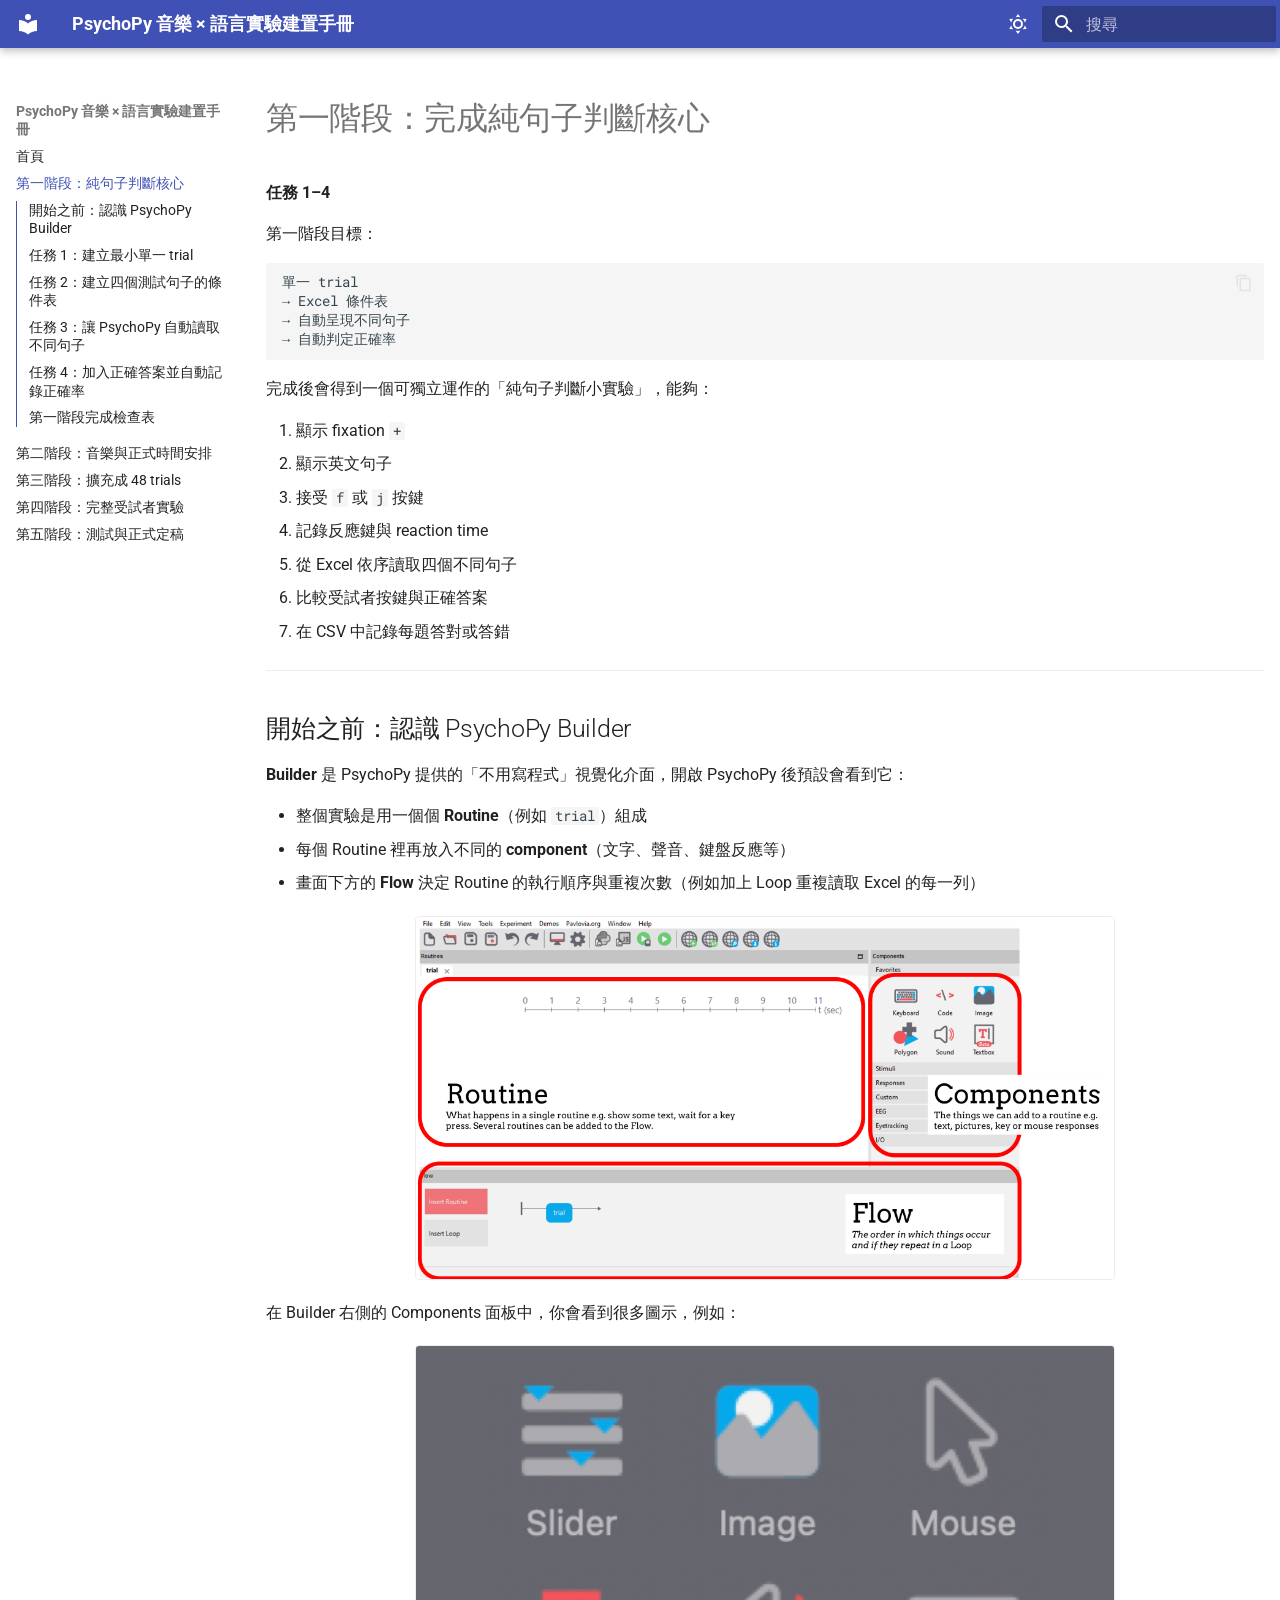
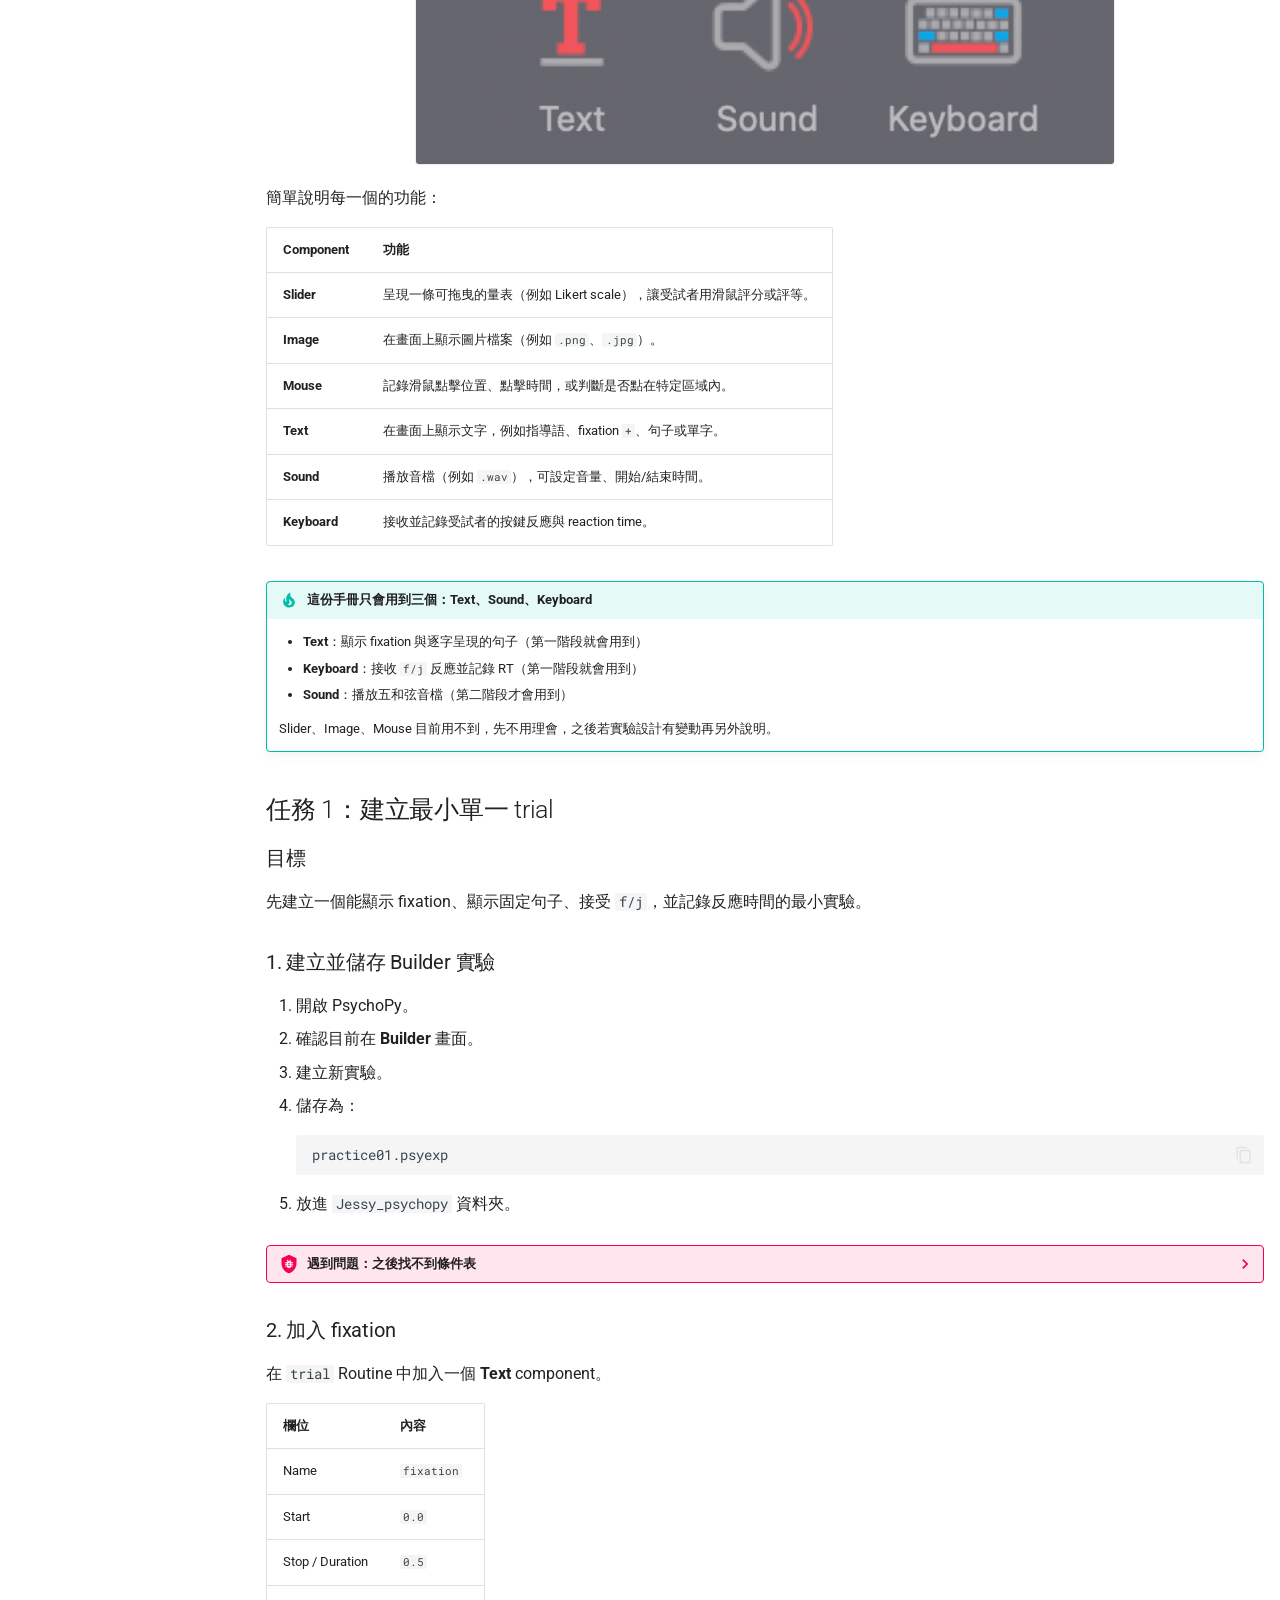
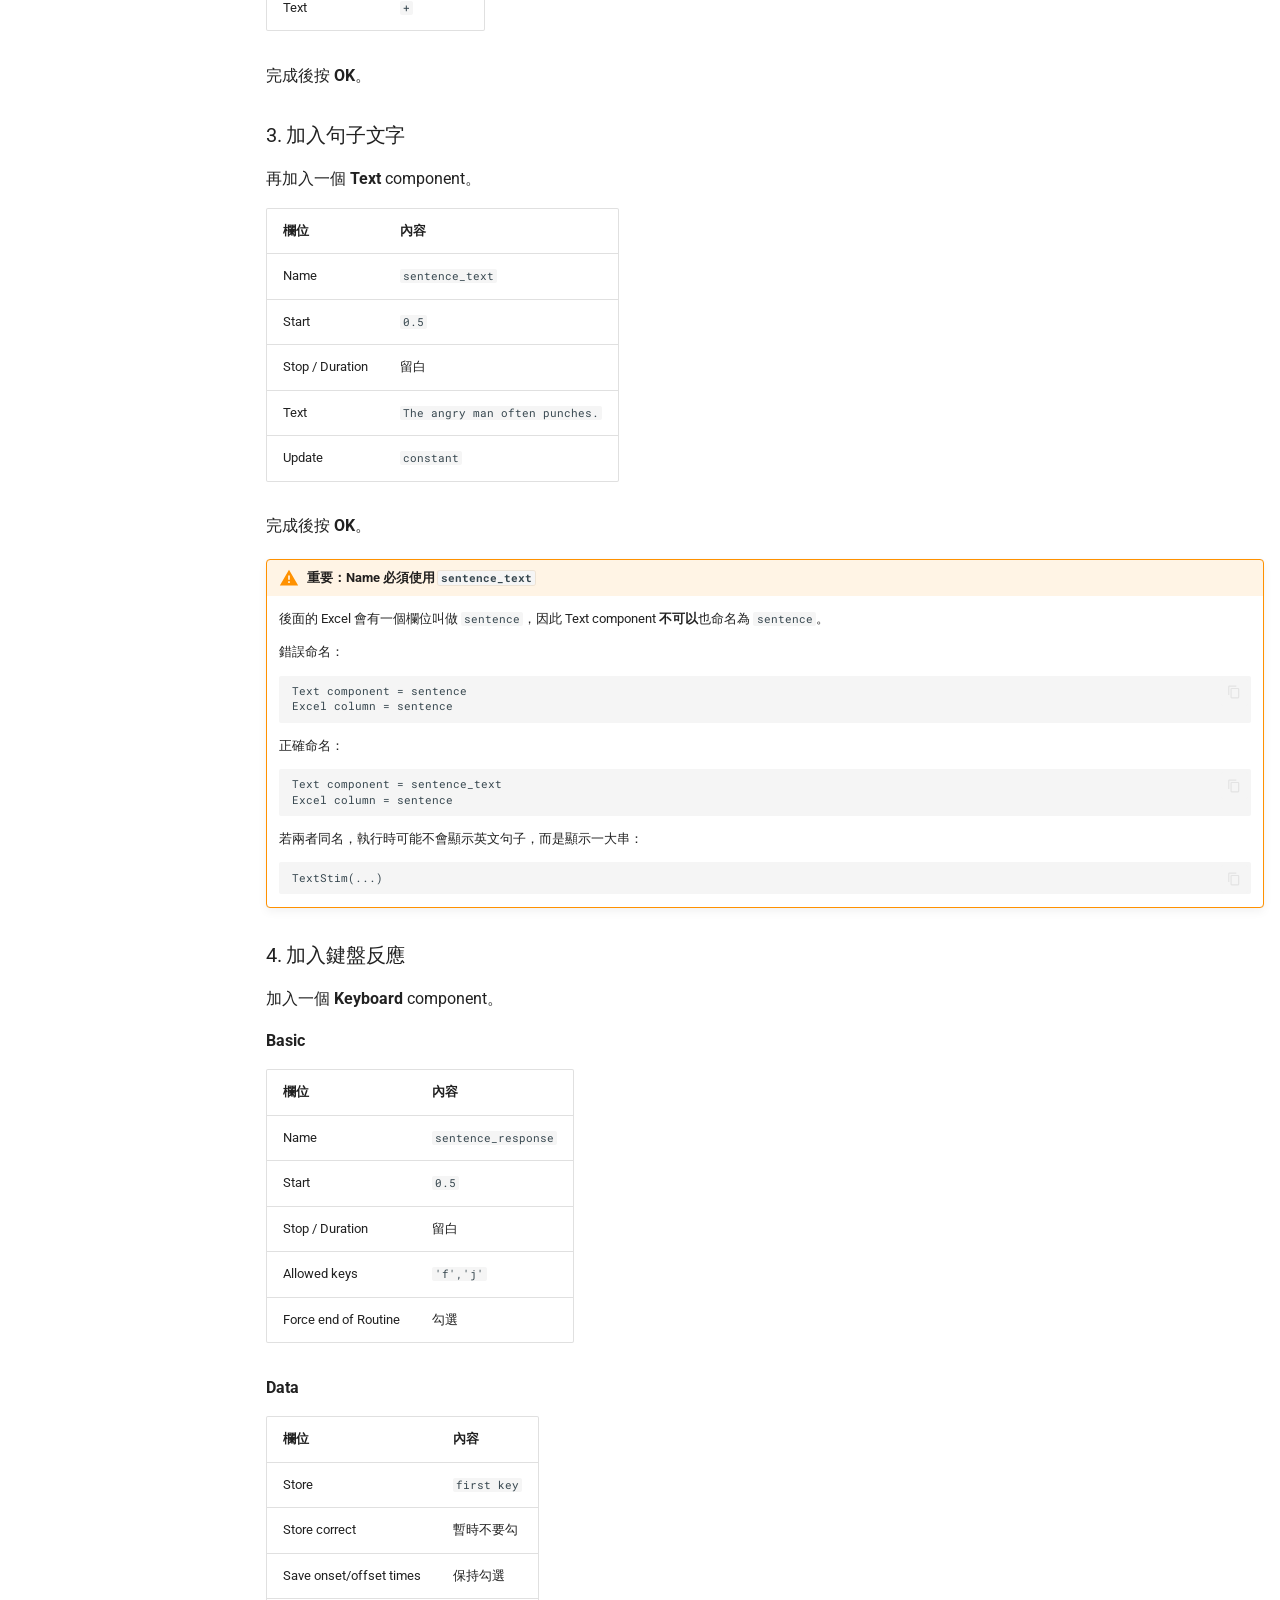
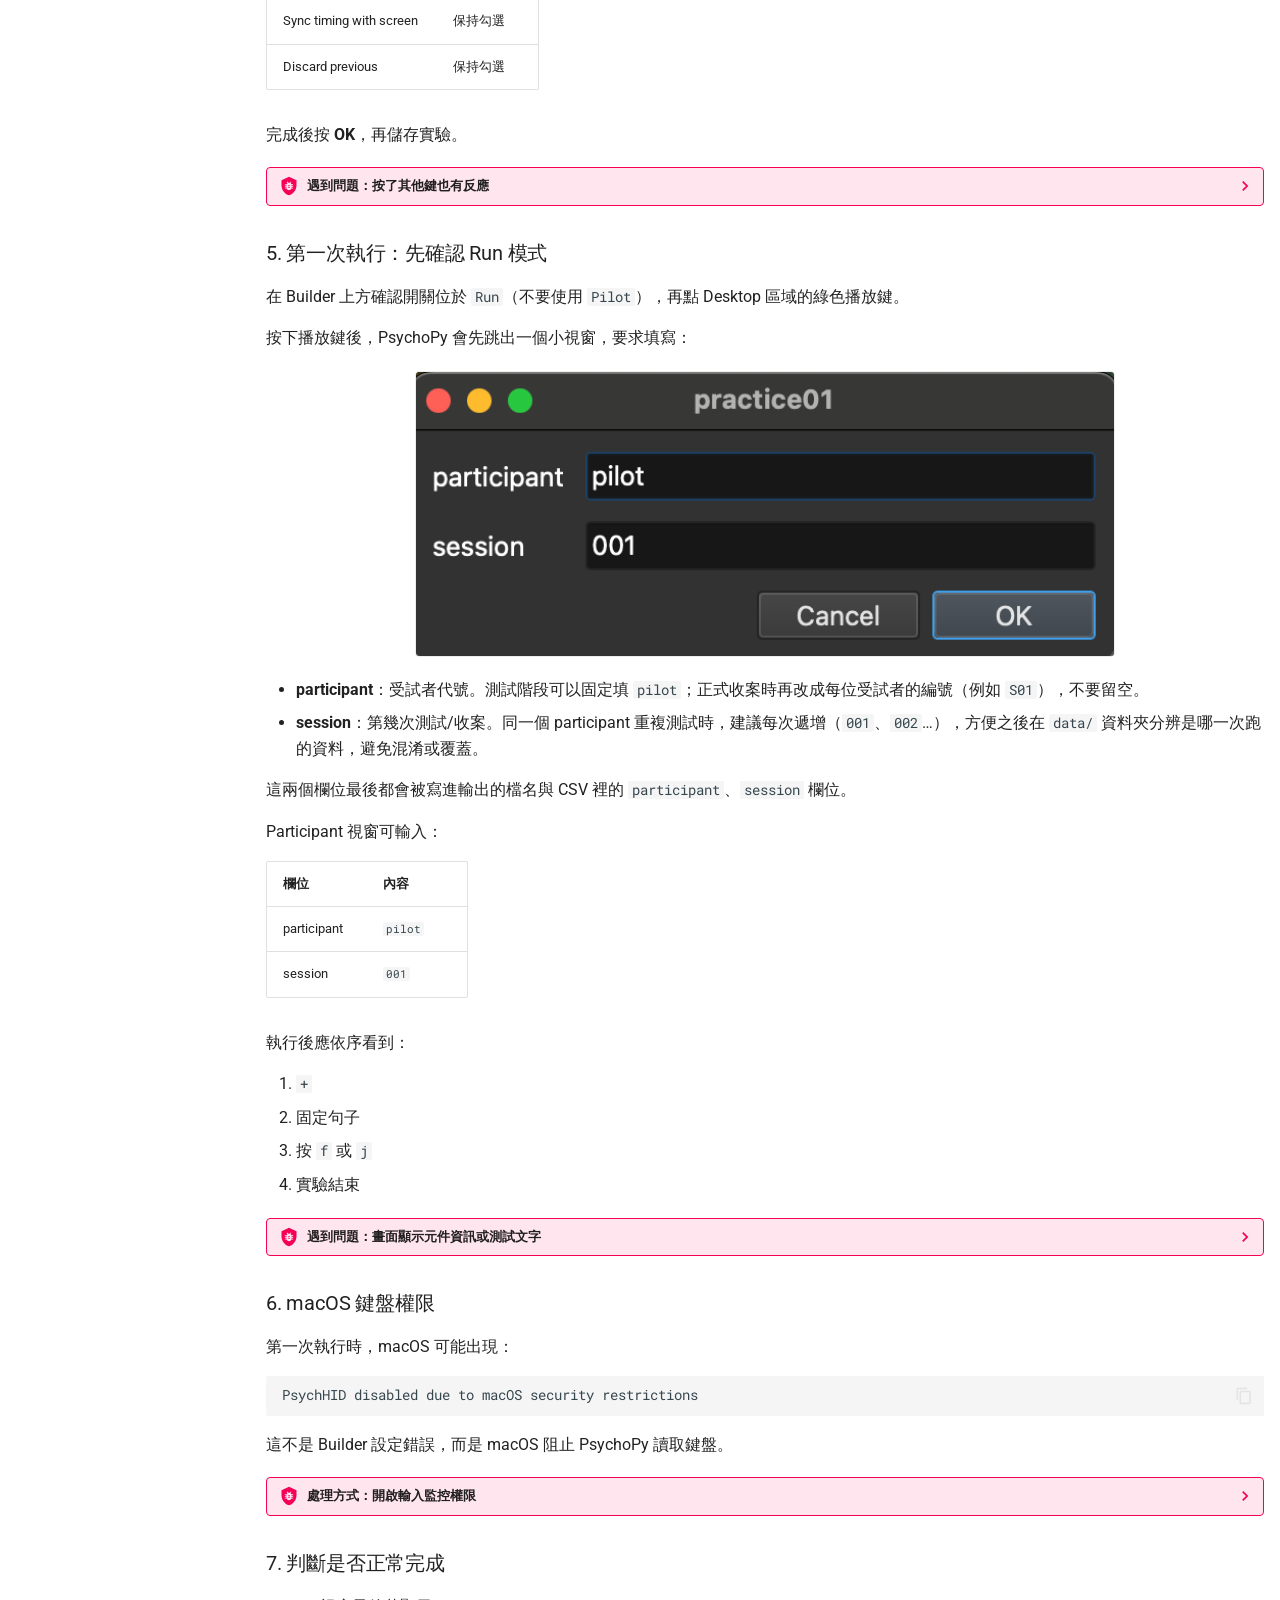
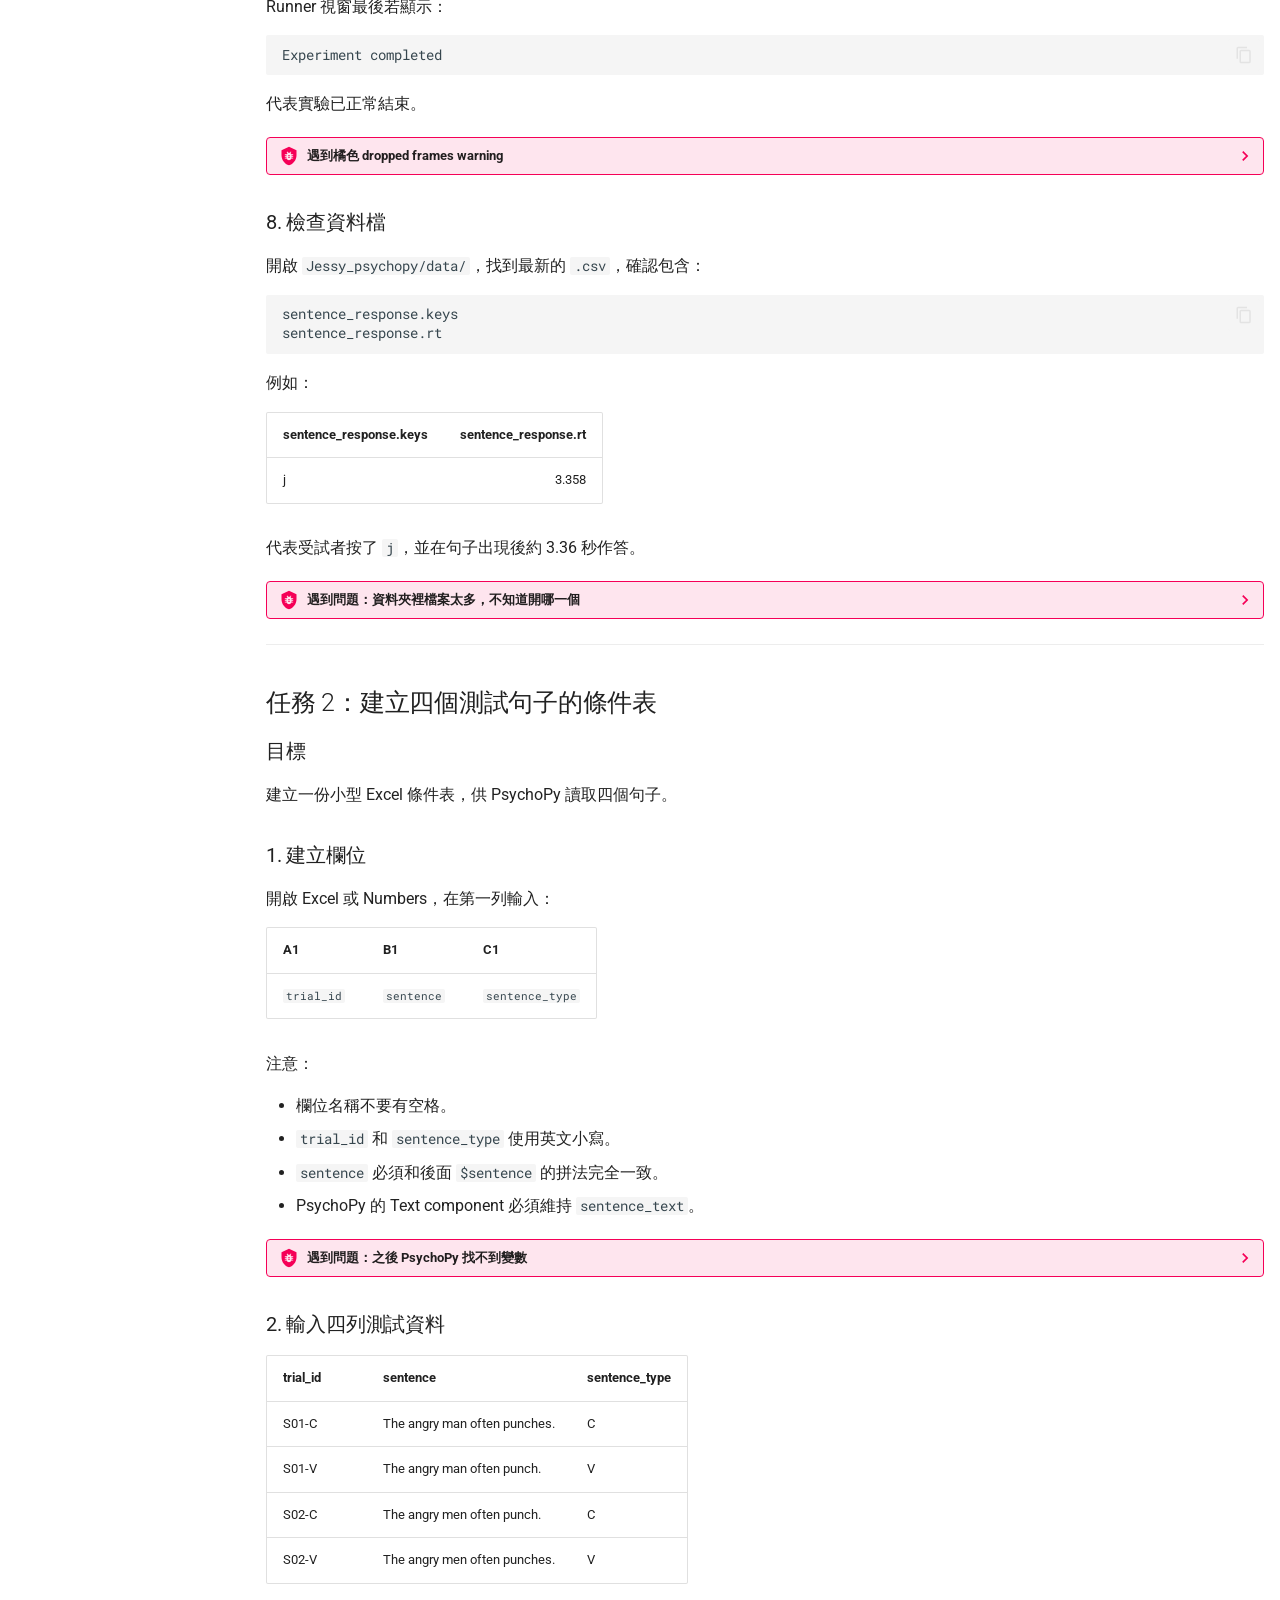
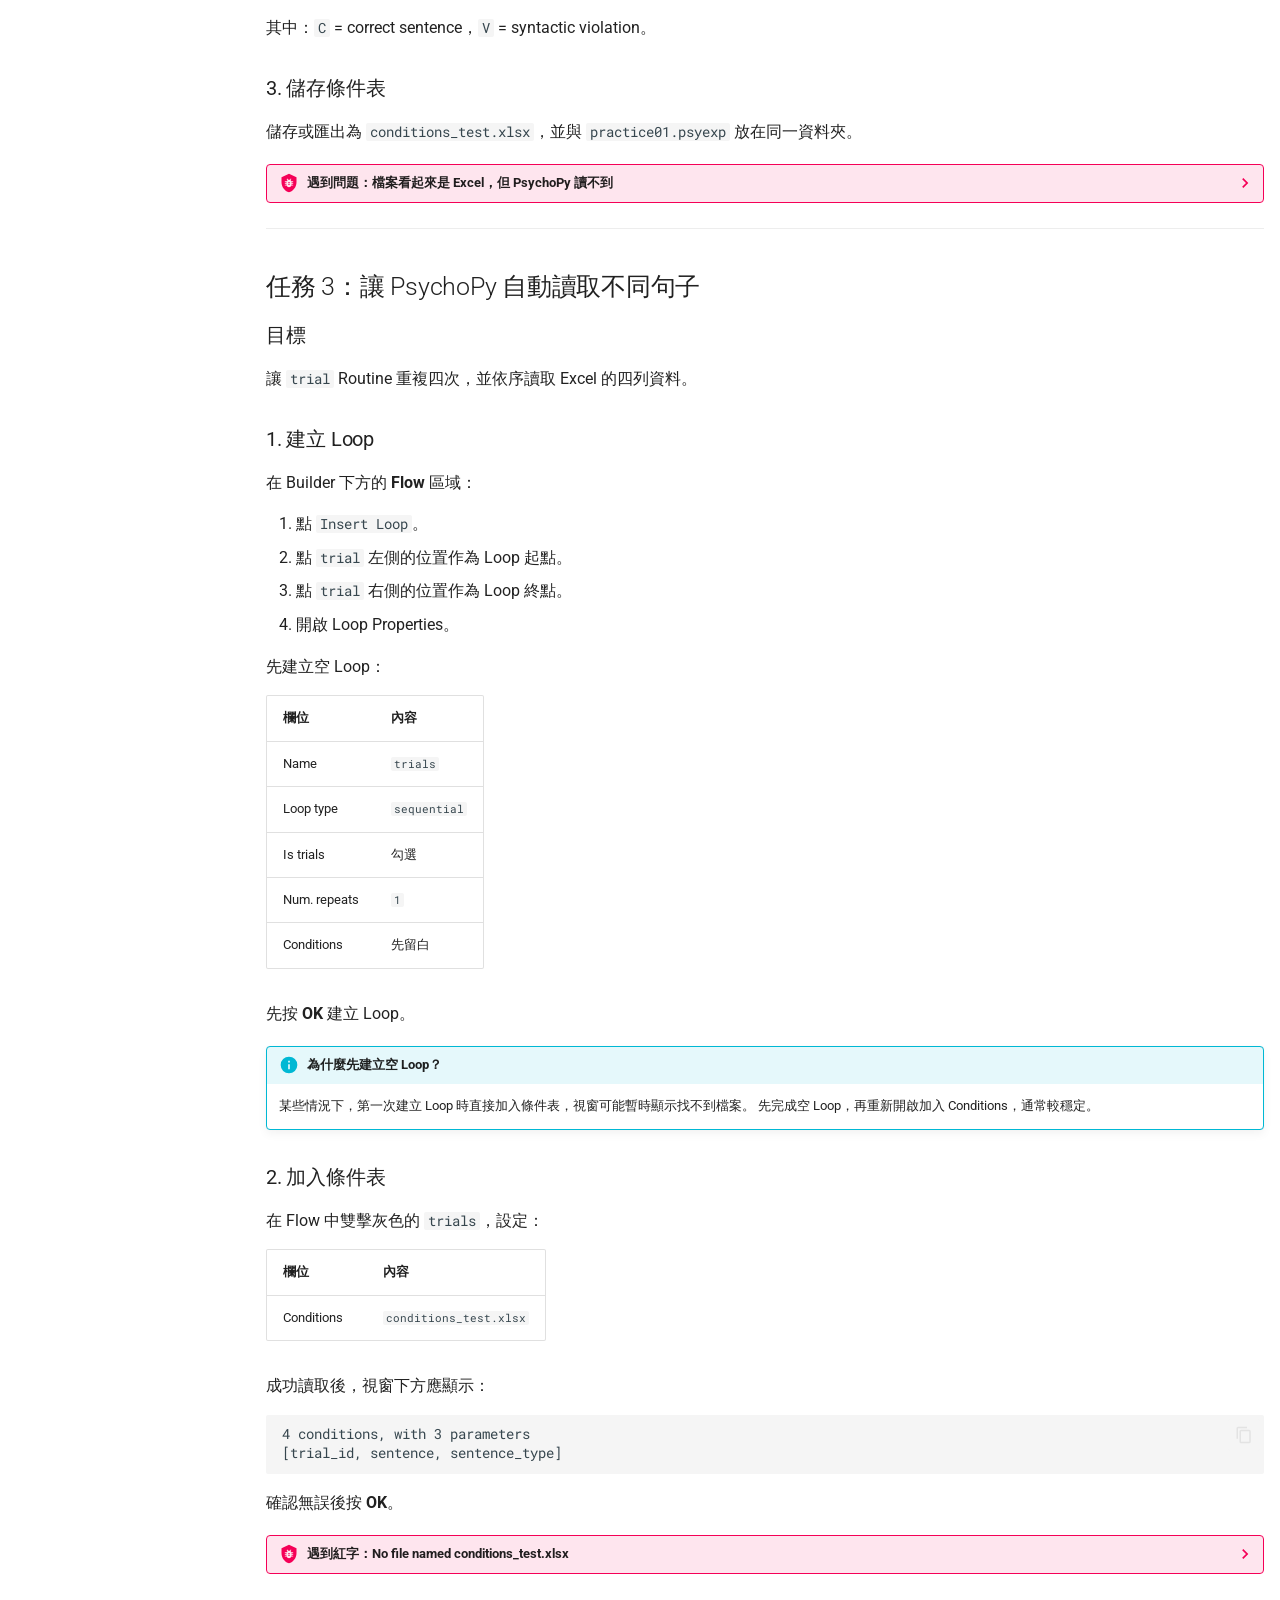
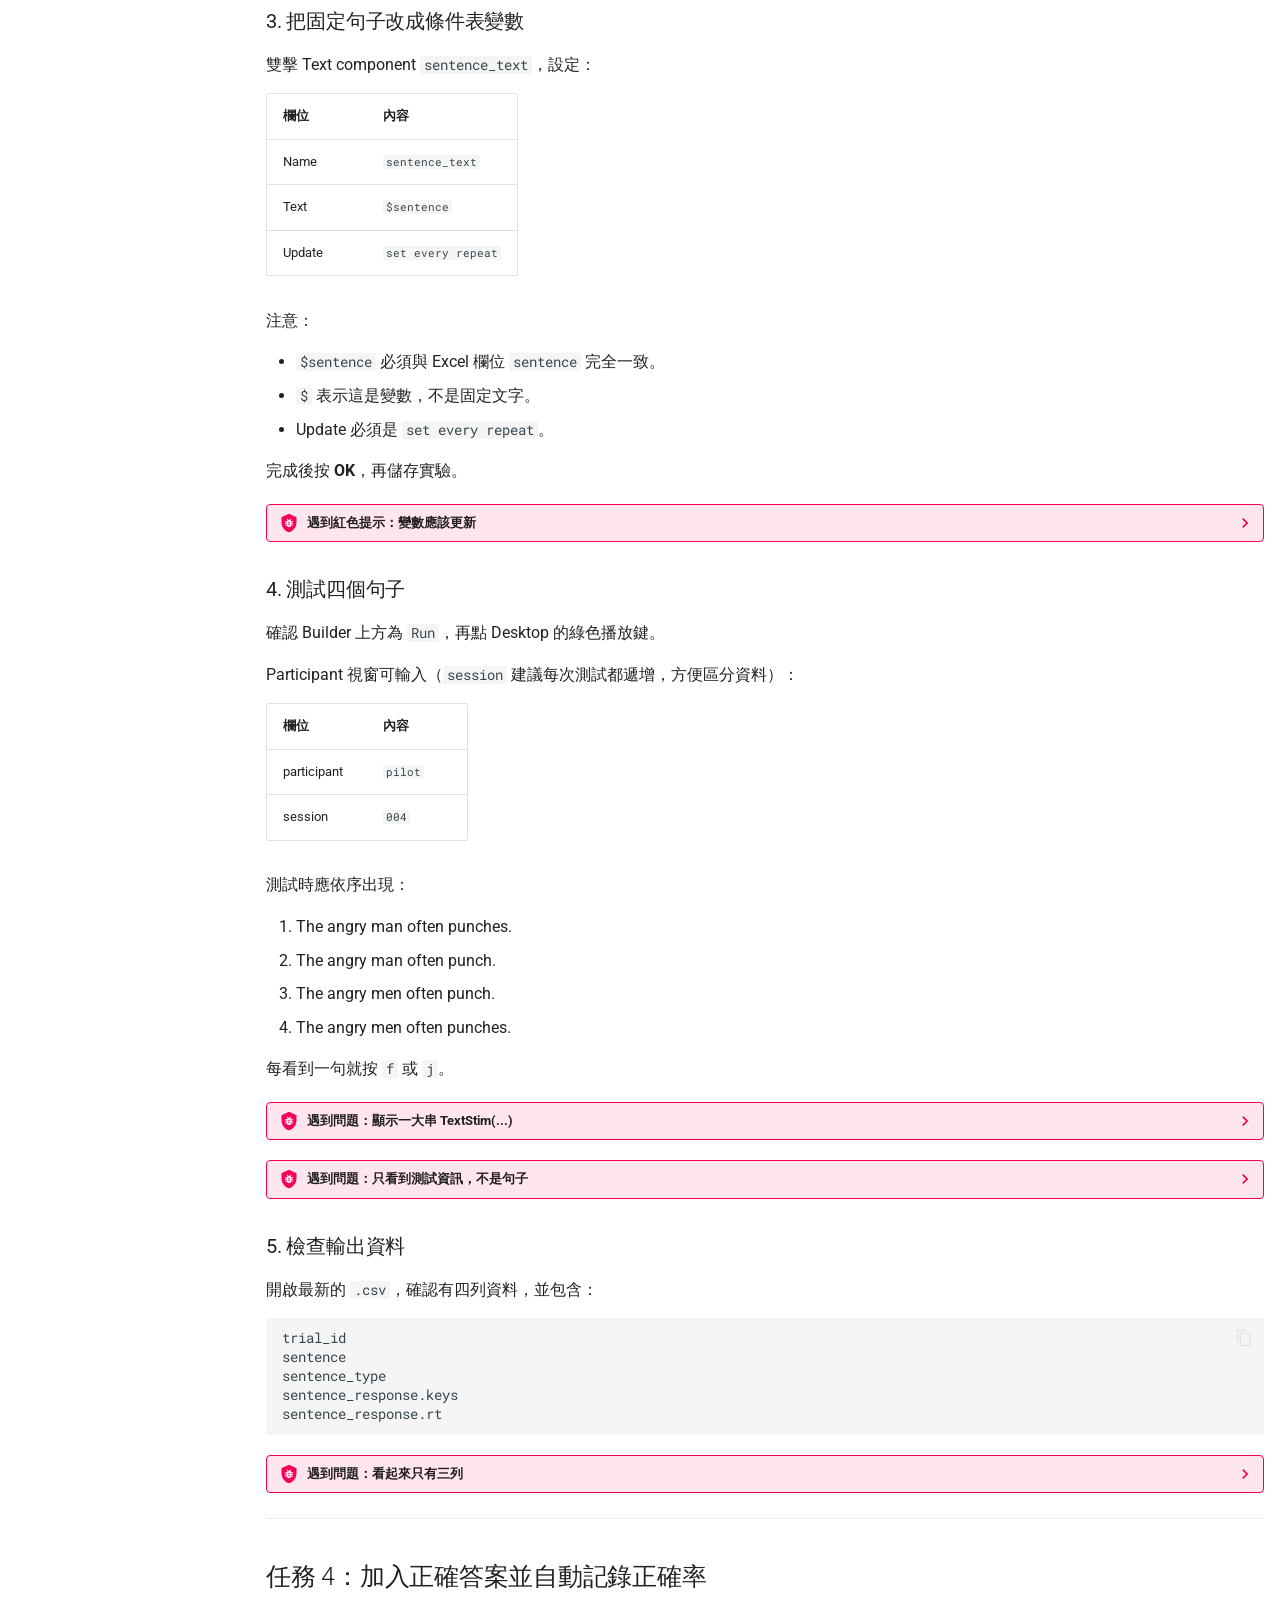
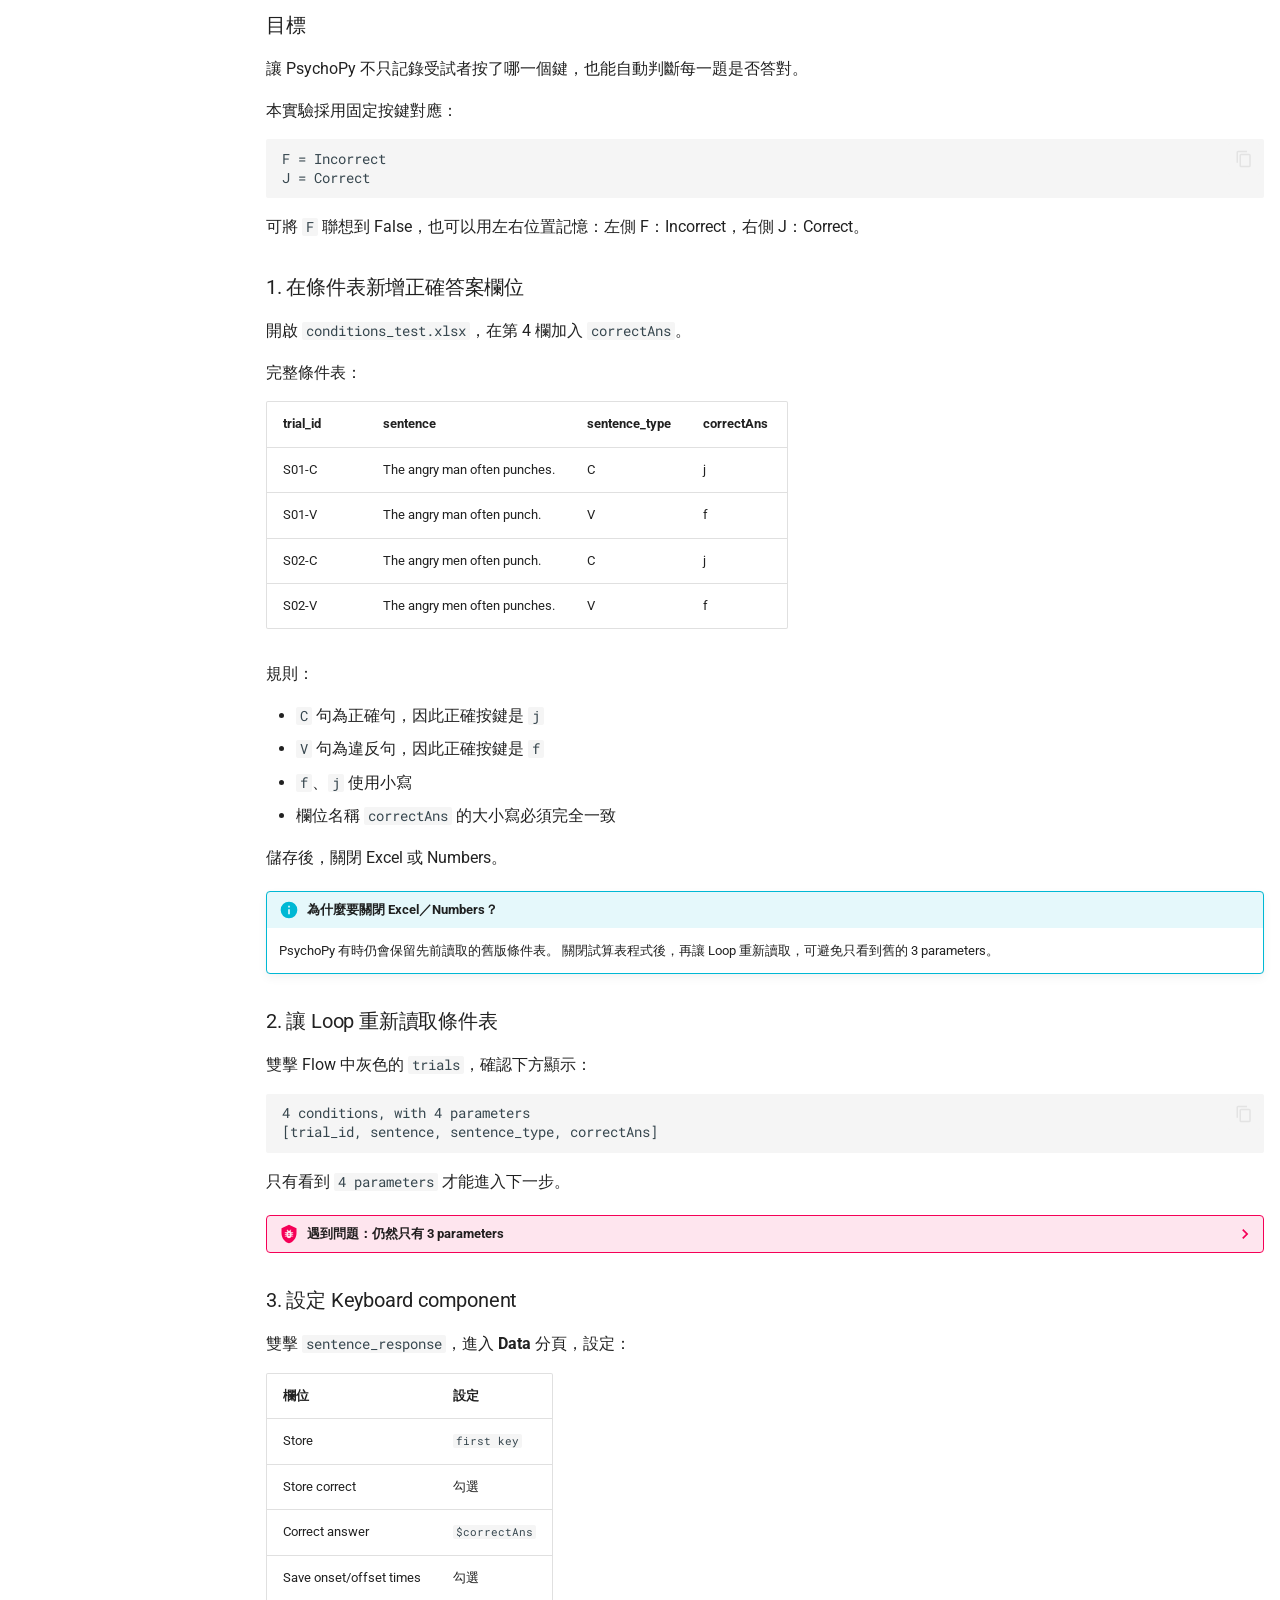
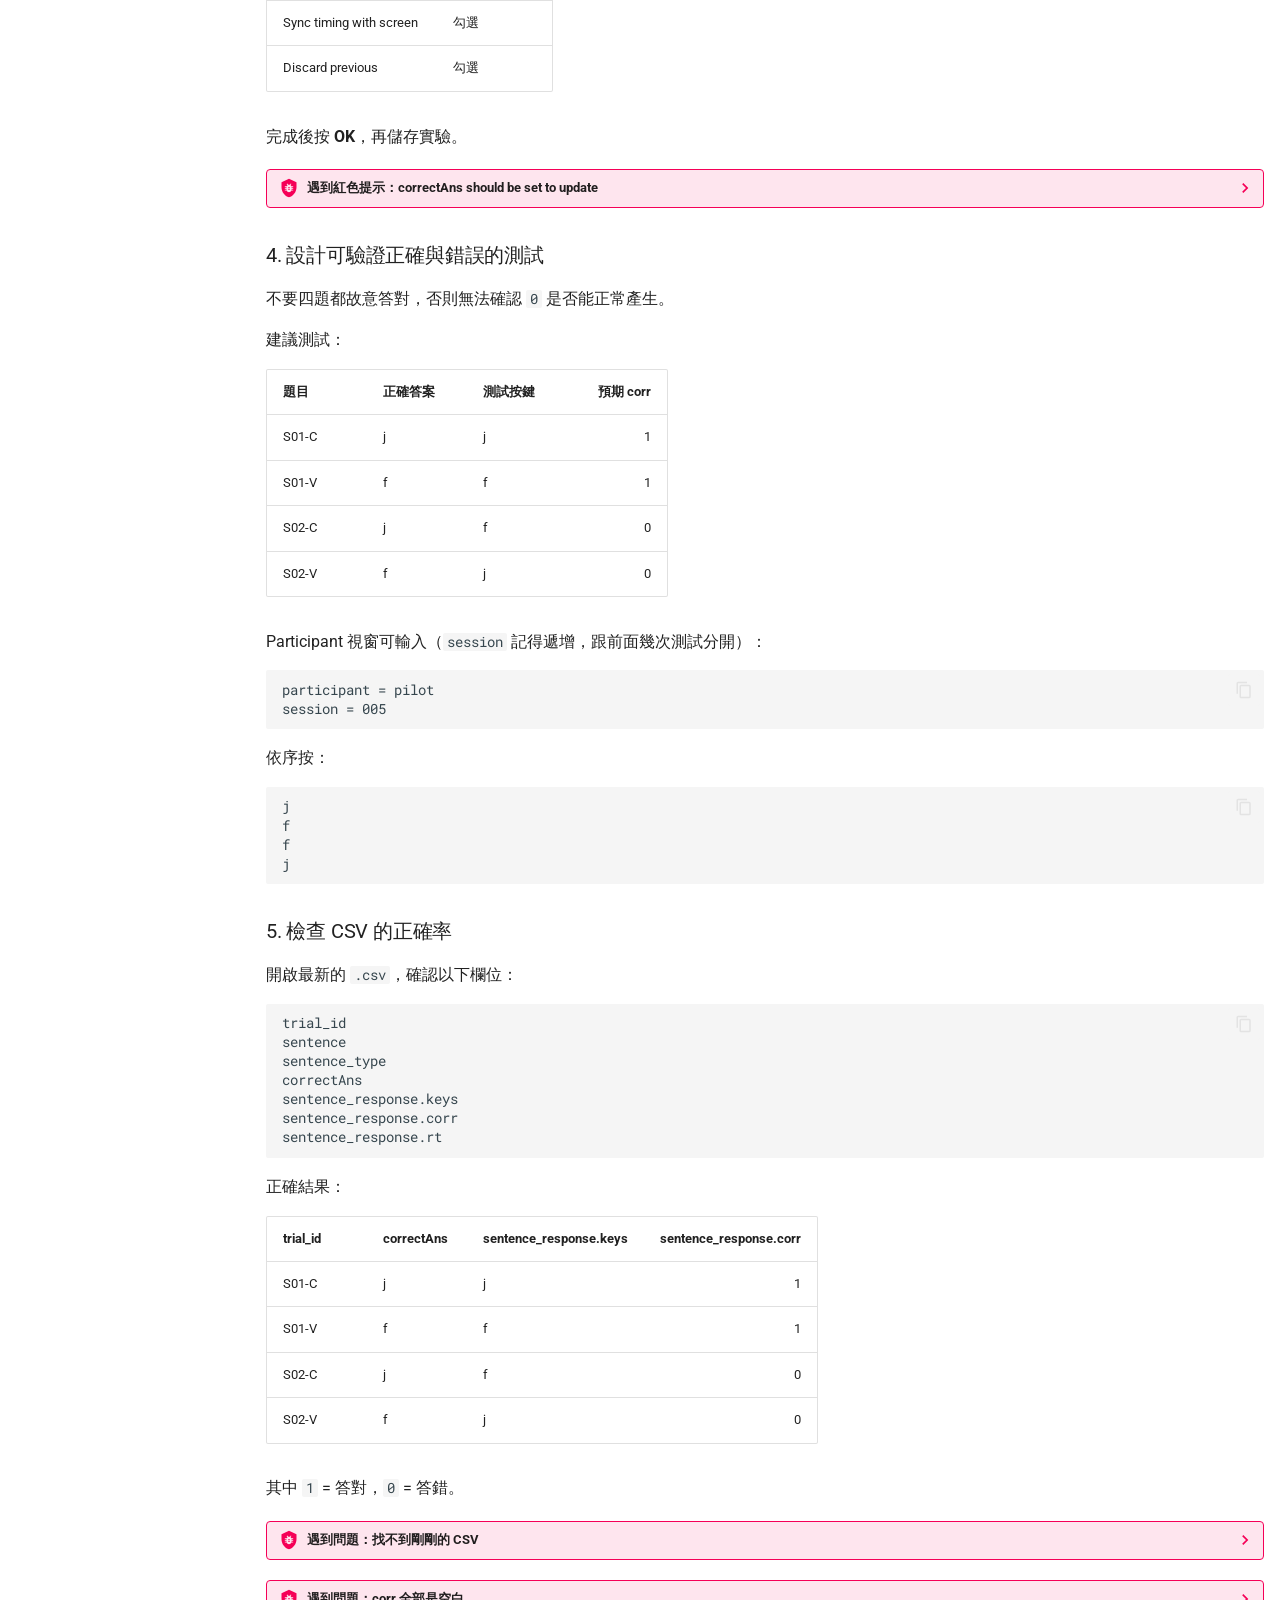
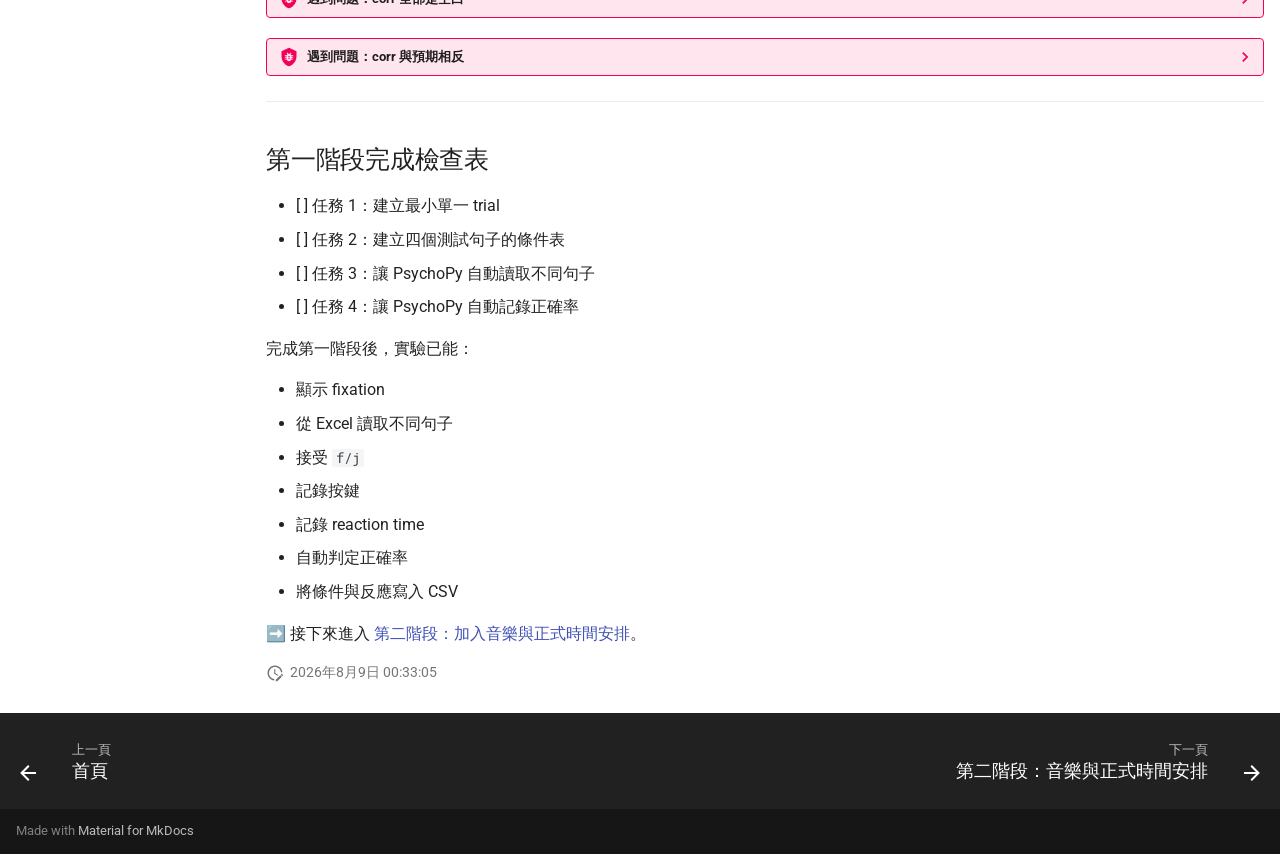
==== stage1/index.html @ caf005a7 "Deployed 27144d3 with MkDocs version: 1.6.1" ====
<!doctype html>
<html lang="zh-TW" class="no-js">
  <head>
    
      <meta charset="utf-8">
      <meta name="viewport" content="width=device-width,initial-scale=1">
      
        <meta name="description" content="PsychoPy Builder 建置音樂與語言判斷實驗的完整教學手冊">
      
      
        <meta name="author" content="Jessy">
      
      
      
        <link rel="prev" href="..">
      
      
        <link rel="next" href="../stage2/">
      
      
        
      
      
      <link rel="icon" href="../assets/images/favicon.png">
      <meta name="generator" content="mkdocs-1.6.1, mkdocs-material-9.7.7">
    
    
      
        <title>第一階段：純句子判斷核心 - PsychoPy 音樂 × 語言實驗建置手冊</title>
      
    
    
      <link rel="stylesheet" href="../assets/stylesheets/main.ec1eaa64.min.css">
      
        
        <link rel="stylesheet" href="../assets/stylesheets/palette.ab4e12ef.min.css">
      
      


    
    
      
    
    
      
        
        
        <link rel="preconnect" href="https://fonts.gstatic.com" crossorigin>
        <link rel="stylesheet" href="https://fonts.googleapis.com/css?family=Roboto:300,300i,400,400i,700,700i%7CRoboto+Mono:400,400i,700,700i&display=fallback">
        <style>:root{--md-text-font:"Roboto";--md-code-font:"Roboto Mono"}</style>
      
    
    
      <link rel="stylesheet" href="../stylesheets/extra.css">
    
    <script>__md_scope=new URL("..",location),__md_hash=e=>[...e].reduce(((e,_)=>(e<<5)-e+_.charCodeAt(0)),0),__md_get=(e,_=localStorage,t=__md_scope)=>JSON.parse(_.getItem(t.pathname+"."+e)),__md_set=(e,_,t=localStorage,a=__md_scope)=>{try{t.setItem(a.pathname+"."+e,JSON.stringify(_))}catch(e){}}</script>
    
      

    
    
  </head>
  
  
    
    
      
    
    
    
    
    <body dir="ltr" data-md-color-scheme="default" data-md-color-primary="indigo" data-md-color-accent="indigo">
  
    
    <input class="md-toggle" data-md-toggle="drawer" type="checkbox" id="__drawer" autocomplete="off">
    <input class="md-toggle" data-md-toggle="search" type="checkbox" id="__search" autocomplete="off">
    <label class="md-overlay" for="__drawer"></label>
    <div data-md-component="skip">
      
        
        <a href="#psychopy-builder" class="md-skip">
          跳轉到
        </a>
      
    </div>
    <div data-md-component="announce">
      
    </div>
    
    
      

  

<header class="md-header md-header--shadow" data-md-component="header">
  <nav class="md-header__inner md-grid" aria-label="頁首">
    <a href=".." title="PsychoPy 音樂 × 語言實驗建置手冊" class="md-header__button md-logo" aria-label="PsychoPy 音樂 × 語言實驗建置手冊" data-md-component="logo">
      
  
  <svg xmlns="http://www.w3.org/2000/svg" viewBox="0 0 24 24"><path d="M12 8a3 3 0 0 0 3-3 3 3 0 0 0-3-3 3 3 0 0 0-3 3 3 3 0 0 0 3 3m0 3.54C9.64 9.35 6.5 8 3 8v11c3.5 0 6.64 1.35 9 3.54 2.36-2.19 5.5-3.54 9-3.54V8c-3.5 0-6.64 1.35-9 3.54"/></svg>

    </a>
    <label class="md-header__button md-icon" for="__drawer">
      
      <svg xmlns="http://www.w3.org/2000/svg" viewBox="0 0 24 24"><path d="M3 6h18v2H3zm0 5h18v2H3zm0 5h18v2H3z"/></svg>
    </label>
    <div class="md-header__title" data-md-component="header-title">
      <div class="md-header__ellipsis">
        <div class="md-header__topic">
          <span class="md-ellipsis">
            PsychoPy 音樂 × 語言實驗建置手冊
          </span>
        </div>
        <div class="md-header__topic" data-md-component="header-topic">
          <span class="md-ellipsis">
            
              第一階段：純句子判斷核心
            
          </span>
        </div>
      </div>
    </div>
    
      
        <form class="md-header__option" data-md-component="palette">
  
    
    
    
    <input class="md-option" data-md-color-media="(prefers-color-scheme: light)" data-md-color-scheme="default" data-md-color-primary="indigo" data-md-color-accent="indigo"  aria-label="切換至深色模式"  type="radio" name="__palette" id="__palette_0">
    
      <label class="md-header__button md-icon" title="切換至深色模式" for="__palette_1" hidden>
        <svg xmlns="http://www.w3.org/2000/svg" viewBox="0 0 24 24"><path d="M12 7a5 5 0 0 1 5 5 5 5 0 0 1-5 5 5 5 0 0 1-5-5 5 5 0 0 1 5-5m0 2a3 3 0 0 0-3 3 3 3 0 0 0 3 3 3 3 0 0 0 3-3 3 3 0 0 0-3-3m0-7 2.39 3.42C13.65 5.15 12.84 5 12 5s-1.65.15-2.39.42zM3.34 7l4.16-.35A7.2 7.2 0 0 0 5.94 8.5c-.44.74-.69 1.5-.83 2.29zm.02 10 1.76-3.77a7.131 7.131 0 0 0 2.38 4.14zM20.65 7l-1.77 3.79a7.02 7.02 0 0 0-2.38-4.15zm-.01 10-4.14.36c.59-.51 1.12-1.14 1.54-1.86.42-.73.69-1.5.83-2.29zM12 22l-2.41-3.44c.74.27 1.55.44 2.41.44.82 0 1.63-.17 2.37-.44z"/></svg>
      </label>
    
  
    
    
    
    <input class="md-option" data-md-color-media="(prefers-color-scheme: dark)" data-md-color-scheme="slate" data-md-color-primary="indigo" data-md-color-accent="indigo"  aria-label="切換至淺色模式"  type="radio" name="__palette" id="__palette_1">
    
      <label class="md-header__button md-icon" title="切換至淺色模式" for="__palette_0" hidden>
        <svg xmlns="http://www.w3.org/2000/svg" viewBox="0 0 24 24"><path d="m17.75 4.09-2.53 1.94.91 3.06-2.63-1.81-2.63 1.81.91-3.06-2.53-1.94L12.44 4l1.06-3 1.06 3zm3.5 6.91-1.64 1.25.59 1.98-1.7-1.17-1.7 1.17.59-1.98L15.75 11l2.06-.05L18.5 9l.69 1.95zm-2.28 4.95c.83-.08 1.72 1.1 1.19 1.85-.32.45-.66.87-1.08 1.27C15.17 23 8.84 23 4.94 19.07c-3.91-3.9-3.91-10.24 0-14.14.4-.4.82-.76 1.27-1.08.75-.53 1.93.36 1.85 1.19-.27 2.86.69 5.83 2.89 8.02a9.96 9.96 0 0 0 8.02 2.89m-1.64 2.02a12.08 12.08 0 0 1-7.8-3.47c-2.17-2.19-3.33-5-3.49-7.82-2.81 3.14-2.7 7.96.31 10.98 3.02 3.01 7.84 3.12 10.98.31"/></svg>
      </label>
    
  
</form>
      
    
    
      <script>var palette=__md_get("__palette");if(palette&&palette.color){if("(prefers-color-scheme)"===palette.color.media){var media=matchMedia("(prefers-color-scheme: light)"),input=document.querySelector(media.matches?"[data-md-color-media='(prefers-color-scheme: light)']":"[data-md-color-media='(prefers-color-scheme: dark)']");palette.color.media=input.getAttribute("data-md-color-media"),palette.color.scheme=input.getAttribute("data-md-color-scheme"),palette.color.primary=input.getAttribute("data-md-color-primary"),palette.color.accent=input.getAttribute("data-md-color-accent")}for(var[key,value]of Object.entries(palette.color))document.body.setAttribute("data-md-color-"+key,value)}</script>
    
    
    
      
      
        <label class="md-header__button md-icon" for="__search">
          
          <svg xmlns="http://www.w3.org/2000/svg" viewBox="0 0 24 24"><path d="M9.5 3A6.5 6.5 0 0 1 16 9.5c0 1.61-.59 3.09-1.56 4.23l.27.27h.79l5 5-1.5 1.5-5-5v-.79l-.27-.27A6.52 6.52 0 0 1 9.5 16 6.5 6.5 0 0 1 3 9.5 6.5 6.5 0 0 1 9.5 3m0 2C7 5 5 7 5 9.5S7 14 9.5 14 14 12 14 9.5 12 5 9.5 5"/></svg>
        </label>
        <div class="md-search" data-md-component="search" role="dialog">
  <label class="md-search__overlay" for="__search"></label>
  <div class="md-search__inner" role="search">
    <form class="md-search__form" name="search">
      <input type="text" class="md-search__input" name="query" aria-label="搜尋" placeholder="搜尋" autocapitalize="off" autocorrect="off" autocomplete="off" spellcheck="false" data-md-component="search-query" required>
      <label class="md-search__icon md-icon" for="__search">
        
        <svg xmlns="http://www.w3.org/2000/svg" viewBox="0 0 24 24"><path d="M9.5 3A6.5 6.5 0 0 1 16 9.5c0 1.61-.59 3.09-1.56 4.23l.27.27h.79l5 5-1.5 1.5-5-5v-.79l-.27-.27A6.52 6.52 0 0 1 9.5 16 6.5 6.5 0 0 1 3 9.5 6.5 6.5 0 0 1 9.5 3m0 2C7 5 5 7 5 9.5S7 14 9.5 14 14 12 14 9.5 12 5 9.5 5"/></svg>
        
        <svg xmlns="http://www.w3.org/2000/svg" viewBox="0 0 24 24"><path d="M20 11v2H8l5.5 5.5-1.42 1.42L4.16 12l7.92-7.92L13.5 5.5 8 11z"/></svg>
      </label>
      <nav class="md-search__options" aria-label="搜尋">
        
        <button type="reset" class="md-search__icon md-icon" title="清除" aria-label="清除" tabindex="-1">
          
          <svg xmlns="http://www.w3.org/2000/svg" viewBox="0 0 24 24"><path d="M19 6.41 17.59 5 12 10.59 6.41 5 5 6.41 10.59 12 5 17.59 6.41 19 12 13.41 17.59 19 19 17.59 13.41 12z"/></svg>
        </button>
      </nav>
      
        <div class="md-search__suggest" data-md-component="search-suggest"></div>
      
    </form>
    <div class="md-search__output">
      <div class="md-search__scrollwrap" tabindex="0" data-md-scrollfix>
        <div class="md-search-result" data-md-component="search-result">
          <div class="md-search-result__meta">
            正在初始化搜尋引擎
          </div>
          <ol class="md-search-result__list" role="presentation"></ol>
        </div>
      </div>
    </div>
  </div>
</div>
      
    
    
  </nav>
  
</header>
    
    <div class="md-container" data-md-component="container">
      
      
        
          
        
      
      <main class="md-main" data-md-component="main">
        <div class="md-main__inner md-grid">
          
            
              
              <div class="md-sidebar md-sidebar--primary" data-md-component="sidebar" data-md-type="navigation" >
                <div class="md-sidebar__scrollwrap">
                  <div class="md-sidebar__inner">
                    



  

<nav class="md-nav md-nav--primary md-nav--integrated" aria-label="導覽列" data-md-level="0">
  <label class="md-nav__title" for="__drawer">
    <a href=".." title="PsychoPy 音樂 × 語言實驗建置手冊" class="md-nav__button md-logo" aria-label="PsychoPy 音樂 × 語言實驗建置手冊" data-md-component="logo">
      
  
  <svg xmlns="http://www.w3.org/2000/svg" viewBox="0 0 24 24"><path d="M12 8a3 3 0 0 0 3-3 3 3 0 0 0-3-3 3 3 0 0 0-3 3 3 3 0 0 0 3 3m0 3.54C9.64 9.35 6.5 8 3 8v11c3.5 0 6.64 1.35 9 3.54 2.36-2.19 5.5-3.54 9-3.54V8c-3.5 0-6.64 1.35-9 3.54"/></svg>

    </a>
    PsychoPy 音樂 × 語言實驗建置手冊
  </label>
  
  <ul class="md-nav__list" data-md-scrollfix>
    
      
      
  
  
  
  
    <li class="md-nav__item">
      <a href=".." class="md-nav__link">
        
  
  
  <span class="md-ellipsis">
    
  
    首頁
  

    
  </span>
  
  

      </a>
    </li>
  

    
      
      
  
  
    
  
  
  
    <li class="md-nav__item md-nav__item--active">
      
      <input class="md-nav__toggle md-toggle" type="checkbox" id="__toc">
      
      
      
        <label class="md-nav__link md-nav__link--active" for="__toc">
          
  
  
  <span class="md-ellipsis">
    
  
    第一階段：純句子判斷核心
  

    
  </span>
  
  

          <span class="md-nav__icon md-icon"></span>
        </label>
      
      <a href="./" class="md-nav__link md-nav__link--active">
        
  
  
  <span class="md-ellipsis">
    
  
    第一階段：純句子判斷核心
  

    
  </span>
  
  

      </a>
      
        

  

<nav class="md-nav md-nav--secondary" aria-label="本頁內容">
  
  
  
  
    <label class="md-nav__title" for="__toc">
      <span class="md-nav__icon md-icon"></span>
      本頁內容
    </label>
    <ul class="md-nav__list" data-md-component="toc" data-md-scrollfix>
      
        <li class="md-nav__item">
  <a href="#psychopy-builder" class="md-nav__link">
    <span class="md-ellipsis">
      
        開始之前：認識 PsychoPy Builder
      
    </span>
  </a>
  
</li>
      
        <li class="md-nav__item">
  <a href="#1-trial" class="md-nav__link">
    <span class="md-ellipsis">
      
        任務 1：建立最小單一 trial
      
    </span>
  </a>
  
</li>
      
        <li class="md-nav__item">
  <a href="#2" class="md-nav__link">
    <span class="md-ellipsis">
      
        任務 2：建立四個測試句子的條件表
      
    </span>
  </a>
  
</li>
      
        <li class="md-nav__item">
  <a href="#3-psychopy" class="md-nav__link">
    <span class="md-ellipsis">
      
        任務 3：讓 PsychoPy 自動讀取不同句子
      
    </span>
  </a>
  
</li>
      
        <li class="md-nav__item">
  <a href="#4_2" class="md-nav__link">
    <span class="md-ellipsis">
      
        任務 4：加入正確答案並自動記錄正確率
      
    </span>
  </a>
  
</li>
      
        <li class="md-nav__item">
  <a href="#_6" class="md-nav__link">
    <span class="md-ellipsis">
      
        第一階段完成檢查表
      
    </span>
  </a>
  
</li>
      
    </ul>
  
</nav>
      
    </li>
  

    
      
      
  
  
  
  
    <li class="md-nav__item">
      <a href="../stage2/" class="md-nav__link">
        
  
  
  <span class="md-ellipsis">
    
  
    第二階段：音樂與正式時間安排
  

    
  </span>
  
  

      </a>
    </li>
  

    
      
      
  
  
  
  
    <li class="md-nav__item">
      <a href="../stage3/" class="md-nav__link">
        
  
  
  <span class="md-ellipsis">
    
  
    第三階段：擴充成 48 trials
  

    
  </span>
  
  

      </a>
    </li>
  

    
      
      
  
  
  
  
    <li class="md-nav__item">
      <a href="../stage4/" class="md-nav__link">
        
  
  
  <span class="md-ellipsis">
    
  
    第四階段：完整受試者實驗
  

    
  </span>
  
  

      </a>
    </li>
  

    
      
      
  
  
  
  
    <li class="md-nav__item">
      <a href="../stage5/" class="md-nav__link">
        
  
  
  <span class="md-ellipsis">
    
  
    第五階段：測試與正式定稿
  

    
  </span>
  
  

      </a>
    </li>
  

    
  </ul>
</nav>
                  </div>
                </div>
              </div>
            
            
          
          
            <div class="md-content" data-md-component="content">
              
              <article class="md-content__inner md-typeset">
                
                  



<h1 id="_1">第一階段：完成純句子判斷核心<a class="headerlink" href="#_1" title="Permanent link">&para;</a></h1>
<p><strong>任務 1–4</strong></p>
<p>第一階段目標：</p>
<div class="highlight"><pre><span></span><code>單一 trial
→ Excel 條件表
→ 自動呈現不同句子
→ 自動判定正確率
</code></pre></div>
<p>完成後會得到一個可獨立運作的「純句子判斷小實驗」，能夠：</p>
<ol>
<li>顯示 fixation <code>+</code></li>
<li>顯示英文句子</li>
<li>接受 <code>f</code> 或 <code>j</code> 按鍵</li>
<li>記錄反應鍵與 reaction time</li>
<li>從 Excel 依序讀取四個不同句子</li>
<li>比較受試者按鍵與正確答案</li>
<li>在 CSV 中記錄每題答對或答錯</li>
</ol>
<hr />
<h2 id="psychopy-builder">開始之前：認識 PsychoPy Builder<a class="headerlink" href="#psychopy-builder" title="Permanent link">&para;</a></h2>
<p><strong>Builder</strong> 是 PsychoPy 提供的「不用寫程式」視覺化介面，開啟 PsychoPy 後預設會看到它：</p>
<ul>
<li>整個實驗是用一個個 <strong>Routine</strong>（例如 <code>trial</code>）組成</li>
<li>每個 Routine 裡再放入不同的 <strong>component</strong>（文字、聲音、鍵盤反應等）</li>
<li>畫面下方的 <strong>Flow</strong> 決定 Routine 的執行順序與重複次數（例如加上 Loop 重複讀取 Excel 的每一列）</li>
</ul>
<p><a class="screenshot-link" href="../assets/builder_terms.png" target="_blank"><img alt="PsychoPy Builder 畫面標示：Routine、Components、Flow 三大區塊" src="../assets/builder_terms.png" /></a></p>
<p>在 Builder 右側的 Components 面板中，你會看到很多圖示，例如：</p>
<p><a class="screenshot-link" href="../assets/comp.png" target="_blank"><img alt="PsychoPy Builder components：Slider、Image、Mouse、Text、Sound、Keyboard" src="../assets/comp.png" /></a></p>
<p>簡單說明每一個的功能：</p>
<table>
<thead>
<tr>
<th>Component</th>
<th>功能</th>
</tr>
</thead>
<tbody>
<tr>
<td><strong>Slider</strong></td>
<td>呈現一條可拖曳的量表（例如 Likert scale），讓受試者用滑鼠評分或評等。</td>
</tr>
<tr>
<td><strong>Image</strong></td>
<td>在畫面上顯示圖片檔案（例如 <code>.png</code>、<code>.jpg</code>）。</td>
</tr>
<tr>
<td><strong>Mouse</strong></td>
<td>記錄滑鼠點擊位置、點擊時間，或判斷是否點在特定區域內。</td>
</tr>
<tr>
<td><strong>Text</strong></td>
<td>在畫面上顯示文字，例如指導語、fixation <code>+</code>、句子或單字。</td>
</tr>
<tr>
<td><strong>Sound</strong></td>
<td>播放音檔（例如 <code>.wav</code>），可設定音量、開始/結束時間。</td>
</tr>
<tr>
<td><strong>Keyboard</strong></td>
<td>接收並記錄受試者的按鍵反應與 reaction time。</td>
</tr>
</tbody>
</table>
<div class="admonition tip">
<p class="admonition-title">這份手冊只會用到三個：Text、Sound、Keyboard</p>
<ul>
<li><strong>Text</strong>：顯示 fixation 與逐字呈現的句子（第一階段就會用到）</li>
<li><strong>Keyboard</strong>：接收 <code>f/j</code> 反應並記錄 RT（第一階段就會用到）</li>
<li><strong>Sound</strong>：播放五和弦音檔（第二階段才會用到）</li>
</ul>
<p>Slider、Image、Mouse 目前用不到，先不用理會，之後若實驗設計有變動再另外說明。</p>
</div>
<h2 id="1-trial">任務 1：建立最小單一 trial<a class="headerlink" href="#1-trial" title="Permanent link">&para;</a></h2>
<h3 id="_2">目標<a class="headerlink" href="#_2" title="Permanent link">&para;</a></h3>
<p>先建立一個能顯示 fixation、顯示固定句子、接受 <code>f/j</code>，並記錄反應時間的最小實驗。</p>
<h3 id="1-builder">1. 建立並儲存 Builder 實驗<a class="headerlink" href="#1-builder" title="Permanent link">&para;</a></h3>
<ol>
<li>開啟 PsychoPy。</li>
<li>確認目前在 <strong>Builder</strong> 畫面。</li>
<li>建立新實驗。</li>
<li>
<p>儲存為：</p>
<div class="highlight"><pre><span></span><code>practice01.psyexp
</code></pre></div>
</li>
<li>
<p>放進 <code>Jessy_psychopy</code> 資料夾。</p>
</li>
</ol>
<details class="bug">
<summary>遇到問題：之後找不到條件表</summary>
<p>從一開始就把 <code>.psyexp</code> 放進正式專案資料夾。
後面的 <code>conditions_test.xlsx</code> 也要放在相同位置，避免相對路徑錯誤。</p>
</details>
<h3 id="2-fixation">2. 加入 fixation<a class="headerlink" href="#2-fixation" title="Permanent link">&para;</a></h3>
<p>在 <code>trial</code> Routine 中加入一個 <strong>Text</strong> component。</p>
<table>
<thead>
<tr>
<th>欄位</th>
<th>內容</th>
</tr>
</thead>
<tbody>
<tr>
<td>Name</td>
<td><code>fixation</code></td>
</tr>
<tr>
<td>Start</td>
<td><code>0.0</code></td>
</tr>
<tr>
<td>Stop / Duration</td>
<td><code>0.5</code></td>
</tr>
<tr>
<td>Text</td>
<td><code>+</code></td>
</tr>
</tbody>
</table>
<p>完成後按 <strong>OK</strong>。</p>
<h3 id="3">3. 加入句子文字<a class="headerlink" href="#3" title="Permanent link">&para;</a></h3>
<p>再加入一個 <strong>Text</strong> component。</p>
<table>
<thead>
<tr>
<th>欄位</th>
<th>內容</th>
</tr>
</thead>
<tbody>
<tr>
<td>Name</td>
<td><code>sentence_text</code></td>
</tr>
<tr>
<td>Start</td>
<td><code>0.5</code></td>
</tr>
<tr>
<td>Stop / Duration</td>
<td>留白</td>
</tr>
<tr>
<td>Text</td>
<td><code>The angry man often punches.</code></td>
</tr>
<tr>
<td>Update</td>
<td><code>constant</code></td>
</tr>
</tbody>
</table>
<p>完成後按 <strong>OK</strong>。</p>
<div class="admonition warning">
<p class="admonition-title">重要：Name 必須使用 <code>sentence_text</code></p>
<p>後面的 Excel 會有一個欄位叫做 <code>sentence</code>，因此 Text component <strong>不可以</strong>也命名為 <code>sentence</code>。</p>
<p>錯誤命名：</p>
<div class="highlight"><pre><span></span><code>Text component = sentence
Excel column = sentence
</code></pre></div>
<p>正確命名：</p>
<div class="highlight"><pre><span></span><code>Text component = sentence_text
Excel column = sentence
</code></pre></div>
<p>若兩者同名，執行時可能不會顯示英文句子，而是顯示一大串：</p>
<div class="highlight"><pre><span></span><code>TextStim(...)
</code></pre></div>
</div>
<h3 id="4">4. 加入鍵盤反應<a class="headerlink" href="#4" title="Permanent link">&para;</a></h3>
<p>加入一個 <strong>Keyboard</strong> component。</p>
<p><strong>Basic</strong></p>
<table>
<thead>
<tr>
<th>欄位</th>
<th>內容</th>
</tr>
</thead>
<tbody>
<tr>
<td>Name</td>
<td><code>sentence_response</code></td>
</tr>
<tr>
<td>Start</td>
<td><code>0.5</code></td>
</tr>
<tr>
<td>Stop / Duration</td>
<td>留白</td>
</tr>
<tr>
<td>Allowed keys</td>
<td><code>'f','j'</code></td>
</tr>
<tr>
<td>Force end of Routine</td>
<td>勾選</td>
</tr>
</tbody>
</table>
<p><strong>Data</strong></p>
<table>
<thead>
<tr>
<th>欄位</th>
<th>內容</th>
</tr>
</thead>
<tbody>
<tr>
<td>Store</td>
<td><code>first key</code></td>
</tr>
<tr>
<td>Store correct</td>
<td>暫時不要勾</td>
</tr>
<tr>
<td>Save onset/offset times</td>
<td>保持勾選</td>
</tr>
<tr>
<td>Sync timing with screen</td>
<td>保持勾選</td>
</tr>
<tr>
<td>Discard previous</td>
<td>保持勾選</td>
</tr>
</tbody>
</table>
<p>完成後按 <strong>OK</strong>，再儲存實驗。</p>
<details class="bug">
<summary>遇到問題：按了其他鍵也有反應</summary>
<p>檢查 <code>Allowed keys</code> 是否正確輸入：</p>
<div class="highlight"><pre><span></span><code>&#39;f&#39;,&#39;j&#39;
</code></pre></div>
<p>並確認 <code>Force end of Routine</code> 已勾選。</p>
</details>
<h3 id="5-run">5. 第一次執行：先確認 Run 模式<a class="headerlink" href="#5-run" title="Permanent link">&para;</a></h3>
<p>在 Builder 上方確認開關位於 <code>Run</code>（不要使用 <code>Pilot</code>），再點 Desktop 區域的綠色播放鍵。</p>
<p>按下播放鍵後，PsychoPy 會先跳出一個小視窗，要求填寫：</p>
<p><a class="screenshot-link" href="../assets/pilot.png" target="_blank"><img alt="PsychoPy 執行前跳出的 Participant 視窗，可填寫 participant 與 session" src="../assets/pilot.png" /></a></p>
<ul>
<li><strong>participant</strong>：受試者代號。測試階段可以固定填 <code>pilot</code>；正式收案時再改成每位受試者的編號（例如 <code>S01</code>），不要留空。</li>
<li><strong>session</strong>：第幾次測試/收案。同一個 participant 重複測試時，建議每次遞增（<code>001</code>、<code>002</code>…），方便之後在 <code>data/</code> 資料夾分辨是哪一次跑的資料，避免混淆或覆蓋。</li>
</ul>
<p>這兩個欄位最後都會被寫進輸出的檔名與 CSV 裡的 <code>participant</code>、<code>session</code> 欄位。</p>
<p>Participant 視窗可輸入：</p>
<table>
<thead>
<tr>
<th>欄位</th>
<th>內容</th>
</tr>
</thead>
<tbody>
<tr>
<td>participant</td>
<td><code>pilot</code></td>
</tr>
<tr>
<td>session</td>
<td><code>001</code></td>
</tr>
</tbody>
</table>
<p>執行後應依序看到：</p>
<ol>
<li><code>+</code></li>
<li>固定句子</li>
<li>按 <code>f</code> 或 <code>j</code></li>
<li>實驗結束</li>
</ol>
<details class="bug">
<summary>遇到問題：畫面顯示元件資訊或測試文字</summary>
<p>原因通常是目前位於 <code>Pilot</code> 模式。</p>
<ol>
<li>按 <code>Esc</code> 回到 Builder。</li>
<li>將上方開關切到 <code>Run</code>。</li>
<li>再按綠色播放鍵。</li>
</ol>
</details>
<h3 id="6-macos">6. macOS 鍵盤權限<a class="headerlink" href="#6-macos" title="Permanent link">&para;</a></h3>
<p>第一次執行時，macOS 可能出現：</p>
<div class="highlight"><pre><span></span><code>PsychHID disabled due to macOS security restrictions
</code></pre></div>
<p>這不是 Builder 設定錯誤，而是 macOS 阻止 PsychoPy 讀取鍵盤。</p>
<details class="bug">
<summary>處理方式：開啟輸入監控權限</summary>
<ol>
<li>完整關閉 PsychoPy。</li>
<li>
<p>開啟：</p>
<div class="highlight"><pre><span></span><code>系統設定 → 隱私權與安全性 → 輸入監控
</code></pre></div>
</li>
<li>
<p>找到 PsychoPy。</p>
</li>
<li>將 PsychoPy 開關關掉，再重新打開。</li>
<li>若系統要求 Touch ID 或密碼，確認允許。</li>
<li>關閉系統設定。</li>
<li>重新啟動 PsychoPy。</li>
</ol>
<p><strong>注意：</strong> 修改權限後必須重新啟動 PsychoPy，否則新的權限可能尚未生效。</p>
</details>
<h3 id="7">7. 判斷是否正常完成<a class="headerlink" href="#7" title="Permanent link">&para;</a></h3>
<p>Runner 視窗最後若顯示：</p>
<div class="highlight"><pre><span></span><code>Experiment completed
</code></pre></div>
<p>代表實驗已正常結束。</p>
<details class="bug">
<summary>遇到橘色 dropped frames warning</summary>
<p>若最後仍有 <code>Experiment completed</code>，目前任務 1 可先視為成功。
dropped frames 之後在正式 timing 階段仍要檢查，但不影響現在測試鍵盤與句子功能。</p>
</details>
<h3 id="8">8. 檢查資料檔<a class="headerlink" href="#8" title="Permanent link">&para;</a></h3>
<p>開啟 <code>Jessy_psychopy/data/</code>，找到最新的 <code>.csv</code>，確認包含：</p>
<div class="highlight"><pre><span></span><code>sentence_response.keys
sentence_response.rt
</code></pre></div>
<p>例如：</p>
<table>
<thead>
<tr>
<th>sentence_response.keys</th>
<th style="text-align: right;">sentence_response.rt</th>
</tr>
</thead>
<tbody>
<tr>
<td>j</td>
<td style="text-align: right;">3.358</td>
</tr>
</tbody>
</table>
<p>代表受試者按了 <code>j</code>，並在句子出現後約 3.36 秒作答。</p>
<details class="bug">
<summary>遇到問題：資料夾裡檔案太多，不知道開哪一個</summary>
<p>PsychoPy 可能同時產生 <code>.csv</code>、<code>.log</code>、<code>.psydat</code>。</p>
<p>在 Finder 按 <code>Command + 2</code> 切換成列表顯示，再依「修改日期」找最新的 <code>.csv</code>。
不要開 <code>.log</code> 或 <code>.psydat</code> 來檢查表格資料。</p>
</details>
<hr />
<h2 id="2">任務 2：建立四個測試句子的條件表<a class="headerlink" href="#2" title="Permanent link">&para;</a></h2>
<h3 id="_3">目標<a class="headerlink" href="#_3" title="Permanent link">&para;</a></h3>
<p>建立一份小型 Excel 條件表，供 PsychoPy 讀取四個句子。</p>
<h3 id="1">1. 建立欄位<a class="headerlink" href="#1" title="Permanent link">&para;</a></h3>
<p>開啟 Excel 或 Numbers，在第一列輸入：</p>
<table>
<thead>
<tr>
<th>A1</th>
<th>B1</th>
<th>C1</th>
</tr>
</thead>
<tbody>
<tr>
<td><code>trial_id</code></td>
<td><code>sentence</code></td>
<td><code>sentence_type</code></td>
</tr>
</tbody>
</table>
<p>注意：</p>
<ul>
<li>欄位名稱不要有空格。</li>
<li><code>trial_id</code> 和 <code>sentence_type</code> 使用英文小寫。</li>
<li><code>sentence</code> 必須和後面 <code>$sentence</code> 的拼法完全一致。</li>
<li>PsychoPy 的 Text component 必須維持 <code>sentence_text</code>。</li>
</ul>
<details class="bug">
<summary>遇到問題：之後 PsychoPy 找不到變數</summary>
<p>最常見原因是欄位名稱拼法不一致，例如：</p>
<div class="highlight"><pre><span></span><code>Sentence
sentence text
sentence_type 
</code></pre></div>
<p>建議直接使用：</p>
<div class="highlight"><pre><span></span><code>trial_id
sentence
sentence_type
</code></pre></div>
</details>
<h3 id="2_1">2. 輸入四列測試資料<a class="headerlink" href="#2_1" title="Permanent link">&para;</a></h3>
<table>
<thead>
<tr>
<th>trial_id</th>
<th>sentence</th>
<th>sentence_type</th>
</tr>
</thead>
<tbody>
<tr>
<td>S01-C</td>
<td>The angry man often punches.</td>
<td>C</td>
</tr>
<tr>
<td>S01-V</td>
<td>The angry man often punch.</td>
<td>V</td>
</tr>
<tr>
<td>S02-C</td>
<td>The angry men often punch.</td>
<td>C</td>
</tr>
<tr>
<td>S02-V</td>
<td>The angry men often punches.</td>
<td>V</td>
</tr>
</tbody>
</table>
<p>其中：<code>C</code> = correct sentence，<code>V</code> = syntactic violation。</p>
<h3 id="3_1">3. 儲存條件表<a class="headerlink" href="#3_1" title="Permanent link">&para;</a></h3>
<p>儲存或匯出為 <code>conditions_test.xlsx</code>，並與 <code>practice01.psyexp</code> 放在同一資料夾。</p>
<details class="bug">
<summary>遇到問題：檔案看起來是 Excel，但 PsychoPy 讀不到</summary>
<p>檢查：</p>
<ol>
<li>副檔名確實是 <code>.xlsx</code>。</li>
<li>不是 Numbers 原生格式。</li>
<li>沒有儲存成 <code>conditions_test.xlsx.xlsx</code>。</li>
<li>檔案與 <code>practice01.psyexp</code> 位於同一資料夾。</li>
</ol>
</details>
<hr />
<h2 id="3-psychopy">任務 3：讓 PsychoPy 自動讀取不同句子<a class="headerlink" href="#3-psychopy" title="Permanent link">&para;</a></h2>
<h3 id="_4">目標<a class="headerlink" href="#_4" title="Permanent link">&para;</a></h3>
<p>讓 <code>trial</code> Routine 重複四次，並依序讀取 Excel 的四列資料。</p>
<h3 id="1-loop">1. 建立 Loop<a class="headerlink" href="#1-loop" title="Permanent link">&para;</a></h3>
<p>在 Builder 下方的 <strong>Flow</strong> 區域：</p>
<ol>
<li>點 <code>Insert Loop</code>。</li>
<li>點 <code>trial</code> 左側的位置作為 Loop 起點。</li>
<li>點 <code>trial</code> 右側的位置作為 Loop 終點。</li>
<li>開啟 Loop Properties。</li>
</ol>
<p>先建立空 Loop：</p>
<table>
<thead>
<tr>
<th>欄位</th>
<th>內容</th>
</tr>
</thead>
<tbody>
<tr>
<td>Name</td>
<td><code>trials</code></td>
</tr>
<tr>
<td>Loop type</td>
<td><code>sequential</code></td>
</tr>
<tr>
<td>Is trials</td>
<td>勾選</td>
</tr>
<tr>
<td>Num. repeats</td>
<td><code>1</code></td>
</tr>
<tr>
<td>Conditions</td>
<td>先留白</td>
</tr>
</tbody>
</table>
<p>先按 <strong>OK</strong> 建立 Loop。</p>
<div class="admonition info">
<p class="admonition-title">為什麼先建立空 Loop？</p>
<p>某些情況下，第一次建立 Loop 時直接加入條件表，視窗可能暫時顯示找不到檔案。
先完成空 Loop，再重新開啟加入 Conditions，通常較穩定。</p>
</div>
<h3 id="2_2">2. 加入條件表<a class="headerlink" href="#2_2" title="Permanent link">&para;</a></h3>
<p>在 Flow 中雙擊灰色的 <code>trials</code>，設定：</p>
<table>
<thead>
<tr>
<th>欄位</th>
<th>內容</th>
</tr>
</thead>
<tbody>
<tr>
<td>Conditions</td>
<td><code>conditions_test.xlsx</code></td>
</tr>
</tbody>
</table>
<p>成功讀取後，視窗下方應顯示：</p>
<div class="highlight"><pre><span></span><code>4 conditions, with 3 parameters
[trial_id, sentence, sentence_type]
</code></pre></div>
<p>確認無誤後按 <strong>OK</strong>。</p>
<details class="bug">
<summary>遇到紅字：No file named conditions_test.xlsx</summary>
<p>依序檢查：</p>
<ol>
<li><code>.psyexp</code> 與 <code>.xlsx</code> 是否在同一資料夾。</li>
<li>點 Conditions 右側的資料夾圖示重新選取檔案。</li>
<li>不要只手動輸入檔名。</li>
<li>確認 Excel 已儲存。</li>
</ol>
<p>若檔案內容似乎已被讀到，但紅字仍不消失：</p>
<ol>
<li>清空 Conditions。</li>
<li>按 <strong>OK</strong>。</li>
<li>重新開啟 <code>trials Properties</code>。</li>
<li>再透過資料夾圖示選取檔案。</li>
</ol>
</details>
<h3 id="3_2">3. 把固定句子改成條件表變數<a class="headerlink" href="#3_2" title="Permanent link">&para;</a></h3>
<p>雙擊 Text component <code>sentence_text</code>，設定：</p>
<table>
<thead>
<tr>
<th>欄位</th>
<th>內容</th>
</tr>
</thead>
<tbody>
<tr>
<td>Name</td>
<td><code>sentence_text</code></td>
</tr>
<tr>
<td>Text</td>
<td><code>$sentence</code></td>
</tr>
<tr>
<td>Update</td>
<td><code>set every repeat</code></td>
</tr>
</tbody>
</table>
<p>注意：</p>
<ul>
<li><code>$sentence</code> 必須與 Excel 欄位 <code>sentence</code> 完全一致。</li>
<li><code>$</code> 表示這是變數，不是固定文字。</li>
<li>Update 必須是 <code>set every repeat</code>。</li>
</ul>
<p>完成後按 <strong>OK</strong>，再儲存實驗。</p>
<details class="bug">
<summary>遇到紅色提示：變數應該更新</summary>
<p>若 Update 仍為 <code>constant</code>，請改成 <code>set every repeat</code>。
否則每一個 trial 可能不會更新為新的句子。</p>
</details>
<h3 id="4_1">4. 測試四個句子<a class="headerlink" href="#4_1" title="Permanent link">&para;</a></h3>
<p>確認 Builder 上方為 <code>Run</code>，再點 Desktop 的綠色播放鍵。</p>
<p>Participant 視窗可輸入（<code>session</code> 建議每次測試都遞增，方便區分資料）：</p>
<table>
<thead>
<tr>
<th>欄位</th>
<th>內容</th>
</tr>
</thead>
<tbody>
<tr>
<td>participant</td>
<td><code>pilot</code></td>
</tr>
<tr>
<td>session</td>
<td><code>004</code></td>
</tr>
</tbody>
</table>
<p>測試時應依序出現：</p>
<ol>
<li>The angry man often punches.</li>
<li>The angry man often punch.</li>
<li>The angry men often punch.</li>
<li>The angry men often punches.</li>
</ol>
<p>每看到一句就按 <code>f</code> 或 <code>j</code>。</p>
<details class="bug">
<summary>遇到問題：顯示一大串 TextStim(...)</summary>
<p>回到 Builder，雙擊句子的 Text component，確認：</p>
<div class="highlight"><pre><span></span><code>Name = sentence_text
Text = $sentence
</code></pre></div>
<p>不能是 <code>Name = sentence</code>，因為元件名稱 <code>sentence</code> 會與 Excel 欄位 <code>sentence</code> 衝突。</p>
</details>
<details class="bug">
<summary>遇到問題：只看到測試資訊，不是句子</summary>
<p>檢查上方是否仍在 <code>Pilot</code>，並切換成 <code>Run</code>。</p>
</details>
<h3 id="5">5. 檢查輸出資料<a class="headerlink" href="#5" title="Permanent link">&para;</a></h3>
<p>開啟最新的 <code>.csv</code>，確認有四列資料，並包含：</p>
<div class="highlight"><pre><span></span><code>trial_id
sentence
sentence_type
sentence_response.keys
sentence_response.rt
</code></pre></div>
<details class="bug">
<summary>遇到問題：看起來只有三列</summary>
<p>先確認是否只是畫面沒有向下捲到底。第四列應為 <code>S02-V</code>。
若確實只有三列，再確認實驗是否在第四題前被按 <code>Esc</code> 中止。</p>
</details>
<hr />
<h2 id="4_2">任務 4：加入正確答案並自動記錄正確率<a class="headerlink" href="#4_2" title="Permanent link">&para;</a></h2>
<h3 id="_5">目標<a class="headerlink" href="#_5" title="Permanent link">&para;</a></h3>
<p>讓 PsychoPy 不只記錄受試者按了哪一個鍵，也能自動判斷每一題是否答對。</p>
<p>本實驗採用固定按鍵對應：</p>
<div class="highlight"><pre><span></span><code>F = Incorrect
J = Correct
</code></pre></div>
<p>可將 <code>F</code> 聯想到 False，也可以用左右位置記憶：左側 F：Incorrect，右側 J：Correct。</p>
<h3 id="1_1">1. 在條件表新增正確答案欄位<a class="headerlink" href="#1_1" title="Permanent link">&para;</a></h3>
<p>開啟 <code>conditions_test.xlsx</code>，在第 4 欄加入 <code>correctAns</code>。</p>
<p>完整條件表：</p>
<table>
<thead>
<tr>
<th>trial_id</th>
<th>sentence</th>
<th>sentence_type</th>
<th>correctAns</th>
</tr>
</thead>
<tbody>
<tr>
<td>S01-C</td>
<td>The angry man often punches.</td>
<td>C</td>
<td>j</td>
</tr>
<tr>
<td>S01-V</td>
<td>The angry man often punch.</td>
<td>V</td>
<td>f</td>
</tr>
<tr>
<td>S02-C</td>
<td>The angry men often punch.</td>
<td>C</td>
<td>j</td>
</tr>
<tr>
<td>S02-V</td>
<td>The angry men often punches.</td>
<td>V</td>
<td>f</td>
</tr>
</tbody>
</table>
<p>規則：</p>
<ul>
<li><code>C</code> 句為正確句，因此正確按鍵是 <code>j</code></li>
<li><code>V</code> 句為違反句，因此正確按鍵是 <code>f</code></li>
<li><code>f</code>、<code>j</code> 使用小寫</li>
<li>欄位名稱 <code>correctAns</code> 的大小寫必須完全一致</li>
</ul>
<p>儲存後，關閉 Excel 或 Numbers。</p>
<div class="admonition info">
<p class="admonition-title">為什麼要關閉 Excel／Numbers？</p>
<p>PsychoPy 有時仍會保留先前讀取的舊版條件表。
關閉試算表程式後，再讓 Loop 重新讀取，可避免只看到舊的 3 parameters。</p>
</div>
<h3 id="2-loop">2. 讓 Loop 重新讀取條件表<a class="headerlink" href="#2-loop" title="Permanent link">&para;</a></h3>
<p>雙擊 Flow 中灰色的 <code>trials</code>，確認下方顯示：</p>
<div class="highlight"><pre><span></span><code>4 conditions, with 4 parameters
[trial_id, sentence, sentence_type, correctAns]
</code></pre></div>
<p>只有看到 <code>4 parameters</code> 才能進入下一步。</p>
<details class="bug">
<summary>遇到問題：仍然只有 3 parameters</summary>
<p>代表 PsychoPy 尚未重新載入新增的 <code>correctAns</code>。可以先試試看：</p>
<ul>
<li>點 Conditions 欄位右側的<strong>綠色箭頭</strong>（重新整理／reload 圖示），嘗試直接重新讀取一次條件表。</li>
</ul>
<p>如果綠色箭頭沒有用，再依序處理：</p>
<ol>
<li>確認 Excel／Numbers 已儲存並關閉。</li>
<li>關閉再重新開啟 <code>trials Properties</code>。</li>
<li>點 Conditions 右側的資料夾圖示。</li>
<li>重新選取 <code>conditions_test.xlsx</code>。</li>
<li>確認最後出現 <code>correctAns</code>。</li>
</ol>
</details>
<h3 id="3-keyboard-component">3. 設定 Keyboard component<a class="headerlink" href="#3-keyboard-component" title="Permanent link">&para;</a></h3>
<p>雙擊 <code>sentence_response</code>，進入 <strong>Data</strong> 分頁，設定：</p>
<table>
<thead>
<tr>
<th>欄位</th>
<th>設定</th>
</tr>
</thead>
<tbody>
<tr>
<td>Store</td>
<td><code>first key</code></td>
</tr>
<tr>
<td>Store correct</td>
<td>勾選</td>
</tr>
<tr>
<td>Correct answer</td>
<td><code>$correctAns</code></td>
</tr>
<tr>
<td>Save onset/offset times</td>
<td>勾選</td>
</tr>
<tr>
<td>Sync timing with screen</td>
<td>勾選</td>
</tr>
<tr>
<td>Discard previous</td>
<td>勾選</td>
</tr>
</tbody>
</table>
<p>完成後按 <strong>OK</strong>，再儲存實驗。</p>
<details class="bug">
<summary>遇到紅色提示：correctAns should be set to update</summary>
<p>PsychoPy 2026.1.x 中，<code>Correct answer</code> 欄位可能持續顯示：</p>
<div class="highlight"><pre><span></span><code>Looks like your variable &#39;correctAns&#39; in &#39;Correct answer&#39;
should be set to update.
</code></pre></div>
<p>這個欄位沒有另外可選的 update 選單，因此不要只用這條紅色提示判定失敗。</p>
<p>先確認 Loop 已顯示 <code>4 conditions, with 4 parameters [trial_id, sentence, sentence_type, correctAns]</code>，
最後再以 CSV 中的 <code>sentence_response.corr</code> 驗證功能。</p>
</details>
<h3 id="4_3">4. 設計可驗證正確與錯誤的測試<a class="headerlink" href="#4_3" title="Permanent link">&para;</a></h3>
<p>不要四題都故意答對，否則無法確認 <code>0</code> 是否能正常產生。</p>
<p>建議測試：</p>
<table>
<thead>
<tr>
<th>題目</th>
<th>正確答案</th>
<th>測試按鍵</th>
<th style="text-align: right;">預期 corr</th>
</tr>
</thead>
<tbody>
<tr>
<td>S01-C</td>
<td>j</td>
<td>j</td>
<td style="text-align: right;">1</td>
</tr>
<tr>
<td>S01-V</td>
<td>f</td>
<td>f</td>
<td style="text-align: right;">1</td>
</tr>
<tr>
<td>S02-C</td>
<td>j</td>
<td>f</td>
<td style="text-align: right;">0</td>
</tr>
<tr>
<td>S02-V</td>
<td>f</td>
<td>j</td>
<td style="text-align: right;">0</td>
</tr>
</tbody>
</table>
<p>Participant 視窗可輸入（<code>session</code> 記得遞增，跟前面幾次測試分開）：</p>
<div class="highlight"><pre><span></span><code>participant = pilot
session = 005
</code></pre></div>
<p>依序按：</p>
<div class="highlight"><pre><span></span><code>j
f
f
j
</code></pre></div>
<h3 id="5-csv">5. 檢查 CSV 的正確率<a class="headerlink" href="#5-csv" title="Permanent link">&para;</a></h3>
<p>開啟最新的 <code>.csv</code>，確認以下欄位：</p>
<div class="highlight"><pre><span></span><code>trial_id
sentence
sentence_type
correctAns
sentence_response.keys
sentence_response.corr
sentence_response.rt
</code></pre></div>
<p>正確結果：</p>
<table>
<thead>
<tr>
<th>trial_id</th>
<th>correctAns</th>
<th>sentence_response.keys</th>
<th style="text-align: right;">sentence_response.corr</th>
</tr>
</thead>
<tbody>
<tr>
<td>S01-C</td>
<td>j</td>
<td>j</td>
<td style="text-align: right;">1</td>
</tr>
<tr>
<td>S01-V</td>
<td>f</td>
<td>f</td>
<td style="text-align: right;">1</td>
</tr>
<tr>
<td>S02-C</td>
<td>j</td>
<td>f</td>
<td style="text-align: right;">0</td>
</tr>
<tr>
<td>S02-V</td>
<td>f</td>
<td>j</td>
<td style="text-align: right;">0</td>
</tr>
</tbody>
</table>
<p>其中 <code>1</code> = 答對，<code>0</code> = 答錯。</p>
<details class="bug">
<summary>遇到問題：找不到剛剛的 CSV</summary>
<ol>
<li>在 Finder 按 <code>Command + 2</code>，切換成列表顯示。</li>
<li>依「修改日期」排序。</li>
<li>找最接近剛才測試時間的 <code>.csv</code>。</li>
<li>不要選 <code>.log</code> 或 <code>.psydat</code>。</li>
</ol>
</details>
<details class="bug">
<summary>遇到問題：corr 全部是空白</summary>
<p>檢查：</p>
<ol>
<li><code>Store correct</code> 是否已勾選。</li>
<li><code>Correct answer</code> 是否為 <code>$correctAns</code>。</li>
<li>Loop 是否顯示 4 parameters。</li>
<li>Excel 中 <code>correctAns</code> 是否確實填入小寫 <code>f</code> 或 <code>j</code>。</li>
</ol>
</details>
<details class="bug">
<summary>遇到問題：corr 與預期相反</summary>
<p>檢查按鍵規則是否一致：</p>
<div class="highlight"><pre><span></span><code>f = Incorrect
j = Correct
</code></pre></div>
<p>因此：<code>C → j</code>，<code>V → f</code>。</p>
</details>
<hr />
<h2 id="_6">第一階段完成檢查表<a class="headerlink" href="#_6" title="Permanent link">&para;</a></h2>
<ul>
<li>[ ] 任務 1：建立最小單一 trial</li>
<li>[ ] 任務 2：建立四個測試句子的條件表</li>
<li>[ ] 任務 3：讓 PsychoPy 自動讀取不同句子</li>
<li>[ ] 任務 4：讓 PsychoPy 自動記錄正確率</li>
</ul>
<p>完成第一階段後，實驗已能：</p>
<ul>
<li>顯示 fixation</li>
<li>從 Excel 讀取不同句子</li>
<li>接受 <code>f/j</code></li>
<li>記錄按鍵</li>
<li>記錄 reaction time</li>
<li>自動判定正確率</li>
<li>將條件與反應寫入 CSV</li>
</ul>
<p>➡️ 接下來進入 <a href="../stage2/">第二階段：加入音樂與正式時間安排</a>。</p>







  
    
  
  


  <aside class="md-source-file">
    
      
  <span class="md-source-file__fact">
    <span class="md-icon" title="最後更新">
      <svg xmlns="http://www.w3.org/2000/svg" viewBox="0 0 24 24"><path d="M21 13.1c-.1 0-.3.1-.4.2l-1 1 2.1 2.1 1-1c.2-.2.2-.6 0-.8l-1.3-1.3c-.1-.1-.2-.2-.4-.2m-1.9 1.8-6.1 6V23h2.1l6.1-6.1zM12.5 7v5.2l4 2.4-1 1L11 13V7zM11 21.9c-5.1-.5-9-4.8-9-9.9C2 6.5 6.5 2 12 2c5.3 0 9.6 4.1 10 9.3-.3-.1-.6-.2-1-.2s-.7.1-1 .2C19.6 7.2 16.2 4 12 4c-4.4 0-8 3.6-8 8 0 4.1 3.1 7.5 7.1 7.9l-.1.2z"/></svg>
    </span>
    <span class="git-revision-date-localized-plugin git-revision-date-localized-plugin-datetime" title="2026年8月9日 00:33:05 CST">2026年8月9日 00:33:05</span>
  </span>

    
    
    
    
  </aside>





                
              </article>
            </div>
          
          
  <script>var tabs=__md_get("__tabs");if(Array.isArray(tabs))e:for(var set of document.querySelectorAll(".tabbed-set")){var labels=set.querySelector(".tabbed-labels");for(var tab of tabs)for(var label of labels.getElementsByTagName("label"))if(label.innerText.trim()===tab){var input=document.getElementById(label.htmlFor);input.checked=!0;continue e}}</script>

<script>var target=document.getElementById(location.hash.slice(1));target&&target.name&&(target.checked=target.name.startsWith("__tabbed_"))</script>
        </div>
        
          <button type="button" class="md-top md-icon" data-md-component="top" hidden>
  
  <svg xmlns="http://www.w3.org/2000/svg" viewBox="0 0 24 24"><path d="M13 20h-2V8l-5.5 5.5-1.42-1.42L12 4.16l7.92 7.92-1.42 1.42L13 8z"/></svg>
  回到頂端
</button>
        
      </main>
      
        <footer class="md-footer">
  
    
      
      <nav class="md-footer__inner md-grid" aria-label="頁腳" >
        
          
          <a href=".." class="md-footer__link md-footer__link--prev" aria-label="上一頁: 首頁">
            <div class="md-footer__button md-icon">
              
              <svg xmlns="http://www.w3.org/2000/svg" viewBox="0 0 24 24"><path d="M20 11v2H8l5.5 5.5-1.42 1.42L4.16 12l7.92-7.92L13.5 5.5 8 11z"/></svg>
            </div>
            <div class="md-footer__title">
              <span class="md-footer__direction">
                上一頁
              </span>
              <div class="md-ellipsis">
                首頁
              </div>
            </div>
          </a>
        
        
          
          <a href="../stage2/" class="md-footer__link md-footer__link--next" aria-label="下一頁: 第二階段：音樂與正式時間安排">
            <div class="md-footer__title">
              <span class="md-footer__direction">
                下一頁
              </span>
              <div class="md-ellipsis">
                第二階段：音樂與正式時間安排
              </div>
            </div>
            <div class="md-footer__button md-icon">
              
              <svg xmlns="http://www.w3.org/2000/svg" viewBox="0 0 24 24"><path d="M4 11v2h12l-5.5 5.5 1.42 1.42L19.84 12l-7.92-7.92L10.5 5.5 16 11z"/></svg>
            </div>
          </a>
        
      </nav>
    
  
  <div class="md-footer-meta md-typeset">
    <div class="md-footer-meta__inner md-grid">
      <div class="md-copyright">
  
  
    Made with
    <a href="https://squidfunk.github.io/mkdocs-material/" target="_blank" rel="noopener">
      Material for MkDocs
    </a>
  
</div>
      
    </div>
  </div>
</footer>
      
    </div>
    <div class="md-dialog" data-md-component="dialog">
      <div class="md-dialog__inner md-typeset"></div>
    </div>
    
    
    
      
      
      <script id="__config" type="application/json">{"annotate": null, "base": "..", "features": ["navigation.expand", "navigation.top", "navigation.footer", "navigation.indexes", "toc.integrate", "search.suggest", "search.highlight", "content.code.copy", "content.tabs.link"], "search": "../assets/javascripts/workers/search.2c215733.min.js", "tags": null, "translations": {"clipboard.copied": "\u5df2\u8907\u88fd", "clipboard.copy": "\u8907\u88fd", "search.result.more.one": "\u6b64\u9801\u5c1a\u6709 1 \u500b\u7b26\u5408\u7684\u9805\u76ee", "search.result.more.other": "\u6b64\u9801\u5c1a\u6709 # \u500b\u7b26\u5408\u7684\u9805\u76ee", "search.result.none": "\u6c92\u6709\u7b26\u5408\u7684\u9805\u76ee", "search.result.one": "\u627e\u5230 1 \u500b\u7b26\u5408\u7684\u9805\u76ee", "search.result.other": "\u627e\u5230 # \u500b\u7b26\u5408\u7684\u9805\u76ee", "search.result.placeholder": "\u6253\u5b57\u9032\u884c\u641c\u5c0b", "search.result.term.missing": "\u7f3a\u5c11\u5b57\u8a5e", "select.version": "\u9078\u64c7\u7248\u672c"}, "version": null}</script>
    
    
      <script src="../assets/javascripts/bundle.d7400e89.min.js"></script>
      
    
  </body>
</html>
---- assets/stylesheets/main.ec1eaa64.min.css ----
@charset "UTF-8";html{-webkit-text-size-adjust:none;-moz-text-size-adjust:none;text-size-adjust:none;box-sizing:border-box}*,:after,:before{box-sizing:inherit}@media (prefers-reduced-motion){*,:after,:before{transition:none!important}}body{margin:0}a,button,input,label{-webkit-tap-highlight-color:transparent}a{color:inherit;text-decoration:none}hr{border:0;box-sizing:initial;display:block;height:.05rem;overflow:visible;padding:0}small{font-size:80%}sub,sup{line-height:1em}img{border-style:none}table{border-collapse:initial;border-spacing:0}td,th{font-weight:400;vertical-align:top}button{background:#0000;border:0;font-family:inherit;font-size:inherit;margin:0;padding:0}input{border:0;outline:none}:root{--md-primary-fg-color:#4051b5;--md-primary-fg-color--light:#5d6cc0;--md-primary-fg-color--dark:#303fa1;--md-primary-bg-color:#fff;--md-primary-bg-color--light:#ffffffb3;--md-accent-fg-color:#526cfe;--md-accent-fg-color--transparent:#526cfe1a;--md-accent-bg-color:#fff;--md-accent-bg-color--light:#ffffffb3}[data-md-color-scheme=default]{color-scheme:light}[data-md-color-scheme=default] img[src$="#gh-dark-mode-only"],[data-md-color-scheme=default] img[src$="#only-dark"]{display:none}:root,[data-md-color-scheme=default]{--md-hue:225deg;--md-default-fg-color:#000000de;--md-default-fg-color--light:#0000008a;--md-default-fg-color--lighter:#00000052;--md-default-fg-color--lightest:#00000012;--md-default-bg-color:#fff;--md-default-bg-color--light:#ffffffb3;--md-default-bg-color--lighter:#ffffff4d;--md-default-bg-color--lightest:#ffffff1f;--md-code-fg-color:#36464e;--md-code-bg-color:#f5f5f5;--md-code-bg-color--light:#f5f5f5b3;--md-code-bg-color--lighter:#f5f5f54d;--md-code-hl-color:#4287ff;--md-code-hl-color--light:#4287ff1a;--md-code-hl-number-color:#d52a2a;--md-code-hl-special-color:#db1457;--md-code-hl-function-color:#a846b9;--md-code-hl-constant-color:#6e59d9;--md-code-hl-keyword-color:#3f6ec6;--md-code-hl-string-color:#1c7d4d;--md-code-hl-name-color:var(--md-code-fg-color);--md-code-hl-operator-color:var(--md-default-fg-color--light);--md-code-hl-punctuation-color:var(--md-default-fg-color--light);--md-code-hl-comment-color:var(--md-default-fg-color--light);--md-code-hl-generic-color:var(--md-default-fg-color--light);--md-code-hl-variable-color:var(--md-default-fg-color--light);--md-typeset-color:var(--md-default-fg-color);--md-typeset-a-color:var(--md-primary-fg-color);--md-typeset-del-color:#f5503d26;--md-typeset-ins-color:#0bd57026;--md-typeset-kbd-color:#fafafa;--md-typeset-kbd-accent-color:#fff;--md-typeset-kbd-border-color:#b8b8b8;--md-typeset-mark-color:#ffff0080;--md-typeset-table-color:#0000001f;--md-typeset-table-color--light:rgba(0,0,0,.035);--md-admonition-fg-color:var(--md-default-fg-color);--md-admonition-bg-color:var(--md-default-bg-color);--md-warning-fg-color:#000000de;--md-warning-bg-color:#ff9;--md-footer-fg-color:#fff;--md-footer-fg-color--light:#ffffffb3;--md-footer-fg-color--lighter:#ffffff73;--md-footer-bg-color:#000000de;--md-footer-bg-color--dark:#00000052;--md-shadow-z1:0 0.2rem 0.5rem #0000000d,0 0 0.05rem #0000001a;--md-shadow-z2:0 0.2rem 0.5rem #0000001a,0 0 0.05rem #00000040;--md-shadow-z3:0 0.2rem 0.5rem #0003,0 0 0.05rem #00000059}.md-icon svg{fill:currentcolor;display:block;height:1.2rem;width:1.2rem}body{-webkit-font-smoothing:antialiased;-moz-osx-font-smoothing:grayscale;--md-text-font-family:var(--md-text-font,_),-apple-system,BlinkMacSystemFont,Helvetica,Arial,sans-serif;--md-code-font-family:var(--md-code-font,_),SFMono-Regular,Consolas,Menlo,monospace}aside,body,input{font-feature-settings:"kern","liga";color:var(--md-typeset-color);font-family:var(--md-text-font-family)}code,kbd,pre{font-feature-settings:"kern";font-family:var(--md-code-font-family)}:root{--md-typeset-table-sort-icon:url('data:image/svg+xml;charset=utf-8,<svg xmlns="http://www.w3.org/2000/svg" viewBox="0 0 24 24"><path d="m18 21-4-4h3V7h-3l4-4 4 4h-3v10h3M2 19v-2h10v2M2 13v-2h7v2M2 7V5h4v2z"/></svg>');--md-typeset-table-sort-icon--asc:url('data:image/svg+xml;charset=utf-8,<svg xmlns="http://www.w3.org/2000/svg" viewBox="0 0 24 24"><path d="M19 17h3l-4 4-4-4h3V3h2M2 17h10v2H2M6 5v2H2V5m0 6h7v2H2z"/></svg>');--md-typeset-table-sort-icon--desc:url('data:image/svg+xml;charset=utf-8,<svg xmlns="http://www.w3.org/2000/svg" viewBox="0 0 24 24"><path d="M19 7h3l-4-4-4 4h3v14h2M2 17h10v2H2M6 5v2H2V5m0 6h7v2H2z"/></svg>')}.md-typeset{-webkit-print-color-adjust:exact;color-adjust:exact;font-size:.8rem;line-height:1.6;overflow-wrap:break-word}@media print{.md-typeset{font-size:.68rem}}.md-typeset blockquote,.md-typeset dl,.md-typeset figure,.md-typeset ol,.md-typeset pre,.md-typeset ul{margin-bottom:1em;margin-top:1em}.md-typeset h1{color:var(--md-default-fg-color--light);font-size:2em;line-height:1.3;margin:0 0 1.25em}.md-typeset h1,.md-typeset h2{font-weight:300;letter-spacing:-.01em}.md-typeset h2{font-size:1.5625em;line-height:1.4;margin:1.6em 0 .64em}.md-typeset h3{font-size:1.25em;font-weight:400;letter-spacing:-.01em;line-height:1.5;margin:1.6em 0 .8em}.md-typeset h2+h3{margin-top:.8em}.md-typeset h4{font-weight:700;letter-spacing:-.01em;margin:1em 0}.md-typeset h5,.md-typeset h6{color:var(--md-default-fg-color--light);font-size:.8em;font-weight:700;letter-spacing:-.01em;margin:1.25em 0}.md-typeset h5{text-transform:uppercase}.md-typeset h5 code{text-transform:none}.md-typeset hr{border-bottom:.05rem solid var(--md-default-fg-color--lightest);display:flow-root;margin:1.5em 0}.md-typeset a{color:var(--md-typeset-a-color);word-break:break-word}.md-typeset a,.md-typeset a:before{transition:color 125ms}.md-typeset a:focus,.md-typeset a:hover{color:var(--md-accent-fg-color)}.md-typeset a:focus code,.md-typeset a:hover code{background-color:var(--md-accent-fg-color--transparent);color:var(--md-accent-fg-color)}.md-typeset a code{color:var(--md-typeset-a-color)}.md-typeset a.focus-visible{outline-color:var(--md-accent-fg-color);outline-offset:.2rem}.md-typeset code,.md-typeset kbd,.md-typeset pre{color:var(--md-code-fg-color);direction:ltr;font-variant-ligatures:none;transition:background-color 125ms}@media print{.md-typeset code,.md-typeset kbd,.md-typeset pre{white-space:pre-wrap}}.md-typeset code{background-color:var(--md-code-bg-color);border-radius:.1rem;-webkit-box-decoration-break:clone;box-decoration-break:clone;font-size:.85em;padding:0 .2941176471em;transition:color 125ms,background-color 125ms;word-break:break-word}.md-typeset code:not(.focus-visible){-webkit-tap-highlight-color:transparent;outline:none}.md-typeset pre{display:flow-root;line-height:1.4;position:relative}.md-typeset pre>code{-webkit-box-decoration-break:slice;box-decoration-break:slice;box-shadow:none;display:block;margin:0;outline-color:var(--md-accent-fg-color);overflow:auto;padding:.7720588235em 1.1764705882em;scrollbar-color:var(--md-default-fg-color--lighter) #0000;scrollbar-width:thin;touch-action:auto;word-break:normal}.md-typeset pre>code:hover{scrollbar-color:var(--md-accent-fg-color) #0000}.md-typeset pre>code::-webkit-scrollbar{height:.2rem;width:.2rem}.md-typeset pre>code::-webkit-scrollbar-thumb{background-color:var(--md-default-fg-color--lighter)}.md-typeset pre>code::-webkit-scrollbar-thumb:hover{background-color:var(--md-accent-fg-color)}.md-typeset kbd{background-color:var(--md-typeset-kbd-color);border-radius:.1rem;box-shadow:0 .1rem 0 .05rem var(--md-typeset-kbd-border-color),0 .1rem 0 var(--md-typeset-kbd-border-color),0 -.1rem .2rem var(--md-typeset-kbd-accent-color) inset;color:var(--md-default-fg-color);display:inline-block;font-size:.75em;padding:0 .6666666667em;vertical-align:text-top;word-break:break-word}.md-typeset mark{background-color:var(--md-typeset-mark-color);-webkit-box-decoration-break:clone;box-decoration-break:clone;color:inherit;word-break:break-word}.md-typeset abbr{cursor:help;text-decoration:none}.md-typeset [data-preview],.md-typeset abbr{border-bottom:.05rem dotted var(--md-default-fg-color--light)}.md-typeset small{opacity:.75}[dir=ltr] .md-typeset sub,[dir=ltr] .md-typeset sup{margin-left:.078125em}[dir=rtl] .md-typeset sub,[dir=rtl] .md-typeset sup{margin-right:.078125em}[dir=ltr] .md-typeset blockquote{padding-left:.6rem}[dir=rtl] .md-typeset blockquote{padding-right:.6rem}[dir=ltr] .md-typeset blockquote{border-left:.2rem solid var(--md-default-fg-color--lighter)}[dir=rtl] .md-typeset blockquote{border-right:.2rem solid var(--md-default-fg-color--lighter)}.md-typeset blockquote{color:var(--md-default-fg-color--light);margin-left:0;margin-right:0}.md-typeset ul{list-style-type:disc}.md-typeset ul[type]{list-style-type:revert-layer}[dir=ltr] .md-typeset ol,[dir=ltr] .md-typeset ul{margin-left:.625em}[dir=rtl] .md-typeset ol,[dir=rtl] .md-typeset ul{margin-right:.625em}.md-typeset ol,.md-typeset ul{padding:0}.md-typeset ol:not([hidden]),.md-typeset ul:not([hidden]){display:flow-root}.md-typeset ol ol,.md-typeset ul ol{list-style-type:lower-alpha}.md-typeset ol ol ol,.md-typeset ul ol ol{list-style-type:lower-roman}.md-typeset ol ol ol ol,.md-typeset ul ol ol ol{list-style-type:upper-alpha}.md-typeset ol ol ol ol ol,.md-typeset ul ol ol ol ol{list-style-type:upper-roman}.md-typeset ol[type],.md-typeset ul[type]{list-style-type:revert-layer}[dir=ltr] .md-typeset ol li,[dir=ltr] .md-typeset ul li{margin-left:1.25em}[dir=rtl] .md-typeset ol li,[dir=rtl] .md-typeset ul li{margin-right:1.25em}.md-typeset ol li,.md-typeset ul li{margin-bottom:.5em}.md-typeset ol li blockquote,.md-typeset ol li p,.md-typeset ul li blockquote,.md-typeset ul li p{margin:.5em 0}.md-typeset ol li:last-child,.md-typeset ul li:last-child{margin-bottom:0}[dir=ltr] .md-typeset ol li ol,[dir=ltr] .md-typeset ol li ul,[dir=ltr] .md-typeset ul li ol,[dir=ltr] .md-typeset ul li ul{margin-left:.625em}[dir=rtl] .md-typeset ol li ol,[dir=rtl] .md-typeset ol li ul,[dir=rtl] .md-typeset ul li ol,[dir=rtl] .md-typeset ul li ul{margin-right:.625em}.md-typeset ol li ol,.md-typeset ol li ul,.md-typeset ul li ol,.md-typeset ul li ul{margin-bottom:.5em;margin-top:.5em}[dir=ltr] .md-typeset dd{margin-left:1.875em}[dir=rtl] .md-typeset dd{margin-right:1.875em}.md-typeset dd{margin-bottom:1.5em;margin-top:1em}.md-typeset img,.md-typeset svg,.md-typeset video{height:auto;max-width:100%}.md-typeset img[align=left]{margin:1em 1em 1em 0}.md-typeset img[align=right]{margin:1em 0 1em 1em}.md-typeset img[align]:only-child{margin-top:0}.md-typeset figure{display:flow-root;margin:1em auto;max-width:100%;text-align:center;width:fit-content}.md-typeset figure img{display:block;margin:0 auto}.md-typeset figcaption{font-style:italic;margin:1em auto;max-width:24rem}.md-typeset iframe{max-width:100%}.md-typeset table:not([class]){background-color:var(--md-default-bg-color);border:.05rem solid var(--md-typeset-table-color);border-radius:.1rem;display:inline-block;font-size:.64rem;max-width:100%;overflow:auto;touch-action:auto}@media print{.md-typeset table:not([class]){display:table}}.md-typeset table:not([class])+*{margin-top:1.5em}.md-typeset table:not([class]) td>:first-child,.md-typeset table:not([class]) th>:first-child{margin-top:0}.md-typeset table:not([class]) td>:last-child,.md-typeset table:not([class]) th>:last-child{margin-bottom:0}.md-typeset table:not([class]) td:not([align]),.md-typeset table:not([class]) th:not([align]){text-align:left}[dir=rtl] .md-typeset table:not([class]) td:not([align]),[dir=rtl] .md-typeset table:not([class]) th:not([align]){text-align:right}.md-typeset table:not([class]) th{font-weight:700;min-width:5rem;padding:.9375em 1.25em;vertical-align:top}.md-typeset table:not([class]) td{border-top:.05rem solid var(--md-typeset-table-color);padding:.9375em 1.25em;vertical-align:top}.md-typeset table:not([class]) tbody tr{transition:background-color 125ms}.md-typeset table:not([class]) tbody tr:hover{background-color:var(--md-typeset-table-color--light);box-shadow:0 .05rem 0 var(--md-default-bg-color) inset}.md-typeset table:not([class]) a{word-break:normal}.md-typeset table th[role=columnheader]{cursor:pointer}[dir=ltr] .md-typeset table th[role=columnheader]:after{margin-left:.5em}[dir=rtl] .md-typeset table th[role=columnheader]:after{margin-right:.5em}.md-typeset table th[role=columnheader]:after{content:"";display:inline-block;height:1.2em;-webkit-mask-image:var(--md-typeset-table-sort-icon);mask-image:var(--md-typeset-table-sort-icon);-webkit-mask-repeat:no-repeat;mask-repeat:no-repeat;-webkit-mask-size:contain;mask-size:contain;transition:background-color 125ms;vertical-align:text-bottom;width:1.2em}.md-typeset table th[role=columnheader]:hover:after{background-color:var(--md-default-fg-color--lighter)}.md-typeset table th[role=columnheader][aria-sort=ascending]:after{background-color:var(--md-default-fg-color--light);-webkit-mask-image:var(--md-typeset-table-sort-icon--asc);mask-image:var(--md-typeset-table-sort-icon--asc)}.md-typeset table th[role=columnheader][aria-sort=descending]:after{background-color:var(--md-default-fg-color--light);-webkit-mask-image:var(--md-typeset-table-sort-icon--desc);mask-image:var(--md-typeset-table-sort-icon--desc)}.md-typeset__scrollwrap{margin:1em -.8rem;overflow-x:auto;touch-action:auto}.md-typeset__table{display:inline-block;margin-bottom:.5em;padding:0 .8rem}@media print{.md-typeset__table{display:block}}html .md-typeset__table table{display:table;margin:0;overflow:hidden;width:100%}@media screen and (max-width:44.984375em){.md-content__inner>pre{margin:1em -.8rem}.md-content__inner>pre code{border-radius:0}}.md-typeset .md-author{border-radius:100%;display:block;flex-shrink:0;height:1.6rem;overflow:hidden;position:relative;transition:color 125ms,transform 125ms;width:1.6rem}.md-typeset .md-author img{display:block}.md-typeset .md-author--more{background:var(--md-default-fg-color--lightest);color:var(--md-default-fg-color--lighter);font-size:.6rem;font-weight:700;line-height:1.6rem;text-align:center}.md-typeset .md-author--long{height:2.4rem;width:2.4rem}.md-typeset a.md-author{transform:scale(1)}.md-typeset a.md-author img{border-radius:100%;filter:grayscale(100%) opacity(75%);transition:filter 125ms}.md-typeset a.md-author:focus,.md-typeset a.md-author:hover{transform:scale(1.1);z-index:1}.md-typeset a.md-author:focus img,.md-typeset a.md-author:hover img{filter:grayscale(0)}.md-banner{background-color:var(--md-footer-bg-color);color:var(--md-footer-fg-color);overflow:auto}@media print{.md-banner{display:none}}.md-banner--warning{background-color:var(--md-warning-bg-color);color:var(--md-warning-fg-color)}.md-banner__inner{font-size:.7rem;margin:.6rem auto;padding:0 .8rem}[dir=ltr] .md-banner__button{float:right}[dir=rtl] .md-banner__button{float:left}.md-banner__button{color:inherit;cursor:pointer;transition:opacity .25s}.no-js .md-banner__button{display:none}.md-banner__button:hover{opacity:.7}html{font-size:125%;height:100%;overflow-x:hidden}@media screen and (min-width:100em){html{font-size:137.5%}}@media screen and (min-width:125em){html{font-size:150%}}body{background-color:var(--md-default-bg-color);display:flex;flex-direction:column;font-size:.5rem;min-height:100%;position:relative;width:100%}@media print{body{display:block}}@media screen and (max-width:59.984375em){body[data-md-scrolllock]{position:fixed}}.md-grid{margin-left:auto;margin-right:auto;max-width:61rem}.md-container{display:flex;flex-direction:column;flex-grow:1}@media print{.md-container{display:block}}.md-main{flex-grow:1}.md-main__inner{display:flex;height:100%;margin-top:1.5rem}.md-ellipsis{overflow:hidden;text-overflow:ellipsis}.md-toggle{display:none}.md-option{height:0;opacity:0;position:absolute;width:0}.md-option:checked+label:not([hidden]){display:block}.md-option.focus-visible+label{outline-color:var(--md-accent-fg-color);outline-style:auto}.md-skip{background-color:var(--md-default-fg-color);border-radius:.1rem;color:var(--md-default-bg-color);font-size:.64rem;margin:.5rem;opacity:0;outline-color:var(--md-accent-fg-color);padding:.3rem .5rem;position:fixed;transform:translateY(.4rem);z-index:-1}.md-skip:focus{opacity:1;transform:translateY(0);transition:transform .25s cubic-bezier(.4,0,.2,1),opacity 175ms 75ms;z-index:10}@page{margin:25mm}:root{--md-clipboard-icon:url('data:image/svg+xml;charset=utf-8,<svg xmlns="http://www.w3.org/2000/svg" viewBox="0 0 24 24"><path d="M19 21H8V7h11m0-2H8a2 2 0 0 0-2 2v14a2 2 0 0 0 2 2h11a2 2 0 0 0 2-2V7a2 2 0 0 0-2-2m-3-4H4a2 2 0 0 0-2 2v14h2V3h12z"/></svg>')}.md-clipboard{border-radius:.1rem;color:var(--md-default-fg-color--lightest);cursor:pointer;height:1.5em;outline-color:var(--md-accent-fg-color);outline-offset:.1rem;transition:color .25s;width:1.5em;z-index:1}@media print{.md-clipboard{display:none}}.md-clipboard:not(.focus-visible){-webkit-tap-highlight-color:transparent;outline:none}:hover>.md-clipboard{color:var(--md-default-fg-color--light)}.md-clipboard:focus,.md-clipboard:hover{color:var(--md-accent-fg-color)}.md-clipboard:after{background-color:currentcolor;content:"";display:block;height:1.125em;margin:0 auto;-webkit-mask-image:var(--md-clipboard-icon);mask-image:var(--md-clipboard-icon);-webkit-mask-position:center;mask-position:center;-webkit-mask-repeat:no-repeat;mask-repeat:no-repeat;-webkit-mask-size:contain;mask-size:contain;width:1.125em}.md-clipboard--inline{cursor:pointer}.md-clipboard--inline code{transition:color .25s,background-color .25s}.md-clipboard--inline:focus code,.md-clipboard--inline:hover code{background-color:var(--md-accent-fg-color--transparent);color:var(--md-accent-fg-color)}:root{--md-code-select-icon:url('data:image/svg+xml;charset=utf-8,<svg xmlns="http://www.w3.org/2000/svg" viewBox="0 0 24 24"><path d="M19 19h-4v2h4c1.1 0 2-.9 2-2v-4h-2m0-12h-4v2h4v4h2V5c0-1.1-.9-2-2-2M5 5h4V3H5c-1.1 0-2 .9-2 2v4h2m0 6H3v4c0 1.1.9 2 2 2h4v-2H5zm2-4h2v2H7zm4 0h2v2h-2zm4 0h2v2h-2zM7 7h2v2H7zm4 0h2v2h-2zm4 0h2v2h-2zm-8 8h2v2H7zm4 0h2v2h-2zm4 0h2v2h-2z"/></svg>');--md-code-copy-icon:url('data:image/svg+xml;charset=utf-8,<svg xmlns="http://www.w3.org/2000/svg" viewBox="0 0 24 24"><path d="M19 21H8V7h11m0-2H8a2 2 0 0 0-2 2v14a2 2 0 0 0 2 2h11a2 2 0 0 0 2-2V7a2 2 0 0 0-2-2m-3-4H4a2 2 0 0 0-2 2v14h2V3h12z"/></svg>')}.md-typeset .md-code__content{display:grid}.md-code__nav{background-color:var(--md-code-bg-color--lighter);border-radius:.1rem;display:flex;gap:.2rem;padding:.2rem;position:absolute;right:.25em;top:.25em;transition:background-color .25s;z-index:1}:hover>.md-code__nav{background-color:var(--md-code-bg-color--light)}.md-code__button{color:var(--md-default-fg-color--lightest);cursor:pointer;display:block;height:1.5em;outline-color:var(--md-accent-fg-color);outline-offset:.1rem;transition:color .25s;width:1.5em}:hover>*>.md-code__button{color:var(--md-default-fg-color--light)}.md-code__button.focus-visible,.md-code__button:hover{color:var(--md-accent-fg-color)}.md-code__button--active{color:var(--md-default-fg-color)!important}.md-code__button:after{background-color:currentcolor;content:"";display:block;height:1.125em;margin:0 auto;-webkit-mask-position:center;mask-position:center;-webkit-mask-repeat:no-repeat;mask-repeat:no-repeat;-webkit-mask-size:contain;mask-size:contain;width:1.125em}.md-code__button[data-md-type=select]:after{-webkit-mask-image:var(--md-code-select-icon);mask-image:var(--md-code-select-icon)}.md-code__button[data-md-type=copy]:after{-webkit-mask-image:var(--md-code-copy-icon);mask-image:var(--md-code-copy-icon)}@keyframes consent{0%{opacity:0;transform:translateY(100%)}to{opacity:1;transform:translateY(0)}}@keyframes overlay{0%{opacity:0}to{opacity:1}}.md-consent__overlay{animation:overlay .25s both;-webkit-backdrop-filter:blur(.1rem);backdrop-filter:blur(.1rem);background-color:#0000008a;height:100%;opacity:1;position:fixed;top:0;width:100%;z-index:5}.md-consent__inner{animation:consent .5s cubic-bezier(.1,.7,.1,1) both;background-color:var(--md-default-bg-color);border:0;border-radius:.1rem;bottom:0;box-shadow:0 0 .2rem #0000001a,0 .2rem .4rem #0003;max-height:100%;overflow:auto;padding:0;position:fixed;width:100%;z-index:5}.md-consent__form{padding:.8rem}.md-consent__settings{display:none;margin:1em 0}input:checked+.md-consent__settings{display:block}.md-consent__controls{margin-bottom:.8rem}.md-typeset .md-consent__controls .md-button{display:inline}@media screen and (max-width:44.984375em){.md-typeset .md-consent__controls .md-button{display:block;margin-top:.4rem;text-align:center;width:100%}}.md-consent label{cursor:pointer}.md-content{flex-grow:1;min-width:0}.md-content__inner{margin:0 .8rem 1.2rem;padding-top:.6rem}@media screen and (min-width:76.25em){[dir=ltr] .md-sidebar--primary:not([hidden])~.md-content>.md-content__inner{margin-left:1.2rem}[dir=ltr] .md-sidebar--secondary:not([hidden])~.md-content>.md-content__inner,[dir=rtl] .md-sidebar--primary:not([hidden])~.md-content>.md-content__inner{margin-right:1.2rem}[dir=rtl] .md-sidebar--secondary:not([hidden])~.md-content>.md-content__inner{margin-left:1.2rem}}.md-content__inner:before{content:"";display:block;height:.4rem}.md-content__inner>:last-child{margin-bottom:0}[dir=ltr] .md-content__button{float:right}[dir=rtl] .md-content__button{float:left}[dir=ltr] .md-content__button{margin-left:.4rem}[dir=rtl] .md-content__button{margin-right:.4rem}.md-content__button{margin:.4rem 0;padding:0}@media print{.md-content__button{display:none}}.md-typeset .md-content__button{color:var(--md-default-fg-color--lighter)}.md-content__button svg{display:inline;vertical-align:top}[dir=rtl] .md-content__button svg{transform:scaleX(-1)}[dir=ltr] .md-dialog{right:.8rem}[dir=rtl] .md-dialog{left:.8rem}.md-dialog{background-color:var(--md-default-fg-color);border-radius:.1rem;bottom:.8rem;box-shadow:var(--md-shadow-z3);min-width:11.1rem;opacity:0;padding:.4rem .6rem;pointer-events:none;position:fixed;transform:translateY(100%);transition:transform 0ms .4s,opacity .4s;z-index:4}@media print{.md-dialog{display:none}}.md-dialog--active{opacity:1;pointer-events:auto;transform:translateY(0);transition:transform .4s cubic-bezier(.075,.85,.175,1),opacity .4s}.md-dialog__inner{color:var(--md-default-bg-color);font-size:.7rem}.md-feedback{margin:2em 0 1em;text-align:center}.md-feedback fieldset{border:none;margin:0;padding:0}.md-feedback__title{font-weight:700;margin:1em auto}.md-feedback__inner{position:relative}.md-feedback__list{display:flex;flex-wrap:wrap;place-content:baseline center;position:relative}.md-feedback__list:hover .md-icon:not(:disabled){color:var(--md-default-fg-color--lighter)}:disabled .md-feedback__list{min-height:1.8rem}.md-feedback__icon{color:var(--md-default-fg-color--light);cursor:pointer;flex-shrink:0;margin:0 .1rem;transition:color 125ms}.md-feedback__icon:not(:disabled).md-icon:hover{color:var(--md-accent-fg-color)}.md-feedback__icon:disabled{color:var(--md-default-fg-color--lightest);pointer-events:none}.md-feedback__note{opacity:0;position:relative;transform:translateY(.4rem);transition:transform .4s cubic-bezier(.1,.7,.1,1),opacity .15s}.md-feedback__note>*{margin:0 auto;max-width:16rem}:disabled .md-feedback__note{opacity:1;transform:translateY(0)}@media print{.md-feedback{display:none}}.md-footer{background-color:var(--md-footer-bg-color);color:var(--md-footer-fg-color)}@media print{.md-footer{display:none}}.md-footer__inner{justify-content:space-between;overflow:auto;padding:.2rem}.md-footer__inner:not([hidden]){display:flex}.md-footer__link{align-items:end;display:flex;flex-grow:0.01;margin-bottom:.4rem;margin-top:1rem;max-width:100%;outline-color:var(--md-accent-fg-color);overflow:hidden;transition:opacity .25s}.md-footer__link:focus,.md-footer__link:hover{opacity:.7}[dir=rtl] .md-footer__link svg{transform:scaleX(-1)}@media screen and (max-width:44.984375em){.md-footer__link--prev{flex-shrink:0}.md-footer__link--prev .md-footer__title{display:none}}[dir=ltr] .md-footer__link--next{margin-left:auto}[dir=rtl] .md-footer__link--next{margin-right:auto}.md-footer__link--next{text-align:right}[dir=rtl] .md-footer__link--next{text-align:left}.md-footer__title{flex-grow:1;font-size:.9rem;margin-bottom:.7rem;max-width:calc(100% - 2.4rem);padding:0 1rem;white-space:nowrap}.md-footer__button{margin:.2rem;padding:.4rem}.md-footer__direction{font-size:.64rem;opacity:.7}.md-footer-meta{background-color:var(--md-footer-bg-color--dark)}.md-footer-meta__inner{display:flex;flex-wrap:wrap;justify-content:space-between;padding:.2rem}html .md-footer-meta.md-typeset a{color:var(--md-footer-fg-color--light)}html .md-footer-meta.md-typeset a:focus,html .md-footer-meta.md-typeset a:hover{color:var(--md-footer-fg-color)}.md-copyright{color:var(--md-footer-fg-color--lighter);font-size:.64rem;margin:auto .6rem;padding:.4rem 0;width:100%}@media screen and (min-width:45em){.md-copyright{width:auto}}.md-copyright__highlight{color:var(--md-footer-fg-color--light)}.md-social{display:inline-flex;gap:.2rem;margin:0 .4rem;padding:.2rem 0 .6rem}@media screen and (min-width:45em){.md-social{padding:.6rem 0}}.md-social__link{display:inline-block;height:1.6rem;text-align:center;width:1.6rem}.md-social__link:before{line-height:1.9}.md-social__link svg{fill:currentcolor;max-height:.8rem;vertical-align:-25%}.md-typeset .md-button{border:.1rem solid;border-radius:.1rem;color:var(--md-primary-fg-color);cursor:pointer;display:inline-block;font-weight:700;padding:.625em 2em;transition:color 125ms,background-color 125ms,border-color 125ms}.md-typeset .md-button--primary{background-color:var(--md-primary-fg-color);border-color:var(--md-primary-fg-color);color:var(--md-primary-bg-color)}.md-typeset .md-button:focus,.md-typeset .md-button:hover{background-color:var(--md-accent-fg-color);border-color:var(--md-accent-fg-color);color:var(--md-accent-bg-color)}[dir=ltr] .md-typeset .md-input{border-top-left-radius:.1rem}[dir=ltr] .md-typeset .md-input,[dir=rtl] .md-typeset .md-input{border-top-right-radius:.1rem}[dir=rtl] .md-typeset .md-input{border-top-left-radius:.1rem}.md-typeset .md-input{border-bottom:.1rem solid var(--md-default-fg-color--lighter);box-shadow:var(--md-shadow-z1);font-size:.8rem;height:1.8rem;padding:0 .6rem;transition:border .25s,box-shadow .25s}.md-typeset .md-input:focus,.md-typeset .md-input:hover{border-bottom-color:var(--md-accent-fg-color);box-shadow:var(--md-shadow-z2)}.md-typeset .md-input--stretch{width:100%}.md-header{background-color:var(--md-primary-fg-color);box-shadow:0 0 .2rem #0000,0 .2rem .4rem #0000;color:var(--md-primary-bg-color);display:block;left:0;position:sticky;right:0;top:0;z-index:4}@media print{.md-header{display:none}}.md-header[hidden]{transform:translateY(-100%);transition:transform .25s cubic-bezier(.8,0,.6,1),box-shadow .25s}.md-header--shadow{box-shadow:0 0 .2rem #0000001a,0 .2rem .4rem #0003;transition:transform .25s cubic-bezier(.1,.7,.1,1),box-shadow .25s}.md-header__inner{align-items:center;display:flex;padding:0 .2rem}.md-header__button{color:currentcolor;cursor:pointer;margin:.2rem;outline-color:var(--md-accent-fg-color);padding:.4rem;position:relative;transition:opacity .25s;vertical-align:middle;z-index:1}.md-header__button:hover{opacity:.7}.md-header__button:not([hidden]){display:inline-block}.md-header__button:not(.focus-visible){-webkit-tap-highlight-color:transparent;outline:none}.md-header__button.md-logo{margin:.2rem;padding:.4rem}@media screen and (max-width:76.234375em){.md-header__button.md-logo{display:none}}.md-header__button.md-logo img,.md-header__button.md-logo svg{fill:currentcolor;display:block;height:1.2rem;width:auto}@media screen and (min-width:60em){.md-header__button[for=__search]{display:none}}.no-js .md-header__button[for=__search]{display:none}[dir=rtl] .md-header__button[for=__search] svg{transform:scaleX(-1)}@media screen and (min-width:76.25em){.md-header__button[for=__drawer]{display:none}}.md-header__topic{display:flex;max-width:100%;position:absolute;transition:transform .4s cubic-bezier(.1,.7,.1,1),opacity .15s;white-space:nowrap}.md-header__topic+.md-header__topic{opacity:0;pointer-events:none;transform:translateX(1.25rem);transition:transform .4s cubic-bezier(1,.7,.1,.1),opacity .15s;z-index:-1}[dir=rtl] .md-header__topic+.md-header__topic{transform:translateX(-1.25rem)}.md-header__topic:first-child{font-weight:700}[dir=ltr] .md-header__title{margin-left:1rem;margin-right:.4rem}[dir=rtl] .md-header__title{margin-left:.4rem;margin-right:1rem}.md-header__title{flex-grow:1;font-size:.9rem;height:2.4rem;line-height:2.4rem}.md-header__title--active .md-header__topic{opacity:0;pointer-events:none;transform:translateX(-1.25rem);transition:transform .4s cubic-bezier(1,.7,.1,.1),opacity .15s;z-index:-1}[dir=rtl] .md-header__title--active .md-header__topic{transform:translateX(1.25rem)}.md-header__title--active .md-header__topic+.md-header__topic{opacity:1;pointer-events:auto;transform:translateX(0);transition:transform .4s cubic-bezier(.1,.7,.1,1),opacity .15s;z-index:0}.md-header__title>.md-header__ellipsis{height:100%;position:relative;width:100%}.md-header__option{display:flex;flex-shrink:0;max-width:100%;transition:max-width 0ms .25s,opacity .25s .25s;white-space:nowrap}[data-md-toggle=search]:checked~.md-header .md-header__option{max-width:0;opacity:0;transition:max-width 0ms,opacity 0ms}.md-header__option>input{bottom:0}.md-header__source{display:none}@media screen and (min-width:60em){[dir=ltr] .md-header__source{margin-left:1rem}[dir=rtl] .md-header__source{margin-right:1rem}.md-header__source{display:block;max-width:11.7rem;width:11.7rem}}@media screen and (min-width:76.25em){[dir=ltr] .md-header__source{margin-left:1.4rem}[dir=rtl] .md-header__source{margin-right:1.4rem}}.md-meta{color:var(--md-default-fg-color--light);font-size:.7rem;line-height:1.3}.md-meta__list{display:inline-flex;flex-wrap:wrap;list-style:none;margin:0;padding:0}.md-meta__item:not(:last-child):after{content:"·";margin-left:.2rem;margin-right:.2rem}.md-meta__link{color:var(--md-typeset-a-color)}.md-meta__link:focus,.md-meta__link:hover{color:var(--md-accent-fg-color)}.md-draft{background-color:#ff1744;border-radius:.125em;color:#fff;display:inline-block;font-weight:700;padding-left:.5714285714em;padding-right:.5714285714em}:root{--md-nav-icon--prev:url('data:image/svg+xml;charset=utf-8,<svg xmlns="http://www.w3.org/2000/svg" viewBox="0 0 24 24"><path d="M20 11v2H8l5.5 5.5-1.42 1.42L4.16 12l7.92-7.92L13.5 5.5 8 11z"/></svg>');--md-nav-icon--next:url('data:image/svg+xml;charset=utf-8,<svg xmlns="http://www.w3.org/2000/svg" viewBox="0 0 24 24"><path d="M8.59 16.58 13.17 12 8.59 7.41 10 6l6 6-6 6z"/></svg>');--md-toc-icon:url('data:image/svg+xml;charset=utf-8,<svg xmlns="http://www.w3.org/2000/svg" viewBox="0 0 24 24"><path d="M3 9h14V7H3zm0 4h14v-2H3zm0 4h14v-2H3zm16 0h2v-2h-2zm0-10v2h2V7zm0 6h2v-2h-2z"/></svg>')}.md-nav{font-size:.7rem;line-height:1.3}.md-nav__title{color:var(--md-default-fg-color--light);display:block;font-weight:700;overflow:hidden;padding:0 .6rem;text-overflow:ellipsis}.md-nav__title .md-nav__button{display:none}.md-nav__title .md-nav__button img{height:100%;width:auto}.md-nav__title .md-nav__button.md-logo img,.md-nav__title .md-nav__button.md-logo svg{fill:currentcolor;display:block;height:2.4rem;max-width:100%;object-fit:contain;width:auto}.md-nav__list{list-style:none;margin:0;padding:0}.md-nav__link{align-items:flex-start;display:flex;gap:.4rem;margin-top:.625em;scroll-snap-align:start;transition:color 125ms}.md-nav__link--passed,.md-nav__link--passed code{color:var(--md-default-fg-color--light)}.md-nav__item .md-nav__link--active,.md-nav__item .md-nav__link--active code{color:var(--md-typeset-a-color)}.md-nav__link .md-ellipsis{position:relative}.md-nav__link .md-ellipsis code{word-break:normal}[dir=ltr] .md-nav__link .md-icon:last-child{margin-left:auto}[dir=rtl] .md-nav__link .md-icon:last-child{margin-right:auto}.md-nav__link .md-typeset{font-size:.7rem;line-height:1.3}.md-nav__link svg{fill:currentcolor;flex-shrink:0;height:1.3em;position:relative}.md-nav__link[for]:focus,.md-nav__link[for]:hover,.md-nav__link[href]:focus,.md-nav__link[href]:hover{color:var(--md-accent-fg-color);cursor:pointer}.md-nav__link[for]:focus code,.md-nav__link[for]:hover code,.md-nav__link[href]:focus code,.md-nav__link[href]:hover code{background-color:var(--md-accent-fg-color--transparent);color:var(--md-accent-fg-color)}.md-nav__link.focus-visible{outline-color:var(--md-accent-fg-color);outline-offset:.2rem}.md-nav--primary .md-nav__link[for=__toc]{display:none}.md-nav--primary .md-nav__link[for=__toc] .md-icon:after{background-color:currentcolor;display:block;height:100%;-webkit-mask-image:var(--md-toc-icon);mask-image:var(--md-toc-icon);width:100%}.md-nav--primary .md-nav__link[for=__toc]~.md-nav{display:none}.md-nav__container>.md-nav__link{margin-top:0}.md-nav__container>.md-nav__link:first-child{flex-grow:1;min-width:0}.md-nav__icon{flex-shrink:0}.md-nav__source{display:none}@media screen and (max-width:76.234375em){.md-nav--primary,.md-nav--primary .md-nav{background-color:var(--md-default-bg-color);display:flex;flex-direction:column;height:100%;left:0;position:absolute;right:0;top:0;z-index:1}.md-nav--primary .md-nav__item,.md-nav--primary .md-nav__title{font-size:.8rem;line-height:1.5}.md-nav--primary .md-nav__title{background-color:var(--md-default-fg-color--lightest);color:var(--md-default-fg-color--light);cursor:pointer;height:5.6rem;line-height:2.4rem;padding:3rem .8rem .2rem;position:relative;white-space:nowrap}[dir=ltr] .md-nav--primary .md-nav__title .md-nav__icon{left:.4rem}[dir=rtl] .md-nav--primary .md-nav__title .md-nav__icon{right:.4rem}.md-nav--primary .md-nav__title .md-nav__icon{display:block;height:1.2rem;margin:.2rem;position:absolute;top:.4rem;width:1.2rem}.md-nav--primary .md-nav__title .md-nav__icon:after{background-color:currentcolor;content:"";display:block;height:100%;-webkit-mask-image:var(--md-nav-icon--prev);mask-image:var(--md-nav-icon--prev);-webkit-mask-position:center;mask-position:center;-webkit-mask-repeat:no-repeat;mask-repeat:no-repeat;-webkit-mask-size:contain;mask-size:contain;width:100%}.md-nav--primary .md-nav__title~.md-nav__list{background-color:var(--md-default-bg-color);box-shadow:0 .05rem 0 var(--md-default-fg-color--lightest) inset;overflow-y:auto;scroll-snap-type:y mandatory;touch-action:pan-y}.md-nav--primary .md-nav__title~.md-nav__list>:first-child{border-top:0}.md-nav--primary .md-nav__title[for=__drawer]{background-color:var(--md-primary-fg-color);color:var(--md-primary-bg-color);font-weight:700}.md-nav--primary .md-nav__title .md-logo{display:block;left:.2rem;margin:.2rem;padding:.4rem;position:absolute;right:.2rem;top:.2rem}.md-nav--primary .md-nav__list{flex:1}.md-nav--primary .md-nav__item{border-top:.05rem solid var(--md-default-fg-color--lightest)}.md-nav--primary .md-nav__item--active>.md-nav__link{color:var(--md-typeset-a-color)}.md-nav--primary .md-nav__item--active>.md-nav__link:focus,.md-nav--primary .md-nav__item--active>.md-nav__link:hover{color:var(--md-accent-fg-color)}.md-nav--primary .md-nav__link{margin-top:0;padding:.6rem .8rem}.md-nav--primary .md-nav__link svg{margin-top:.1em}.md-nav--primary .md-nav__link>.md-nav__link{padding:0}[dir=ltr] .md-nav--primary .md-nav__link .md-nav__icon{margin-right:-.2rem}[dir=rtl] .md-nav--primary .md-nav__link .md-nav__icon{margin-left:-.2rem}.md-nav--primary .md-nav__link .md-nav__icon{font-size:1.2rem;height:1.2rem;width:1.2rem}.md-nav--primary .md-nav__link .md-nav__icon:after{background-color:currentcolor;content:"";display:block;height:100%;-webkit-mask-image:var(--md-nav-icon--next);mask-image:var(--md-nav-icon--next);-webkit-mask-position:center;mask-position:center;-webkit-mask-repeat:no-repeat;mask-repeat:no-repeat;-webkit-mask-size:contain;mask-size:contain;width:100%}[dir=rtl] .md-nav--primary .md-nav__icon:after{transform:scale(-1)}.md-nav--primary .md-nav--secondary .md-nav{background-color:initial;position:static}[dir=ltr] .md-nav--primary .md-nav--secondary .md-nav .md-nav__link{padding-left:1.4rem}[dir=rtl] .md-nav--primary .md-nav--secondary .md-nav .md-nav__link{padding-right:1.4rem}[dir=ltr] .md-nav--primary .md-nav--secondary .md-nav .md-nav .md-nav__link{padding-left:2rem}[dir=rtl] .md-nav--primary .md-nav--secondary .md-nav .md-nav .md-nav__link{padding-right:2rem}[dir=ltr] .md-nav--primary .md-nav--secondary .md-nav .md-nav .md-nav .md-nav__link{padding-left:2.6rem}[dir=rtl] .md-nav--primary .md-nav--secondary .md-nav .md-nav .md-nav .md-nav__link{padding-right:2.6rem}[dir=ltr] .md-nav--primary .md-nav--secondary .md-nav .md-nav .md-nav .md-nav .md-nav__link{padding-left:3.2rem}[dir=rtl] .md-nav--primary .md-nav--secondary .md-nav .md-nav .md-nav .md-nav .md-nav__link{padding-right:3.2rem}.md-nav--secondary{background-color:initial}.md-nav__toggle~.md-nav{display:flex;opacity:0;transform:translateX(100%);transition:transform .25s cubic-bezier(.8,0,.6,1),opacity 125ms 50ms}[dir=rtl] .md-nav__toggle~.md-nav{transform:translateX(-100%)}.md-nav__toggle:checked~.md-nav{opacity:1;transform:translateX(0);transition:transform .25s cubic-bezier(.4,0,.2,1),opacity 125ms 125ms}.md-nav__toggle:checked~.md-nav>.md-nav__list{backface-visibility:hidden}}@media screen and (max-width:59.984375em){.md-nav--primary .md-nav__link[for=__toc]{display:flex}.md-nav--primary .md-nav__link[for=__toc] .md-icon:after{content:""}.md-nav--primary .md-nav__link[for=__toc]+.md-nav__link{display:none}.md-nav--primary .md-nav__link[for=__toc]~.md-nav{display:flex}.md-nav__source{background-color:var(--md-primary-fg-color--dark);color:var(--md-primary-bg-color);display:block;padding:0 .2rem}}@media screen and (min-width:60em) and (max-width:76.234375em){.md-nav--integrated .md-nav__link[for=__toc]{display:flex}.md-nav--integrated .md-nav__link[for=__toc] .md-icon:after{content:""}.md-nav--integrated .md-nav__link[for=__toc]+.md-nav__link{display:none}.md-nav--integrated .md-nav__link[for=__toc]~.md-nav{display:flex}}@media screen and (min-width:60em){.md-nav{margin-bottom:-.4rem}.md-nav--secondary .md-nav__title{background:var(--md-default-bg-color);box-shadow:0 0 .4rem .4rem var(--md-default-bg-color);position:sticky;top:0;z-index:1}.md-nav--secondary .md-nav__title[for=__toc]{scroll-snap-align:start}.md-nav--secondary .md-nav__title .md-nav__icon{display:none}[dir=ltr] .md-nav--secondary .md-nav__list{padding-left:.6rem}[dir=rtl] .md-nav--secondary .md-nav__list{padding-right:.6rem}.md-nav--secondary .md-nav__list{padding-bottom:.4rem}[dir=ltr] .md-nav--secondary .md-nav__item>.md-nav__link{margin-right:.4rem}[dir=rtl] .md-nav--secondary .md-nav__item>.md-nav__link{margin-left:.4rem}}@media screen and (min-width:76.25em){.md-nav{margin-bottom:-.4rem;transition:max-height .25s cubic-bezier(.86,0,.07,1)}.md-nav--primary .md-nav__title{background:var(--md-default-bg-color);box-shadow:0 0 .4rem .4rem var(--md-default-bg-color);position:sticky;top:0;z-index:1}.md-nav--primary .md-nav__title[for=__drawer]{scroll-snap-align:start}.md-nav--primary .md-nav__title .md-nav__icon{display:none}[dir=ltr] .md-nav--primary .md-nav__list{padding-left:.6rem}[dir=rtl] .md-nav--primary .md-nav__list{padding-right:.6rem}.md-nav--primary .md-nav__list{padding-bottom:.4rem}[dir=ltr] .md-nav--primary .md-nav__item>.md-nav__link{margin-right:.4rem}[dir=rtl] .md-nav--primary .md-nav__item>.md-nav__link{margin-left:.4rem}.md-nav__toggle~.md-nav{display:grid;grid-template-rows:minmax(.4rem,0fr);opacity:0;transition:grid-template-rows .25s cubic-bezier(.86,0,.07,1),opacity .25s,visibility 0ms .25s;visibility:collapse}.md-nav__toggle~.md-nav>.md-nav__list{overflow:hidden}.md-nav__toggle.md-toggle--indeterminate~.md-nav,.md-nav__toggle:checked~.md-nav{grid-template-rows:minmax(.4rem,1fr);opacity:1;transition:grid-template-rows .25s cubic-bezier(.86,0,.07,1),opacity .15s .1s,visibility 0ms;visibility:visible}.md-nav__toggle.md-toggle--indeterminate~.md-nav{transition:none}.md-nav__item--nested>.md-nav>.md-nav__title{display:none}.md-nav__item--section{display:block;margin:1.25em 0}.md-nav__item--section:last-child{margin-bottom:0}.md-nav__item--section>.md-nav__link{font-weight:700}.md-nav__item--section>.md-nav__link[for]{color:var(--md-default-fg-color--light)}.md-nav__item--section>.md-nav__link:not(.md-nav__container){pointer-events:none}.md-nav__item--section>.md-nav__link .md-icon,.md-nav__item--section>.md-nav__link>[for]{display:none}[dir=ltr] .md-nav__item--section>.md-nav{margin-left:-.6rem}[dir=rtl] .md-nav__item--section>.md-nav{margin-right:-.6rem}.md-nav__item--section>.md-nav{display:block;opacity:1;visibility:visible}.md-nav__item--section>.md-nav>.md-nav__list>.md-nav__item{padding:0}.md-nav__icon{border-radius:100%;height:.9rem;transition:background-color .25s;width:.9rem}.md-nav__icon:hover{background-color:var(--md-accent-fg-color--transparent)}.md-nav__icon:after{background-color:currentcolor;border-radius:100%;content:"";display:inline-block;height:100%;-webkit-mask-image:var(--md-nav-icon--next);mask-image:var(--md-nav-icon--next);-webkit-mask-position:center;mask-position:center;-webkit-mask-repeat:no-repeat;mask-repeat:no-repeat;-webkit-mask-size:contain;mask-size:contain;transition:transform .25s;vertical-align:-.1rem;width:100%}[dir=rtl] .md-nav__icon:after{transform:rotate(180deg)}.md-nav__item--nested .md-nav__toggle:checked~.md-nav__link .md-nav__icon:after,.md-nav__item--nested .md-toggle--indeterminate~.md-nav__link .md-nav__icon:after{transform:rotate(90deg)}.md-nav--lifted>.md-nav__list>.md-nav__item,.md-nav--lifted>.md-nav__title{display:none}.md-nav--lifted>.md-nav__list>.md-nav__item--active{display:block}.md-nav--lifted>.md-nav__list>.md-nav__item--active>.md-nav__link{background:var(--md-default-bg-color);box-shadow:0 0 .4rem .4rem var(--md-default-bg-color);margin-top:0;position:sticky;top:0;z-index:1}.md-nav--lifted>.md-nav__list>.md-nav__item--active>.md-nav__link:not(.md-nav__container){pointer-events:none}.md-nav--lifted>.md-nav__list>.md-nav__item--active.md-nav__item--section{margin:0}[dir=ltr] .md-nav--lifted>.md-nav__list>.md-nav__item>.md-nav:not(.md-nav--secondary){margin-left:-.6rem}[dir=rtl] .md-nav--lifted>.md-nav__list>.md-nav__item>.md-nav:not(.md-nav--secondary){margin-right:-.6rem}.md-nav--lifted>.md-nav__list>.md-nav__item>[for]{color:var(--md-default-fg-color--light)}.md-nav--lifted .md-nav[data-md-level="1"]{grid-template-rows:minmax(.4rem,1fr);opacity:1;visibility:visible}[dir=ltr] .md-nav--integrated>.md-nav__list>.md-nav__item--active .md-nav--secondary{border-left:.05rem solid var(--md-primary-fg-color)}[dir=rtl] .md-nav--integrated>.md-nav__list>.md-nav__item--active .md-nav--secondary{border-right:.05rem solid var(--md-primary-fg-color)}.md-nav--integrated>.md-nav__list>.md-nav__item--active .md-nav--secondary{display:block;margin-bottom:1.25em;opacity:1;visibility:visible}.md-nav--integrated>.md-nav__list>.md-nav__item--active .md-nav--secondary>.md-nav__list{overflow:visible;padding-bottom:0}.md-nav--integrated>.md-nav__list>.md-nav__item--active .md-nav--secondary>.md-nav__title{display:none}}.md-pagination{font-size:.8rem;font-weight:700;gap:.4rem}.md-pagination,.md-pagination>*{align-items:center;display:flex;justify-content:center}.md-pagination>*{border-radius:.2rem;height:1.8rem;min-width:1.8rem;text-align:center}.md-pagination__current{background-color:var(--md-default-fg-color--lightest);color:var(--md-default-fg-color--light)}.md-pagination__link{transition:color 125ms,background-color 125ms}.md-pagination__link:focus,.md-pagination__link:hover{background-color:var(--md-accent-fg-color--transparent);color:var(--md-accent-fg-color)}.md-pagination__link:focus svg,.md-pagination__link:hover svg{color:var(--md-accent-fg-color)}.md-pagination__link.focus-visible{outline-color:var(--md-accent-fg-color);outline-offset:.2rem}.md-pagination__link svg{fill:currentcolor;color:var(--md-default-fg-color--lighter);display:block;max-height:100%;width:1.2rem}:root{--md-path-icon:url('data:image/svg+xml;charset=utf-8,<svg xmlns="http://www.w3.org/2000/svg" viewBox="0 0 24 24"><path d="M8.59 16.58 13.17 12 8.59 7.41 10 6l6 6-6 6z"/></svg>')}.md-path{font-size:.7rem;margin:0 .8rem;overflow:auto;padding-top:1.2rem}.md-path:not([hidden]){display:block}@media screen and (min-width:76.25em){.md-path{margin:0 1.2rem}}.md-path__list{align-items:center;display:flex;gap:.2rem;list-style:none;margin:0;padding:0}.md-path__item:not(:first-child){display:inline-flex;gap:.2rem;white-space:nowrap}.md-path__item:not(:first-child):before{background-color:var(--md-default-fg-color--lighter);content:"";display:inline;height:.8rem;-webkit-mask-image:var(--md-path-icon);mask-image:var(--md-path-icon);width:.8rem}.md-path__link{align-items:center;color:var(--md-default-fg-color--light);display:flex}.md-path__link:focus,.md-path__link:hover{color:var(--md-accent-fg-color)}:root{--md-post-pin-icon:url('data:image/svg+xml;charset=utf-8,<svg xmlns="http://www.w3.org/2000/svg" viewBox="0 0 24 24"><path d="M16 12V4h1V2H7v2h1v8l-2 2v2h5.2v6h1.6v-6H18v-2z"/></svg>')}.md-post__back{border-bottom:.05rem solid var(--md-default-fg-color--lightest);margin-bottom:1.2rem;padding-bottom:1.2rem}@media screen and (max-width:76.234375em){.md-post__back{display:none}}[dir=rtl] .md-post__back svg{transform:scaleX(-1)}.md-post__authors{display:flex;flex-direction:column;gap:.6rem;margin:0 .6rem 1.2rem}.md-post .md-post__meta a{transition:color 125ms}.md-post .md-post__meta a:focus,.md-post .md-post__meta a:hover{color:var(--md-accent-fg-color)}.md-post__title{color:var(--md-default-fg-color--light);font-weight:700}.md-post--excerpt{margin-bottom:3.2rem}.md-post--excerpt .md-post__header{align-items:center;display:flex;gap:.6rem;min-height:1.6rem}.md-post--excerpt .md-post__authors{align-items:center;display:inline-flex;flex-direction:row;gap:.2rem;margin:0;min-height:2.4rem}[dir=ltr] .md-post--excerpt .md-post__meta .md-meta__list{margin-right:.4rem}[dir=rtl] .md-post--excerpt .md-post__meta .md-meta__list{margin-left:.4rem}.md-post--excerpt .md-post__content>:first-child{--md-scroll-margin:6rem;margin-top:0}.md-post>.md-nav--secondary{margin:1em 0}.md-pin{background:var(--md-default-fg-color--lightest);border-radius:1rem;margin-top:-.05rem;padding:.2rem}.md-pin:after{background-color:currentcolor;content:"";display:block;height:.6rem;margin:0 auto;-webkit-mask-image:var(--md-post-pin-icon);mask-image:var(--md-post-pin-icon);-webkit-mask-position:center;mask-position:center;-webkit-mask-repeat:no-repeat;mask-repeat:no-repeat;-webkit-mask-size:contain;mask-size:contain;width:.6rem}.md-profile{align-items:center;display:flex;font-size:.7rem;gap:.6rem;line-height:1.4;width:100%}.md-profile__description{flex-grow:1}.md-content--post{display:flex}@media screen and (max-width:76.234375em){.md-content--post{flex-flow:column-reverse}}.md-content--post>.md-content__inner{flex-grow:1;min-width:0}@media screen and (min-width:76.25em){[dir=ltr] .md-content--post>.md-content__inner{margin-left:1.2rem}[dir=rtl] .md-content--post>.md-content__inner{margin-right:1.2rem}}@media screen and (max-width:76.234375em){.md-sidebar.md-sidebar--post{padding:0;position:static;width:100%}.md-sidebar.md-sidebar--post .md-sidebar__scrollwrap{overflow:visible}.md-sidebar.md-sidebar--post .md-sidebar__inner{padding:0}.md-sidebar.md-sidebar--post .md-post__meta{margin-left:.6rem;margin-right:.6rem}.md-sidebar.md-sidebar--post .md-nav__item{border:none;display:inline}.md-sidebar.md-sidebar--post .md-nav__list{display:inline-flex;flex-wrap:wrap;gap:.6rem;padding-bottom:.6rem;padding-top:.6rem}.md-sidebar.md-sidebar--post .md-nav__link{padding:0}.md-sidebar.md-sidebar--post .md-nav{height:auto;margin-bottom:0;position:static}}:root{--md-progress-value:0;--md-progress-delay:400ms}.md-progress{background:var(--md-primary-bg-color);height:.075rem;opacity:min(clamp(0,var(--md-progress-value),1),clamp(0,100 - var(--md-progress-value),1));position:fixed;top:0;transform:scaleX(calc(var(--md-progress-value)*1%));transform-origin:left;transition:transform .5s cubic-bezier(.19,1,.22,1),opacity .25s var(--md-progress-delay);width:100%;z-index:4}:root{--md-search-result-icon:url('data:image/svg+xml;charset=utf-8,<svg xmlns="http://www.w3.org/2000/svg" viewBox="0 0 24 24"><path d="M14 2H6a2 2 0 0 0-2 2v16a2 2 0 0 0 2 2h7c-.41-.25-.8-.56-1.14-.9-.33-.33-.61-.7-.86-1.1H6V4h7v5h5v1.18c.71.16 1.39.43 2 .82V8zm6.31 16.9c1.33-2.11.69-4.9-1.4-6.22-2.11-1.33-4.91-.68-6.22 1.4-1.34 2.11-.69 4.89 1.4 6.22 1.46.93 3.32.93 4.79.02L22 23.39 23.39 22zm-3.81.1a2.5 2.5 0 0 1-2.5-2.5 2.5 2.5 0 0 1 2.5-2.5 2.5 2.5 0 0 1 2.5 2.5 2.5 2.5 0 0 1-2.5 2.5"/></svg>')}.md-search{position:relative}@media screen and (min-width:60em){.md-search{padding:.2rem 0}}.no-js .md-search{display:none}.md-search__overlay{opacity:0;z-index:1}@media screen and (max-width:59.984375em){[dir=ltr] .md-search__overlay{left:-2.2rem}[dir=rtl] .md-search__overlay{right:-2.2rem}.md-search__overlay{background-color:var(--md-default-bg-color);border-radius:1rem;height:2rem;overflow:hidden;pointer-events:none;position:absolute;top:-1rem;transform-origin:center;transition:transform .3s .1s,opacity .2s .2s;width:2rem}[data-md-toggle=search]:checked~.md-header .md-search__overlay{opacity:1;transition:transform .4s,opacity .1s}}@media screen and (min-width:60em){[dir=ltr] .md-search__overlay{left:0}[dir=rtl] .md-search__overlay{right:0}.md-search__overlay{background-color:#0000008a;cursor:pointer;height:0;position:fixed;top:0;transition:width 0ms .25s,height 0ms .25s,opacity .25s;width:0}[data-md-toggle=search]:checked~.md-header .md-search__overlay{height:200vh;opacity:1;transition:width 0ms,height 0ms,opacity .25s;width:100%}}@media screen and (max-width:29.984375em){[data-md-toggle=search]:checked~.md-header .md-search__overlay{transform:scale(45)}}@media screen and (min-width:30em) and (max-width:44.984375em){[data-md-toggle=search]:checked~.md-header .md-search__overlay{transform:scale(60)}}@media screen and (min-width:45em) and (max-width:59.984375em){[data-md-toggle=search]:checked~.md-header .md-search__overlay{transform:scale(75)}}.md-search__inner{backface-visibility:hidden}@media screen and (max-width:59.984375em){[dir=ltr] .md-search__inner{left:0}[dir=rtl] .md-search__inner{right:0}.md-search__inner{height:0;opacity:0;overflow:hidden;position:fixed;top:0;transform:translateX(5%);transition:width 0ms .3s,height 0ms .3s,transform .15s cubic-bezier(.4,0,.2,1) .15s,opacity .15s .15s;width:0;z-index:2}[dir=rtl] .md-search__inner{transform:translateX(-5%)}[data-md-toggle=search]:checked~.md-header .md-search__inner{height:100%;opacity:1;transform:translateX(0);transition:width 0ms 0ms,height 0ms 0ms,transform .15s cubic-bezier(.1,.7,.1,1) .15s,opacity .15s .15s;width:100%}}@media screen and (min-width:60em){[dir=ltr] .md-search__inner{float:right}[dir=rtl] .md-search__inner{float:left}.md-search__inner{padding:.1rem 0;position:relative;transition:width .25s cubic-bezier(.1,.7,.1,1);width:11.7rem}}@media screen and (min-width:60em) and (max-width:76.234375em){[data-md-toggle=search]:checked~.md-header .md-search__inner{width:23.4rem}}@media screen and (min-width:76.25em){[data-md-toggle=search]:checked~.md-header .md-search__inner{width:34.4rem}}.md-search__form{background-color:var(--md-default-bg-color);box-shadow:0 0 .6rem #0000;height:2.4rem;position:relative;transition:color .25s,background-color .25s;z-index:2}@media screen and (min-width:60em){.md-search__form{background-color:#00000042;border-radius:.1rem;height:1.8rem}.md-search__form:hover{background-color:#ffffff1f}}[data-md-toggle=search]:checked~.md-header .md-search__form{background-color:var(--md-default-bg-color);border-radius:.1rem .1rem 0 0;box-shadow:0 0 .6rem #00000012;color:var(--md-default-fg-color)}[dir=ltr] .md-search__input{padding-left:3.6rem;padding-right:2.2rem}[dir=rtl] .md-search__input{padding-left:2.2rem;padding-right:3.6rem}.md-search__input{background:#0000;font-size:.9rem;height:100%;position:relative;text-overflow:ellipsis;width:100%;z-index:2}.md-search__input::placeholder{transition:color .25s}.md-search__input::placeholder,.md-search__input~.md-search__icon{color:var(--md-default-fg-color--light)}.md-search__input::-ms-clear{display:none}@media screen and (max-width:59.984375em){.md-search__input{font-size:.9rem;height:2.4rem;width:100%}}@media screen and (min-width:60em){[dir=ltr] .md-search__input{padding-left:2.2rem}[dir=rtl] .md-search__input{padding-right:2.2rem}.md-search__input{color:inherit;font-size:.8rem}.md-search__input::placeholder{color:var(--md-primary-bg-color--light)}.md-search__input+.md-search__icon{color:var(--md-primary-bg-color)}[data-md-toggle=search]:checked~.md-header .md-search__input{text-overflow:clip}[data-md-toggle=search]:checked~.md-header .md-search__input+.md-search__icon{color:var(--md-default-fg-color--light)}[data-md-toggle=search]:checked~.md-header .md-search__input::placeholder{color:#0000}}.md-search__icon{cursor:pointer;display:inline-block;height:1.2rem;transition:color .25s,opacity .25s;width:1.2rem}.md-search__icon:hover{opacity:.7}[dir=ltr] .md-search__icon[for=__search]{left:.5rem}[dir=rtl] .md-search__icon[for=__search]{right:.5rem}.md-search__icon[for=__search]{position:absolute;top:.3rem;z-index:2}[dir=rtl] .md-search__icon[for=__search] svg{transform:scaleX(-1)}@media screen and (max-width:59.984375em){[dir=ltr] .md-search__icon[for=__search]{left:.8rem}[dir=rtl] .md-search__icon[for=__search]{right:.8rem}.md-search__icon[for=__search]{top:.6rem}.md-search__icon[for=__search] svg:first-child{display:none}}@media screen and (min-width:60em){.md-search__icon[for=__search]{pointer-events:none}.md-search__icon[for=__search] svg:last-child{display:none}}[dir=ltr] .md-search__options{right:.5rem}[dir=rtl] .md-search__options{left:.5rem}.md-search__options{pointer-events:none;position:absolute;top:.3rem;z-index:2}@media screen and (max-width:59.984375em){[dir=ltr] .md-search__options{right:.8rem}[dir=rtl] .md-search__options{left:.8rem}.md-search__options{top:.6rem}}[dir=ltr] .md-search__options>.md-icon{margin-left:.2rem}[dir=rtl] .md-search__options>.md-icon{margin-right:.2rem}.md-search__options>.md-icon{color:var(--md-default-fg-color--light);opacity:0;transform:scale(.75);transition:transform .15s cubic-bezier(.1,.7,.1,1),opacity .15s}.md-search__options>.md-icon:not(.focus-visible){-webkit-tap-highlight-color:transparent;outline:none}[data-md-toggle=search]:checked~.md-header .md-search__input:valid~.md-search__options>.md-icon{opacity:1;pointer-events:auto;transform:scale(1)}[data-md-toggle=search]:checked~.md-header .md-search__input:valid~.md-search__options>.md-icon:hover{opacity:.7}[dir=ltr] .md-search__suggest{padding-left:3.6rem;padding-right:2.2rem}[dir=rtl] .md-search__suggest{padding-left:2.2rem;padding-right:3.6rem}.md-search__suggest{align-items:center;color:var(--md-default-fg-color--lighter);display:flex;font-size:.9rem;height:100%;opacity:0;position:absolute;top:0;transition:opacity 50ms;white-space:pre;width:100%}@media screen and (min-width:60em){[dir=ltr] .md-search__suggest{padding-left:2.2rem}[dir=rtl] .md-search__suggest{padding-right:2.2rem}.md-search__suggest{font-size:.8rem}}[data-md-toggle=search]:checked~.md-header .md-search__suggest{opacity:1;transition:opacity .3s .1s}[dir=ltr] .md-search__output{border-bottom-left-radius:.1rem}[dir=ltr] .md-search__output,[dir=rtl] .md-search__output{border-bottom-right-radius:.1rem}[dir=rtl] .md-search__output{border-bottom-left-radius:.1rem}.md-search__output{overflow:hidden;position:absolute;width:100%;z-index:1}@media screen and (max-width:59.984375em){.md-search__output{bottom:0;top:2.4rem}}@media screen and (min-width:60em){.md-search__output{opacity:0;top:1.9rem;transition:opacity .4s}[data-md-toggle=search]:checked~.md-header .md-search__output{box-shadow:var(--md-shadow-z3);opacity:1}}.md-search__scrollwrap{backface-visibility:hidden;background-color:var(--md-default-bg-color);height:100%;overflow-y:auto;touch-action:pan-y}@media (-webkit-max-device-pixel-ratio:1),(max-resolution:1dppx){.md-search__scrollwrap{transform:translateZ(0)}}@media screen and (min-width:60em) and (max-width:76.234375em){.md-search__scrollwrap{width:23.4rem}}@media screen and (min-width:76.25em){.md-search__scrollwrap{width:34.4rem}}@media screen and (min-width:60em){.md-search__scrollwrap{max-height:0;scrollbar-color:var(--md-default-fg-color--lighter) #0000;scrollbar-width:thin}[data-md-toggle=search]:checked~.md-header .md-search__scrollwrap{max-height:75vh}.md-search__scrollwrap:hover{scrollbar-color:var(--md-accent-fg-color) #0000}.md-search__scrollwrap::-webkit-scrollbar{height:.2rem;width:.2rem}.md-search__scrollwrap::-webkit-scrollbar-thumb{background-color:var(--md-default-fg-color--lighter)}.md-search__scrollwrap::-webkit-scrollbar-thumb:hover{background-color:var(--md-accent-fg-color)}}.md-search-result{color:var(--md-default-fg-color);word-break:break-word}.md-search-result__meta{background-color:var(--md-default-fg-color--lightest);color:var(--md-default-fg-color--light);font-size:.64rem;line-height:1.8rem;padding:0 .8rem;scroll-snap-align:start}@media screen and (min-width:60em){[dir=ltr] .md-search-result__meta{padding-left:2.2rem}[dir=rtl] .md-search-result__meta{padding-right:2.2rem}}.md-search-result__list{list-style:none;margin:0;padding:0;-webkit-user-select:none;user-select:none}.md-search-result__item{box-shadow:0 -.05rem var(--md-default-fg-color--lightest)}.md-search-result__item:first-child{box-shadow:none}.md-search-result__link{display:block;outline:none;scroll-snap-align:start;transition:background-color .25s}.md-search-result__link:focus,.md-search-result__link:hover{background-color:var(--md-accent-fg-color--transparent)}.md-search-result__link:last-child p:last-child{margin-bottom:.6rem}.md-search-result__more>summary{cursor:pointer;display:block;outline:none;position:sticky;scroll-snap-align:start;top:0;z-index:1}.md-search-result__more>summary::marker{display:none}.md-search-result__more>summary::-webkit-details-marker{display:none}.md-search-result__more>summary>div{color:var(--md-typeset-a-color);font-size:.64rem;padding:.75em .8rem;transition:color .25s,background-color .25s}@media screen and (min-width:60em){[dir=ltr] .md-search-result__more>summary>div{padding-left:2.2rem}[dir=rtl] .md-search-result__more>summary>div{padding-right:2.2rem}}.md-search-result__more>summary:focus>div,.md-search-result__more>summary:hover>div{background-color:var(--md-accent-fg-color--transparent);color:var(--md-accent-fg-color)}.md-search-result__more[open]>summary{background-color:var(--md-default-bg-color)}.md-search-result__article{overflow:hidden;padding:0 .8rem;position:relative}@media screen and (min-width:60em){[dir=ltr] .md-search-result__article{padding-left:2.2rem}[dir=rtl] .md-search-result__article{padding-right:2.2rem}}[dir=ltr] .md-search-result__icon{left:0}[dir=rtl] .md-search-result__icon{right:0}.md-search-result__icon{color:var(--md-default-fg-color--light);height:1.2rem;margin:.5rem;position:absolute;width:1.2rem}@media screen and (max-width:59.984375em){.md-search-result__icon{display:none}}.md-search-result__icon:after{background-color:currentcolor;content:"";display:inline-block;height:100%;-webkit-mask-image:var(--md-search-result-icon);mask-image:var(--md-search-result-icon);-webkit-mask-position:center;mask-position:center;-webkit-mask-repeat:no-repeat;mask-repeat:no-repeat;-webkit-mask-size:contain;mask-size:contain;width:100%}[dir=rtl] .md-search-result__icon:after{transform:scaleX(-1)}.md-search-result .md-typeset{color:var(--md-default-fg-color--light);font-size:.64rem;line-height:1.6}.md-search-result .md-typeset h1{color:var(--md-default-fg-color);font-size:.8rem;font-weight:400;line-height:1.4;margin:.55rem 0}.md-search-result .md-typeset h1 mark{text-decoration:none}.md-search-result .md-typeset h2{color:var(--md-default-fg-color);font-size:.64rem;font-weight:700;line-height:1.6;margin:.5em 0}.md-search-result .md-typeset h2 mark{text-decoration:none}.md-search-result__terms{color:var(--md-default-fg-color);display:block;font-size:.64rem;font-style:italic;margin:.5em 0}.md-search-result mark{background-color:initial;color:var(--md-accent-fg-color);text-decoration:underline}.md-select{position:relative;z-index:1}.md-select__inner{background-color:var(--md-default-bg-color);border-radius:.1rem;box-shadow:var(--md-shadow-z2);color:var(--md-default-fg-color);left:50%;margin-top:.2rem;max-height:0;opacity:0;position:absolute;top:calc(100% - .2rem);transform:translate3d(-50%,.3rem,0);transition:transform .25s 375ms,opacity .25s .25s,max-height 0ms .5s}.md-select:focus-within .md-select__inner,.md-select:hover .md-select__inner{max-height:10rem;opacity:1;transform:translate3d(-50%,0,0);transition:transform .25s cubic-bezier(.1,.7,.1,1),opacity .25s,max-height 0ms}.md-select__inner:after{border-bottom:.2rem solid #0000;border-bottom-color:var(--md-default-bg-color);border-left:.2rem solid #0000;border-right:.2rem solid #0000;border-top:0;content:"";height:0;left:50%;margin-left:-.2rem;margin-top:-.2rem;position:absolute;top:0;width:0}.md-select__list{border-radius:.1rem;font-size:.8rem;list-style-type:none;margin:0;max-height:inherit;overflow:auto;padding:0}.md-select__item{line-height:1.8rem}[dir=ltr] .md-select__link{padding-left:.6rem;padding-right:1.2rem}[dir=rtl] .md-select__link{padding-left:1.2rem;padding-right:.6rem}.md-select__link{cursor:pointer;display:block;outline:none;scroll-snap-align:start;transition:background-color .25s,color .25s;width:100%}.md-select__link:focus,.md-select__link:hover{color:var(--md-accent-fg-color)}.md-select__link:focus{background-color:var(--md-default-fg-color--lightest)}.md-sidebar{align-self:flex-start;flex-shrink:0;padding:1.2rem 0;position:sticky;top:2.4rem;width:12.1rem}@media print{.md-sidebar{display:none}}@media screen and (max-width:76.234375em){[dir=ltr] .md-sidebar--primary{left:-12.1rem}[dir=rtl] .md-sidebar--primary{right:-12.1rem}.md-sidebar--primary{background-color:var(--md-default-bg-color);display:block;height:100%;position:fixed;top:0;transform:translateX(0);transition:transform .25s cubic-bezier(.4,0,.2,1),box-shadow .25s;width:12.1rem;z-index:5}[data-md-toggle=drawer]:checked~.md-container .md-sidebar--primary{box-shadow:var(--md-shadow-z3);transform:translateX(12.1rem)}[dir=rtl] [data-md-toggle=drawer]:checked~.md-container .md-sidebar--primary{transform:translateX(-12.1rem)}.md-sidebar--primary .md-sidebar__scrollwrap{bottom:0;left:0;margin:0;overflow:hidden;position:absolute;right:0;scroll-snap-type:none;top:0}}@media screen and (min-width:76.25em){.md-sidebar{height:0}.no-js .md-sidebar{height:auto}.md-header--lifted~.md-container .md-sidebar{top:4.8rem}}.md-sidebar--secondary{display:none;order:2}@media screen and (min-width:60em){.md-sidebar--secondary{height:0}.no-js .md-sidebar--secondary{height:auto}.md-sidebar--secondary:not([hidden]){display:block}.md-sidebar--secondary .md-sidebar__scrollwrap{touch-action:pan-y}}.md-sidebar__scrollwrap{backface-visibility:hidden;margin:0 .2rem;overflow-y:auto;scrollbar-color:var(--md-default-fg-color--lighter) #0000}@media screen and (min-width:60em){.md-sidebar__scrollwrap{scrollbar-gutter:stable;scrollbar-width:thin}}.md-sidebar__scrollwrap::-webkit-scrollbar{height:.2rem;width:.2rem}.md-sidebar__scrollwrap:focus-within,.md-sidebar__scrollwrap:hover{scrollbar-color:var(--md-accent-fg-color) #0000}.md-sidebar__scrollwrap:focus-within::-webkit-scrollbar-thumb,.md-sidebar__scrollwrap:hover::-webkit-scrollbar-thumb{background-color:var(--md-default-fg-color--lighter)}.md-sidebar__scrollwrap:focus-within::-webkit-scrollbar-thumb:hover,.md-sidebar__scrollwrap:hover::-webkit-scrollbar-thumb:hover{background-color:var(--md-accent-fg-color)}@supports selector(::-webkit-scrollbar){.md-sidebar__scrollwrap{scrollbar-gutter:auto}[dir=ltr] .md-sidebar__inner{padding-right:calc(100% - 11.5rem)}[dir=rtl] .md-sidebar__inner{padding-left:calc(100% - 11.5rem)}}@media screen and (max-width:76.234375em){.md-overlay{background-color:#0000008a;height:0;opacity:0;position:fixed;top:0;transition:width 0ms .25s,height 0ms .25s,opacity .25s;width:0;z-index:5}[data-md-toggle=drawer]:checked~.md-overlay{height:100%;opacity:1;transition:width 0ms,height 0ms,opacity .25s;width:100%}}@keyframes facts{0%{height:0}to{height:.65rem}}@keyframes fact{0%{opacity:0;transform:translateY(100%)}50%{opacity:0}to{opacity:1;transform:translateY(0)}}:root{--md-source-forks-icon:url('data:image/svg+xml;charset=utf-8,<svg xmlns="http://www.w3.org/2000/svg" viewBox="0 0 16 16"><path d="M5 5.372v.878c0 .414.336.75.75.75h4.5a.75.75 0 0 0 .75-.75v-.878a2.25 2.25 0 1 1 1.5 0v.878a2.25 2.25 0 0 1-2.25 2.25h-1.5v2.128a2.251 2.251 0 1 1-1.5 0V8.5h-1.5A2.25 2.25 0 0 1 3.5 6.25v-.878a2.25 2.25 0 1 1 1.5 0M5 3.25a.75.75 0 1 0-1.5 0 .75.75 0 0 0 1.5 0m6.75.75a.75.75 0 1 0 0-1.5.75.75 0 0 0 0 1.5m-3 8.75a.75.75 0 1 0-1.5 0 .75.75 0 0 0 1.5 0"/></svg>');--md-source-repositories-icon:url('data:image/svg+xml;charset=utf-8,<svg xmlns="http://www.w3.org/2000/svg" viewBox="0 0 16 16"><path d="M2 2.5A2.5 2.5 0 0 1 4.5 0h8.75a.75.75 0 0 1 .75.75v12.5a.75.75 0 0 1-.75.75h-2.5a.75.75 0 0 1 0-1.5h1.75v-2h-8a1 1 0 0 0-.714 1.7.75.75 0 1 1-1.072 1.05A2.5 2.5 0 0 1 2 11.5Zm10.5-1h-8a1 1 0 0 0-1 1v6.708A2.5 2.5 0 0 1 4.5 9h8ZM5 12.25a.25.25 0 0 1 .25-.25h3.5a.25.25 0 0 1 .25.25v3.25a.25.25 0 0 1-.4.2l-1.45-1.087a.25.25 0 0 0-.3 0L5.4 15.7a.25.25 0 0 1-.4-.2Z"/></svg>');--md-source-stars-icon:url('data:image/svg+xml;charset=utf-8,<svg xmlns="http://www.w3.org/2000/svg" viewBox="0 0 16 16"><path d="M8 .25a.75.75 0 0 1 .673.418l1.882 3.815 4.21.612a.75.75 0 0 1 .416 1.279l-3.046 2.97.719 4.192a.751.751 0 0 1-1.088.791L8 12.347l-3.766 1.98a.75.75 0 0 1-1.088-.79l.72-4.194L.818 6.374a.75.75 0 0 1 .416-1.28l4.21-.611L7.327.668A.75.75 0 0 1 8 .25m0 2.445L6.615 5.5a.75.75 0 0 1-.564.41l-3.097.45 2.24 2.184a.75.75 0 0 1 .216.664l-.528 3.084 2.769-1.456a.75.75 0 0 1 .698 0l2.77 1.456-.53-3.084a.75.75 0 0 1 .216-.664l2.24-2.183-3.096-.45a.75.75 0 0 1-.564-.41z"/></svg>');--md-source-version-icon:url('data:image/svg+xml;charset=utf-8,<svg xmlns="http://www.w3.org/2000/svg" viewBox="0 0 16 16"><path d="M1 7.775V2.75C1 1.784 1.784 1 2.75 1h5.025c.464 0 .91.184 1.238.513l6.25 6.25a1.75 1.75 0 0 1 0 2.474l-5.026 5.026a1.75 1.75 0 0 1-2.474 0l-6.25-6.25A1.75 1.75 0 0 1 1 7.775m1.5 0c0 .066.026.13.073.177l6.25 6.25a.25.25 0 0 0 .354 0l5.025-5.025a.25.25 0 0 0 0-.354l-6.25-6.25a.25.25 0 0 0-.177-.073H2.75a.25.25 0 0 0-.25.25ZM6 5a1 1 0 1 1 0 2 1 1 0 0 1 0-2"/></svg>')}.md-source{backface-visibility:hidden;display:block;font-size:.65rem;line-height:1.2;outline-color:var(--md-accent-fg-color);transition:opacity .25s;white-space:nowrap}.md-source:hover{opacity:.7}.md-source__icon{display:inline-block;height:2.4rem;vertical-align:middle;width:2rem}[dir=ltr] .md-source__icon svg{margin-left:.6rem}[dir=rtl] .md-source__icon svg{margin-right:.6rem}.md-source__icon svg{margin-top:.6rem}[dir=ltr] .md-source__icon+.md-source__repository{padding-left:2rem}[dir=rtl] .md-source__icon+.md-source__repository{padding-right:2rem}[dir=ltr] .md-source__icon+.md-source__repository{margin-left:-2rem}[dir=rtl] .md-source__icon+.md-source__repository{margin-right:-2rem}[dir=ltr] .md-source__repository{margin-left:.6rem}[dir=rtl] .md-source__repository{margin-right:.6rem}.md-source__repository{display:inline-block;max-width:calc(100% - 1.2rem);overflow:hidden;text-overflow:ellipsis;vertical-align:middle}.md-source__facts{display:flex;font-size:.55rem;gap:.4rem;list-style-type:none;margin:.1rem 0 0;opacity:.75;overflow:hidden;padding:0;width:100%}.md-source__repository--active .md-source__facts{animation:facts .25s ease-in}.md-source__fact{overflow:hidden;text-overflow:ellipsis}.md-source__repository--active .md-source__fact{animation:fact .4s ease-out}[dir=ltr] .md-source__fact:before{margin-right:.1rem}[dir=rtl] .md-source__fact:before{margin-left:.1rem}.md-source__fact:before{background-color:currentcolor;content:"";display:inline-block;height:.6rem;-webkit-mask-position:center;mask-position:center;-webkit-mask-repeat:no-repeat;mask-repeat:no-repeat;-webkit-mask-size:contain;mask-size:contain;vertical-align:text-top;width:.6rem}.md-source__fact:nth-child(1n+2){flex-shrink:0}.md-source__fact--version:before{-webkit-mask-image:var(--md-source-version-icon);mask-image:var(--md-source-version-icon)}.md-source__fact--stars:before{-webkit-mask-image:var(--md-source-stars-icon);mask-image:var(--md-source-stars-icon)}.md-source__fact--forks:before{-webkit-mask-image:var(--md-source-forks-icon);mask-image:var(--md-source-forks-icon)}.md-source__fact--repositories:before{-webkit-mask-image:var(--md-source-repositories-icon);mask-image:var(--md-source-repositories-icon)}.md-source-file{margin:1em 0}[dir=ltr] .md-source-file__fact{margin-right:.6rem}[dir=rtl] .md-source-file__fact{margin-left:.6rem}.md-source-file__fact{align-items:center;color:var(--md-default-fg-color--light);display:inline-flex;font-size:.68rem;gap:.3rem}.md-source-file__fact .md-icon{flex-shrink:0;margin-bottom:.05rem}[dir=ltr] .md-source-file__fact .md-author{float:left}[dir=rtl] .md-source-file__fact .md-author{float:right}.md-source-file__fact .md-author{margin-right:.2rem}.md-source-file__fact svg{width:.9rem}:root{--md-status:url('data:image/svg+xml;charset=utf-8,<svg xmlns="http://www.w3.org/2000/svg" viewBox="0 0 24 24"><path d="M11 9h2V7h-2m1 13c-4.41 0-8-3.59-8-8s3.59-8 8-8 8 3.59 8 8-3.59 8-8 8m0-18A10 10 0 0 0 2 12a10 10 0 0 0 10 10 10 10 0 0 0 10-10A10 10 0 0 0 12 2m-1 15h2v-6h-2z"/></svg>');--md-status--new:url('data:image/svg+xml;charset=utf-8,<svg xmlns="http://www.w3.org/2000/svg" viewBox="0 0 24 24"><path d="m23 12-2.44-2.78.34-3.68-3.61-.82-1.89-3.18L12 3 8.6 1.54 6.71 4.72l-3.61.81.34 3.68L1 12l2.44 2.78-.34 3.69 3.61.82 1.89 3.18L12 21l3.4 1.46 1.89-3.18 3.61-.82-.34-3.68zm-10 5h-2v-2h2zm0-4h-2V7h2z"/></svg>');--md-status--deprecated:url('data:image/svg+xml;charset=utf-8,<svg xmlns="http://www.w3.org/2000/svg" viewBox="0 0 24 24"><path d="M9 3v1H4v2h1v13a2 2 0 0 0 2 2h10a2 2 0 0 0 2-2V6h1V4h-5V3zm0 5h2v9H9zm4 0h2v9h-2z"/></svg>');--md-status--encrypted:url('data:image/svg+xml;charset=utf-8,<svg xmlns="http://www.w3.org/2000/svg" viewBox="0 0 24 24"><path d="M12 1 3 5v6c0 5.55 3.84 10.74 9 12 5.16-1.26 9-6.45 9-12V5zm0 6c1.4 0 2.8 1.1 2.8 2.5V11c.6 0 1.2.6 1.2 1.3v3.5c0 .6-.6 1.2-1.3 1.2H9.2c-.6 0-1.2-.6-1.2-1.3v-3.5c0-.6.6-1.2 1.2-1.2V9.5C9.2 8.1 10.6 7 12 7m0 1.2c-.8 0-1.5.5-1.5 1.3V11h3V9.5c0-.8-.7-1.3-1.5-1.3"/></svg>')}.md-status:after{background-color:var(--md-default-fg-color--light);content:"";display:inline-block;height:1.125em;-webkit-mask-image:var(--md-status);mask-image:var(--md-status);-webkit-mask-position:center;mask-position:center;-webkit-mask-repeat:no-repeat;mask-repeat:no-repeat;-webkit-mask-size:contain;mask-size:contain;vertical-align:text-bottom;width:1.125em}.md-status:hover:after{background-color:currentcolor}.md-status--new:after{-webkit-mask-image:var(--md-status--new);mask-image:var(--md-status--new)}.md-status--deprecated:after{-webkit-mask-image:var(--md-status--deprecated);mask-image:var(--md-status--deprecated)}.md-status--encrypted:after{-webkit-mask-image:var(--md-status--encrypted);mask-image:var(--md-status--encrypted)}.md-tabs{background-color:var(--md-primary-fg-color);color:var(--md-primary-bg-color);display:block;line-height:1.3;overflow:auto;width:100%;z-index:3}@media print{.md-tabs{display:none}}@media screen and (max-width:76.234375em){.md-tabs{display:none}}.md-tabs[hidden]{pointer-events:none}[dir=ltr] .md-tabs__list{margin-left:.2rem}[dir=rtl] .md-tabs__list{margin-right:.2rem}.md-tabs__list{contain:content;display:flex;list-style:none;margin:0;overflow:auto;padding:0;scrollbar-width:none;white-space:nowrap}.md-tabs__list::-webkit-scrollbar{display:none}.md-tabs__item{height:2.4rem;padding-left:.6rem;padding-right:.6rem}.md-tabs__item--active .md-tabs__link{color:inherit;opacity:1}.md-tabs__link{backface-visibility:hidden;display:flex;font-size:.7rem;margin-top:.8rem;opacity:.7;outline-color:var(--md-accent-fg-color);outline-offset:.2rem;transition:transform .4s cubic-bezier(.1,.7,.1,1),opacity .25s}.md-tabs__link:focus,.md-tabs__link:hover{color:inherit;opacity:1}[dir=ltr] .md-tabs__link svg{margin-right:.4rem}[dir=rtl] .md-tabs__link svg{margin-left:.4rem}.md-tabs__link svg{fill:currentcolor;height:1.3em}.md-tabs__item:nth-child(2) .md-tabs__link{transition-delay:20ms}.md-tabs__item:nth-child(3) .md-tabs__link{transition-delay:40ms}.md-tabs__item:nth-child(4) .md-tabs__link{transition-delay:60ms}.md-tabs__item:nth-child(5) .md-tabs__link{transition-delay:80ms}.md-tabs__item:nth-child(6) .md-tabs__link{transition-delay:.1s}.md-tabs__item:nth-child(7) .md-tabs__link{transition-delay:.12s}.md-tabs__item:nth-child(8) .md-tabs__link{transition-delay:.14s}.md-tabs__item:nth-child(9) .md-tabs__link{transition-delay:.16s}.md-tabs__item:nth-child(10) .md-tabs__link{transition-delay:.18s}.md-tabs__item:nth-child(11) .md-tabs__link{transition-delay:.2s}.md-tabs__item:nth-child(12) .md-tabs__link{transition-delay:.22s}.md-tabs__item:nth-child(13) .md-tabs__link{transition-delay:.24s}.md-tabs__item:nth-child(14) .md-tabs__link{transition-delay:.26s}.md-tabs__item:nth-child(15) .md-tabs__link{transition-delay:.28s}.md-tabs__item:nth-child(16) .md-tabs__link{transition-delay:.3s}.md-tabs[hidden] .md-tabs__link{opacity:0;transform:translateY(50%);transition:transform 0ms .1s,opacity .1s}:root{--md-tag-icon:url('data:image/svg+xml;charset=utf-8,<svg xmlns="http://www.w3.org/2000/svg" viewBox="0 0 24 24"><path d="m5.41 21 .71-4h-4l.35-2h4l1.06-6h-4l.35-2h4l.71-4h2l-.71 4h6l.71-4h2l-.71 4h4l-.35 2h-4l-1.06 6h4l-.35 2h-4l-.71 4h-2l.71-4h-6l-.71 4zM9.53 9l-1.06 6h6l1.06-6z"/></svg>')}.md-typeset .md-tags:not([hidden]){display:inline-flex;flex-wrap:wrap;gap:.5em;margin-bottom:.75em;margin-top:-.125em}.md-typeset .md-tag{align-items:center;background:var(--md-default-fg-color--lightest);border-radius:2.4rem;display:inline-flex;font-size:.64rem;font-size:min(.8em,.64rem);font-weight:700;gap:.5em;letter-spacing:normal;line-height:1.6;padding:.3125em .78125em}.md-typeset .md-tag[href]{-webkit-tap-highlight-color:transparent;color:inherit;outline:none;transition:color 125ms,background-color 125ms}.md-typeset .md-tag[href]:focus,.md-typeset .md-tag[href]:hover{background-color:var(--md-accent-fg-color);color:var(--md-accent-bg-color)}[id]>.md-typeset .md-tag{vertical-align:text-top}.md-typeset .md-tag-shadow{opacity:.5}.md-typeset .md-tag-icon:before{background-color:var(--md-default-fg-color--lighter);content:"";display:inline-block;height:1.2em;-webkit-mask-image:var(--md-tag-icon);mask-image:var(--md-tag-icon);-webkit-mask-position:center;mask-position:center;-webkit-mask-repeat:no-repeat;mask-repeat:no-repeat;-webkit-mask-size:contain;mask-size:contain;transition:background-color 125ms;vertical-align:text-bottom;width:1.2em}.md-typeset .md-tag-icon[href]:focus:before,.md-typeset .md-tag-icon[href]:hover:before{background-color:var(--md-accent-bg-color)}@keyframes pulse{0%{transform:scale(.95)}75%{transform:scale(1)}to{transform:scale(.95)}}:root{--md-annotation-bg-icon:url('data:image/svg+xml;charset=utf-8,<svg xmlns="http://www.w3.org/2000/svg" viewBox="0 0 24 24"><path d="M12 2A10 10 0 0 0 2 12a10 10 0 0 0 10 10 10 10 0 0 0 10-10A10 10 0 0 0 12 2"/></svg>');--md-annotation-icon:url('data:image/svg+xml;charset=utf-8,<svg xmlns="http://www.w3.org/2000/svg" viewBox="0 0 24 24"><path d="M17 13h-4v4h-2v-4H7v-2h4V7h2v4h4m-5-9A10 10 0 0 0 2 12a10 10 0 0 0 10 10 10 10 0 0 0 10-10A10 10 0 0 0 12 2"/></svg>')}.md-tooltip{backface-visibility:hidden;background-color:var(--md-default-bg-color);border-radius:.1rem;box-shadow:var(--md-shadow-z2);color:var(--md-default-fg-color);font-family:var(--md-text-font-family);left:clamp(var(--md-tooltip-0,0rem) + .8rem,var(--md-tooltip-x),100vw + var(--md-tooltip-0,0rem) + .8rem - var(--md-tooltip-width) - 2 * .8rem);max-width:calc(100vw - 1.6rem);opacity:0;position:absolute;top:var(--md-tooltip-y);transform:translateY(-.4rem);transition:transform 0ms .25s,opacity .25s,z-index .25s;width:var(--md-tooltip-width);z-index:0}.md-tooltip--active{opacity:1;transform:translateY(0);transition:transform .25s cubic-bezier(.1,.7,.1,1),opacity .25s,z-index 0ms;z-index:2}.md-tooltip--inline{font-weight:700;-webkit-user-select:none;user-select:none;width:auto}.md-tooltip--inline:not(.md-tooltip--active){transform:translateY(.2rem) scale(.9)}.md-tooltip--inline .md-tooltip__inner{font-size:.5rem;padding:.2rem .4rem}[hidden]+.md-tooltip--inline{display:none}.focus-visible>.md-tooltip,.md-tooltip:target{outline:var(--md-accent-fg-color) auto}.md-tooltip__inner{font-size:.64rem;padding:.8rem}.md-tooltip__inner.md-typeset>:first-child{margin-top:0}.md-tooltip__inner.md-typeset>:last-child{margin-bottom:0}.md-annotation{font-style:normal;font-weight:400;outline:none;text-align:initial;vertical-align:text-bottom;white-space:normal}[dir=rtl] .md-annotation{direction:rtl}code .md-annotation{font-family:var(--md-code-font-family);font-size:inherit}.md-annotation:not([hidden]){display:inline-block;line-height:1.25}.md-annotation__index{border-radius:.01px;cursor:pointer;display:inline-block;margin-left:.4ch;margin-right:.4ch;outline:none;overflow:hidden;position:relative;-webkit-user-select:none;user-select:none;vertical-align:text-top;z-index:0}.md-annotation .md-annotation__index{transition:z-index .25s}@media screen{.md-annotation__index{width:2.2ch}[data-md-visible]>.md-annotation__index{animation:pulse 2s infinite}.md-annotation__index:before{background:var(--md-default-bg-color);-webkit-mask-image:var(--md-annotation-bg-icon);mask-image:var(--md-annotation-bg-icon)}.md-annotation__index:after,.md-annotation__index:before{content:"";height:2.2ch;-webkit-mask-position:center;mask-position:center;-webkit-mask-repeat:no-repeat;mask-repeat:no-repeat;-webkit-mask-size:contain;mask-size:contain;position:absolute;top:-.1ch;width:2.2ch;z-index:-1}.md-annotation__index:after{background-color:var(--md-default-fg-color--lighter);-webkit-mask-image:var(--md-annotation-icon);mask-image:var(--md-annotation-icon);transform:scale(1.0001);transition:background-color .25s,transform .25s}.md-tooltip--active+.md-annotation__index:after{transform:rotate(45deg)}.md-tooltip--active+.md-annotation__index:after,:hover>.md-annotation__index:after{background-color:var(--md-accent-fg-color)}}.md-tooltip--active+.md-annotation__index{animation-play-state:paused;transition-duration:0ms;z-index:2}.md-annotation__index [data-md-annotation-id]{display:inline-block}@media print{.md-annotation__index [data-md-annotation-id]{background:var(--md-default-fg-color--lighter);border-radius:2ch;color:var(--md-default-bg-color);font-weight:700;padding:0 .6ch;white-space:nowrap}.md-annotation__index [data-md-annotation-id]:after{content:attr(data-md-annotation-id)}}.md-typeset .md-annotation-list{counter-reset:annotation;list-style:none!important}.md-typeset .md-annotation-list li{position:relative}[dir=ltr] .md-typeset .md-annotation-list li:before{left:-2.125em}[dir=rtl] .md-typeset .md-annotation-list li:before{right:-2.125em}.md-typeset .md-annotation-list li:before{background:var(--md-default-fg-color--lighter);border-radius:2ch;color:var(--md-default-bg-color);content:counter(annotation);counter-increment:annotation;font-size:.8875em;font-weight:700;height:2ch;line-height:1.25;min-width:2ch;padding:0 .6ch;position:absolute;text-align:center;top:.25em}:root{--md-tooltip-width:20rem;--md-tooltip-tail:0.3rem}.md-tooltip2{backface-visibility:hidden;color:var(--md-default-fg-color);font-family:var(--md-text-font-family);opacity:0;pointer-events:none;position:absolute;top:calc(var(--md-tooltip-host-y) + var(--md-tooltip-y));transform:translateY(-.4rem);transform-origin:calc(var(--md-tooltip-host-x) + var(--md-tooltip-x)) 0;transition:transform 0ms .25s,opacity .25s,z-index .25s;width:100%;z-index:0}.md-tooltip2:before{border-left:var(--md-tooltip-tail) solid #0000;border-right:var(--md-tooltip-tail) solid #0000;content:"";display:block;left:clamp(1.5 * .8rem,var(--md-tooltip-host-x) + var(--md-tooltip-x) - var(--md-tooltip-tail),100vw - 2 * var(--md-tooltip-tail) - 1.5 * .8rem);position:absolute;z-index:1}.md-tooltip2--top:before{border-top:var(--md-tooltip-tail) solid var(--md-default-bg-color);bottom:calc(var(--md-tooltip-tail)*-1 + .025rem);filter:drop-shadow(0 1px 0 hsla(0,0%,0%,.05))}.md-tooltip2--bottom:before{border-bottom:var(--md-tooltip-tail) solid var(--md-default-bg-color);filter:drop-shadow(0 -1px 0 hsla(0,0%,0%,.05));top:calc(var(--md-tooltip-tail)*-1 + .025rem)}.md-tooltip2--active{opacity:1;transform:translateY(0);transition:transform .4s cubic-bezier(0,1,.5,1),opacity .25s,z-index 0ms;z-index:2}.md-tooltip2__inner{scrollbar-gutter:stable;background-color:var(--md-default-bg-color);border-radius:.1rem;box-shadow:var(--md-shadow-z2);left:clamp(.8rem,var(--md-tooltip-host-x) - .8rem,100vw - var(--md-tooltip-width) - .8rem);max-height:40vh;max-width:calc(100vw - 1.6rem);position:relative;scrollbar-width:thin}.md-tooltip2__inner::-webkit-scrollbar{height:.2rem;width:.2rem}.md-tooltip2__inner::-webkit-scrollbar-thumb{background-color:var(--md-default-fg-color--lighter)}.md-tooltip2__inner::-webkit-scrollbar-thumb:hover{background-color:var(--md-accent-fg-color)}[role=dialog]>.md-tooltip2__inner{font-size:.64rem;overflow:auto;padding:0 .8rem;pointer-events:auto;width:var(--md-tooltip-width)}[role=dialog]>.md-tooltip2__inner:after,[role=dialog]>.md-tooltip2__inner:before{content:"";display:block;height:.8rem;position:sticky;width:100%;z-index:10}[role=dialog]>.md-tooltip2__inner:before{background:linear-gradient(var(--md-default-bg-color),#0000 75%);top:0}[role=dialog]>.md-tooltip2__inner:after{background:linear-gradient(#0000,var(--md-default-bg-color) 75%);bottom:0}[role=tooltip]>.md-tooltip2__inner{font-size:.5rem;font-weight:700;left:clamp(.8rem,var(--md-tooltip-host-x) + var(--md-tooltip-x) - var(--md-tooltip-width)/2,100vw - var(--md-tooltip-width) - .8rem);max-width:min(100vw - 2 * .8rem,400px);padding:.2rem .4rem;-webkit-user-select:none;user-select:none;width:fit-content}.md-tooltip2__inner.md-typeset>:first-child{margin-top:0}.md-tooltip2__inner.md-typeset>:last-child{margin-bottom:0}[dir=ltr] .md-top{margin-left:50%}[dir=rtl] .md-top{margin-right:50%}.md-top{background-color:var(--md-default-bg-color);border-radius:1.6rem;box-shadow:var(--md-shadow-z2);color:var(--md-default-fg-color--light);cursor:pointer;display:block;font-size:.7rem;outline:none;padding:.4rem .8rem;position:fixed;top:3.2rem;transform:translate(-50%);transition:color 125ms,background-color 125ms,transform 125ms cubic-bezier(.4,0,.2,1),opacity 125ms;z-index:2}@media print{.md-top{display:none}}[dir=rtl] .md-top{transform:translate(50%)}.md-top[hidden]{opacity:0;pointer-events:none;transform:translate(-50%,.2rem);transition-duration:0ms}[dir=rtl] .md-top[hidden]{transform:translate(50%,.2rem)}.md-top:focus,.md-top:hover{background-color:var(--md-accent-fg-color);color:var(--md-accent-bg-color)}.md-top svg{display:inline-block;vertical-align:-.5em}@keyframes hoverfix{0%{pointer-events:none}}:root{--md-version-icon:url('data:image/svg+xml;charset=utf-8,<svg xmlns="http://www.w3.org/2000/svg" viewBox="0 0 320 512"><!--! Font Awesome Free 7.1.0 by @fontawesome - https://fontawesome.com License - https://fontawesome.com/license/free (Icons: CC BY 4.0, Fonts: SIL OFL 1.1, Code: MIT License) Copyright 2025 Fonticons, Inc.--><path d="M140.3 376.8c12.6 10.2 31.1 9.5 42.8-2.2l128-128c9.2-9.2 11.9-22.9 6.9-34.9S301.4 192 288.5 192h-256c-12.9 0-24.6 7.8-29.6 19.8s-2.2 25.7 7 34.8l128 128z"/></svg>')}.md-version{flex-shrink:0;font-size:.8rem;height:2.4rem}[dir=ltr] .md-version__current{margin-left:1.4rem;margin-right:.4rem}[dir=rtl] .md-version__current{margin-left:.4rem;margin-right:1.4rem}.md-version__current{color:inherit;cursor:pointer;outline:none;position:relative;top:.05rem}[dir=ltr] .md-version__current:after{margin-left:.4rem}[dir=rtl] .md-version__current:after{margin-right:.4rem}.md-version__current:after{background-color:currentcolor;content:"";display:inline-block;height:.6rem;-webkit-mask-image:var(--md-version-icon);mask-image:var(--md-version-icon);-webkit-mask-position:center;mask-position:center;-webkit-mask-repeat:no-repeat;mask-repeat:no-repeat;-webkit-mask-size:contain;mask-size:contain;width:.4rem}.md-version__alias{margin-left:.3rem;opacity:.7}.md-version__list{background-color:var(--md-default-bg-color);border-radius:.1rem;box-shadow:var(--md-shadow-z2);color:var(--md-default-fg-color);list-style-type:none;margin:.2rem .8rem;max-height:0;opacity:0;overflow:auto;padding:0;position:absolute;scroll-snap-type:y mandatory;top:.15rem;transition:max-height 0ms .5s,opacity .25s .25s;z-index:3}.md-version:focus-within .md-version__list,.md-version:hover .md-version__list{max-height:10rem;opacity:1;transition:max-height 0ms,opacity .25s}@media (hover:none),(pointer:coarse){.md-version:hover .md-version__list{animation:hoverfix .25s forwards}.md-version:focus-within .md-version__list{animation:none}}.md-version__item{line-height:1.8rem}[dir=ltr] .md-version__link{padding-left:.6rem;padding-right:1.2rem}[dir=rtl] .md-version__link{padding-left:1.2rem;padding-right:.6rem}.md-version__link{cursor:pointer;display:block;outline:none;scroll-snap-align:start;transition:color .25s,background-color .25s;white-space:nowrap;width:100%}.md-version__link:focus,.md-version__link:hover{color:var(--md-accent-fg-color)}.md-version__link:focus{background-color:var(--md-default-fg-color--lightest)}:root{--md-admonition-icon--note:url('data:image/svg+xml;charset=utf-8,<svg xmlns="http://www.w3.org/2000/svg" viewBox="0 0 24 24"><path d="M12 2C6.47 2 2 6.47 2 12s4.47 10 10 10 10-4.47 10-10S17.53 2 12 2m3.1 5.07c.14 0 .28.05.4.16l1.27 1.27c.23.22.23.57 0 .78l-1 1-2.05-2.05 1-1c.1-.11.24-.16.38-.16m-1.97 1.74 2.06 2.06-6.06 6.06H7.07v-2.06z"/></svg>');--md-admonition-icon--abstract:url('data:image/svg+xml;charset=utf-8,<svg xmlns="http://www.w3.org/2000/svg" viewBox="0 0 24 24"><path d="M17 9H7V7h10m0 6H7v-2h10m-3 6H7v-2h7M12 3a1 1 0 0 1 1 1 1 1 0 0 1-1 1 1 1 0 0 1-1-1 1 1 0 0 1 1-1m7 0h-4.18C14.4 1.84 13.3 1 12 1s-2.4.84-2.82 2H5a2 2 0 0 0-2 2v14a2 2 0 0 0 2 2h14a2 2 0 0 0 2-2V5a2 2 0 0 0-2-2"/></svg>');--md-admonition-icon--info:url('data:image/svg+xml;charset=utf-8,<svg xmlns="http://www.w3.org/2000/svg" viewBox="0 0 24 24"><path d="M13 9h-2V7h2m0 10h-2v-6h2m-1-9A10 10 0 0 0 2 12a10 10 0 0 0 10 10 10 10 0 0 0 10-10A10 10 0 0 0 12 2"/></svg>');--md-admonition-icon--tip:url('data:image/svg+xml;charset=utf-8,<svg xmlns="http://www.w3.org/2000/svg" viewBox="0 0 24 24"><path d="M17.66 11.2c-.23-.3-.51-.56-.77-.82-.67-.6-1.43-1.03-2.07-1.66C13.33 7.26 13 4.85 13.95 3c-.95.23-1.78.75-2.49 1.32-2.59 2.08-3.61 5.75-2.39 8.9.04.1.08.2.08.33 0 .22-.15.42-.35.5-.23.1-.47.04-.66-.12a.6.6 0 0 1-.14-.17c-1.13-1.43-1.31-3.48-.55-5.12C5.78 10 4.87 12.3 5 14.47c.06.5.12 1 .29 1.5.14.6.41 1.2.71 1.73 1.08 1.73 2.95 2.97 4.96 3.22 2.14.27 4.43-.12 6.07-1.6 1.83-1.66 2.47-4.32 1.53-6.6l-.13-.26c-.21-.46-.77-1.26-.77-1.26m-3.16 6.3c-.28.24-.74.5-1.1.6-1.12.4-2.24-.16-2.9-.82 1.19-.28 1.9-1.16 2.11-2.05.17-.8-.15-1.46-.28-2.23-.12-.74-.1-1.37.17-2.06.19.38.39.76.63 1.06.77 1 1.98 1.44 2.24 2.8.04.14.06.28.06.43.03.82-.33 1.72-.93 2.27"/></svg>');--md-admonition-icon--success:url('data:image/svg+xml;charset=utf-8,<svg xmlns="http://www.w3.org/2000/svg" viewBox="0 0 24 24"><path d="M21 7 9 19l-5.5-5.5 1.41-1.41L9 16.17 19.59 5.59z"/></svg>');--md-admonition-icon--question:url('data:image/svg+xml;charset=utf-8,<svg xmlns="http://www.w3.org/2000/svg" viewBox="0 0 24 24"><path d="m15.07 11.25-.9.92C13.45 12.89 13 13.5 13 15h-2v-.5c0-1.11.45-2.11 1.17-2.83l1.24-1.26c.37-.36.59-.86.59-1.41a2 2 0 0 0-2-2 2 2 0 0 0-2 2H8a4 4 0 0 1 4-4 4 4 0 0 1 4 4 3.2 3.2 0 0 1-.93 2.25M13 19h-2v-2h2M12 2A10 10 0 0 0 2 12a10 10 0 0 0 10 10 10 10 0 0 0 10-10c0-5.53-4.5-10-10-10"/></svg>');--md-admonition-icon--warning:url('data:image/svg+xml;charset=utf-8,<svg xmlns="http://www.w3.org/2000/svg" viewBox="0 0 24 24"><path d="M13 14h-2V9h2m0 9h-2v-2h2M1 21h22L12 2z"/></svg>');--md-admonition-icon--failure:url('data:image/svg+xml;charset=utf-8,<svg xmlns="http://www.w3.org/2000/svg" viewBox="0 0 24 24"><path d="M19 6.41 17.59 5 12 10.59 6.41 5 5 6.41 10.59 12 5 17.59 6.41 19 12 13.41 17.59 19 19 17.59 13.41 12z"/></svg>');--md-admonition-icon--danger:url('data:image/svg+xml;charset=utf-8,<svg xmlns="http://www.w3.org/2000/svg" viewBox="0 0 24 24"><path d="m11.5 20 4.86-9.73H13V4l-5 9.73h3.5zM12 2c2.75 0 5.1 1 7.05 2.95S22 9.25 22 12s-1 5.1-2.95 7.05S14.75 22 12 22s-5.1-1-7.05-2.95S2 14.75 2 12s1-5.1 2.95-7.05S9.25 2 12 2"/></svg>');--md-admonition-icon--bug:url('data:image/svg+xml;charset=utf-8,<svg xmlns="http://www.w3.org/2000/svg" viewBox="0 0 24 24"><path d="M11 13h2v1h-2zm10-8v6c0 5.5-3.8 10.7-9 12-5.2-1.3-9-6.5-9-12V5l9-4zm-4 5h-2.2c-.2-.6-.6-1.1-1.1-1.5l1.2-1.2-.7-.7L12.8 8H12c-.2 0-.5 0-.7.1L9.9 6.6l-.8.8 1.2 1.2c-.5.3-.9.8-1.1 1.4H7v1h2v1H7v1h2v1H7v1h2.2c.4 1.2 1.5 2 2.8 2s2.4-.8 2.8-2H17v-1h-2v-1h2v-1h-2v-1h2zm-6 2h2v-1h-2z"/></svg>');--md-admonition-icon--example:url('data:image/svg+xml;charset=utf-8,<svg xmlns="http://www.w3.org/2000/svg" viewBox="0 0 24 24"><path d="M7 2v2h1v14a4 4 0 0 0 4 4 4 4 0 0 0 4-4V4h1V2zm4 14c-.6 0-1-.4-1-1s.4-1 1-1 1 .4 1 1-.4 1-1 1m2-4c-.6 0-1-.4-1-1s.4-1 1-1 1 .4 1 1-.4 1-1 1m1-5h-4V4h4z"/></svg>');--md-admonition-icon--quote:url('data:image/svg+xml;charset=utf-8,<svg xmlns="http://www.w3.org/2000/svg" viewBox="0 0 24 24"><path d="M14 17h3l2-4V7h-6v6h3M6 17h3l2-4V7H5v6h3z"/></svg>')}.md-typeset .admonition,.md-typeset details{background-color:var(--md-admonition-bg-color);border:.075rem solid #448aff;border-radius:.2rem;box-shadow:var(--md-shadow-z1);color:var(--md-admonition-fg-color);display:flow-root;font-size:.64rem;margin:1.5625em 0;padding:0 .6rem;page-break-inside:avoid;transition:box-shadow 125ms}@media print{.md-typeset .admonition,.md-typeset details{box-shadow:none}}.md-typeset .admonition:focus-within,.md-typeset details:focus-within{box-shadow:0 0 0 .2rem #448aff1a}.md-typeset .admonition>*,.md-typeset details>*{box-sizing:border-box}.md-typeset .admonition .admonition,.md-typeset .admonition details,.md-typeset details .admonition,.md-typeset details details{margin-bottom:1em;margin-top:1em}.md-typeset .admonition .md-typeset__scrollwrap,.md-typeset details .md-typeset__scrollwrap{margin:1em -.6rem}.md-typeset .admonition .md-typeset__table,.md-typeset details .md-typeset__table{padding:0 .6rem}.md-typeset .admonition>.tabbed-set:only-child,.md-typeset details>.tabbed-set:only-child{margin-top:0}html .md-typeset .admonition>:last-child,html .md-typeset details>:last-child{margin-bottom:.6rem}[dir=ltr] .md-typeset .admonition-title,[dir=ltr] .md-typeset summary{padding-left:2rem;padding-right:.6rem}[dir=rtl] .md-typeset .admonition-title,[dir=rtl] .md-typeset summary{padding-left:.6rem;padding-right:2rem}[dir=ltr] .md-typeset .admonition-title,[dir=ltr] .md-typeset summary{border-left-width:.2rem}[dir=rtl] .md-typeset .admonition-title,[dir=rtl] .md-typeset summary{border-right-width:.2rem}[dir=ltr] .md-typeset .admonition-title,[dir=ltr] .md-typeset summary{border-top-left-radius:.1rem}[dir=ltr] .md-typeset .admonition-title,[dir=ltr] .md-typeset summary,[dir=rtl] .md-typeset .admonition-title,[dir=rtl] .md-typeset summary{border-top-right-radius:.1rem}[dir=rtl] .md-typeset .admonition-title,[dir=rtl] .md-typeset summary{border-top-left-radius:.1rem}.md-typeset .admonition-title,.md-typeset summary{background-color:#448aff1a;border:none;font-weight:700;margin:0 -.6rem;padding-bottom:.4rem;padding-top:.4rem;position:relative}html .md-typeset .admonition-title:last-child,html .md-typeset summary:last-child{margin-bottom:0}[dir=ltr] .md-typeset .admonition-title:before,[dir=ltr] .md-typeset summary:before{left:.6rem}[dir=rtl] .md-typeset .admonition-title:before,[dir=rtl] .md-typeset summary:before{right:.6rem}.md-typeset .admonition-title:before,.md-typeset summary:before{background-color:#448aff;content:"";height:1rem;-webkit-mask-image:var(--md-admonition-icon--note);mask-image:var(--md-admonition-icon--note);-webkit-mask-position:center;mask-position:center;-webkit-mask-repeat:no-repeat;mask-repeat:no-repeat;-webkit-mask-size:contain;mask-size:contain;position:absolute;top:.625em;width:1rem}.md-typeset .admonition-title code,.md-typeset summary code{box-shadow:0 0 0 .05rem var(--md-default-fg-color--lightest)}.md-typeset .admonition.note,.md-typeset details.note{border-color:#448aff}.md-typeset .admonition.note:focus-within,.md-typeset details.note:focus-within{box-shadow:0 0 0 .2rem #448aff1a}.md-typeset .note>.admonition-title,.md-typeset .note>summary{background-color:#448aff1a}.md-typeset .note>.admonition-title:before,.md-typeset .note>summary:before{background-color:#448aff;-webkit-mask-image:var(--md-admonition-icon--note);mask-image:var(--md-admonition-icon--note)}.md-typeset .note>.admonition-title:after,.md-typeset .note>summary:after{color:#448aff}.md-typeset .admonition.abstract,.md-typeset details.abstract{border-color:#00b0ff}.md-typeset .admonition.abstract:focus-within,.md-typeset details.abstract:focus-within{box-shadow:0 0 0 .2rem #00b0ff1a}.md-typeset .abstract>.admonition-title,.md-typeset .abstract>summary{background-color:#00b0ff1a}.md-typeset .abstract>.admonition-title:before,.md-typeset .abstract>summary:before{background-color:#00b0ff;-webkit-mask-image:var(--md-admonition-icon--abstract);mask-image:var(--md-admonition-icon--abstract)}.md-typeset .abstract>.admonition-title:after,.md-typeset .abstract>summary:after{color:#00b0ff}.md-typeset .admonition.info,.md-typeset details.info{border-color:#00b8d4}.md-typeset .admonition.info:focus-within,.md-typeset details.info:focus-within{box-shadow:0 0 0 .2rem #00b8d41a}.md-typeset .info>.admonition-title,.md-typeset .info>summary{background-color:#00b8d41a}.md-typeset .info>.admonition-title:before,.md-typeset .info>summary:before{background-color:#00b8d4;-webkit-mask-image:var(--md-admonition-icon--info);mask-image:var(--md-admonition-icon--info)}.md-typeset .info>.admonition-title:after,.md-typeset .info>summary:after{color:#00b8d4}.md-typeset .admonition.tip,.md-typeset details.tip{border-color:#00bfa5}.md-typeset .admonition.tip:focus-within,.md-typeset details.tip:focus-within{box-shadow:0 0 0 .2rem #00bfa51a}.md-typeset .tip>.admonition-title,.md-typeset .tip>summary{background-color:#00bfa51a}.md-typeset .tip>.admonition-title:before,.md-typeset .tip>summary:before{background-color:#00bfa5;-webkit-mask-image:var(--md-admonition-icon--tip);mask-image:var(--md-admonition-icon--tip)}.md-typeset .tip>.admonition-title:after,.md-typeset .tip>summary:after{color:#00bfa5}.md-typeset .admonition.success,.md-typeset details.success{border-color:#00c853}.md-typeset .admonition.success:focus-within,.md-typeset details.success:focus-within{box-shadow:0 0 0 .2rem #00c8531a}.md-typeset .success>.admonition-title,.md-typeset .success>summary{background-color:#00c8531a}.md-typeset .success>.admonition-title:before,.md-typeset .success>summary:before{background-color:#00c853;-webkit-mask-image:var(--md-admonition-icon--success);mask-image:var(--md-admonition-icon--success)}.md-typeset .success>.admonition-title:after,.md-typeset .success>summary:after{color:#00c853}.md-typeset .admonition.question,.md-typeset details.question{border-color:#64dd17}.md-typeset .admonition.question:focus-within,.md-typeset details.question:focus-within{box-shadow:0 0 0 .2rem #64dd171a}.md-typeset .question>.admonition-title,.md-typeset .question>summary{background-color:#64dd171a}.md-typeset .question>.admonition-title:before,.md-typeset .question>summary:before{background-color:#64dd17;-webkit-mask-image:var(--md-admonition-icon--question);mask-image:var(--md-admonition-icon--question)}.md-typeset .question>.admonition-title:after,.md-typeset .question>summary:after{color:#64dd17}.md-typeset .admonition.warning,.md-typeset details.warning{border-color:#ff9100}.md-typeset .admonition.warning:focus-within,.md-typeset details.warning:focus-within{box-shadow:0 0 0 .2rem #ff91001a}.md-typeset .warning>.admonition-title,.md-typeset .warning>summary{background-color:#ff91001a}.md-typeset .warning>.admonition-title:before,.md-typeset .warning>summary:before{background-color:#ff9100;-webkit-mask-image:var(--md-admonition-icon--warning);mask-image:var(--md-admonition-icon--warning)}.md-typeset .warning>.admonition-title:after,.md-typeset .warning>summary:after{color:#ff9100}.md-typeset .admonition.failure,.md-typeset details.failure{border-color:#ff5252}.md-typeset .admonition.failure:focus-within,.md-typeset details.failure:focus-within{box-shadow:0 0 0 .2rem #ff52521a}.md-typeset .failure>.admonition-title,.md-typeset .failure>summary{background-color:#ff52521a}.md-typeset .failure>.admonition-title:before,.md-typeset .failure>summary:before{background-color:#ff5252;-webkit-mask-image:var(--md-admonition-icon--failure);mask-image:var(--md-admonition-icon--failure)}.md-typeset .failure>.admonition-title:after,.md-typeset .failure>summary:after{color:#ff5252}.md-typeset .admonition.danger,.md-typeset details.danger{border-color:#ff1744}.md-typeset .admonition.danger:focus-within,.md-typeset details.danger:focus-within{box-shadow:0 0 0 .2rem #ff17441a}.md-typeset .danger>.admonition-title,.md-typeset .danger>summary{background-color:#ff17441a}.md-typeset .danger>.admonition-title:before,.md-typeset .danger>summary:before{background-color:#ff1744;-webkit-mask-image:var(--md-admonition-icon--danger);mask-image:var(--md-admonition-icon--danger)}.md-typeset .danger>.admonition-title:after,.md-typeset .danger>summary:after{color:#ff1744}.md-typeset .admonition.bug,.md-typeset details.bug{border-color:#f50057}.md-typeset .admonition.bug:focus-within,.md-typeset details.bug:focus-within{box-shadow:0 0 0 .2rem #f500571a}.md-typeset .bug>.admonition-title,.md-typeset .bug>summary{background-color:#f500571a}.md-typeset .bug>.admonition-title:before,.md-typeset .bug>summary:before{background-color:#f50057;-webkit-mask-image:var(--md-admonition-icon--bug);mask-image:var(--md-admonition-icon--bug)}.md-typeset .bug>.admonition-title:after,.md-typeset .bug>summary:after{color:#f50057}.md-typeset .admonition.example,.md-typeset details.example{border-color:#7c4dff}.md-typeset .admonition.example:focus-within,.md-typeset details.example:focus-within{box-shadow:0 0 0 .2rem #7c4dff1a}.md-typeset .example>.admonition-title,.md-typeset .example>summary{background-color:#7c4dff1a}.md-typeset .example>.admonition-title:before,.md-typeset .example>summary:before{background-color:#7c4dff;-webkit-mask-image:var(--md-admonition-icon--example);mask-image:var(--md-admonition-icon--example)}.md-typeset .example>.admonition-title:after,.md-typeset .example>summary:after{color:#7c4dff}.md-typeset .admonition.quote,.md-typeset details.quote{border-color:#9e9e9e}.md-typeset .admonition.quote:focus-within,.md-typeset details.quote:focus-within{box-shadow:0 0 0 .2rem #9e9e9e1a}.md-typeset .quote>.admonition-title,.md-typeset .quote>summary{background-color:#9e9e9e1a}.md-typeset .quote>.admonition-title:before,.md-typeset .quote>summary:before{background-color:#9e9e9e;-webkit-mask-image:var(--md-admonition-icon--quote);mask-image:var(--md-admonition-icon--quote)}.md-typeset .quote>.admonition-title:after,.md-typeset .quote>summary:after{color:#9e9e9e}:root{--md-footnotes-icon:url('data:image/svg+xml;charset=utf-8,<svg xmlns="http://www.w3.org/2000/svg" viewBox="0 0 24 24"><path d="M19 7v4H5.83l3.58-3.59L8 6l-6 6 6 6 1.41-1.42L5.83 13H21V7z"/></svg>')}.md-typeset .footnote{color:var(--md-default-fg-color--light);font-size:.64rem}[dir=ltr] .md-typeset .footnote>ol{margin-left:0}[dir=rtl] .md-typeset .footnote>ol{margin-right:0}.md-typeset .footnote>ol>li{transition:color 125ms}.md-typeset .footnote>ol>li:target{color:var(--md-default-fg-color)}.md-typeset .footnote>ol>li:focus-within .footnote-backref{opacity:1;transform:translateX(0);transition:none}.md-typeset .footnote>ol>li:hover .footnote-backref,.md-typeset .footnote>ol>li:target .footnote-backref{opacity:1;transform:translateX(0)}.md-typeset .footnote>ol>li>:first-child{margin-top:0}.md-typeset .footnote-ref{font-size:.75em;font-weight:700}html .md-typeset .footnote-ref{outline-offset:.1rem}.md-typeset [id^="fnref:"]:target>.footnote-ref{outline:auto}.md-typeset .footnote-backref{color:var(--md-typeset-a-color);display:inline-block;font-size:0;opacity:0;transform:translateX(.25rem);transition:color .25s,transform .25s .25s,opacity 125ms .25s;vertical-align:text-bottom}@media print{.md-typeset .footnote-backref{color:var(--md-typeset-a-color);opacity:1;transform:translateX(0)}}[dir=rtl] .md-typeset .footnote-backref{transform:translateX(-.25rem)}.md-typeset .footnote-backref:hover{color:var(--md-accent-fg-color)}.md-typeset .footnote-backref:before{background-color:currentcolor;content:"";display:inline-block;height:.8rem;-webkit-mask-image:var(--md-footnotes-icon);mask-image:var(--md-footnotes-icon);-webkit-mask-position:center;mask-position:center;-webkit-mask-repeat:no-repeat;mask-repeat:no-repeat;-webkit-mask-size:contain;mask-size:contain;width:.8rem}[dir=rtl] .md-typeset .footnote-backref:before{transform:scaleX(-1)}[dir=ltr] .md-typeset .headerlink{margin-left:.5rem}[dir=rtl] .md-typeset .headerlink{margin-right:.5rem}.md-typeset .headerlink{color:var(--md-default-fg-color--lighter);display:inline-block;opacity:0;transition:color .25s,opacity 125ms}@media print{.md-typeset .headerlink{display:none}}.md-typeset .headerlink:focus,.md-typeset :hover>.headerlink,.md-typeset :target>.headerlink{opacity:1;transition:color .25s,opacity 125ms}.md-typeset .headerlink:focus,.md-typeset .headerlink:hover,.md-typeset :target>.headerlink{color:var(--md-accent-fg-color)}.md-typeset :target{--md-scroll-margin:3.6rem;--md-scroll-offset:0rem;scroll-margin-top:calc(var(--md-scroll-margin) - var(--md-scroll-offset))}@media screen and (min-width:76.25em){.md-header--lifted~.md-container .md-typeset :target{--md-scroll-margin:6rem}}.md-typeset h1:target,.md-typeset h2:target,.md-typeset h3:target{--md-scroll-offset:0.2rem}.md-typeset h4:target{--md-scroll-offset:0.15rem}.md-typeset div.arithmatex{overflow:auto}@media screen and (max-width:44.984375em){.md-typeset div.arithmatex{margin:0 -.8rem}.md-typeset div.arithmatex>*{width:min-content}}.md-typeset div.arithmatex>*{margin-left:auto!important;margin-right:auto!important;padding:0 .8rem;touch-action:auto}.md-typeset div.arithmatex>* mjx-container{margin:0!important}.md-typeset div.arithmatex mjx-assistive-mml{height:0}.md-typeset .katex-html svg{max-width:revert}.md-typeset del.critic{background-color:var(--md-typeset-del-color)}.md-typeset del.critic,.md-typeset ins.critic{-webkit-box-decoration-break:clone;box-decoration-break:clone}.md-typeset ins.critic{background-color:var(--md-typeset-ins-color)}.md-typeset .critic.comment{-webkit-box-decoration-break:clone;box-decoration-break:clone;color:var(--md-code-hl-comment-color)}.md-typeset .critic.comment:before{content:"/* "}.md-typeset .critic.comment:after{content:" */"}.md-typeset .critic.block{box-shadow:none;display:block;margin:1em 0;overflow:auto;padding-left:.8rem;padding-right:.8rem}.md-typeset .critic.block>:first-child{margin-top:.5em}.md-typeset .critic.block>:last-child{margin-bottom:.5em}:root{--md-details-icon:url('data:image/svg+xml;charset=utf-8,<svg xmlns="http://www.w3.org/2000/svg" viewBox="0 0 24 24"><path d="M8.59 16.58 13.17 12 8.59 7.41 10 6l6 6-6 6z"/></svg>')}.md-typeset details{display:flow-root;overflow:visible;padding-top:0}.md-typeset details[open]>summary:after{transform:rotate(90deg)}.md-typeset details:not([open]){box-shadow:none;padding-bottom:0}.md-typeset details:not([open])>summary{border-radius:.1rem}[dir=ltr] .md-typeset summary{padding-right:1.8rem}[dir=rtl] .md-typeset summary{padding-left:1.8rem}[dir=ltr] .md-typeset summary{border-top-left-radius:.1rem}[dir=ltr] .md-typeset summary,[dir=rtl] .md-typeset summary{border-top-right-radius:.1rem}[dir=rtl] .md-typeset summary{border-top-left-radius:.1rem}.md-typeset summary{cursor:pointer;display:block;min-height:1rem;overflow:hidden}.md-typeset summary.focus-visible{outline-color:var(--md-accent-fg-color);outline-offset:.2rem}.md-typeset summary:not(.focus-visible){-webkit-tap-highlight-color:transparent;outline:none}[dir=ltr] .md-typeset summary:after{right:.4rem}[dir=rtl] .md-typeset summary:after{left:.4rem}.md-typeset summary:after{background-color:currentcolor;content:"";height:1rem;-webkit-mask-image:var(--md-details-icon);mask-image:var(--md-details-icon);-webkit-mask-position:center;mask-position:center;-webkit-mask-repeat:no-repeat;mask-repeat:no-repeat;-webkit-mask-size:contain;mask-size:contain;position:absolute;top:.625em;transform:rotate(0deg);transition:transform .25s;width:1rem}[dir=rtl] .md-typeset summary:after{transform:rotate(180deg)}.md-typeset summary::marker{display:none}.md-typeset summary::-webkit-details-marker{display:none}.md-typeset .emojione,.md-typeset .gemoji,.md-typeset .twemoji{--md-icon-size:1.125em;display:inline-flex;height:var(--md-icon-size);vertical-align:text-top}.md-typeset .emojione svg,.md-typeset .gemoji svg,.md-typeset .twemoji svg{fill:currentcolor;max-height:100%;width:var(--md-icon-size)}.md-typeset .lg,.md-typeset .xl,.md-typeset .xxl,.md-typeset .xxxl{vertical-align:text-bottom}.md-typeset .middle{vertical-align:middle}.md-typeset .lg{--md-icon-size:1.5em}.md-typeset .xl{--md-icon-size:2.25em}.md-typeset .xxl{--md-icon-size:3em}.md-typeset .xxxl{--md-icon-size:4em}.highlight .o,.highlight .ow{color:var(--md-code-hl-operator-color)}.highlight .p{color:var(--md-code-hl-punctuation-color)}.highlight .cpf,.highlight .l,.highlight .s,.highlight .s1,.highlight .s2,.highlight .sb,.highlight .sc,.highlight .si,.highlight .ss{color:var(--md-code-hl-string-color)}.highlight .cp,.highlight .se,.highlight .sh,.highlight .sr,.highlight .sx{color:var(--md-code-hl-special-color)}.highlight .il,.highlight .m,.highlight .mb,.highlight .mf,.highlight .mh,.highlight .mi,.highlight .mo{color:var(--md-code-hl-number-color)}.highlight .k,.highlight .kd,.highlight .kn,.highlight .kp,.highlight .kr,.highlight .kt{color:var(--md-code-hl-keyword-color)}.highlight .kc,.highlight .n{color:var(--md-code-hl-name-color)}.highlight .bp,.highlight .nb,.highlight .no{color:var(--md-code-hl-constant-color)}.highlight .nc,.highlight .ne,.highlight .nf,.highlight .nn{color:var(--md-code-hl-function-color)}.highlight .nd,.highlight .ni,.highlight .nl,.highlight .nt{color:var(--md-code-hl-keyword-color)}.highlight .c,.highlight .c1,.highlight .ch,.highlight .cm,.highlight .cs,.highlight .sd{color:var(--md-code-hl-comment-color)}.highlight .na,.highlight .nv,.highlight .vc,.highlight .vg,.highlight .vi{color:var(--md-code-hl-variable-color)}.highlight .ge,.highlight .gh,.highlight .go,.highlight .gp,.highlight .gr,.highlight .gs,.highlight .gt,.highlight .gu{color:var(--md-code-hl-generic-color)}.highlight .gd,.highlight .gi{border-radius:.1rem;margin:0 -.125em;padding:0 .125em}.highlight .gd{background-color:var(--md-typeset-del-color)}.highlight .gi{background-color:var(--md-typeset-ins-color)}.highlight .hll{background-color:var(--md-code-hl-color--light);box-shadow:2px 0 0 0 var(--md-code-hl-color) inset;display:block;margin:0 -1.1764705882em;padding:0 1.1764705882em}.highlight span.filename{background-color:var(--md-code-bg-color);border-bottom:.05rem solid var(--md-default-fg-color--lightest);border-top-left-radius:.1rem;border-top-right-radius:.1rem;display:flow-root;font-size:.85em;font-weight:700;margin-top:1em;padding:.6617647059em 1.1764705882em;position:relative}.highlight span.filename+pre{margin-top:0}.highlight span.filename+pre>code{border-top-left-radius:0;border-top-right-radius:0}.highlight [data-linenos]:before{background-color:var(--md-code-bg-color);box-shadow:-.05rem 0 var(--md-default-fg-color--lightest) inset;color:var(--md-default-fg-color--light);content:attr(data-linenos);float:left;left:-1.1764705882em;margin-left:-1.1764705882em;margin-right:1.1764705882em;padding-left:1.1764705882em;position:sticky;-webkit-user-select:none;user-select:none;z-index:3}.highlight code a[id]{position:absolute;visibility:hidden}.highlight code[data-md-copying]{display:initial}.highlight code[data-md-copying] .hll{display:contents}.highlight code[data-md-copying] .md-annotation{display:none}.highlighttable{display:flow-root}.highlighttable tbody,.highlighttable td{display:block;padding:0}.highlighttable tr{display:flex}.highlighttable pre{margin:0}.highlighttable th.filename{flex-grow:1;padding:0;text-align:left}.highlighttable th.filename span.filename{margin-top:0}.highlighttable .linenos{background-color:var(--md-code-bg-color);border-bottom-left-radius:.1rem;border-top-left-radius:.1rem;font-size:.85em;padding:.7720588235em 0 .7720588235em 1.1764705882em;-webkit-user-select:none;user-select:none}.highlighttable .linenodiv{box-shadow:-.05rem 0 var(--md-default-fg-color--lightest) inset}.highlighttable .linenodiv pre{color:var(--md-default-fg-color--light);text-align:right}.highlighttable .linenodiv span[class]{padding-right:.5882352941em}.highlighttable .code{flex:1;min-width:0}.linenodiv a{color:inherit}.md-typeset .highlighttable{direction:ltr;margin:1em 0}.md-typeset .highlighttable>tbody>tr>.code>div>pre>code{border-bottom-left-radius:0;border-top-left-radius:0}.md-typeset .highlight+.result{border:.05rem solid var(--md-code-bg-color);border-bottom-left-radius:.1rem;border-bottom-right-radius:.1rem;border-top-width:.1rem;margin-top:-1.125em;overflow:visible;padding:0 1em}.md-typeset .highlight+.result:after{clear:both;content:"";display:block}@media screen and (max-width:44.984375em){.md-content__inner>.highlight{margin:1em -.8rem}.md-content__inner>.highlight>.filename,.md-content__inner>.highlight>.highlighttable>tbody>tr>.code>div>pre>code,.md-content__inner>.highlight>.highlighttable>tbody>tr>.filename span.filename,.md-content__inner>.highlight>.highlighttable>tbody>tr>.linenos,.md-content__inner>.highlight>pre>code{border-radius:0}.md-content__inner>.highlight+.result{border-left-width:0;border-radius:0;border-right-width:0;margin-left:-.8rem;margin-right:-.8rem}}.md-typeset .keys kbd:after,.md-typeset .keys kbd:before{-moz-osx-font-smoothing:initial;-webkit-font-smoothing:initial;color:inherit;margin:0;position:relative}.md-typeset .keys span{color:var(--md-default-fg-color--light);padding:0 .2em}.md-typeset .keys .key-alt:before,.md-typeset .keys .key-left-alt:before,.md-typeset .keys .key-right-alt:before{content:"⎇";padding-right:.4em}.md-typeset .keys .key-command:before,.md-typeset .keys .key-left-command:before,.md-typeset .keys .key-right-command:before{content:"⌘";padding-right:.4em}.md-typeset .keys .key-control:before,.md-typeset .keys .key-left-control:before,.md-typeset .keys .key-right-control:before{content:"⌃";padding-right:.4em}.md-typeset .keys .key-left-meta:before,.md-typeset .keys .key-meta:before,.md-typeset .keys .key-right-meta:before{content:"◆";padding-right:.4em}.md-typeset .keys .key-left-option:before,.md-typeset .keys .key-option:before,.md-typeset .keys .key-right-option:before{content:"⌥";padding-right:.4em}.md-typeset .keys .key-left-shift:before,.md-typeset .keys .key-right-shift:before,.md-typeset .keys .key-shift:before{content:"⇧";padding-right:.4em}.md-typeset .keys .key-left-super:before,.md-typeset .keys .key-right-super:before,.md-typeset .keys .key-super:before{content:"❖";padding-right:.4em}.md-typeset .keys .key-left-windows:before,.md-typeset .keys .key-right-windows:before,.md-typeset .keys .key-windows:before{content:"⊞";padding-right:.4em}.md-typeset .keys .key-arrow-down:before{content:"↓";padding-right:.4em}.md-typeset .keys .key-arrow-left:before{content:"←";padding-right:.4em}.md-typeset .keys .key-arrow-right:before{content:"→";padding-right:.4em}.md-typeset .keys .key-arrow-up:before{content:"↑";padding-right:.4em}.md-typeset .keys .key-backspace:before{content:"⌫";padding-right:.4em}.md-typeset .keys .key-backtab:before{content:"⇤";padding-right:.4em}.md-typeset .keys .key-caps-lock:before{content:"⇪";padding-right:.4em}.md-typeset .keys .key-clear:before{content:"⌧";padding-right:.4em}.md-typeset .keys .key-context-menu:before{content:"☰";padding-right:.4em}.md-typeset .keys .key-delete:before{content:"⌦";padding-right:.4em}.md-typeset .keys .key-eject:before{content:"⏏";padding-right:.4em}.md-typeset .keys .key-end:before{content:"⤓";padding-right:.4em}.md-typeset .keys .key-escape:before{content:"⎋";padding-right:.4em}.md-typeset .keys .key-home:before{content:"⤒";padding-right:.4em}.md-typeset .keys .key-insert:before{content:"⎀";padding-right:.4em}.md-typeset .keys .key-page-down:before{content:"⇟";padding-right:.4em}.md-typeset .keys .key-page-up:before{content:"⇞";padding-right:.4em}.md-typeset .keys .key-print-screen:before{content:"⎙";padding-right:.4em}.md-typeset .keys .key-tab:after{content:"⇥";padding-left:.4em}.md-typeset .keys .key-num-enter:after{content:"⌤";padding-left:.4em}.md-typeset .keys .key-enter:after{content:"⏎";padding-left:.4em}:root{--md-tabbed-icon--prev:url('data:image/svg+xml;charset=utf-8,<svg xmlns="http://www.w3.org/2000/svg" viewBox="0 0 24 24"><path d="M15.41 16.58 10.83 12l4.58-4.59L14 6l-6 6 6 6z"/></svg>');--md-tabbed-icon--next:url('data:image/svg+xml;charset=utf-8,<svg xmlns="http://www.w3.org/2000/svg" viewBox="0 0 24 24"><path d="M8.59 16.58 13.17 12 8.59 7.41 10 6l6 6-6 6z"/></svg>')}.md-typeset .tabbed-set{border-radius:.1rem;display:flex;flex-flow:column wrap;margin:1em 0;position:relative}.md-typeset .tabbed-set>input{height:0;opacity:0;position:absolute;width:0}.md-typeset .tabbed-set>input:target{--md-scroll-offset:0.625em}.md-typeset .tabbed-set>input.focus-visible~.tabbed-labels:before{background-color:var(--md-accent-fg-color)}.md-typeset .tabbed-labels{-ms-overflow-style:none;box-shadow:0 -.05rem var(--md-default-fg-color--lightest) inset;display:flex;max-width:100%;overflow:auto;scrollbar-width:none}@media print{.md-typeset .tabbed-labels{display:contents}}@media screen{.js .md-typeset .tabbed-labels{position:relative}.js .md-typeset .tabbed-labels:before{background:var(--md-default-fg-color);bottom:0;content:"";display:block;height:2px;left:0;position:absolute;transform:translateX(var(--md-indicator-x));transition:width 225ms,background-color .25s,transform .25s;transition-timing-function:cubic-bezier(.4,0,.2,1);width:var(--md-indicator-width)}}.md-typeset .tabbed-labels::-webkit-scrollbar{display:none}.md-typeset .tabbed-labels>label{border-bottom:.1rem solid #0000;border-radius:.1rem .1rem 0 0;color:var(--md-default-fg-color--light);cursor:pointer;flex-shrink:0;font-size:.64rem;font-weight:700;padding:.78125em 1.25em .625em;scroll-margin-inline-start:1rem;transition:background-color .25s,color .25s;white-space:nowrap;width:auto}@media print{.md-typeset .tabbed-labels>label:first-child{order:1}.md-typeset .tabbed-labels>label:nth-child(2){order:2}.md-typeset .tabbed-labels>label:nth-child(3){order:3}.md-typeset .tabbed-labels>label:nth-child(4){order:4}.md-typeset .tabbed-labels>label:nth-child(5){order:5}.md-typeset .tabbed-labels>label:nth-child(6){order:6}.md-typeset .tabbed-labels>label:nth-child(7){order:7}.md-typeset .tabbed-labels>label:nth-child(8){order:8}.md-typeset .tabbed-labels>label:nth-child(9){order:9}.md-typeset .tabbed-labels>label:nth-child(10){order:10}.md-typeset .tabbed-labels>label:nth-child(11){order:11}.md-typeset .tabbed-labels>label:nth-child(12){order:12}.md-typeset .tabbed-labels>label:nth-child(13){order:13}.md-typeset .tabbed-labels>label:nth-child(14){order:14}.md-typeset .tabbed-labels>label:nth-child(15){order:15}.md-typeset .tabbed-labels>label:nth-child(16){order:16}.md-typeset .tabbed-labels>label:nth-child(17){order:17}.md-typeset .tabbed-labels>label:nth-child(18){order:18}.md-typeset .tabbed-labels>label:nth-child(19){order:19}.md-typeset .tabbed-labels>label:nth-child(20){order:20}}.md-typeset .tabbed-labels>label:hover{color:var(--md-default-fg-color)}.md-typeset .tabbed-labels>label>[href]:first-child{color:inherit}.md-typeset .tabbed-labels--linked>label{padding:0}.md-typeset .tabbed-labels--linked>label>a{display:block;padding:.78125em 1.25em .625em}.md-typeset .tabbed-content{width:100%}@media print{.md-typeset .tabbed-content{display:contents}}.md-typeset .tabbed-block{display:none}@media print{.md-typeset .tabbed-block{display:block}.md-typeset .tabbed-block:first-child{order:1}.md-typeset .tabbed-block:nth-child(2){order:2}.md-typeset .tabbed-block:nth-child(3){order:3}.md-typeset .tabbed-block:nth-child(4){order:4}.md-typeset .tabbed-block:nth-child(5){order:5}.md-typeset .tabbed-block:nth-child(6){order:6}.md-typeset .tabbed-block:nth-child(7){order:7}.md-typeset .tabbed-block:nth-child(8){order:8}.md-typeset .tabbed-block:nth-child(9){order:9}.md-typeset .tabbed-block:nth-child(10){order:10}.md-typeset .tabbed-block:nth-child(11){order:11}.md-typeset .tabbed-block:nth-child(12){order:12}.md-typeset .tabbed-block:nth-child(13){order:13}.md-typeset .tabbed-block:nth-child(14){order:14}.md-typeset .tabbed-block:nth-child(15){order:15}.md-typeset .tabbed-block:nth-child(16){order:16}.md-typeset .tabbed-block:nth-child(17){order:17}.md-typeset .tabbed-block:nth-child(18){order:18}.md-typeset .tabbed-block:nth-child(19){order:19}.md-typeset .tabbed-block:nth-child(20){order:20}}.md-typeset .tabbed-block>.highlight:first-child>pre,.md-typeset .tabbed-block>pre:first-child{margin:0}.md-typeset .tabbed-block>.highlight:first-child>pre>code,.md-typeset .tabbed-block>pre:first-child>code{border-top-left-radius:0;border-top-right-radius:0}.md-typeset .tabbed-block>.highlight:first-child>.filename{border-top-left-radius:0;border-top-right-radius:0;margin:0}.md-typeset .tabbed-block>.highlight:first-child>.highlighttable{margin:0}.md-typeset .tabbed-block>.highlight:first-child>.highlighttable>tbody>tr>.filename span.filename,.md-typeset .tabbed-block>.highlight:first-child>.highlighttable>tbody>tr>.linenos{border-top-left-radius:0;border-top-right-radius:0;margin:0}.md-typeset .tabbed-block>.highlight:first-child>.highlighttable>tbody>tr>.code>div>pre>code{border-top-left-radius:0;border-top-right-radius:0}.md-typeset .tabbed-block>.highlight:first-child+.result{margin-top:-.125em}.md-typeset .tabbed-block>.tabbed-set{margin:0}.md-typeset .tabbed-button{align-self:center;border-radius:100%;color:var(--md-default-fg-color--light);cursor:pointer;display:block;height:.9rem;margin-top:.1rem;pointer-events:auto;transition:background-color .25s;width:.9rem}.md-typeset .tabbed-button:hover{background-color:var(--md-accent-fg-color--transparent);color:var(--md-accent-fg-color)}.md-typeset .tabbed-button:after{background-color:currentcolor;content:"";display:block;height:100%;-webkit-mask-image:var(--md-tabbed-icon--prev);mask-image:var(--md-tabbed-icon--prev);-webkit-mask-position:center;mask-position:center;-webkit-mask-repeat:no-repeat;mask-repeat:no-repeat;-webkit-mask-size:contain;mask-size:contain;transition:background-color .25s,transform .25s;width:100%}.md-typeset .tabbed-control{background:linear-gradient(to right,var(--md-default-bg-color) 60%,#0000);display:flex;height:1.9rem;justify-content:start;pointer-events:none;position:absolute;transition:opacity 125ms;width:1.2rem}[dir=rtl] .md-typeset .tabbed-control{transform:rotate(180deg)}.md-typeset .tabbed-control[hidden]{opacity:0}.md-typeset .tabbed-control--next{background:linear-gradient(to left,var(--md-default-bg-color) 60%,#0000);justify-content:end;right:0}.md-typeset .tabbed-control--next .tabbed-button:after{-webkit-mask-image:var(--md-tabbed-icon--next);mask-image:var(--md-tabbed-icon--next)}@media screen and (max-width:44.984375em){[dir=ltr] .md-content__inner>.tabbed-set .tabbed-labels{padding-left:.8rem}[dir=rtl] .md-content__inner>.tabbed-set .tabbed-labels{padding-right:.8rem}.md-content__inner>.tabbed-set .tabbed-labels{margin:0 -.8rem;max-width:100vw;scroll-padding-inline-start:.8rem}[dir=ltr] .md-content__inner>.tabbed-set .tabbed-labels:after{padding-right:.8rem}[dir=rtl] .md-content__inner>.tabbed-set .tabbed-labels:after{padding-left:.8rem}.md-content__inner>.tabbed-set .tabbed-labels:after{content:""}[dir=ltr] .md-content__inner>.tabbed-set .tabbed-labels~.tabbed-control--prev{padding-left:.8rem}[dir=rtl] .md-content__inner>.tabbed-set .tabbed-labels~.tabbed-control--prev{padding-right:.8rem}[dir=ltr] .md-content__inner>.tabbed-set .tabbed-labels~.tabbed-control--prev{margin-left:-.8rem}[dir=rtl] .md-content__inner>.tabbed-set .tabbed-labels~.tabbed-control--prev{margin-right:-.8rem}.md-content__inner>.tabbed-set .tabbed-labels~.tabbed-control--prev{width:2rem}[dir=ltr] .md-content__inner>.tabbed-set .tabbed-labels~.tabbed-control--next{padding-right:.8rem}[dir=rtl] .md-content__inner>.tabbed-set .tabbed-labels~.tabbed-control--next{padding-left:.8rem}[dir=ltr] .md-content__inner>.tabbed-set .tabbed-labels~.tabbed-control--next{margin-right:-.8rem}[dir=rtl] .md-content__inner>.tabbed-set .tabbed-labels~.tabbed-control--next{margin-left:-.8rem}.md-content__inner>.tabbed-set .tabbed-labels~.tabbed-control--next{width:2rem}}@media screen{.md-typeset .tabbed-set>input:first-child:checked~.tabbed-labels>:first-child,.md-typeset .tabbed-set>input:nth-child(10):checked~.tabbed-labels>:nth-child(10),.md-typeset .tabbed-set>input:nth-child(11):checked~.tabbed-labels>:nth-child(11),.md-typeset .tabbed-set>input:nth-child(12):checked~.tabbed-labels>:nth-child(12),.md-typeset .tabbed-set>input:nth-child(13):checked~.tabbed-labels>:nth-child(13),.md-typeset .tabbed-set>input:nth-child(14):checked~.tabbed-labels>:nth-child(14),.md-typeset .tabbed-set>input:nth-child(15):checked~.tabbed-labels>:nth-child(15),.md-typeset .tabbed-set>input:nth-child(16):checked~.tabbed-labels>:nth-child(16),.md-typeset .tabbed-set>input:nth-child(17):checked~.tabbed-labels>:nth-child(17),.md-typeset .tabbed-set>input:nth-child(18):checked~.tabbed-labels>:nth-child(18),.md-typeset .tabbed-set>input:nth-child(19):checked~.tabbed-labels>:nth-child(19),.md-typeset .tabbed-set>input:nth-child(2):checked~.tabbed-labels>:nth-child(2),.md-typeset .tabbed-set>input:nth-child(20):checked~.tabbed-labels>:nth-child(20),.md-typeset .tabbed-set>input:nth-child(3):checked~.tabbed-labels>:nth-child(3),.md-typeset .tabbed-set>input:nth-child(4):checked~.tabbed-labels>:nth-child(4),.md-typeset .tabbed-set>input:nth-child(5):checked~.tabbed-labels>:nth-child(5),.md-typeset .tabbed-set>input:nth-child(6):checked~.tabbed-labels>:nth-child(6),.md-typeset .tabbed-set>input:nth-child(7):checked~.tabbed-labels>:nth-child(7),.md-typeset .tabbed-set>input:nth-child(8):checked~.tabbed-labels>:nth-child(8),.md-typeset .tabbed-set>input:nth-child(9):checked~.tabbed-labels>:nth-child(9){color:var(--md-default-fg-color)}.md-typeset .no-js .tabbed-set>input:first-child:checked~.tabbed-labels>:first-child,.md-typeset .no-js .tabbed-set>input:nth-child(10):checked~.tabbed-labels>:nth-child(10),.md-typeset .no-js .tabbed-set>input:nth-child(11):checked~.tabbed-labels>:nth-child(11),.md-typeset .no-js .tabbed-set>input:nth-child(12):checked~.tabbed-labels>:nth-child(12),.md-typeset .no-js .tabbed-set>input:nth-child(13):checked~.tabbed-labels>:nth-child(13),.md-typeset .no-js .tabbed-set>input:nth-child(14):checked~.tabbed-labels>:nth-child(14),.md-typeset .no-js .tabbed-set>input:nth-child(15):checked~.tabbed-labels>:nth-child(15),.md-typeset .no-js .tabbed-set>input:nth-child(16):checked~.tabbed-labels>:nth-child(16),.md-typeset .no-js .tabbed-set>input:nth-child(17):checked~.tabbed-labels>:nth-child(17),.md-typeset .no-js .tabbed-set>input:nth-child(18):checked~.tabbed-labels>:nth-child(18),.md-typeset .no-js .tabbed-set>input:nth-child(19):checked~.tabbed-labels>:nth-child(19),.md-typeset .no-js .tabbed-set>input:nth-child(2):checked~.tabbed-labels>:nth-child(2),.md-typeset .no-js .tabbed-set>input:nth-child(20):checked~.tabbed-labels>:nth-child(20),.md-typeset .no-js .tabbed-set>input:nth-child(3):checked~.tabbed-labels>:nth-child(3),.md-typeset .no-js .tabbed-set>input:nth-child(4):checked~.tabbed-labels>:nth-child(4),.md-typeset .no-js .tabbed-set>input:nth-child(5):checked~.tabbed-labels>:nth-child(5),.md-typeset .no-js .tabbed-set>input:nth-child(6):checked~.tabbed-labels>:nth-child(6),.md-typeset .no-js .tabbed-set>input:nth-child(7):checked~.tabbed-labels>:nth-child(7),.md-typeset .no-js .tabbed-set>input:nth-child(8):checked~.tabbed-labels>:nth-child(8),.md-typeset .no-js .tabbed-set>input:nth-child(9):checked~.tabbed-labels>:nth-child(9),.md-typeset [role=dialog] .tabbed-set>input:first-child:checked~.tabbed-labels>:first-child,.md-typeset [role=dialog] .tabbed-set>input:nth-child(10):checked~.tabbed-labels>:nth-child(10),.md-typeset [role=dialog] .tabbed-set>input:nth-child(11):checked~.tabbed-labels>:nth-child(11),.md-typeset [role=dialog] .tabbed-set>input:nth-child(12):checked~.tabbed-labels>:nth-child(12),.md-typeset [role=dialog] .tabbed-set>input:nth-child(13):checked~.tabbed-labels>:nth-child(13),.md-typeset [role=dialog] .tabbed-set>input:nth-child(14):checked~.tabbed-labels>:nth-child(14),.md-typeset [role=dialog] .tabbed-set>input:nth-child(15):checked~.tabbed-labels>:nth-child(15),.md-typeset [role=dialog] .tabbed-set>input:nth-child(16):checked~.tabbed-labels>:nth-child(16),.md-typeset [role=dialog] .tabbed-set>input:nth-child(17):checked~.tabbed-labels>:nth-child(17),.md-typeset [role=dialog] .tabbed-set>input:nth-child(18):checked~.tabbed-labels>:nth-child(18),.md-typeset [role=dialog] .tabbed-set>input:nth-child(19):checked~.tabbed-labels>:nth-child(19),.md-typeset [role=dialog] .tabbed-set>input:nth-child(2):checked~.tabbed-labels>:nth-child(2),.md-typeset [role=dialog] .tabbed-set>input:nth-child(20):checked~.tabbed-labels>:nth-child(20),.md-typeset [role=dialog] .tabbed-set>input:nth-child(3):checked~.tabbed-labels>:nth-child(3),.md-typeset [role=dialog] .tabbed-set>input:nth-child(4):checked~.tabbed-labels>:nth-child(4),.md-typeset [role=dialog] .tabbed-set>input:nth-child(5):checked~.tabbed-labels>:nth-child(5),.md-typeset [role=dialog] .tabbed-set>input:nth-child(6):checked~.tabbed-labels>:nth-child(6),.md-typeset [role=dialog] .tabbed-set>input:nth-child(7):checked~.tabbed-labels>:nth-child(7),.md-typeset [role=dialog] .tabbed-set>input:nth-child(8):checked~.tabbed-labels>:nth-child(8),.md-typeset [role=dialog] .tabbed-set>input:nth-child(9):checked~.tabbed-labels>:nth-child(9),.no-js .md-typeset .tabbed-set>input:first-child:checked~.tabbed-labels>:first-child,.no-js .md-typeset .tabbed-set>input:nth-child(10):checked~.tabbed-labels>:nth-child(10),.no-js .md-typeset .tabbed-set>input:nth-child(11):checked~.tabbed-labels>:nth-child(11),.no-js .md-typeset .tabbed-set>input:nth-child(12):checked~.tabbed-labels>:nth-child(12),.no-js .md-typeset .tabbed-set>input:nth-child(13):checked~.tabbed-labels>:nth-child(13),.no-js .md-typeset .tabbed-set>input:nth-child(14):checked~.tabbed-labels>:nth-child(14),.no-js .md-typeset .tabbed-set>input:nth-child(15):checked~.tabbed-labels>:nth-child(15),.no-js .md-typeset .tabbed-set>input:nth-child(16):checked~.tabbed-labels>:nth-child(16),.no-js .md-typeset .tabbed-set>input:nth-child(17):checked~.tabbed-labels>:nth-child(17),.no-js .md-typeset .tabbed-set>input:nth-child(18):checked~.tabbed-labels>:nth-child(18),.no-js .md-typeset .tabbed-set>input:nth-child(19):checked~.tabbed-labels>:nth-child(19),.no-js .md-typeset .tabbed-set>input:nth-child(2):checked~.tabbed-labels>:nth-child(2),.no-js .md-typeset .tabbed-set>input:nth-child(20):checked~.tabbed-labels>:nth-child(20),.no-js .md-typeset .tabbed-set>input:nth-child(3):checked~.tabbed-labels>:nth-child(3),.no-js .md-typeset .tabbed-set>input:nth-child(4):checked~.tabbed-labels>:nth-child(4),.no-js .md-typeset .tabbed-set>input:nth-child(5):checked~.tabbed-labels>:nth-child(5),.no-js .md-typeset .tabbed-set>input:nth-child(6):checked~.tabbed-labels>:nth-child(6),.no-js .md-typeset .tabbed-set>input:nth-child(7):checked~.tabbed-labels>:nth-child(7),.no-js .md-typeset .tabbed-set>input:nth-child(8):checked~.tabbed-labels>:nth-child(8),.no-js .md-typeset .tabbed-set>input:nth-child(9):checked~.tabbed-labels>:nth-child(9),[role=dialog] .md-typeset .tabbed-set>input:first-child:checked~.tabbed-labels>:first-child,[role=dialog] .md-typeset .tabbed-set>input:nth-child(10):checked~.tabbed-labels>:nth-child(10),[role=dialog] .md-typeset .tabbed-set>input:nth-child(11):checked~.tabbed-labels>:nth-child(11),[role=dialog] .md-typeset .tabbed-set>input:nth-child(12):checked~.tabbed-labels>:nth-child(12),[role=dialog] .md-typeset .tabbed-set>input:nth-child(13):checked~.tabbed-labels>:nth-child(13),[role=dialog] .md-typeset .tabbed-set>input:nth-child(14):checked~.tabbed-labels>:nth-child(14),[role=dialog] .md-typeset .tabbed-set>input:nth-child(15):checked~.tabbed-labels>:nth-child(15),[role=dialog] .md-typeset .tabbed-set>input:nth-child(16):checked~.tabbed-labels>:nth-child(16),[role=dialog] .md-typeset .tabbed-set>input:nth-child(17):checked~.tabbed-labels>:nth-child(17),[role=dialog] .md-typeset .tabbed-set>input:nth-child(18):checked~.tabbed-labels>:nth-child(18),[role=dialog] .md-typeset .tabbed-set>input:nth-child(19):checked~.tabbed-labels>:nth-child(19),[role=dialog] .md-typeset .tabbed-set>input:nth-child(2):checked~.tabbed-labels>:nth-child(2),[role=dialog] .md-typeset .tabbed-set>input:nth-child(20):checked~.tabbed-labels>:nth-child(20),[role=dialog] .md-typeset .tabbed-set>input:nth-child(3):checked~.tabbed-labels>:nth-child(3),[role=dialog] .md-typeset .tabbed-set>input:nth-child(4):checked~.tabbed-labels>:nth-child(4),[role=dialog] .md-typeset .tabbed-set>input:nth-child(5):checked~.tabbed-labels>:nth-child(5),[role=dialog] .md-typeset .tabbed-set>input:nth-child(6):checked~.tabbed-labels>:nth-child(6),[role=dialog] .md-typeset .tabbed-set>input:nth-child(7):checked~.tabbed-labels>:nth-child(7),[role=dialog] .md-typeset .tabbed-set>input:nth-child(8):checked~.tabbed-labels>:nth-child(8),[role=dialog] .md-typeset .tabbed-set>input:nth-child(9):checked~.tabbed-labels>:nth-child(9){border-color:var(--md-default-fg-color)}}.md-typeset .tabbed-set>input:first-child.focus-visible~.tabbed-labels>:first-child,.md-typeset .tabbed-set>input:nth-child(10).focus-visible~.tabbed-labels>:nth-child(10),.md-typeset .tabbed-set>input:nth-child(11).focus-visible~.tabbed-labels>:nth-child(11),.md-typeset .tabbed-set>input:nth-child(12).focus-visible~.tabbed-labels>:nth-child(12),.md-typeset .tabbed-set>input:nth-child(13).focus-visible~.tabbed-labels>:nth-child(13),.md-typeset .tabbed-set>input:nth-child(14).focus-visible~.tabbed-labels>:nth-child(14),.md-typeset .tabbed-set>input:nth-child(15).focus-visible~.tabbed-labels>:nth-child(15),.md-typeset .tabbed-set>input:nth-child(16).focus-visible~.tabbed-labels>:nth-child(16),.md-typeset .tabbed-set>input:nth-child(17).focus-visible~.tabbed-labels>:nth-child(17),.md-typeset .tabbed-set>input:nth-child(18).focus-visible~.tabbed-labels>:nth-child(18),.md-typeset .tabbed-set>input:nth-child(19).focus-visible~.tabbed-labels>:nth-child(19),.md-typeset .tabbed-set>input:nth-child(2).focus-visible~.tabbed-labels>:nth-child(2),.md-typeset .tabbed-set>input:nth-child(20).focus-visible~.tabbed-labels>:nth-child(20),.md-typeset .tabbed-set>input:nth-child(3).focus-visible~.tabbed-labels>:nth-child(3),.md-typeset .tabbed-set>input:nth-child(4).focus-visible~.tabbed-labels>:nth-child(4),.md-typeset .tabbed-set>input:nth-child(5).focus-visible~.tabbed-labels>:nth-child(5),.md-typeset .tabbed-set>input:nth-child(6).focus-visible~.tabbed-labels>:nth-child(6),.md-typeset .tabbed-set>input:nth-child(7).focus-visible~.tabbed-labels>:nth-child(7),.md-typeset .tabbed-set>input:nth-child(8).focus-visible~.tabbed-labels>:nth-child(8),.md-typeset .tabbed-set>input:nth-child(9).focus-visible~.tabbed-labels>:nth-child(9){color:var(--md-accent-fg-color)}.md-typeset .tabbed-set>input:first-child:checked~.tabbed-content>:first-child,.md-typeset .tabbed-set>input:nth-child(10):checked~.tabbed-content>:nth-child(10),.md-typeset .tabbed-set>input:nth-child(11):checked~.tabbed-content>:nth-child(11),.md-typeset .tabbed-set>input:nth-child(12):checked~.tabbed-content>:nth-child(12),.md-typeset .tabbed-set>input:nth-child(13):checked~.tabbed-content>:nth-child(13),.md-typeset .tabbed-set>input:nth-child(14):checked~.tabbed-content>:nth-child(14),.md-typeset .tabbed-set>input:nth-child(15):checked~.tabbed-content>:nth-child(15),.md-typeset .tabbed-set>input:nth-child(16):checked~.tabbed-content>:nth-child(16),.md-typeset .tabbed-set>input:nth-child(17):checked~.tabbed-content>:nth-child(17),.md-typeset .tabbed-set>input:nth-child(18):checked~.tabbed-content>:nth-child(18),.md-typeset .tabbed-set>input:nth-child(19):checked~.tabbed-content>:nth-child(19),.md-typeset .tabbed-set>input:nth-child(2):checked~.tabbed-content>:nth-child(2),.md-typeset .tabbed-set>input:nth-child(20):checked~.tabbed-content>:nth-child(20),.md-typeset .tabbed-set>input:nth-child(3):checked~.tabbed-content>:nth-child(3),.md-typeset .tabbed-set>input:nth-child(4):checked~.tabbed-content>:nth-child(4),.md-typeset .tabbed-set>input:nth-child(5):checked~.tabbed-content>:nth-child(5),.md-typeset .tabbed-set>input:nth-child(6):checked~.tabbed-content>:nth-child(6),.md-typeset .tabbed-set>input:nth-child(7):checked~.tabbed-content>:nth-child(7),.md-typeset .tabbed-set>input:nth-child(8):checked~.tabbed-content>:nth-child(8),.md-typeset .tabbed-set>input:nth-child(9):checked~.tabbed-content>:nth-child(9){display:block}:root{--md-tasklist-icon:url('data:image/svg+xml;charset=utf-8,<svg xmlns="http://www.w3.org/2000/svg" viewBox="0 0 24 24"><path d="M1 12C1 5.925 5.925 1 12 1s11 4.925 11 11-4.925 11-11 11S1 18.075 1 12m16.28-2.72a.75.75 0 0 0-.018-1.042.75.75 0 0 0-1.042-.018l-5.97 5.97-2.47-2.47a.75.75 0 0 0-1.042.018.75.75 0 0 0-.018 1.042l3 3a.75.75 0 0 0 1.06 0Z"/></svg>');--md-tasklist-icon--checked:url('data:image/svg+xml;charset=utf-8,<svg xmlns="http://www.w3.org/2000/svg" viewBox="0 0 24 24"><path d="M1 12C1 5.925 5.925 1 12 1s11 4.925 11 11-4.925 11-11 11S1 18.075 1 12m16.28-2.72a.75.75 0 0 0-.018-1.042.75.75 0 0 0-1.042-.018l-5.97 5.97-2.47-2.47a.75.75 0 0 0-1.042.018.75.75 0 0 0-.018 1.042l3 3a.75.75 0 0 0 1.06 0Z"/></svg>')}.md-typeset .task-list-item{list-style-type:none;position:relative}[dir=ltr] .md-typeset .task-list-item [type=checkbox]{left:-2em}[dir=rtl] .md-typeset .task-list-item [type=checkbox]{right:-2em}.md-typeset .task-list-item [type=checkbox]{position:absolute;top:.45em}.md-typeset .task-list-control [type=checkbox]{opacity:0;z-index:-1}[dir=ltr] .md-typeset .task-list-indicator:before{left:-1.5em}[dir=rtl] .md-typeset .task-list-indicator:before{right:-1.5em}.md-typeset .task-list-indicator:before{background-color:var(--md-default-fg-color--lightest);content:"";height:1.25em;-webkit-mask-image:var(--md-tasklist-icon);mask-image:var(--md-tasklist-icon);-webkit-mask-position:center;mask-position:center;-webkit-mask-repeat:no-repeat;mask-repeat:no-repeat;-webkit-mask-size:contain;mask-size:contain;position:absolute;top:.15em;width:1.25em}.md-typeset [type=checkbox]:checked+.task-list-indicator:before{background-color:#00e676;-webkit-mask-image:var(--md-tasklist-icon--checked);mask-image:var(--md-tasklist-icon--checked)}@media print{.giscus,[id=__comments]{display:none}}:root>*{--md-mermaid-font-family:var(--md-text-font-family),sans-serif;--md-mermaid-edge-color:var(--md-code-fg-color);--md-mermaid-node-bg-color:var(--md-accent-fg-color--transparent);--md-mermaid-node-fg-color:var(--md-accent-fg-color);--md-mermaid-label-bg-color:var(--md-default-bg-color);--md-mermaid-label-fg-color:var(--md-code-fg-color);--md-mermaid-sequence-actor-bg-color:var(--md-mermaid-label-bg-color);--md-mermaid-sequence-actor-fg-color:var(--md-mermaid-label-fg-color);--md-mermaid-sequence-actor-border-color:var(--md-mermaid-node-fg-color);--md-mermaid-sequence-actor-line-color:var(--md-default-fg-color--lighter);--md-mermaid-sequence-actorman-bg-color:var(--md-mermaid-label-bg-color);--md-mermaid-sequence-actorman-line-color:var(--md-mermaid-node-fg-color);--md-mermaid-sequence-box-bg-color:var(--md-mermaid-node-bg-color);--md-mermaid-sequence-box-fg-color:var(--md-mermaid-edge-color);--md-mermaid-sequence-label-bg-color:var(--md-mermaid-node-bg-color);--md-mermaid-sequence-label-fg-color:var(--md-mermaid-node-fg-color);--md-mermaid-sequence-loop-bg-color:var(--md-mermaid-node-bg-color);--md-mermaid-sequence-loop-fg-color:var(--md-mermaid-edge-color);--md-mermaid-sequence-loop-border-color:var(--md-mermaid-node-fg-color);--md-mermaid-sequence-message-fg-color:var(--md-mermaid-edge-color);--md-mermaid-sequence-message-line-color:var(--md-mermaid-edge-color);--md-mermaid-sequence-note-bg-color:var(--md-mermaid-label-bg-color);--md-mermaid-sequence-note-fg-color:var(--md-mermaid-edge-color);--md-mermaid-sequence-note-border-color:var(--md-mermaid-label-fg-color);--md-mermaid-sequence-number-bg-color:var(--md-mermaid-node-fg-color);--md-mermaid-sequence-number-fg-color:var(--md-accent-bg-color)}.mermaid{line-height:normal;margin:1em 0}.md-typeset .grid{grid-gap:.4rem;display:grid;grid-template-columns:repeat(auto-fit,minmax(min(100%,16rem),1fr));margin:1em 0}.md-typeset .grid.cards>ol,.md-typeset .grid.cards>ul{display:contents}.md-typeset .grid.cards>ol>li,.md-typeset .grid.cards>ul>li,.md-typeset .grid>.card{border:.05rem solid var(--md-default-fg-color--lightest);border-radius:.1rem;display:block;margin:0;padding:.8rem;transition:border .25s,box-shadow .25s}.md-typeset .grid.cards>ol>li:focus-within,.md-typeset .grid.cards>ol>li:hover,.md-typeset .grid.cards>ul>li:focus-within,.md-typeset .grid.cards>ul>li:hover,.md-typeset .grid>.card:focus-within,.md-typeset .grid>.card:hover{border-color:#0000;box-shadow:var(--md-shadow-z2)}.md-typeset .grid.cards>ol>li>hr,.md-typeset .grid.cards>ul>li>hr,.md-typeset .grid>.card>hr{margin-bottom:1em;margin-top:1em}.md-typeset .grid.cards>ol>li>:first-child,.md-typeset .grid.cards>ul>li>:first-child,.md-typeset .grid>.card>:first-child{margin-top:0}.md-typeset .grid.cards>ol>li>:last-child,.md-typeset .grid.cards>ul>li>:last-child,.md-typeset .grid>.card>:last-child{margin-bottom:0}.md-typeset .grid>*,.md-typeset .grid>.admonition,.md-typeset .grid>.highlight>*,.md-typeset .grid>.highlighttable,.md-typeset .grid>.md-typeset details,.md-typeset .grid>details,.md-typeset .grid>pre{margin-bottom:0;margin-top:0}.md-typeset .grid>.highlight>pre:only-child,.md-typeset .grid>.highlight>pre>code,.md-typeset .grid>.highlighttable,.md-typeset .grid>.highlighttable>tbody,.md-typeset .grid>.highlighttable>tbody>tr,.md-typeset .grid>.highlighttable>tbody>tr>.code,.md-typeset .grid>.highlighttable>tbody>tr>.code>.highlight,.md-typeset .grid>.highlighttable>tbody>tr>.code>.highlight>pre,.md-typeset .grid>.highlighttable>tbody>tr>.code>.highlight>pre>code{height:100%}.md-typeset .grid>.tabbed-set{margin-bottom:0;margin-top:0}@media screen and (min-width:45em){[dir=ltr] .md-typeset .inline{float:left}[dir=rtl] .md-typeset .inline{float:right}[dir=ltr] .md-typeset .inline{margin-right:.8rem}[dir=rtl] .md-typeset .inline{margin-left:.8rem}.md-typeset .inline{margin-bottom:.8rem;margin-top:0;width:11.7rem}[dir=ltr] .md-typeset .inline.end{float:right}[dir=rtl] .md-typeset .inline.end{float:left}[dir=ltr] .md-typeset .inline.end{margin-left:.8rem;margin-right:0}[dir=rtl] .md-typeset .inline.end{margin-left:0;margin-right:.8rem}}
---- assets/stylesheets/palette.ab4e12ef.min.css ----
@media screen{[data-md-color-scheme=slate]{--md-default-fg-color:hsla(var(--md-hue),15%,90%,0.82);--md-default-fg-color--light:hsla(var(--md-hue),15%,90%,0.56);--md-default-fg-color--lighter:hsla(var(--md-hue),15%,90%,0.32);--md-default-fg-color--lightest:hsla(var(--md-hue),15%,90%,0.12);--md-default-bg-color:hsla(var(--md-hue),15%,14%,1);--md-default-bg-color--light:hsla(var(--md-hue),15%,14%,0.54);--md-default-bg-color--lighter:hsla(var(--md-hue),15%,14%,0.26);--md-default-bg-color--lightest:hsla(var(--md-hue),15%,14%,0.07);--md-code-fg-color:hsla(var(--md-hue),18%,86%,0.82);--md-code-bg-color:hsla(var(--md-hue),15%,18%,1);--md-code-bg-color--light:hsla(var(--md-hue),15%,18%,0.9);--md-code-bg-color--lighter:hsla(var(--md-hue),15%,18%,0.54);--md-code-hl-color:#2977ff;--md-code-hl-color--light:#2977ff1a;--md-code-hl-number-color:#e6695b;--md-code-hl-special-color:#f06090;--md-code-hl-function-color:#c973d9;--md-code-hl-constant-color:#9383e2;--md-code-hl-keyword-color:#6791e0;--md-code-hl-string-color:#2fb170;--md-code-hl-name-color:var(--md-code-fg-color);--md-code-hl-operator-color:var(--md-default-fg-color--light);--md-code-hl-punctuation-color:var(--md-default-fg-color--light);--md-code-hl-comment-color:var(--md-default-fg-color--light);--md-code-hl-generic-color:var(--md-default-fg-color--light);--md-code-hl-variable-color:var(--md-default-fg-color--light);--md-typeset-color:var(--md-default-fg-color);--md-typeset-a-color:var(--md-primary-fg-color);--md-typeset-kbd-color:hsla(var(--md-hue),15%,90%,0.12);--md-typeset-kbd-accent-color:hsla(var(--md-hue),15%,90%,0.2);--md-typeset-kbd-border-color:hsla(var(--md-hue),15%,14%,1);--md-typeset-mark-color:#4287ff4d;--md-typeset-table-color:hsla(var(--md-hue),15%,95%,0.12);--md-typeset-table-color--light:hsla(var(--md-hue),15%,95%,0.035);--md-admonition-fg-color:var(--md-default-fg-color);--md-admonition-bg-color:var(--md-default-bg-color);--md-footer-bg-color:hsla(var(--md-hue),15%,10%,0.87);--md-footer-bg-color--dark:hsla(var(--md-hue),15%,8%,1);--md-shadow-z1:0 0.2rem 0.5rem #0000000d,0 0 0.05rem #0000001a;--md-shadow-z2:0 0.2rem 0.5rem #00000040,0 0 0.05rem #00000040;--md-shadow-z3:0 0.2rem 0.5rem #0006,0 0 0.05rem #00000059;color-scheme:dark}[data-md-color-scheme=slate] img[src$="#gh-light-mode-only"],[data-md-color-scheme=slate] img[src$="#only-light"]{display:none}[data-md-color-scheme=slate][data-md-color-primary=pink]{--md-typeset-a-color:#ed5487}[data-md-color-scheme=slate][data-md-color-primary=purple]{--md-typeset-a-color:#c46fd3}[data-md-color-scheme=slate][data-md-color-primary=deep-purple]{--md-typeset-a-color:#a47bea}[data-md-color-scheme=slate][data-md-color-primary=indigo]{--md-typeset-a-color:#5488e8}[data-md-color-scheme=slate][data-md-color-primary=teal]{--md-typeset-a-color:#00ccb8}[data-md-color-scheme=slate][data-md-color-primary=green]{--md-typeset-a-color:#71c174}[data-md-color-scheme=slate][data-md-color-primary=deep-orange]{--md-typeset-a-color:#ff764d}[data-md-color-scheme=slate][data-md-color-primary=brown]{--md-typeset-a-color:#c1775c}[data-md-color-scheme=slate][data-md-color-primary=black],[data-md-color-scheme=slate][data-md-color-primary=blue-grey],[data-md-color-scheme=slate][data-md-color-primary=grey],[data-md-color-scheme=slate][data-md-color-primary=white]{--md-typeset-a-color:#5e8bde}[data-md-color-switching] *,[data-md-color-switching] :after,[data-md-color-switching] :before{transition-duration:0ms!important}}[data-md-color-accent=red]{--md-accent-fg-color:#ff1947;--md-accent-fg-color--transparent:#ff19471a;--md-accent-bg-color:#fff;--md-accent-bg-color--light:#ffffffb3}[data-md-color-accent=pink]{--md-accent-fg-color:#f50056;--md-accent-fg-color--transparent:#f500561a;--md-accent-bg-color:#fff;--md-accent-bg-color--light:#ffffffb3}[data-md-color-accent=purple]{--md-accent-fg-color:#df41fb;--md-accent-fg-color--transparent:#df41fb1a;--md-accent-bg-color:#fff;--md-accent-bg-color--light:#ffffffb3}[data-md-color-accent=deep-purple]{--md-accent-fg-color:#7c4dff;--md-accent-fg-color--transparent:#7c4dff1a;--md-accent-bg-color:#fff;--md-accent-bg-color--light:#ffffffb3}[data-md-color-accent=indigo]{--md-accent-fg-color:#526cfe;--md-accent-fg-color--transparent:#526cfe1a;--md-accent-bg-color:#fff;--md-accent-bg-color--light:#ffffffb3}[data-md-color-accent=blue]{--md-accent-fg-color:#4287ff;--md-accent-fg-color--transparent:#4287ff1a;--md-accent-bg-color:#fff;--md-accent-bg-color--light:#ffffffb3}[data-md-color-accent=light-blue]{--md-accent-fg-color:#0091eb;--md-accent-fg-color--transparent:#0091eb1a;--md-accent-bg-color:#fff;--md-accent-bg-color--light:#ffffffb3}[data-md-color-accent=cyan]{--md-accent-fg-color:#00bad6;--md-accent-fg-color--transparent:#00bad61a;--md-accent-bg-color:#fff;--md-accent-bg-color--light:#ffffffb3}[data-md-color-accent=teal]{--md-accent-fg-color:#00bda4;--md-accent-fg-color--transparent:#00bda41a;--md-accent-bg-color:#fff;--md-accent-bg-color--light:#ffffffb3}[data-md-color-accent=green]{--md-accent-fg-color:#00c753;--md-accent-fg-color--transparent:#00c7531a;--md-accent-bg-color:#fff;--md-accent-bg-color--light:#ffffffb3}[data-md-color-accent=light-green]{--md-accent-fg-color:#63de17;--md-accent-fg-color--transparent:#63de171a;--md-accent-bg-color:#fff;--md-accent-bg-color--light:#ffffffb3}[data-md-color-accent=lime]{--md-accent-fg-color:#b0eb00;--md-accent-fg-color--transparent:#b0eb001a;--md-accent-bg-color:#000000de;--md-accent-bg-color--light:#0000008a}[data-md-color-accent=yellow]{--md-accent-fg-color:#ffd500;--md-accent-fg-color--transparent:#ffd5001a;--md-accent-bg-color:#000000de;--md-accent-bg-color--light:#0000008a}[data-md-color-accent=amber]{--md-accent-fg-color:#fa0;--md-accent-fg-color--transparent:#ffaa001a;--md-accent-bg-color:#000000de;--md-accent-bg-color--light:#0000008a}[data-md-color-accent=orange]{--md-accent-fg-color:#ff9100;--md-accent-fg-color--transparent:#ff91001a;--md-accent-bg-color:#000000de;--md-accent-bg-color--light:#0000008a}[data-md-color-accent=deep-orange]{--md-accent-fg-color:#ff6e42;--md-accent-fg-color--transparent:#ff6e421a;--md-accent-bg-color:#fff;--md-accent-bg-color--light:#ffffffb3}[data-md-color-primary=red]{--md-primary-fg-color:#ef5552;--md-primary-fg-color--light:#e57171;--md-primary-fg-color--dark:#e53734;--md-primary-bg-color:#fff;--md-primary-bg-color--light:#ffffffb3}[data-md-color-primary=pink]{--md-primary-fg-color:#e92063;--md-primary-fg-color--light:#ec417a;--md-primary-fg-color--dark:#c3185d;--md-primary-bg-color:#fff;--md-primary-bg-color--light:#ffffffb3}[data-md-color-primary=purple]{--md-primary-fg-color:#ab47bd;--md-primary-fg-color--light:#bb69c9;--md-primary-fg-color--dark:#8c24a8;--md-primary-bg-color:#fff;--md-primary-bg-color--light:#ffffffb3}[data-md-color-primary=deep-purple]{--md-primary-fg-color:#7e56c2;--md-primary-fg-color--light:#9574cd;--md-primary-fg-color--dark:#673ab6;--md-primary-bg-color:#fff;--md-primary-bg-color--light:#ffffffb3}[data-md-color-primary=indigo]{--md-primary-fg-color:#4051b5;--md-primary-fg-color--light:#5d6cc0;--md-primary-fg-color--dark:#303fa1;--md-primary-bg-color:#fff;--md-primary-bg-color--light:#ffffffb3}[data-md-color-primary=blue]{--md-primary-fg-color:#2094f3;--md-primary-fg-color--light:#42a5f5;--md-primary-fg-color--dark:#1975d2;--md-primary-bg-color:#fff;--md-primary-bg-color--light:#ffffffb3}[data-md-color-primary=light-blue]{--md-primary-fg-color:#02a6f2;--md-primary-fg-color--light:#28b5f6;--md-primary-fg-color--dark:#0287cf;--md-primary-bg-color:#fff;--md-primary-bg-color--light:#ffffffb3}[data-md-color-primary=cyan]{--md-primary-fg-color:#00bdd6;--md-primary-fg-color--light:#25c5da;--md-primary-fg-color--dark:#0097a8;--md-primary-bg-color:#fff;--md-primary-bg-color--light:#ffffffb3}[data-md-color-primary=teal]{--md-primary-fg-color:#009485;--md-primary-fg-color--light:#26a699;--md-primary-fg-color--dark:#007a6c;--md-primary-bg-color:#fff;--md-primary-bg-color--light:#ffffffb3}[data-md-color-primary=green]{--md-primary-fg-color:#4cae4f;--md-primary-fg-color--light:#68bb6c;--md-primary-fg-color--dark:#398e3d;--md-primary-bg-color:#fff;--md-primary-bg-color--light:#ffffffb3}[data-md-color-primary=light-green]{--md-primary-fg-color:#8bc34b;--md-primary-fg-color--light:#9ccc66;--md-primary-fg-color--dark:#689f38;--md-primary-bg-color:#fff;--md-primary-bg-color--light:#ffffffb3}[data-md-color-primary=lime]{--md-primary-fg-color:#cbdc38;--md-primary-fg-color--light:#d3e156;--md-primary-fg-color--dark:#b0b52c;--md-primary-bg-color:#000000de;--md-primary-bg-color--light:#0000008a}[data-md-color-primary=yellow]{--md-primary-fg-color:#ffec3d;--md-primary-fg-color--light:#ffee57;--md-primary-fg-color--dark:#fbc02d;--md-primary-bg-color:#000000de;--md-primary-bg-color--light:#0000008a}[data-md-color-primary=amber]{--md-primary-fg-color:#ffc105;--md-primary-fg-color--light:#ffc929;--md-primary-fg-color--dark:#ffa200;--md-primary-bg-color:#000000de;--md-primary-bg-color--light:#0000008a}[data-md-color-primary=orange]{--md-primary-fg-color:#ffa724;--md-primary-fg-color--light:#ffa724;--md-primary-fg-color--dark:#fa8900;--md-primary-bg-color:#000000de;--md-primary-bg-color--light:#0000008a}[data-md-color-primary=deep-orange]{--md-primary-fg-color:#ff6e42;--md-primary-fg-color--light:#ff8a66;--md-primary-fg-color--dark:#f4511f;--md-primary-bg-color:#fff;--md-primary-bg-color--light:#ffffffb3}[data-md-color-primary=brown]{--md-primary-fg-color:#795649;--md-primary-fg-color--light:#8d6e62;--md-primary-fg-color--dark:#5d4037;--md-primary-bg-color:#fff;--md-primary-bg-color--light:#ffffffb3}[data-md-color-primary=grey]{--md-primary-fg-color:#757575;--md-primary-fg-color--light:#9e9e9e;--md-primary-fg-color--dark:#616161;--md-primary-bg-color:#fff;--md-primary-bg-color--light:#ffffffb3;--md-typeset-a-color:#4051b5}[data-md-color-primary=blue-grey]{--md-primary-fg-color:#546d78;--md-primary-fg-color--light:#607c8a;--md-primary-fg-color--dark:#455a63;--md-primary-bg-color:#fff;--md-primary-bg-color--light:#ffffffb3;--md-typeset-a-color:#4051b5}[data-md-color-primary=light-green]:not([data-md-color-scheme=slate]){--md-typeset-a-color:#72ad2e}[data-md-color-primary=lime]:not([data-md-color-scheme=slate]){--md-typeset-a-color:#8b990a}[data-md-color-primary=yellow]:not([data-md-color-scheme=slate]){--md-typeset-a-color:#b8a500}[data-md-color-primary=amber]:not([data-md-color-scheme=slate]){--md-typeset-a-color:#d19d00}[data-md-color-primary=orange]:not([data-md-color-scheme=slate]){--md-typeset-a-color:#e68a00}[data-md-color-primary=white]{--md-primary-fg-color:hsla(var(--md-hue),0%,100%,1);--md-primary-fg-color--light:hsla(var(--md-hue),0%,100%,0.7);--md-primary-fg-color--dark:hsla(var(--md-hue),0%,0%,0.07);--md-primary-bg-color:hsla(var(--md-hue),0%,0%,0.87);--md-primary-bg-color--light:hsla(var(--md-hue),0%,0%,0.54);--md-typeset-a-color:#4051b5}[data-md-color-primary=white] .md-button{color:var(--md-typeset-a-color)}[data-md-color-primary=white] .md-button--primary{background-color:var(--md-typeset-a-color);border-color:var(--md-typeset-a-color);color:hsla(var(--md-hue),0%,100%,1)}@media screen and (min-width:60em){[data-md-color-primary=white] .md-search__form{background-color:hsla(var(--md-hue),0%,0%,.07)}[data-md-color-primary=white] .md-search__form:hover{background-color:hsla(var(--md-hue),0%,0%,.32)}[data-md-color-primary=white] .md-search__input+.md-search__icon{color:hsla(var(--md-hue),0%,0%,.87)}}@media screen and (min-width:76.25em){[data-md-color-primary=white] .md-tabs{border-bottom:.05rem solid #00000012}}[data-md-color-primary=black]{--md-primary-fg-color:hsla(var(--md-hue),15%,9%,1);--md-primary-fg-color--light:hsla(var(--md-hue),15%,9%,0.54);--md-primary-fg-color--dark:hsla(var(--md-hue),15%,9%,1);--md-primary-bg-color:hsla(var(--md-hue),15%,100%,1);--md-primary-bg-color--light:hsla(var(--md-hue),15%,100%,0.7);--md-typeset-a-color:#4051b5}[data-md-color-primary=black] .md-button{color:var(--md-typeset-a-color)}[data-md-color-primary=black] .md-button--primary{background-color:var(--md-typeset-a-color);border-color:var(--md-typeset-a-color);color:hsla(var(--md-hue),0%,100%,1)}[data-md-color-primary=black] .md-header{background-color:hsla(var(--md-hue),15%,9%,1)}@media screen and (max-width:59.984375em){[data-md-color-primary=black] .md-nav__source{background-color:hsla(var(--md-hue),15%,11%,.87)}}@media screen and (max-width:76.234375em){html [data-md-color-primary=black] .md-nav--primary .md-nav__title[for=__drawer]{background-color:hsla(var(--md-hue),15%,9%,1)}}@media screen and (min-width:76.25em){[data-md-color-primary=black] .md-tabs{background-color:hsla(var(--md-hue),15%,9%,1)}}
---- stylesheets/extra.css ----
/* 加寬內文閱讀欄位，讓截圖、表格有更多空間顯示 */
.md-grid {
  max-width: 1440px;
}

/* 左側選單保留每個任務（H2），但不顯示任務內的小步驟（H3），
   由 mkdocs.yml 的 toc_depth: "2-2" 控制只收錄 H2 標題；
   theme.features 的 toc.integrate 讓「本頁內容」直接併入左側選單，
   不再有獨立的右側欄。 */

/* 截圖統一顯示寬度、置中，並提示可點擊放大（不受原始解析度影響） */
.md-typeset .screenshot-link {
  display: block;
  margin: 1rem auto;
}

.md-typeset .screenshot-link img {
  display: block;
  width: 100%;
  max-width: 700px;
  margin: 0 auto;
  border-radius: 0.2rem;
  border: 1px solid var(--md-default-fg-color--lightest);
  cursor: zoom-in;
}
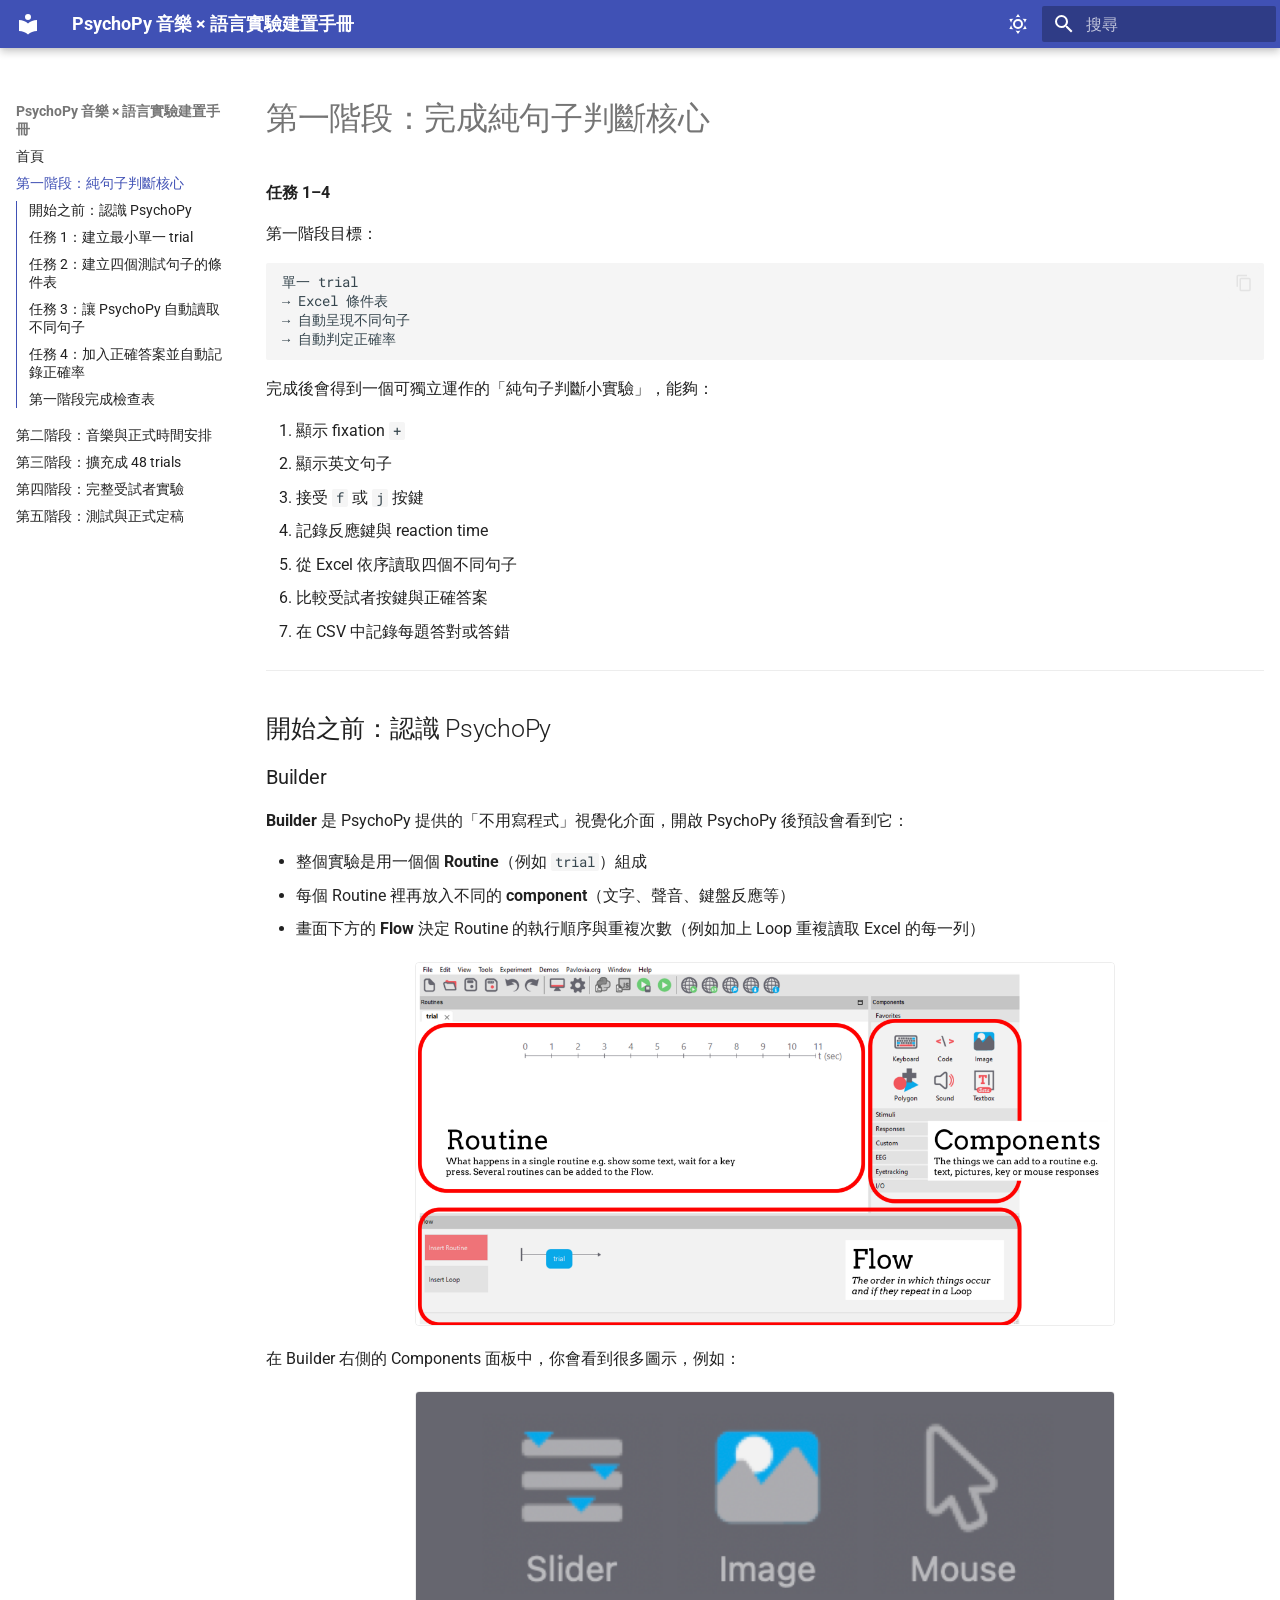
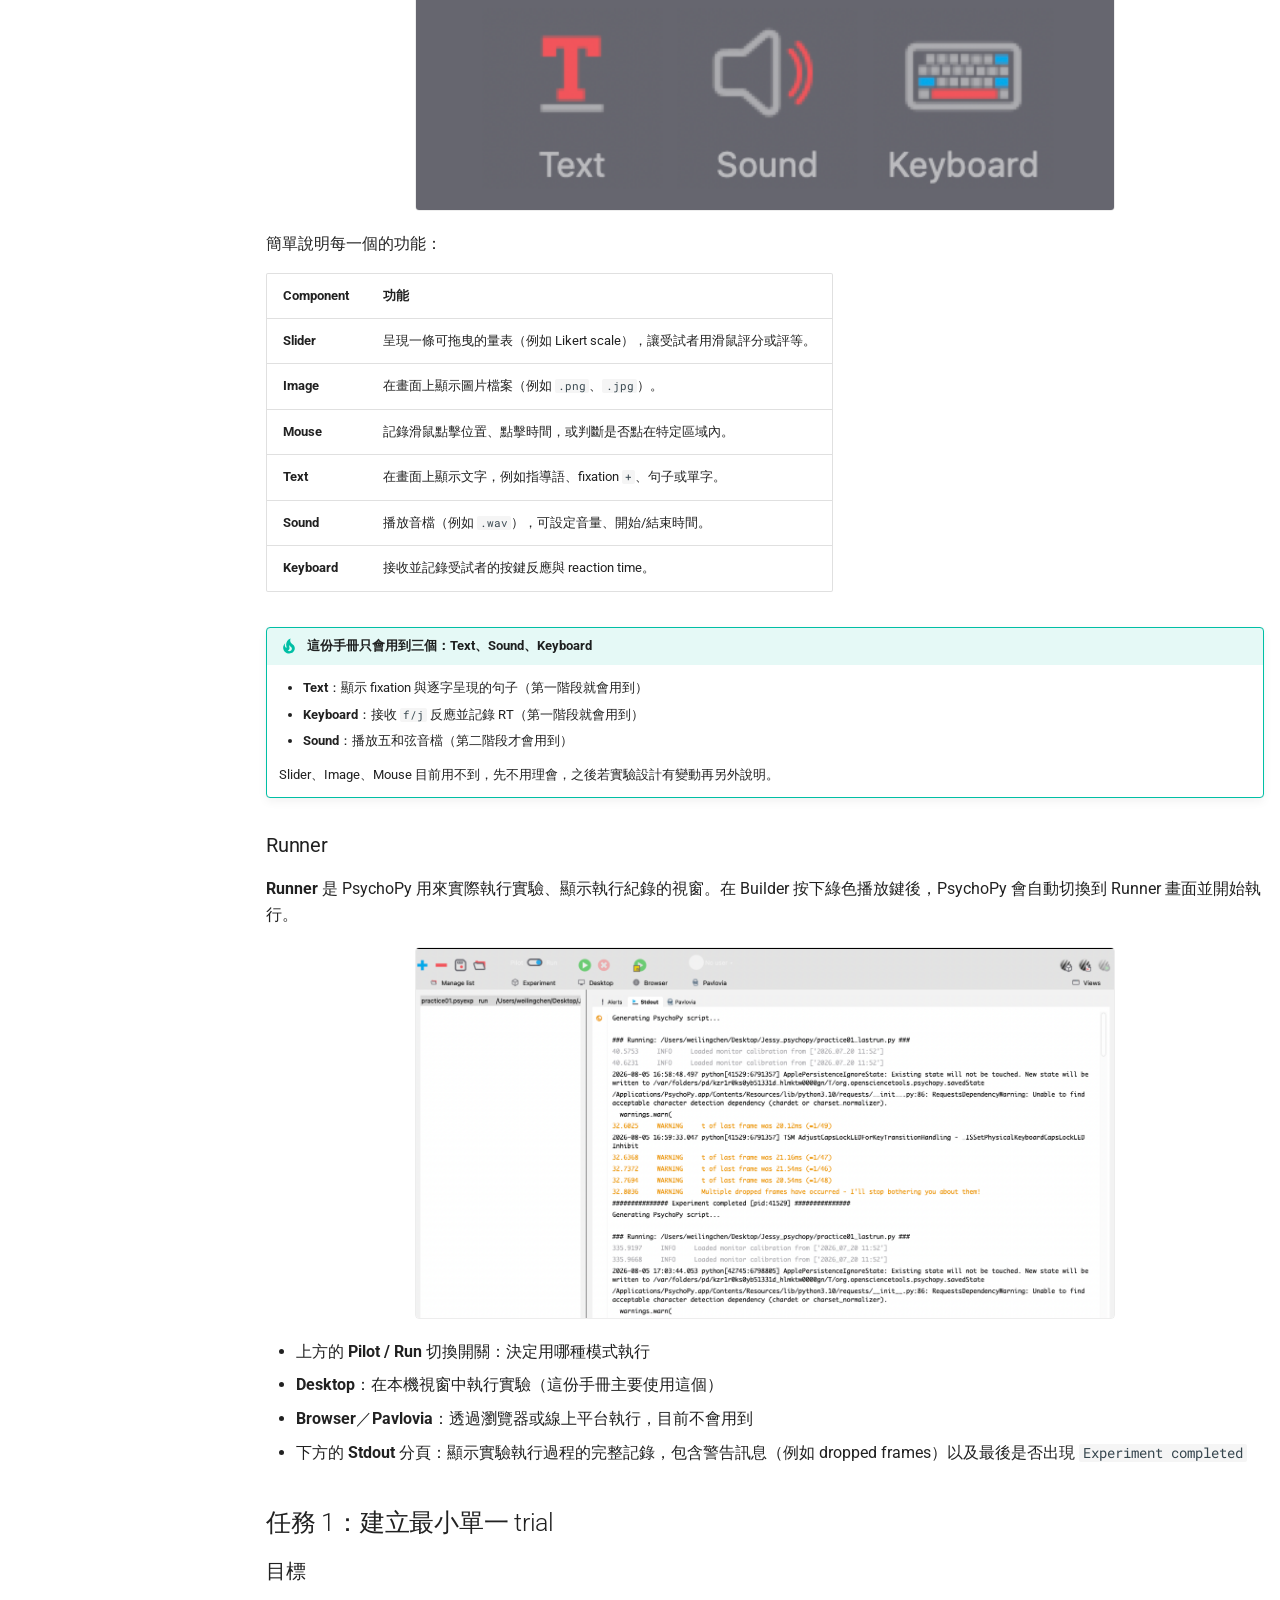
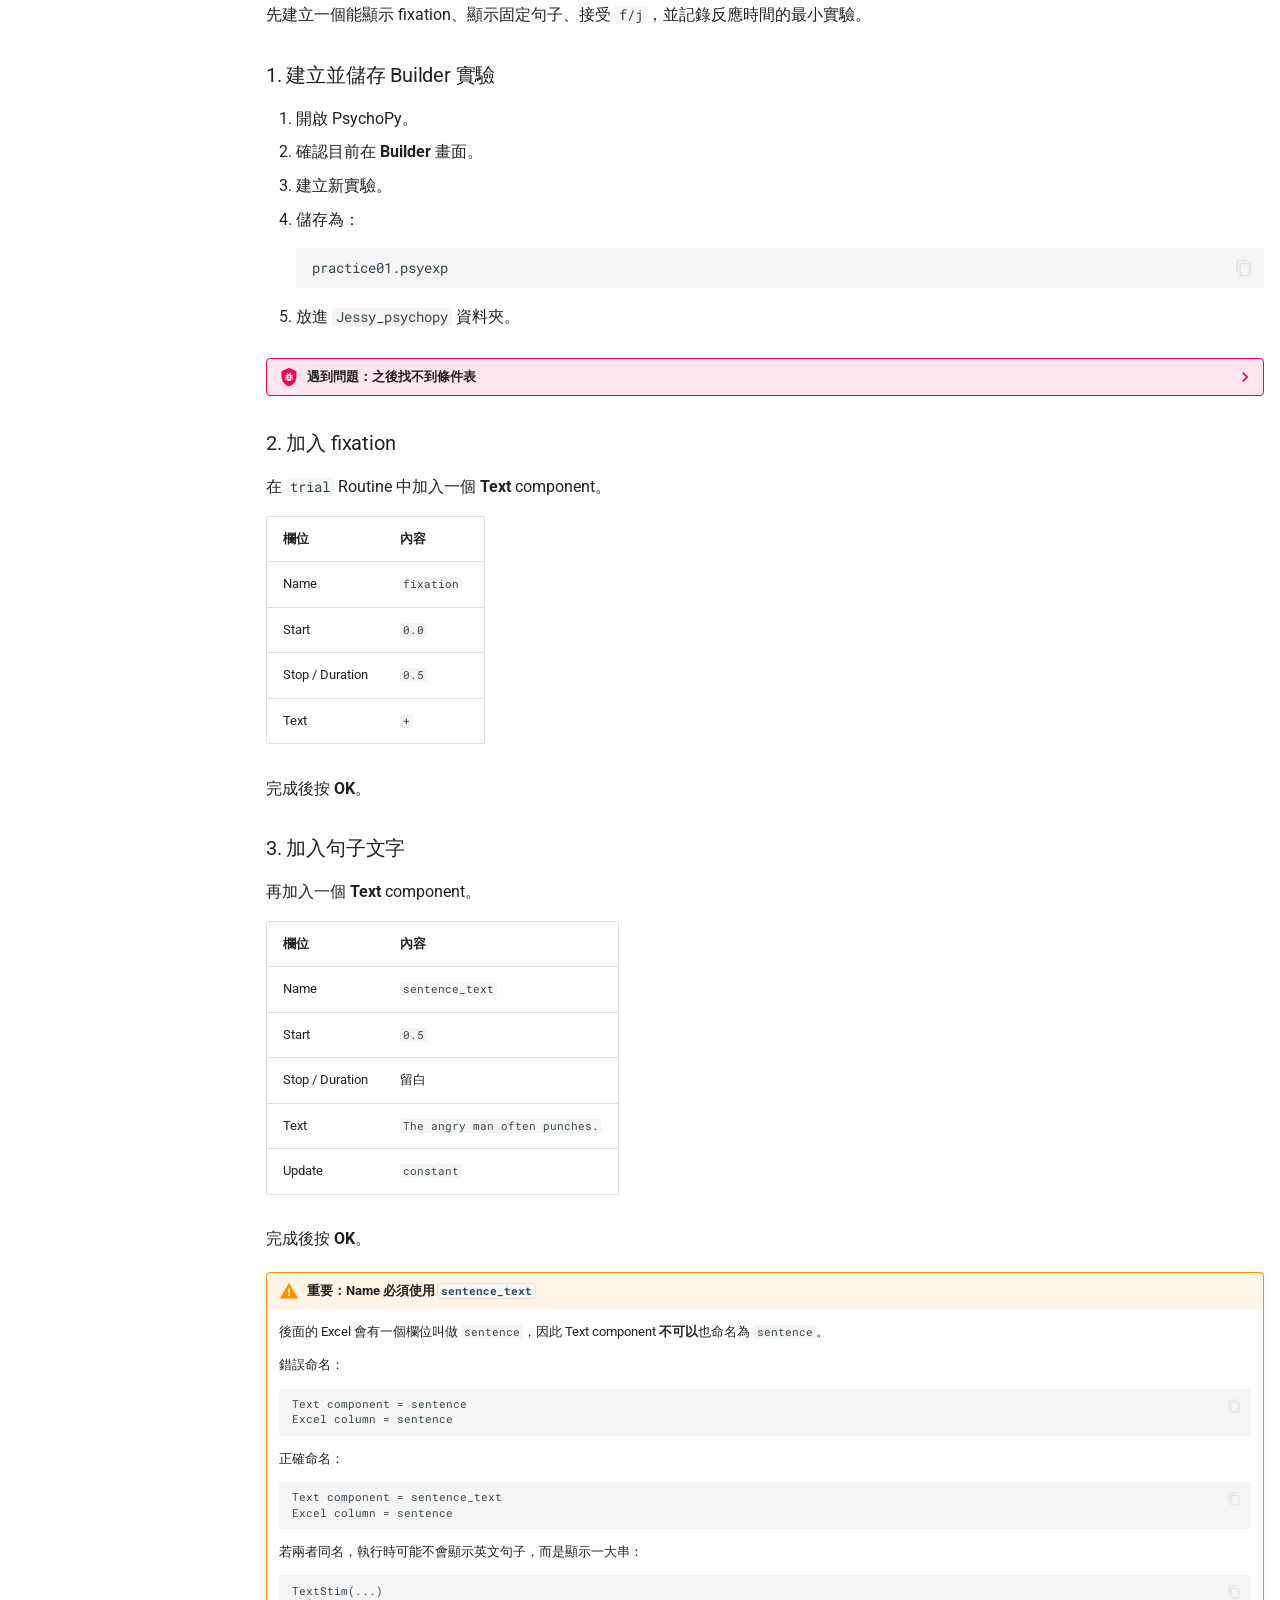
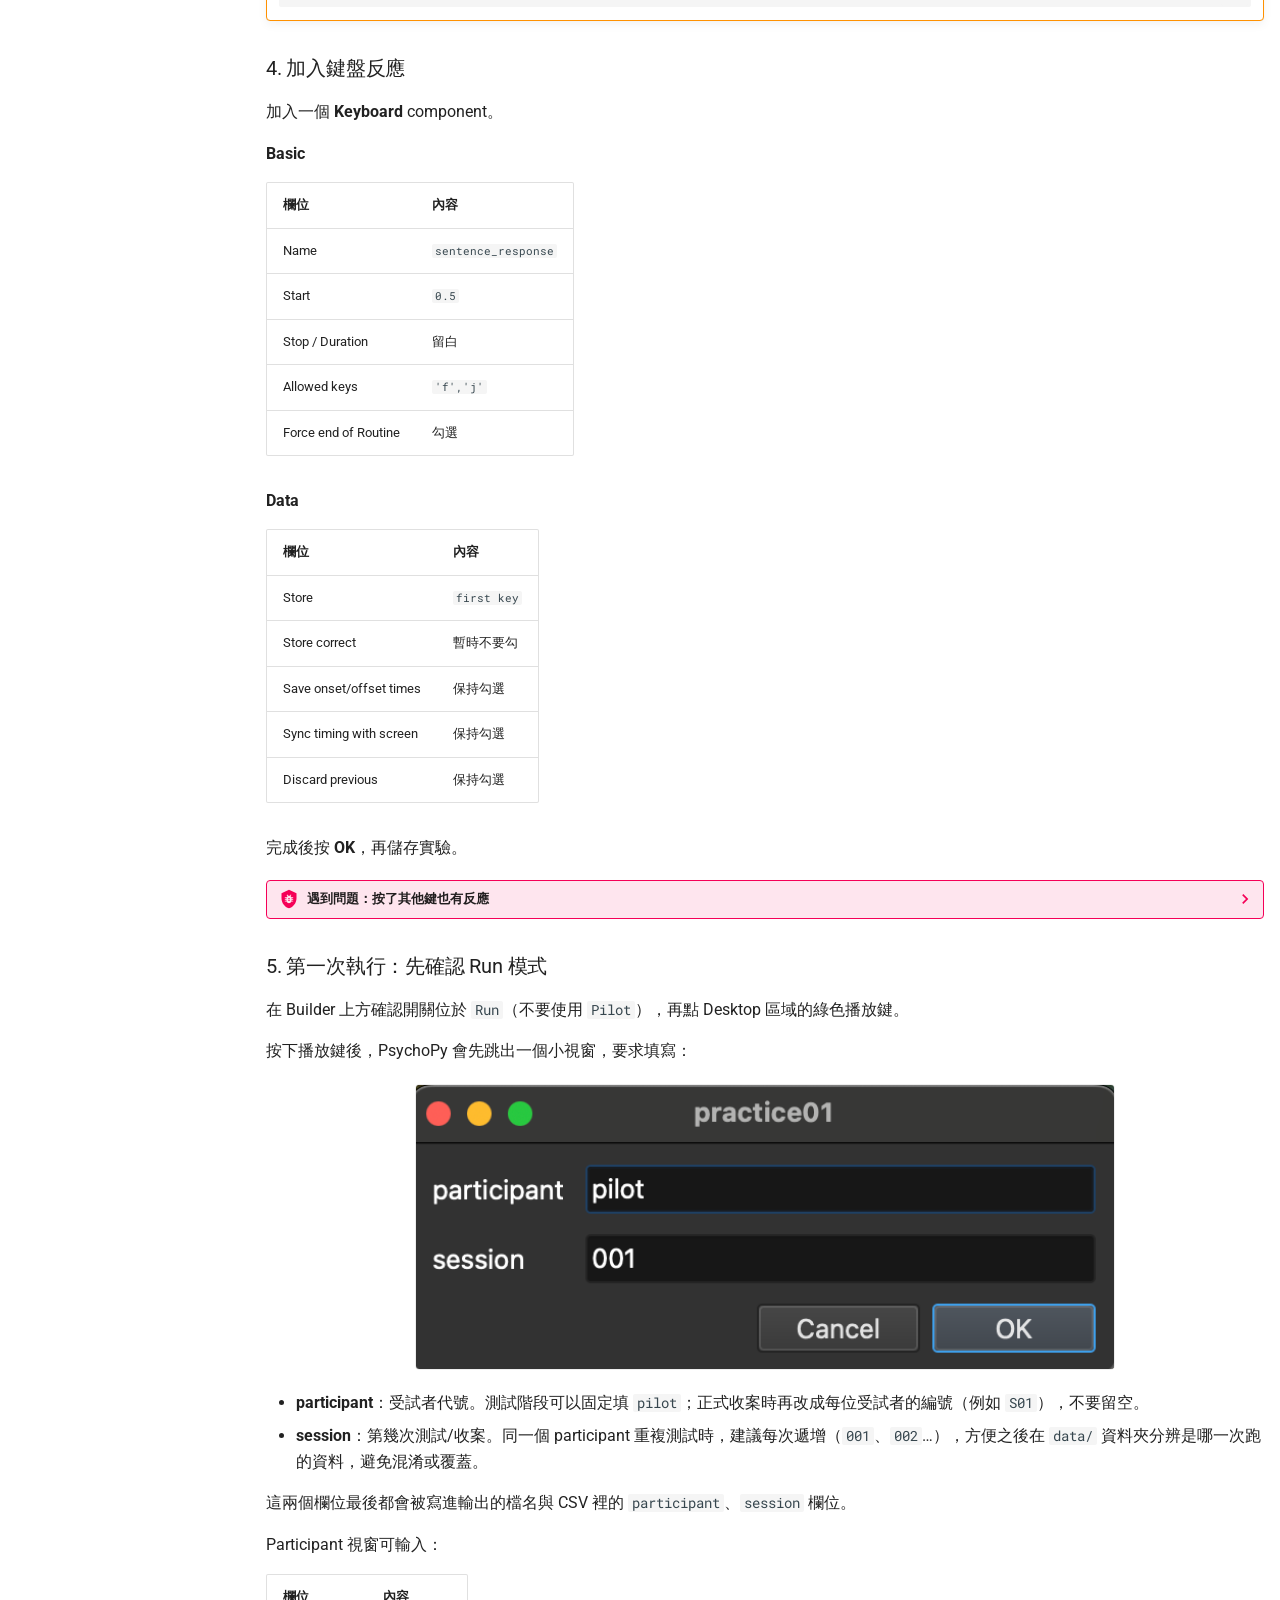
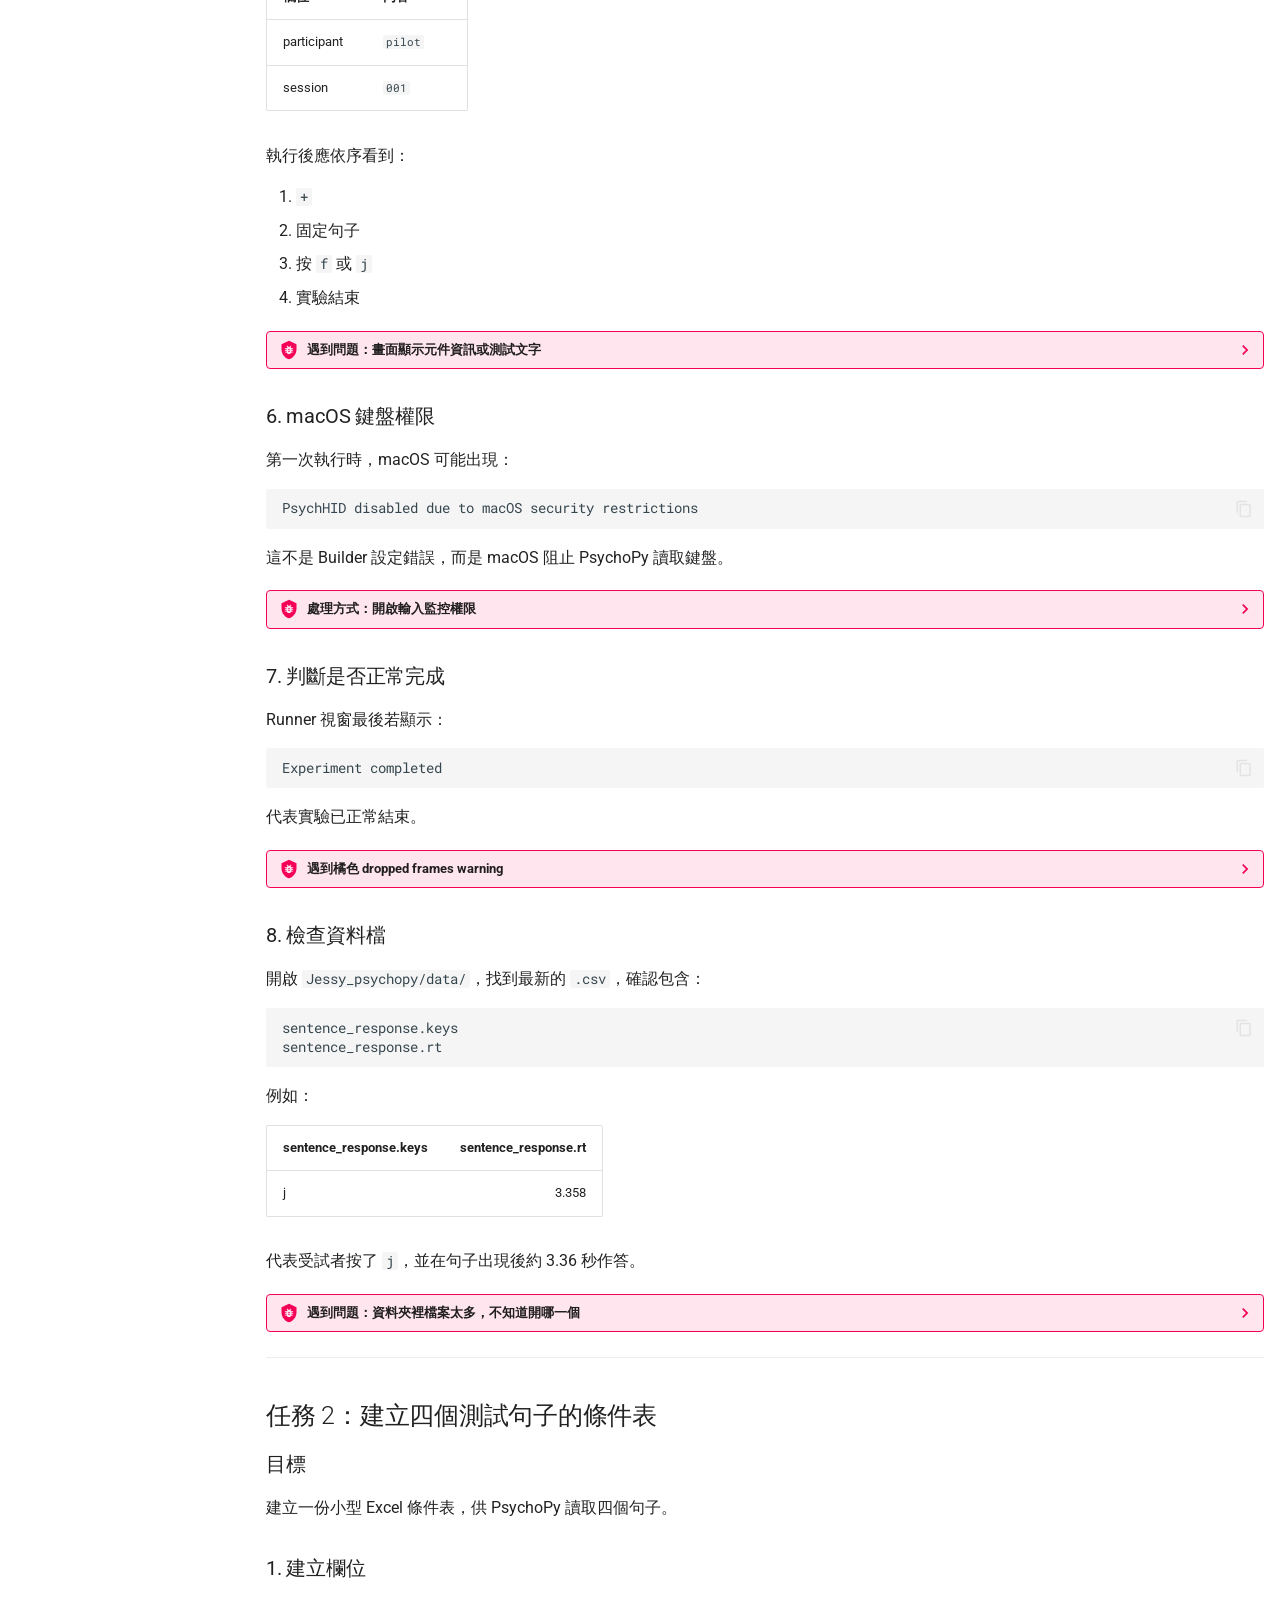
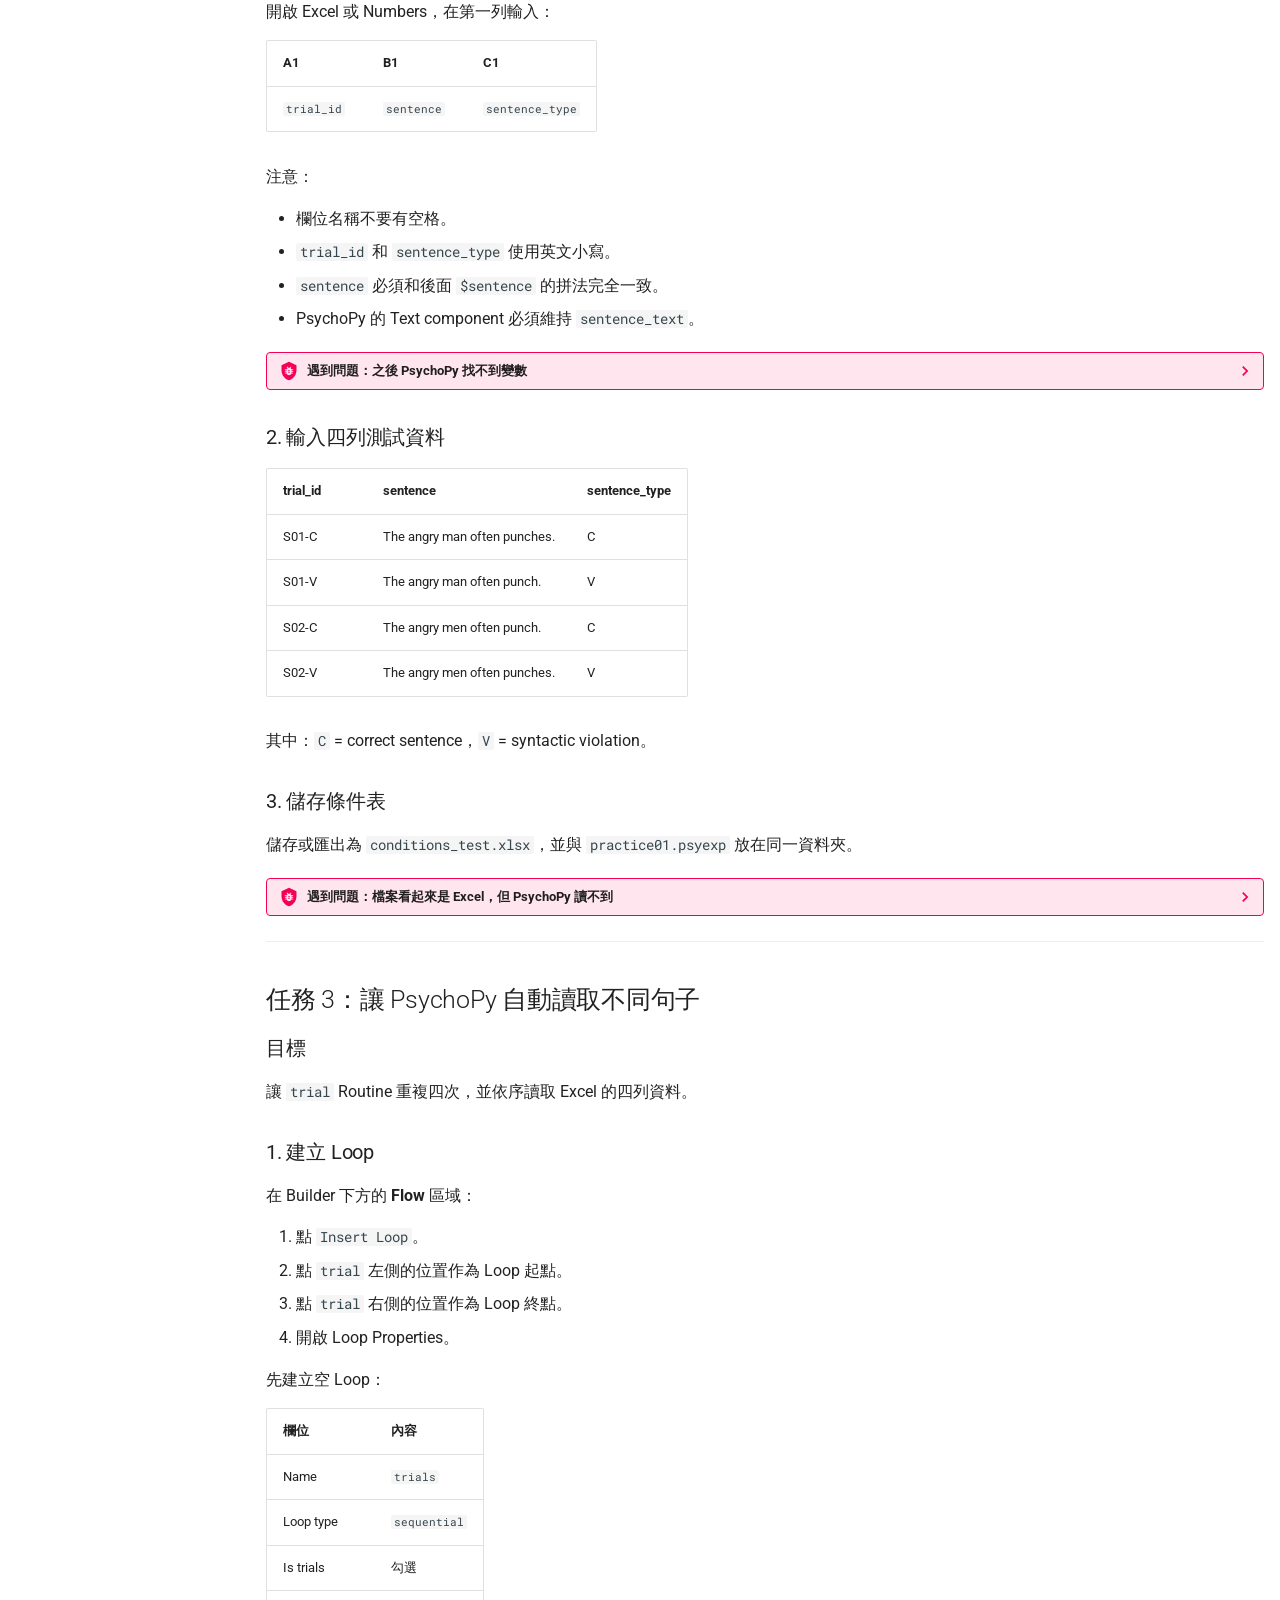
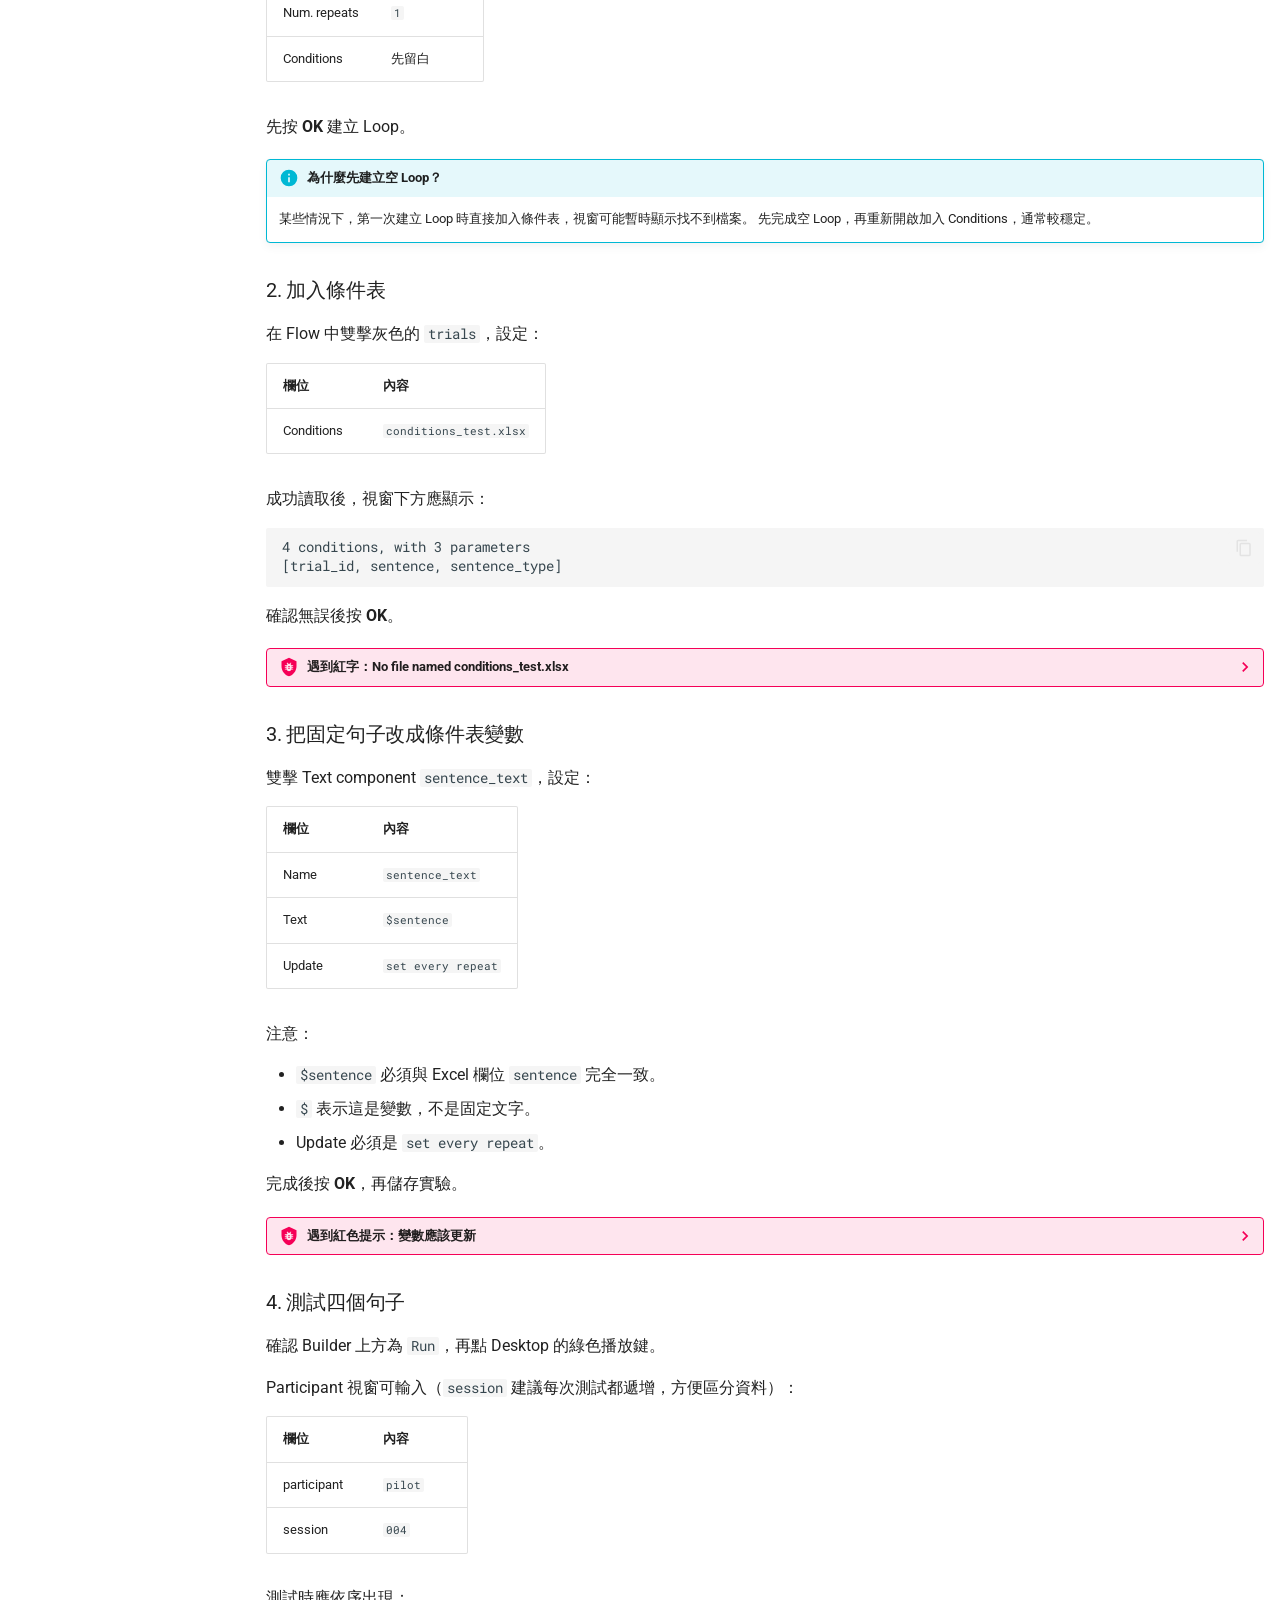
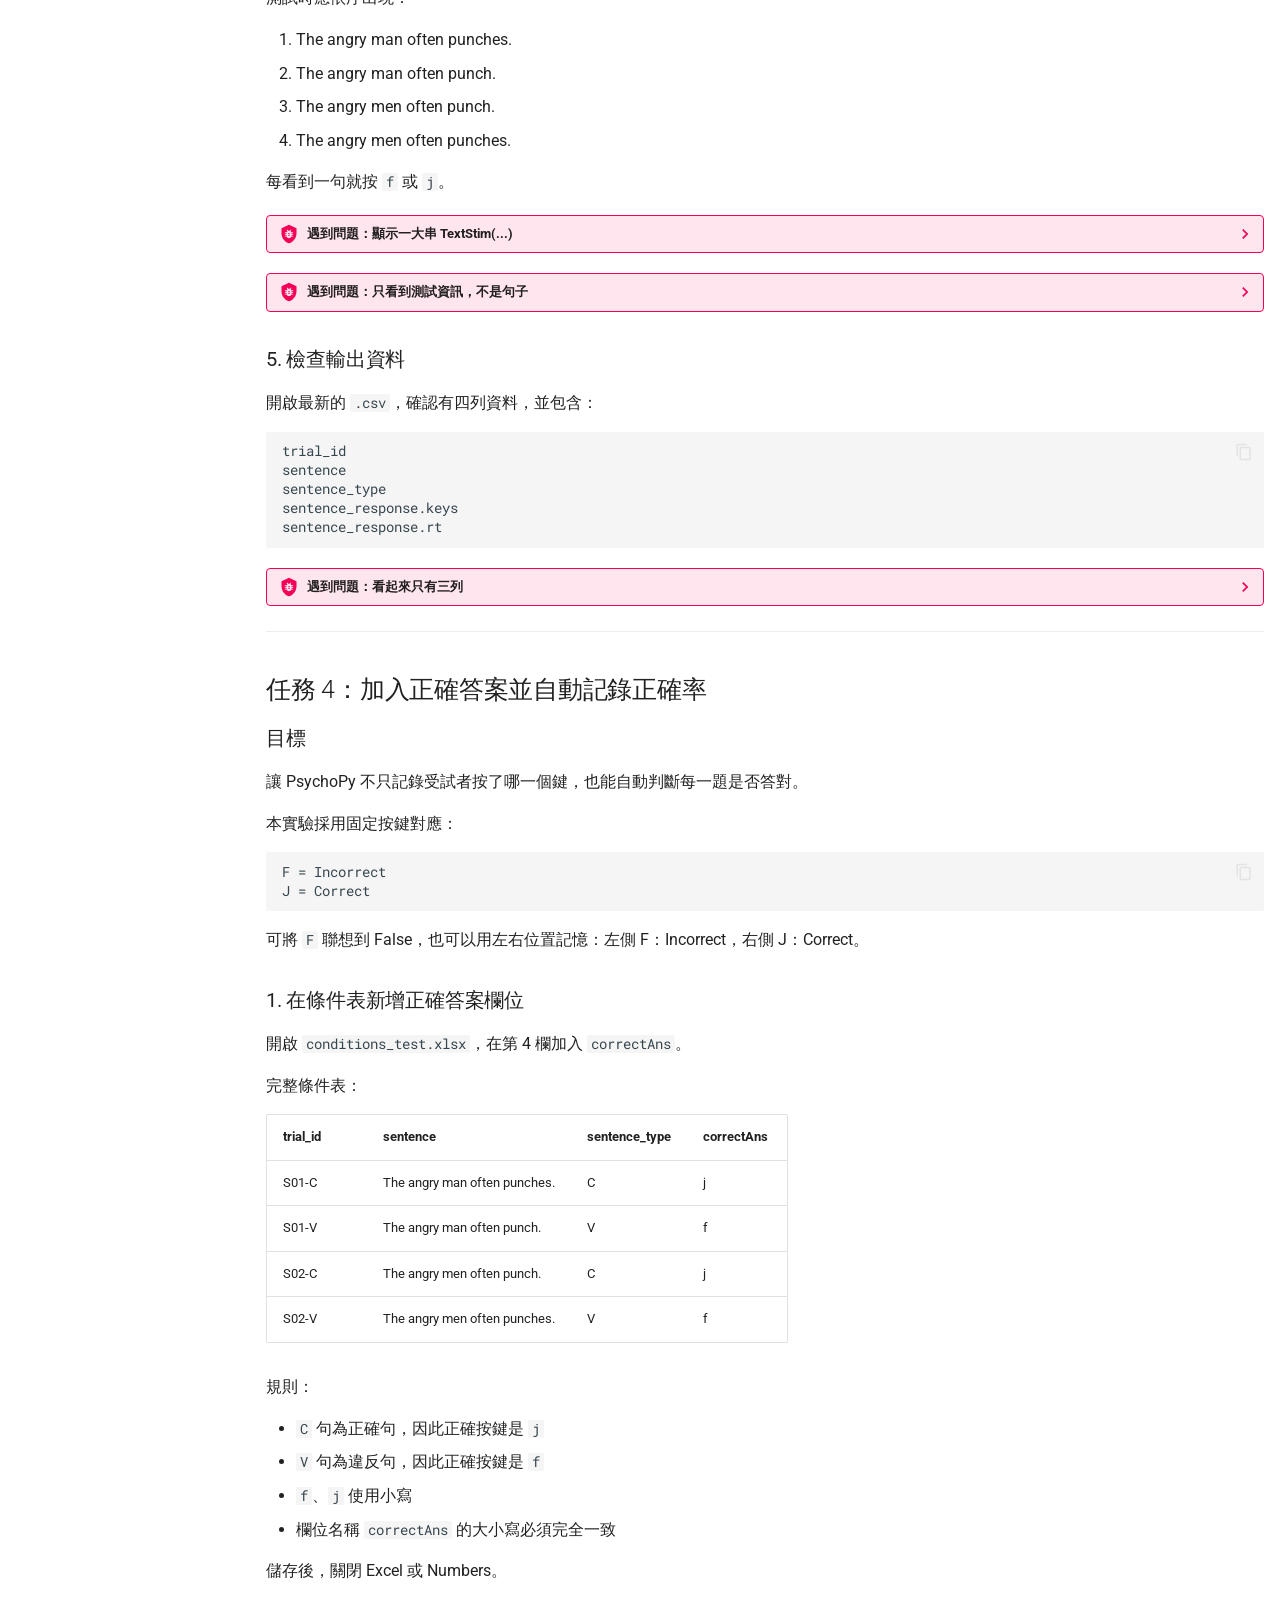
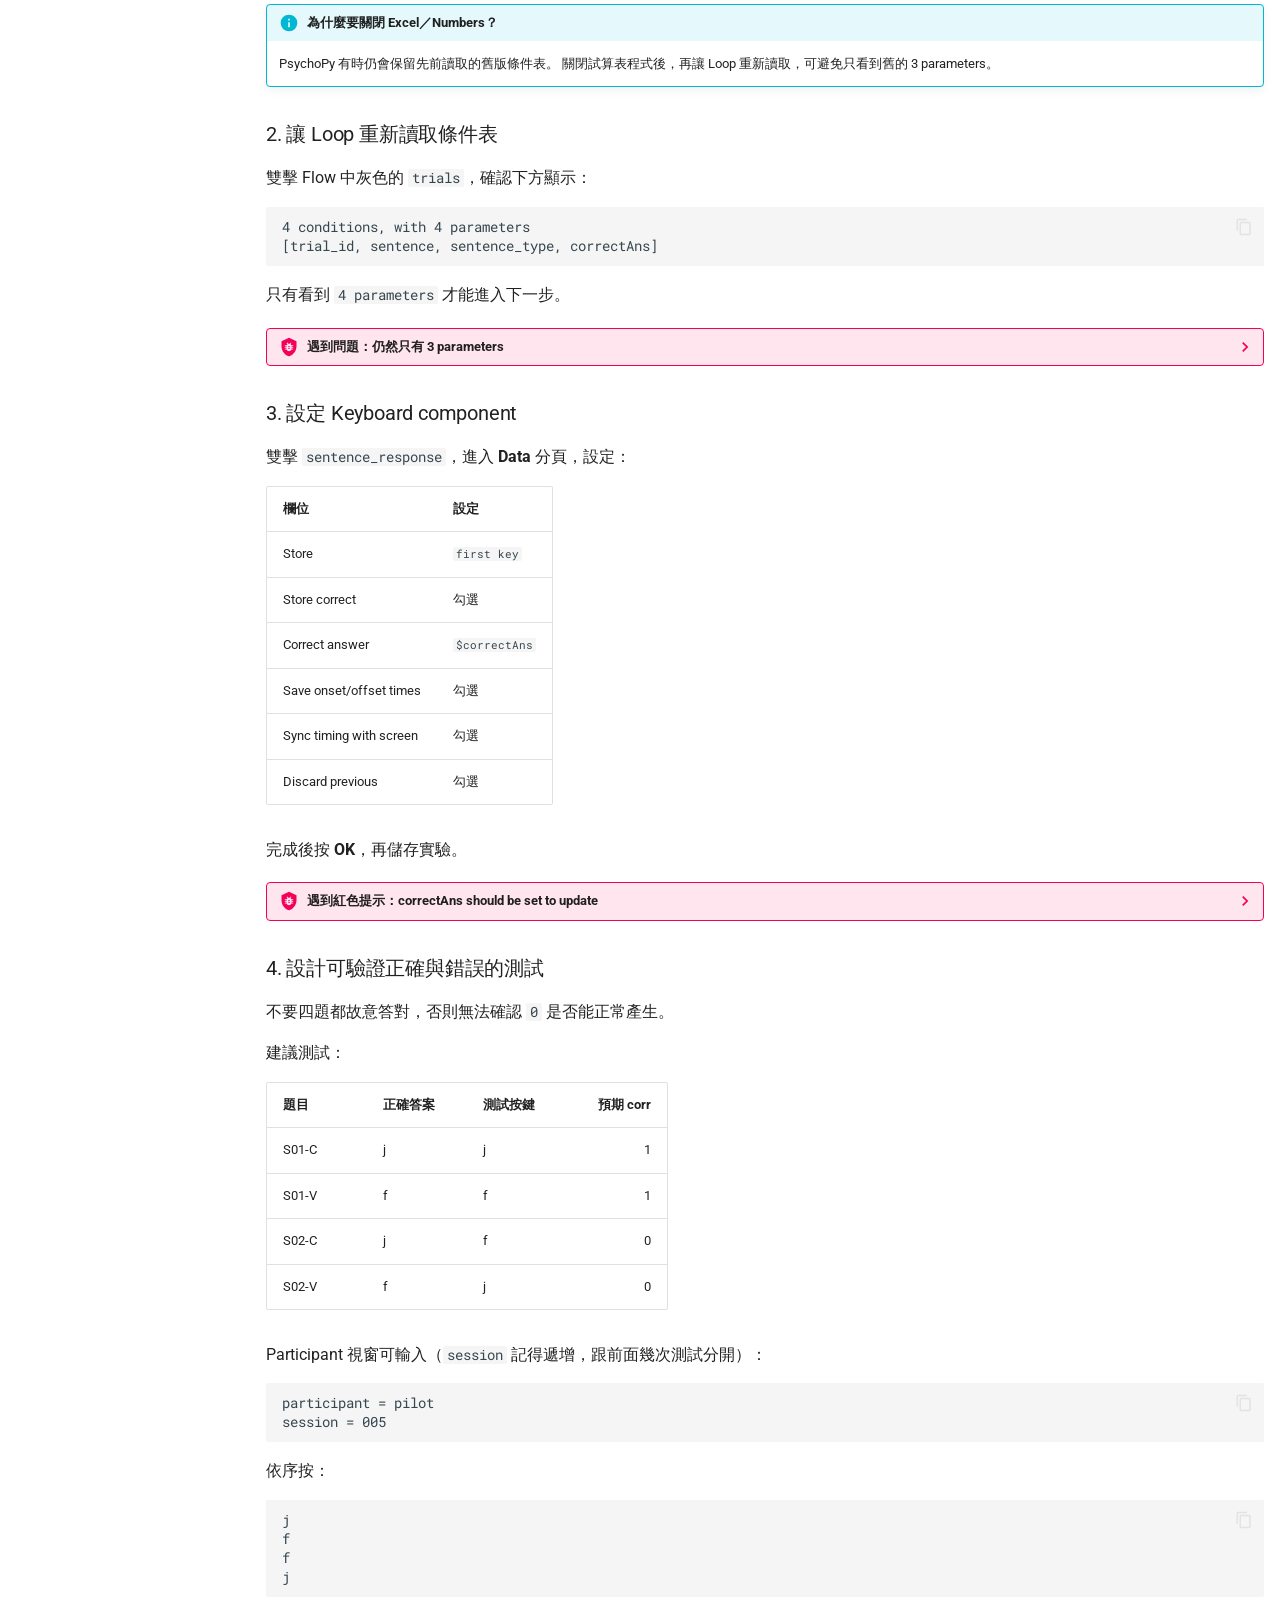
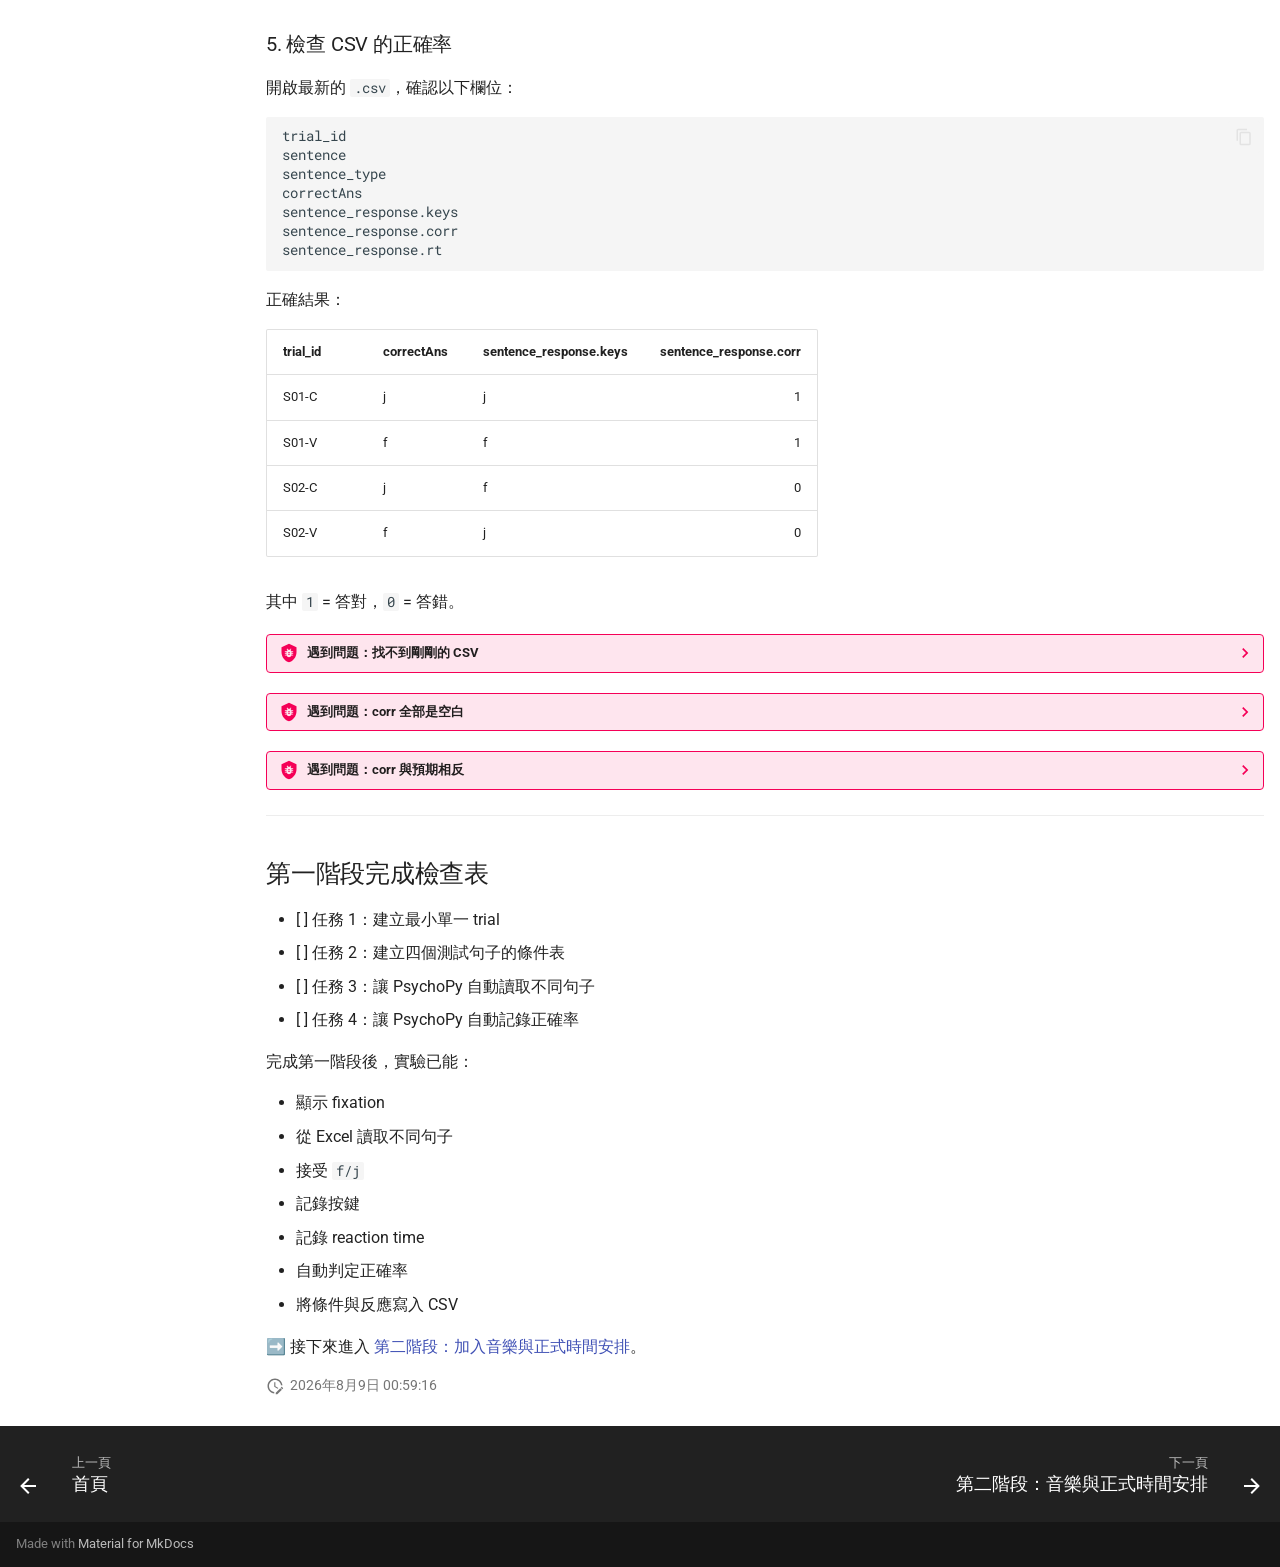
==== commit 4ee2fb1b: "Deployed a8f6b5b with MkDocs version: 1.6.1" ====
--- a/stage1/index.html
+++ b/stage1/index.html
@@ -80,7 +80,7 @@
     <div data-md-component="skip">
       
         
-        <a href="#psychopy-builder" class="md-skip">
+        <a href="#psychopy" class="md-skip">
           跳轉到
         </a>
       
@@ -327,10 +327,10 @@
     <ul class="md-nav__list" data-md-component="toc" data-md-scrollfix>
       
         <li class="md-nav__item">
-  <a href="#psychopy-builder" class="md-nav__link">
+  <a href="#psychopy" class="md-nav__link">
     <span class="md-ellipsis">
       
-        開始之前：認識 PsychoPy Builder
+        開始之前：認識 PsychoPy
       
     </span>
   </a>
@@ -544,7 +544,8 @@
 <li>在 CSV 中記錄每題答對或答錯</li>
 </ol>
 <hr />
-<h2 id="psychopy-builder">開始之前：認識 PsychoPy Builder<a class="headerlink" href="#psychopy-builder" title="Permanent link">&para;</a></h2>
+<h2 id="psychopy">開始之前：認識 PsychoPy<a class="headerlink" href="#psychopy" title="Permanent link">&para;</a></h2>
+<h3 id="builder">Builder<a class="headerlink" href="#builder" title="Permanent link">&para;</a></h3>
 <p><strong>Builder</strong> 是 PsychoPy 提供的「不用寫程式」視覺化介面，開啟 PsychoPy 後預設會看到它：</p>
 <ul>
 <li>整個實驗是用一個個 <strong>Routine</strong>（例如 <code>trial</code>）組成</li>
@@ -598,6 +599,15 @@
 </ul>
 <p>Slider、Image、Mouse 目前用不到，先不用理會，之後若實驗設計有變動再另外說明。</p>
 </div>
+<h3 id="runner">Runner<a class="headerlink" href="#runner" title="Permanent link">&para;</a></h3>
+<p><strong>Runner</strong> 是 PsychoPy 用來實際執行實驗、顯示執行紀錄的視窗。在 Builder 按下綠色播放鍵後，PsychoPy 會自動切換到 Runner 畫面並開始執行。</p>
+<p><a class="screenshot-link" href="../assets/runner.png" target="_blank"><img alt="PsychoPy Runner 視窗，顯示 Desktop/Browser/Pavlovia 執行選項與 Stdout 執行紀錄" src="../assets/runner.png" /></a></p>
+<ul>
+<li>上方的 <strong>Pilot / Run</strong> 切換開關：決定用哪種模式執行</li>
+<li><strong>Desktop</strong>：在本機視窗中執行實驗（這份手冊主要使用這個）</li>
+<li><strong>Browser</strong>／<strong>Pavlovia</strong>：透過瀏覽器或線上平台執行，目前不會用到</li>
+<li>下方的 <strong>Stdout</strong> 分頁：顯示實驗執行過程的完整記錄，包含警告訊息（例如 dropped frames）以及最後是否出現 <code>Experiment completed</code></li>
+</ul>
 <h2 id="1-trial">任務 1：建立最小單一 trial<a class="headerlink" href="#1-trial" title="Permanent link">&para;</a></h2>
 <h3 id="_2">目標<a class="headerlink" href="#_2" title="Permanent link">&para;</a></h3>
 <p>先建立一個能顯示 fixation、顯示固定句子、接受 <code>f/j</code>，並記錄反應時間的最小實驗。</p>
@@ -1430,7 +1440,7 @@
     <span class="md-icon" title="最後更新">
       <svg xmlns="http://www.w3.org/2000/svg" viewBox="0 0 24 24"><path d="M21 13.1c-.1 0-.3.1-.4.2l-1 1 2.1 2.1 1-1c.2-.2.2-.6 0-.8l-1.3-1.3c-.1-.1-.2-.2-.4-.2m-1.9 1.8-6.1 6V23h2.1l6.1-6.1zM12.5 7v5.2l4 2.4-1 1L11 13V7zM11 21.9c-5.1-.5-9-4.8-9-9.9C2 6.5 6.5 2 12 2c5.3 0 9.6 4.1 10 9.3-.3-.1-.6-.2-1-.2s-.7.1-1 .2C19.6 7.2 16.2 4 12 4c-4.4 0-8 3.6-8 8 0 4.1 3.1 7.5 7.1 7.9l-.1.2z"/></svg>
     </span>
-    <span class="git-revision-date-localized-plugin git-revision-date-localized-plugin-datetime" title="2026年8月9日 00:33:05 CST">2026年8月9日 00:33:05</span>
+    <span class="git-revision-date-localized-plugin git-revision-date-localized-plugin-datetime" title="2026年8月9日 00:59:16 CST">2026年8月9日 00:59:16</span>
   </span>
 
     
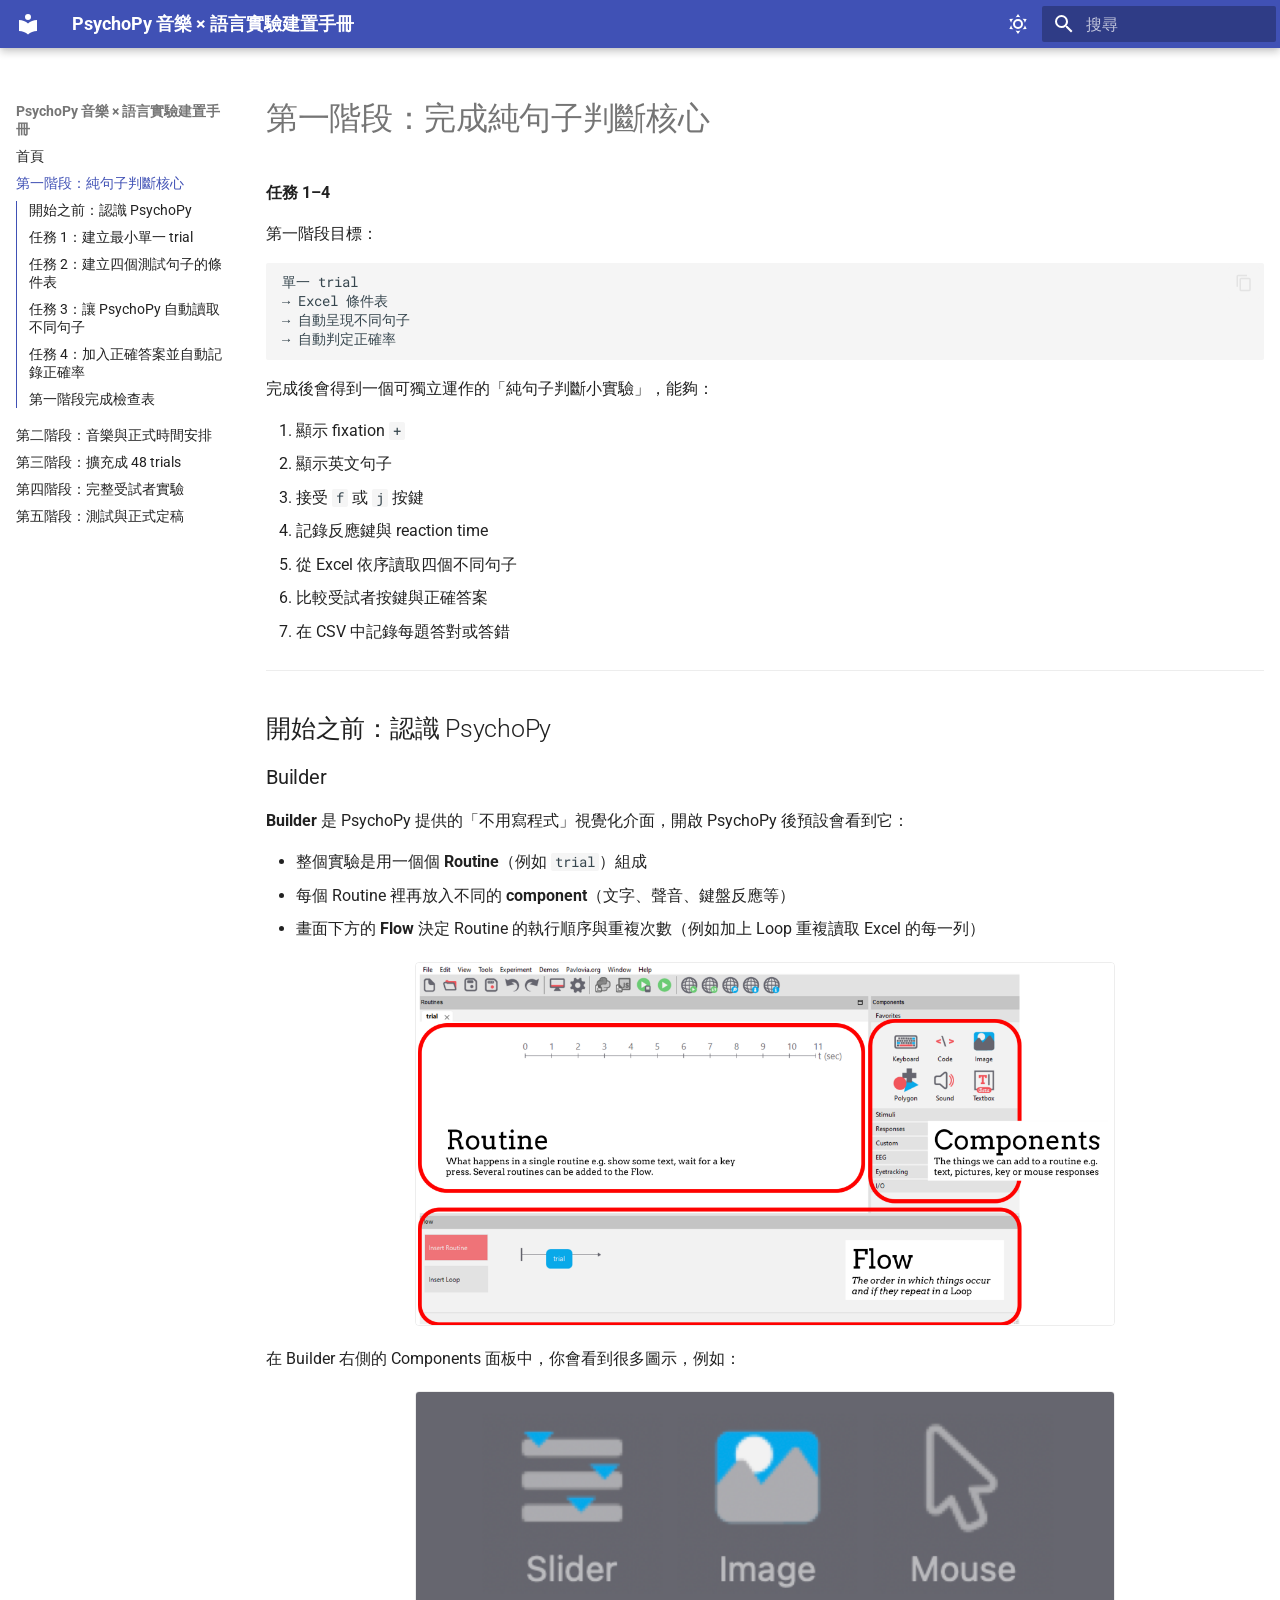
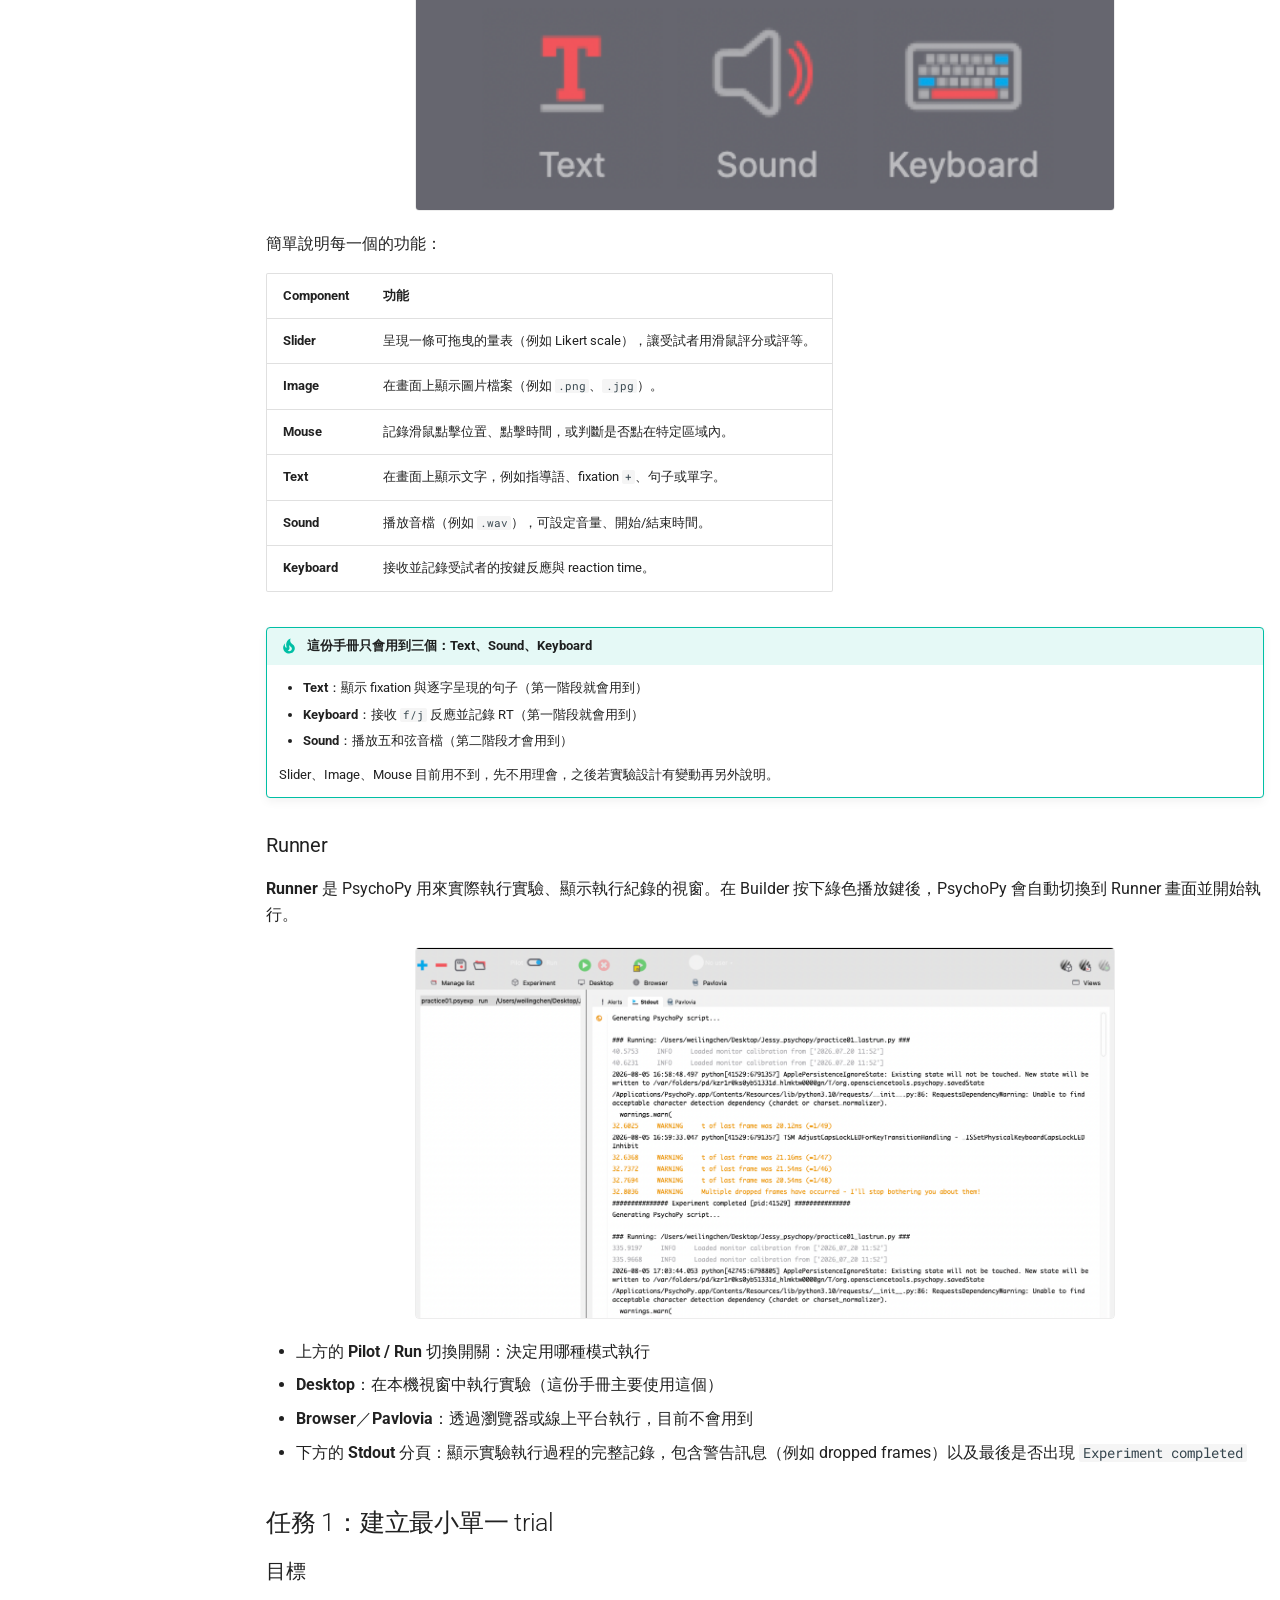
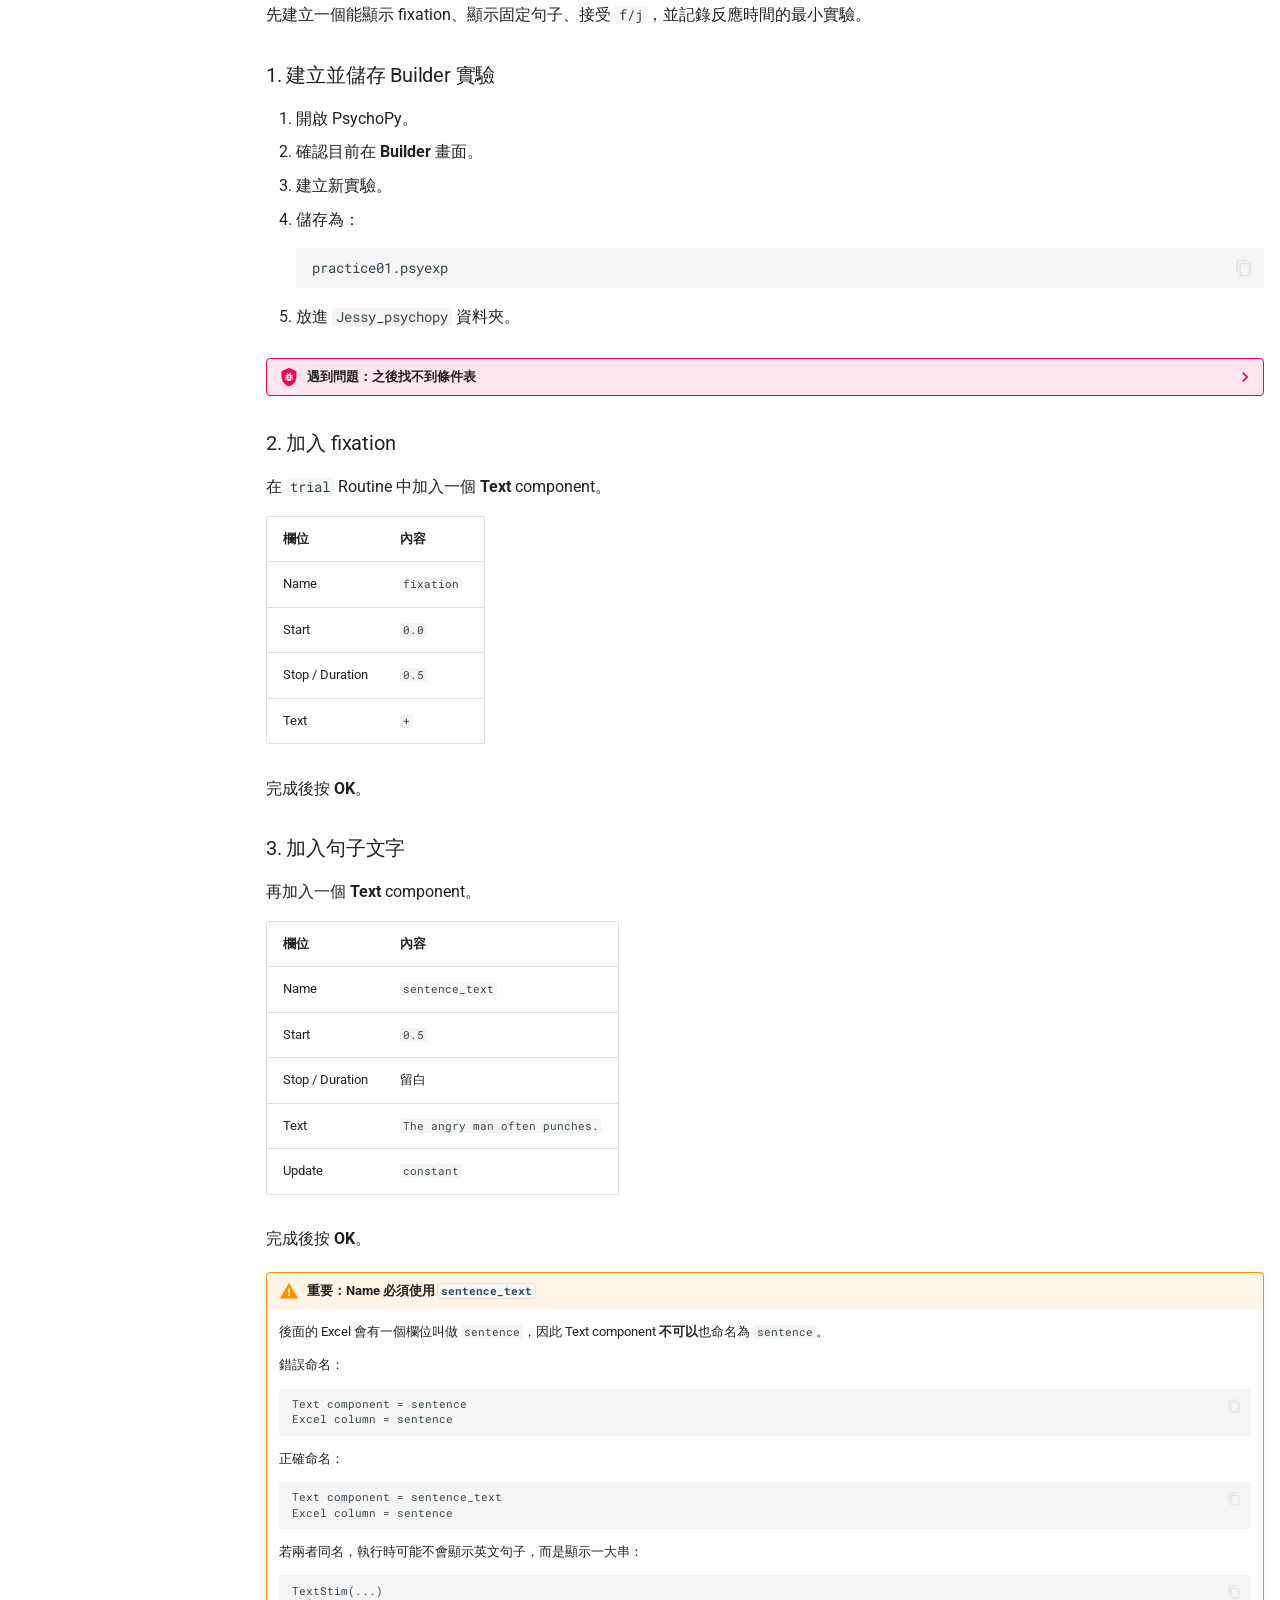
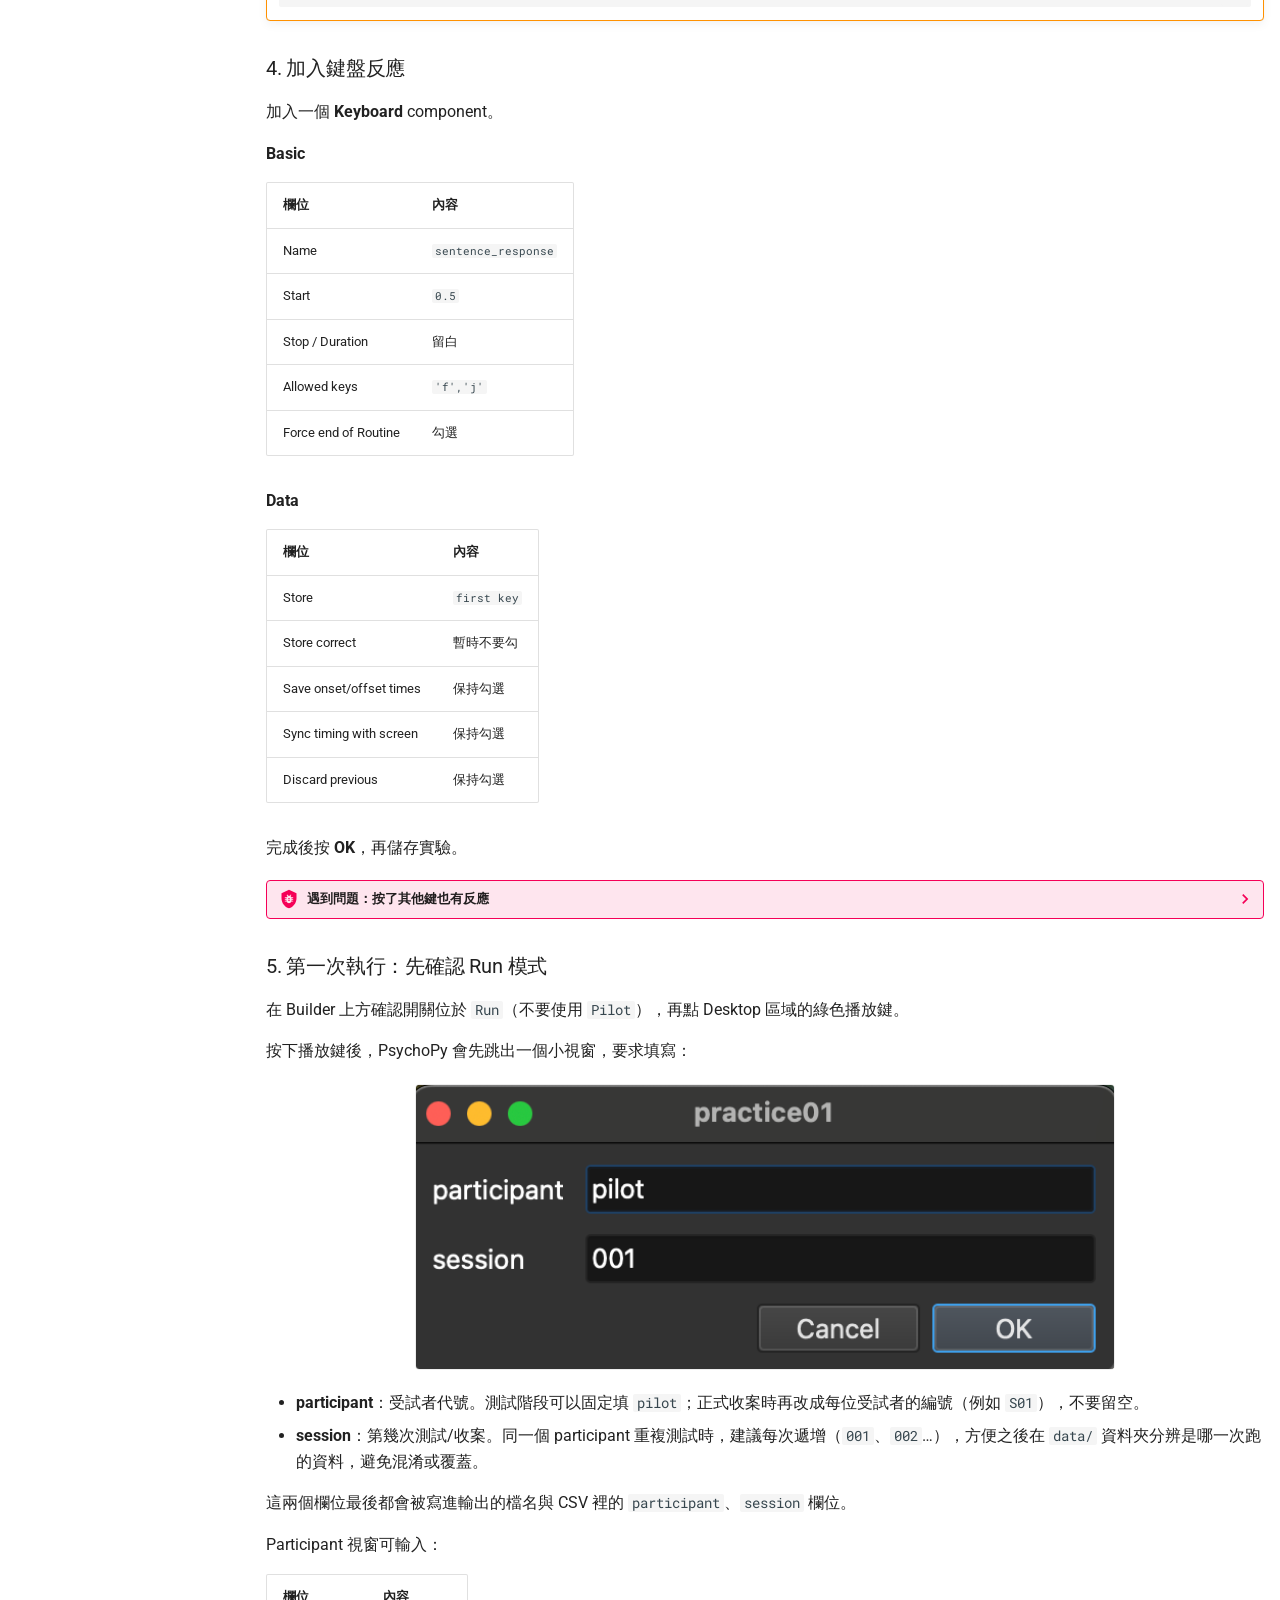
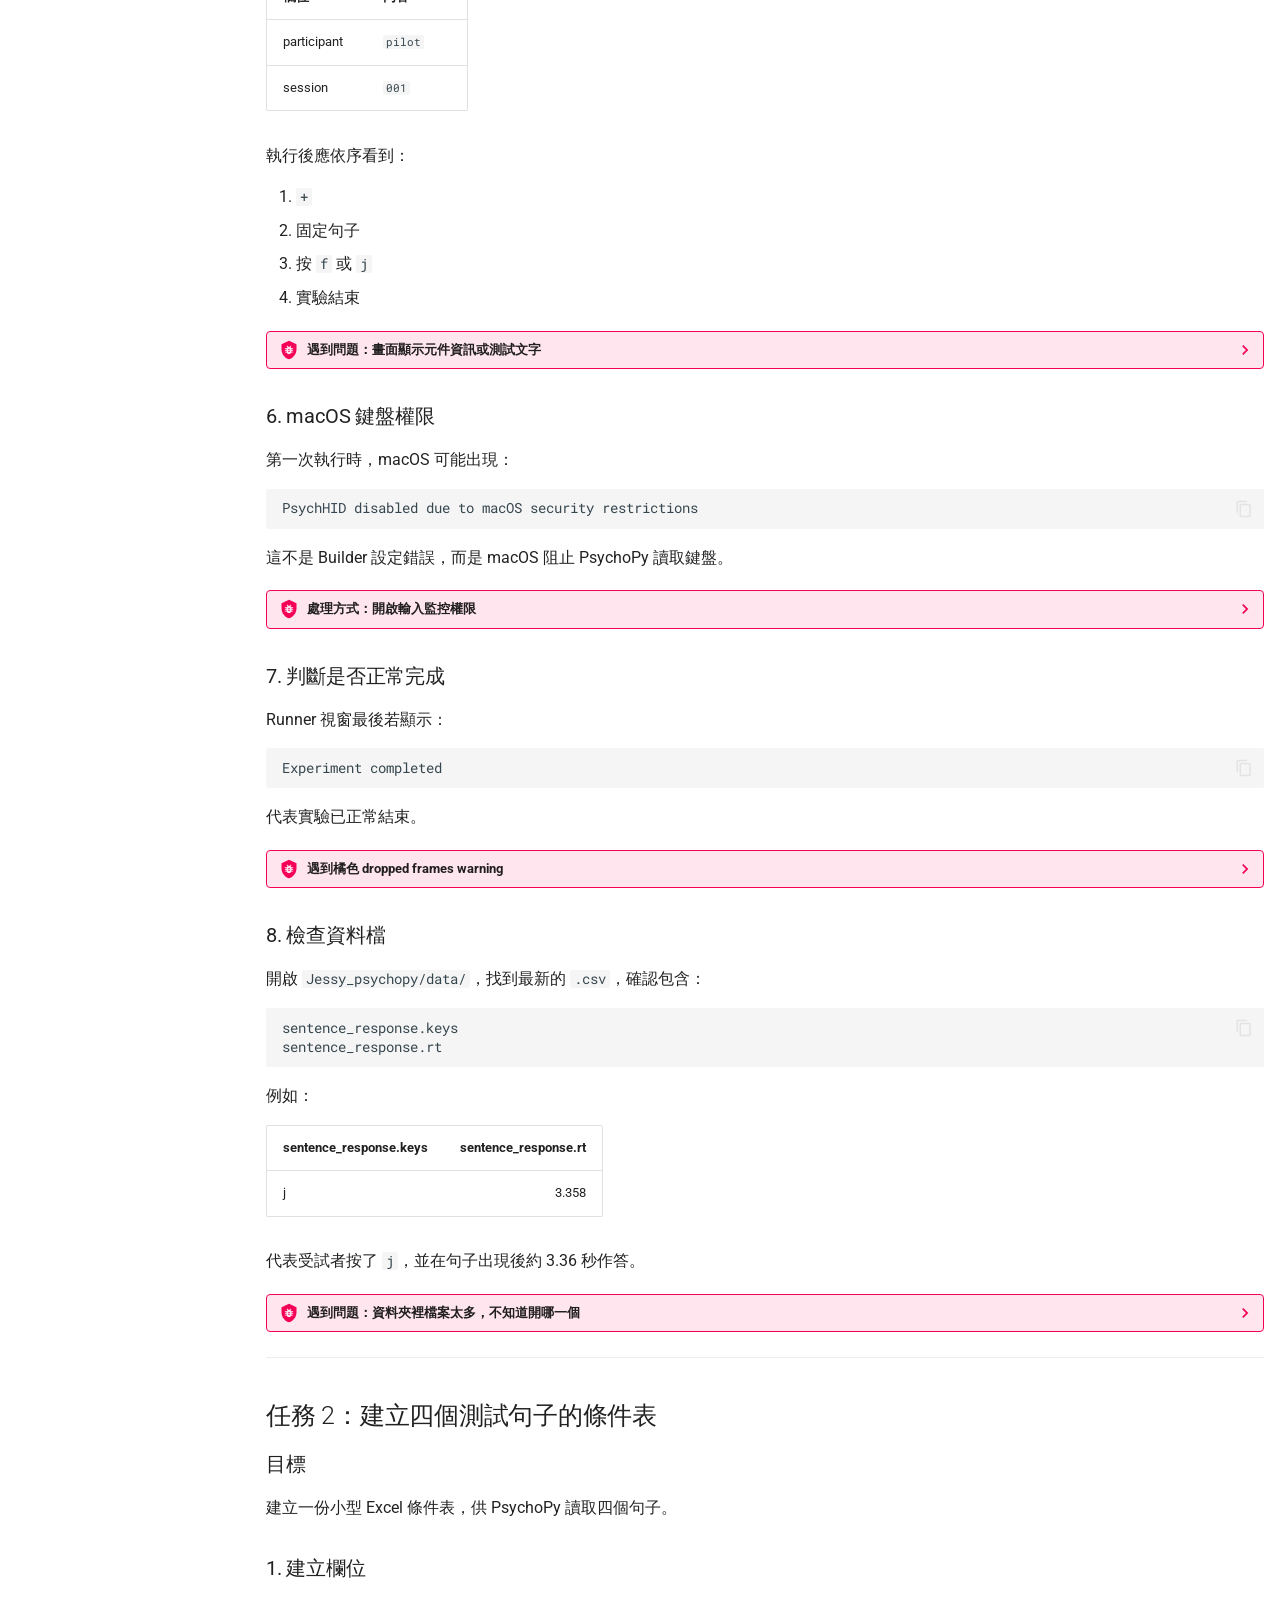
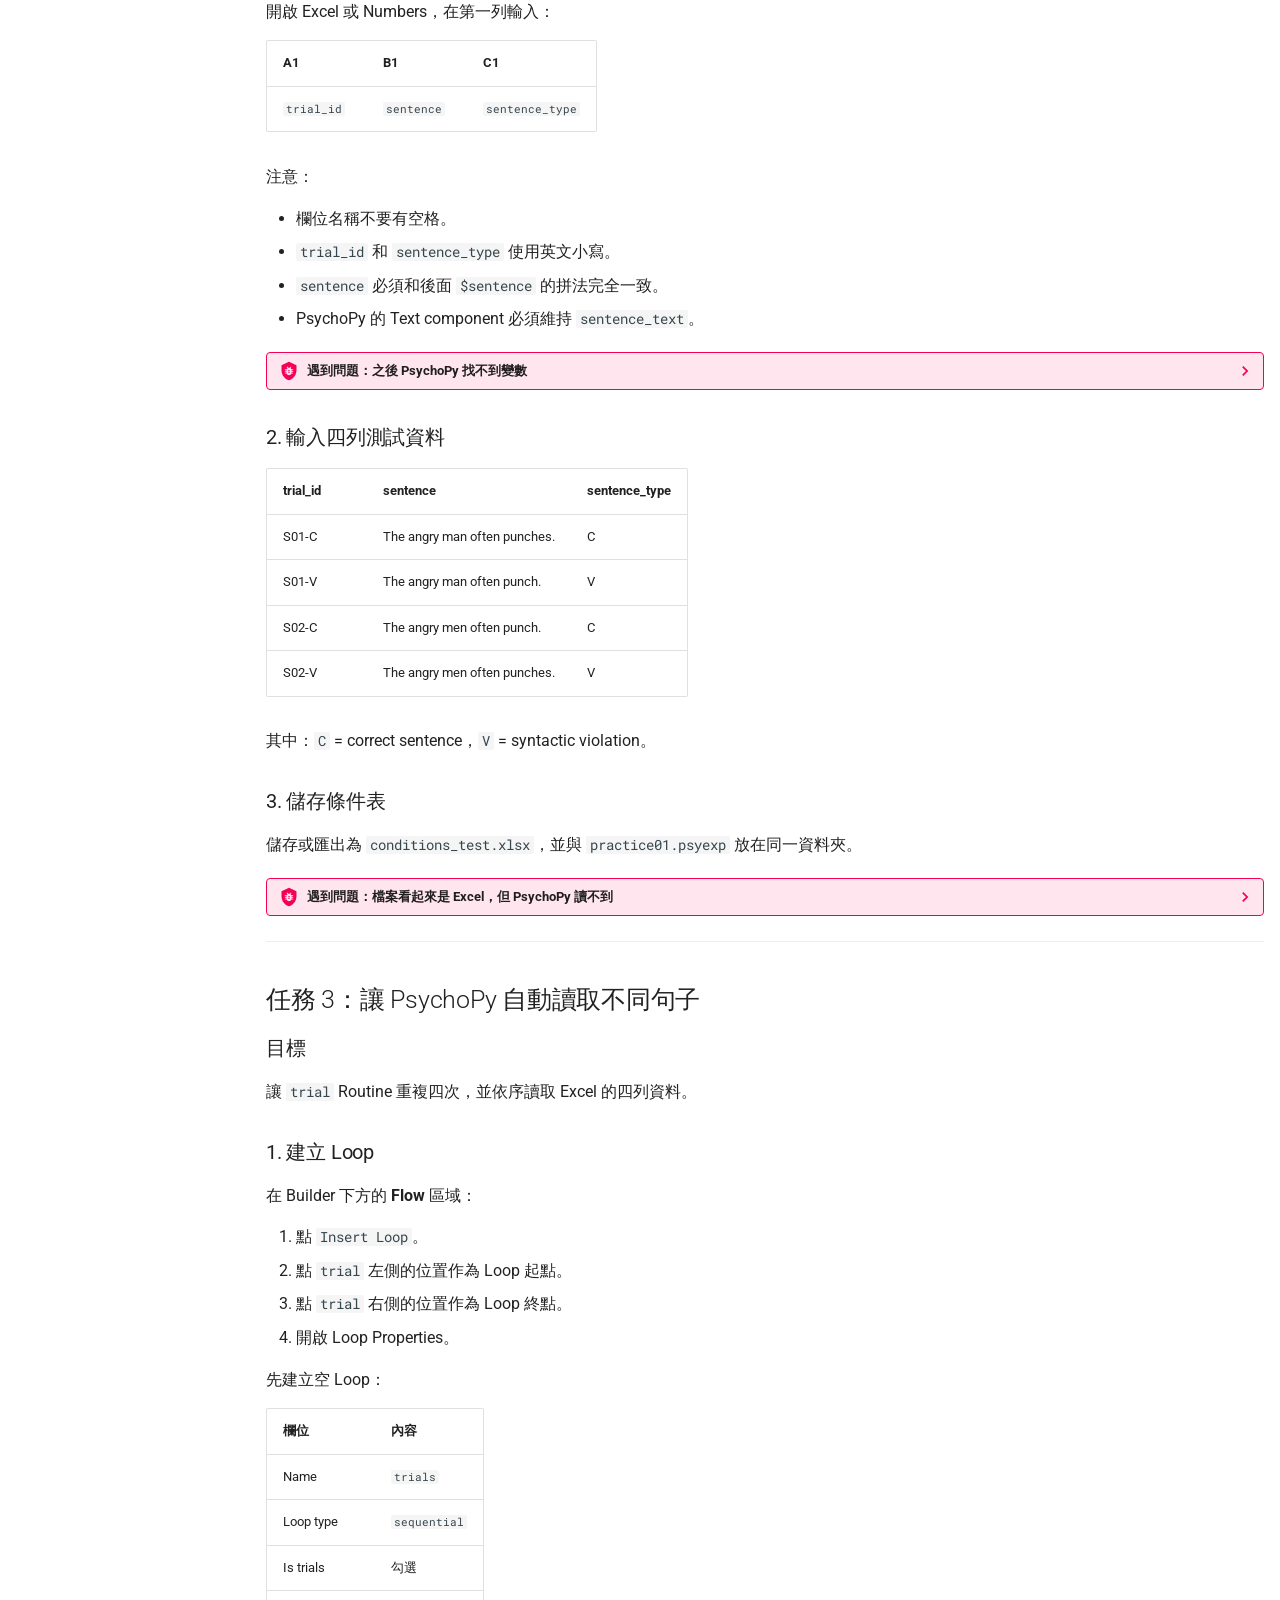
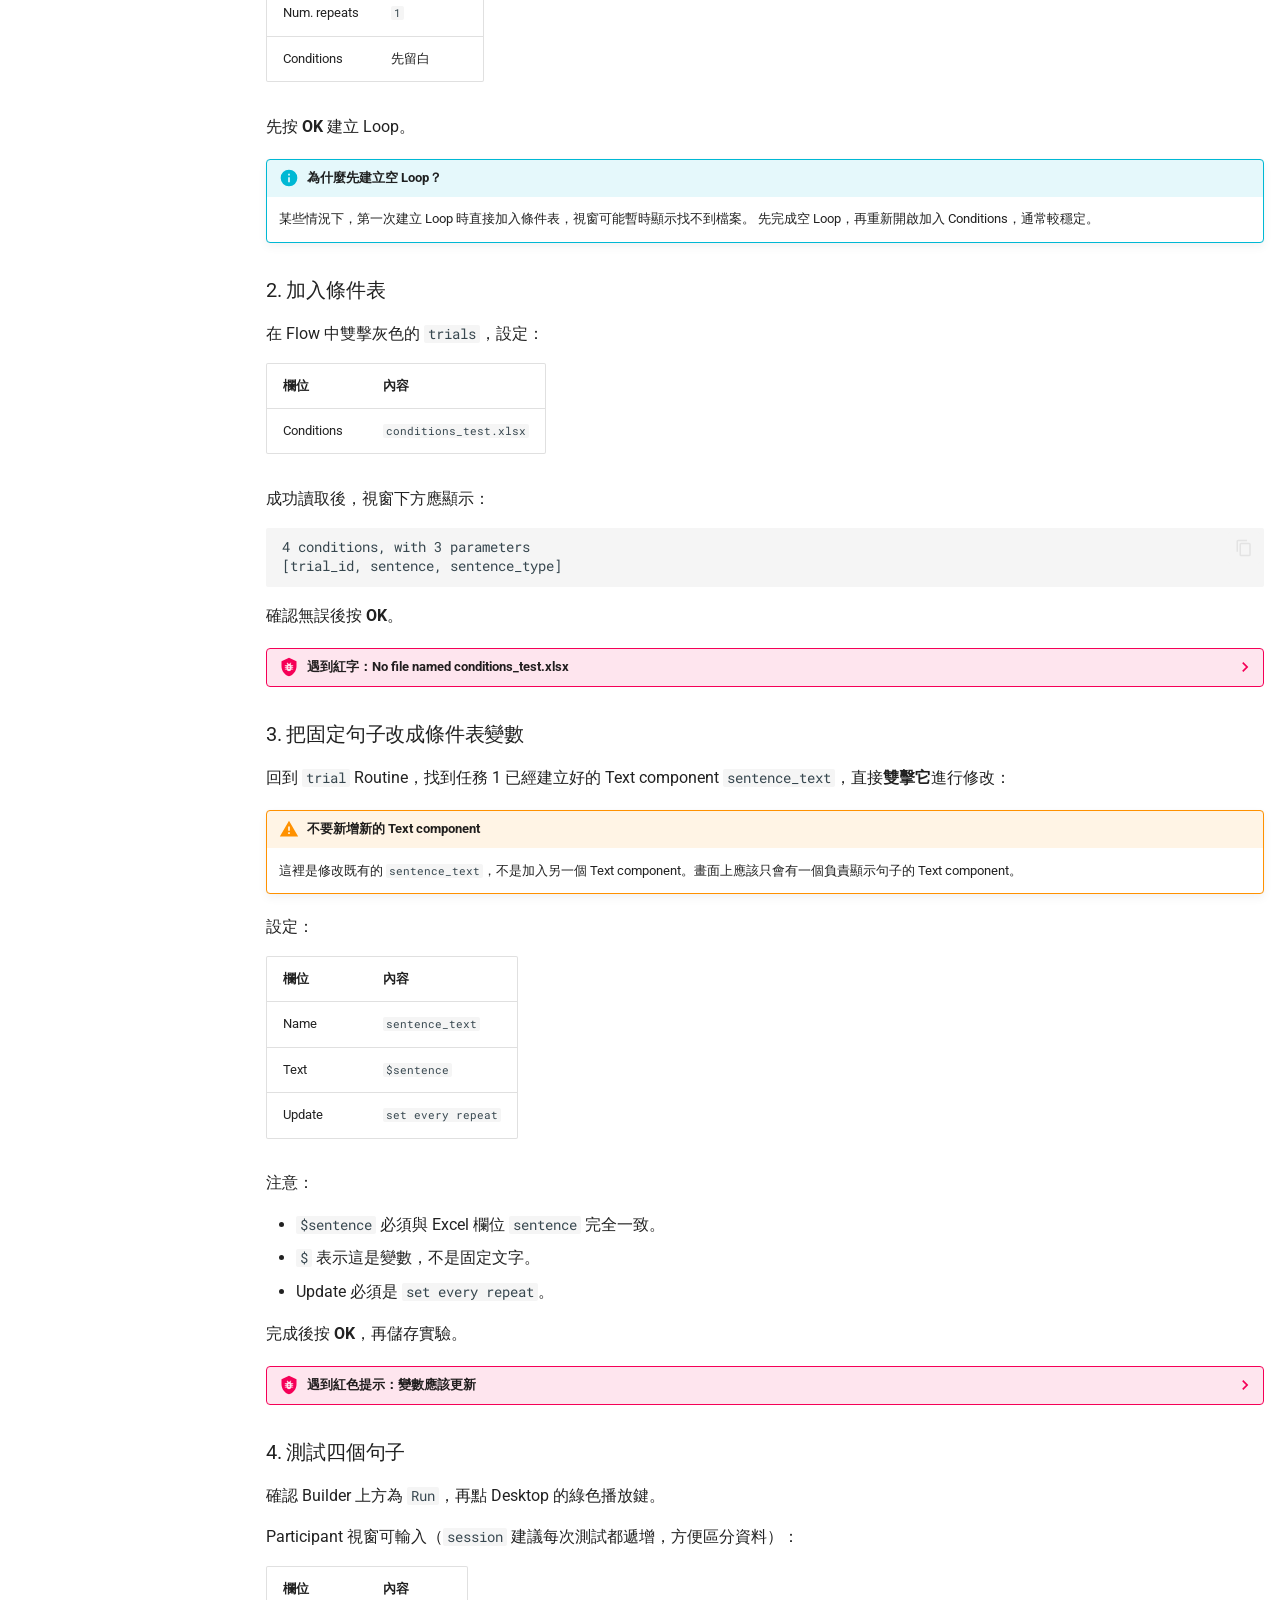
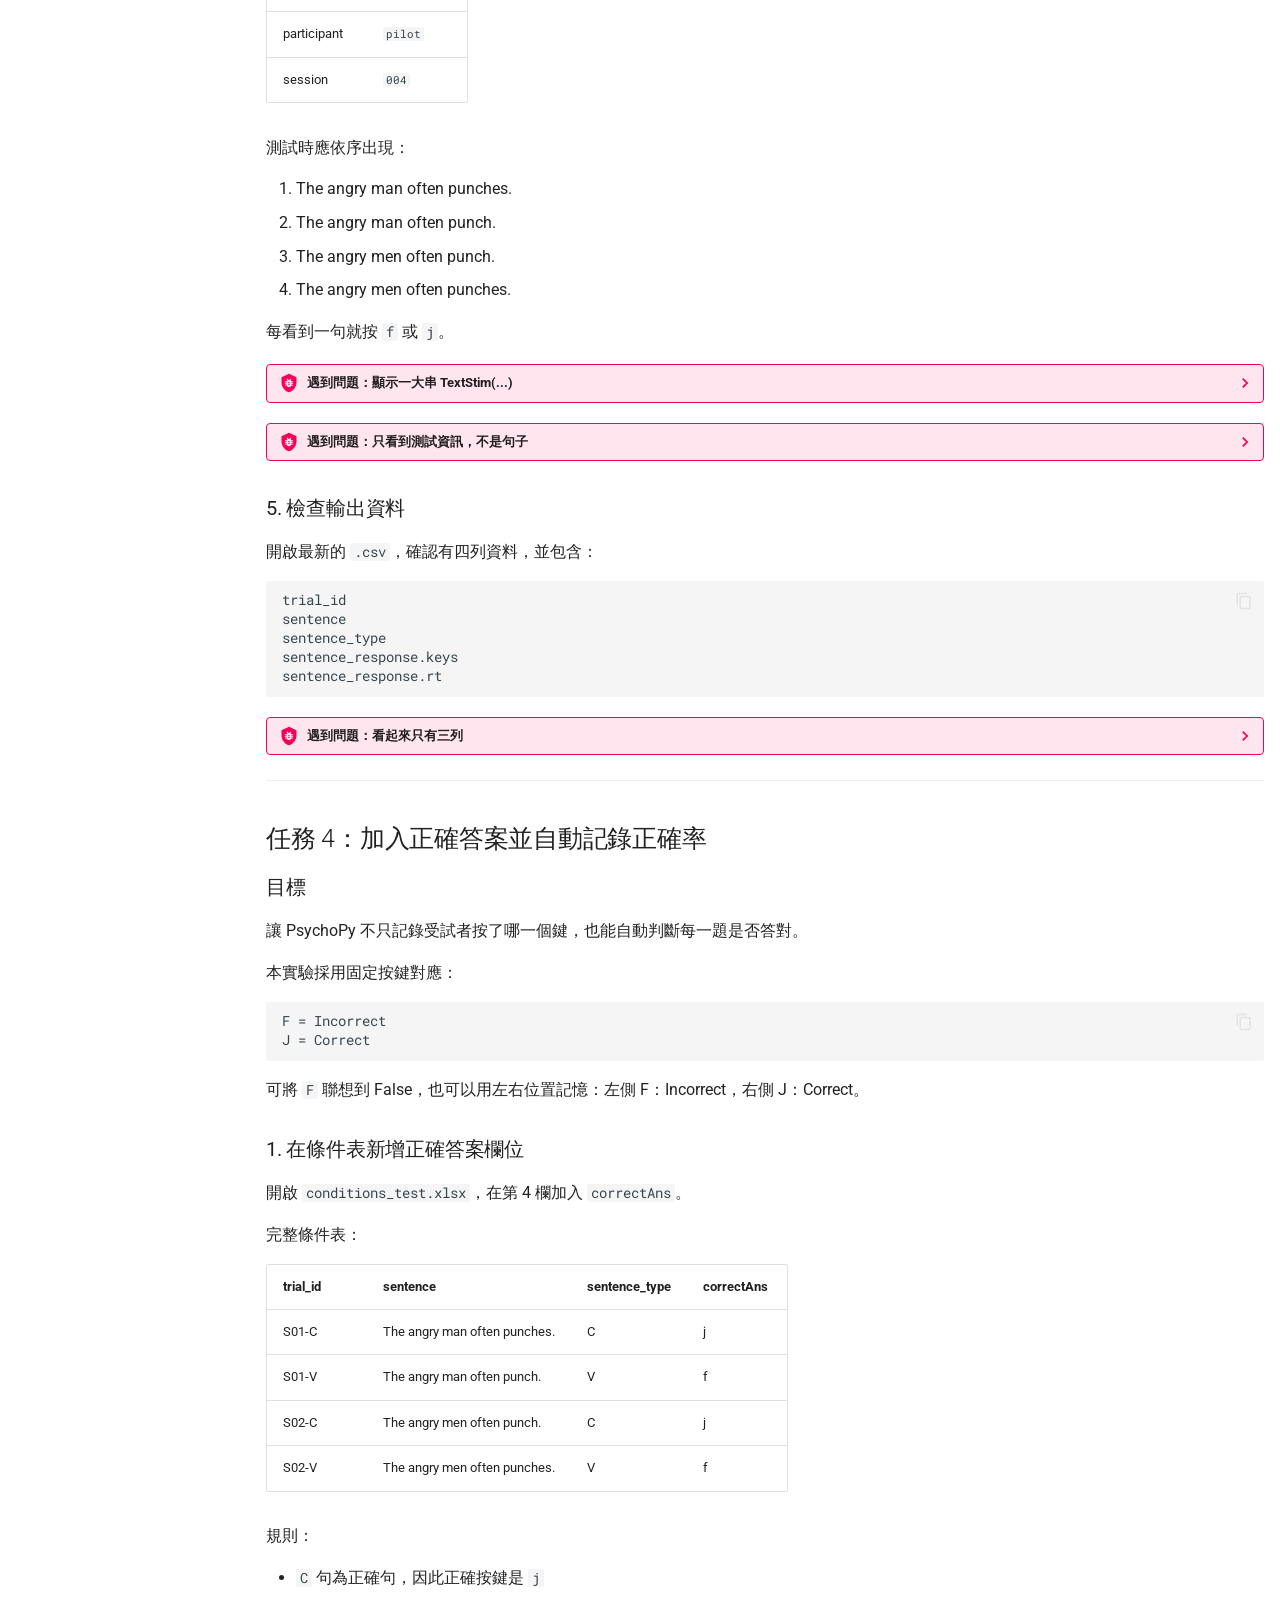
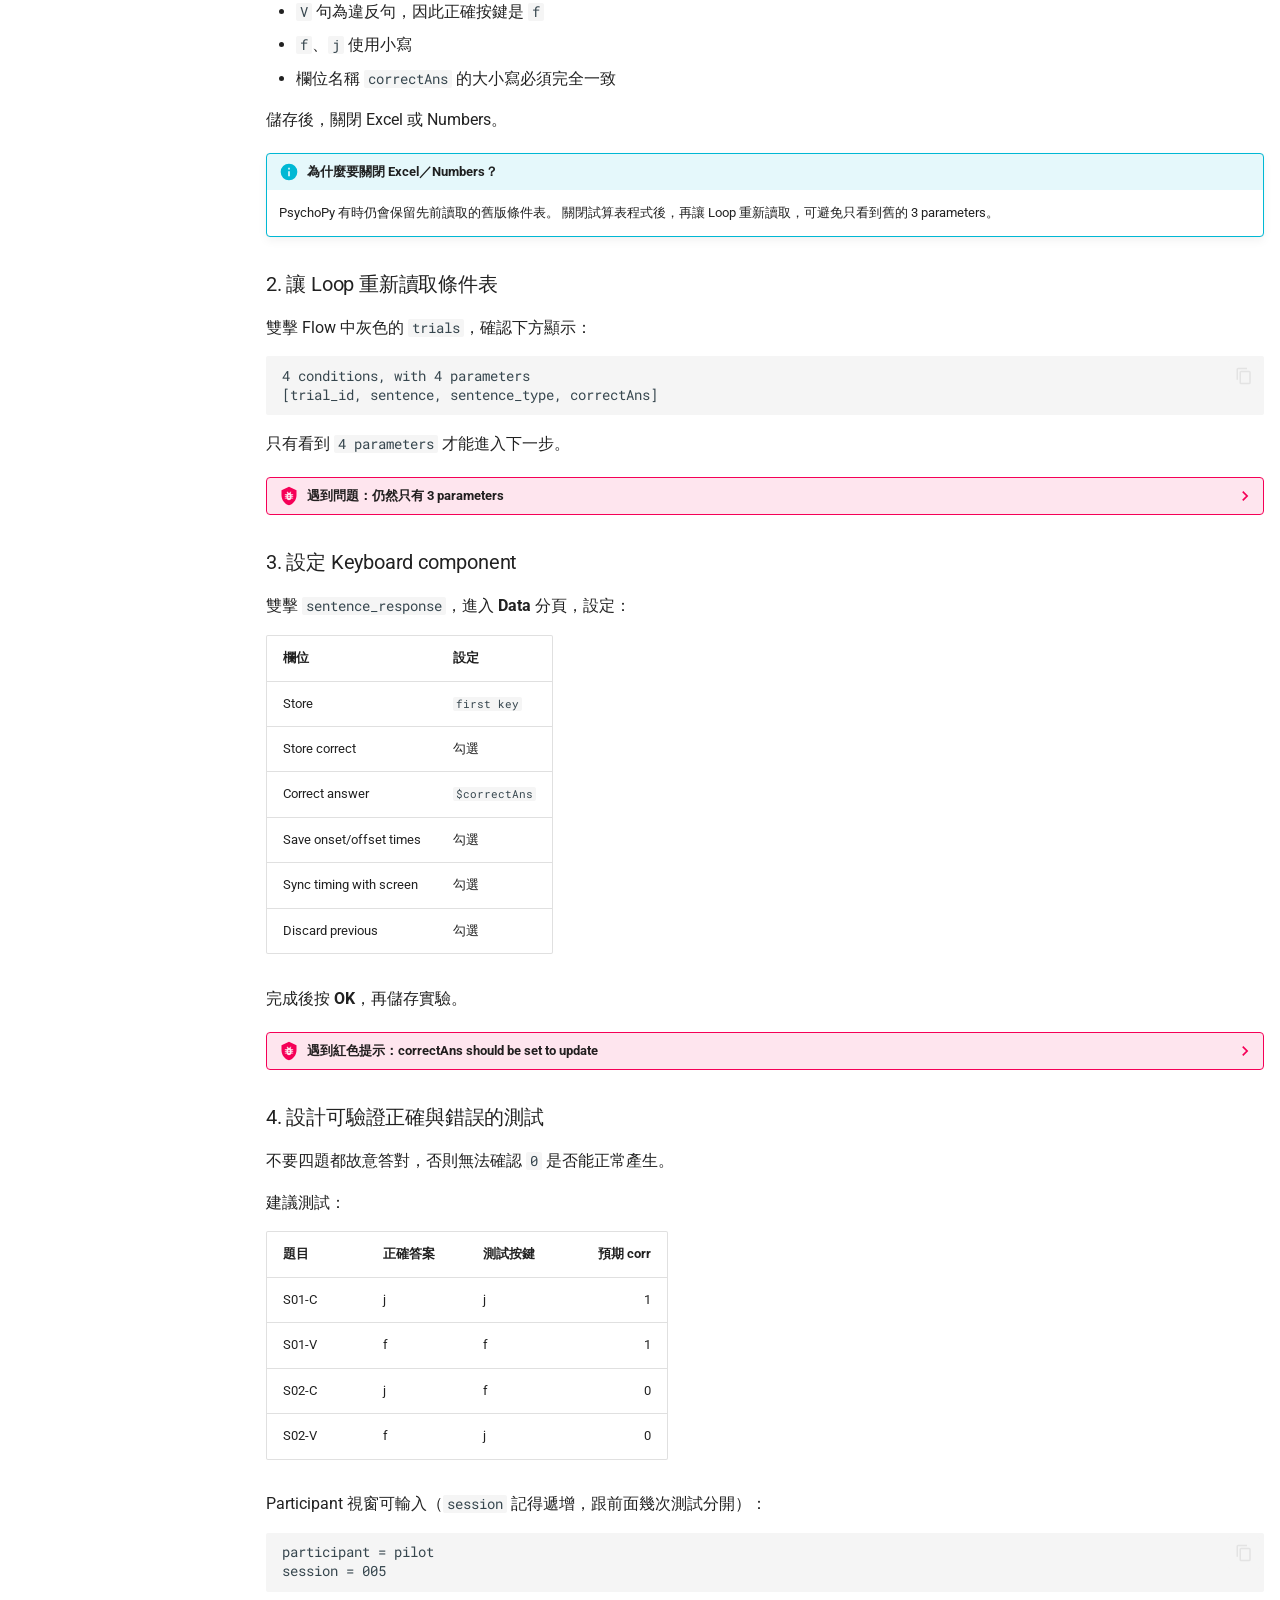
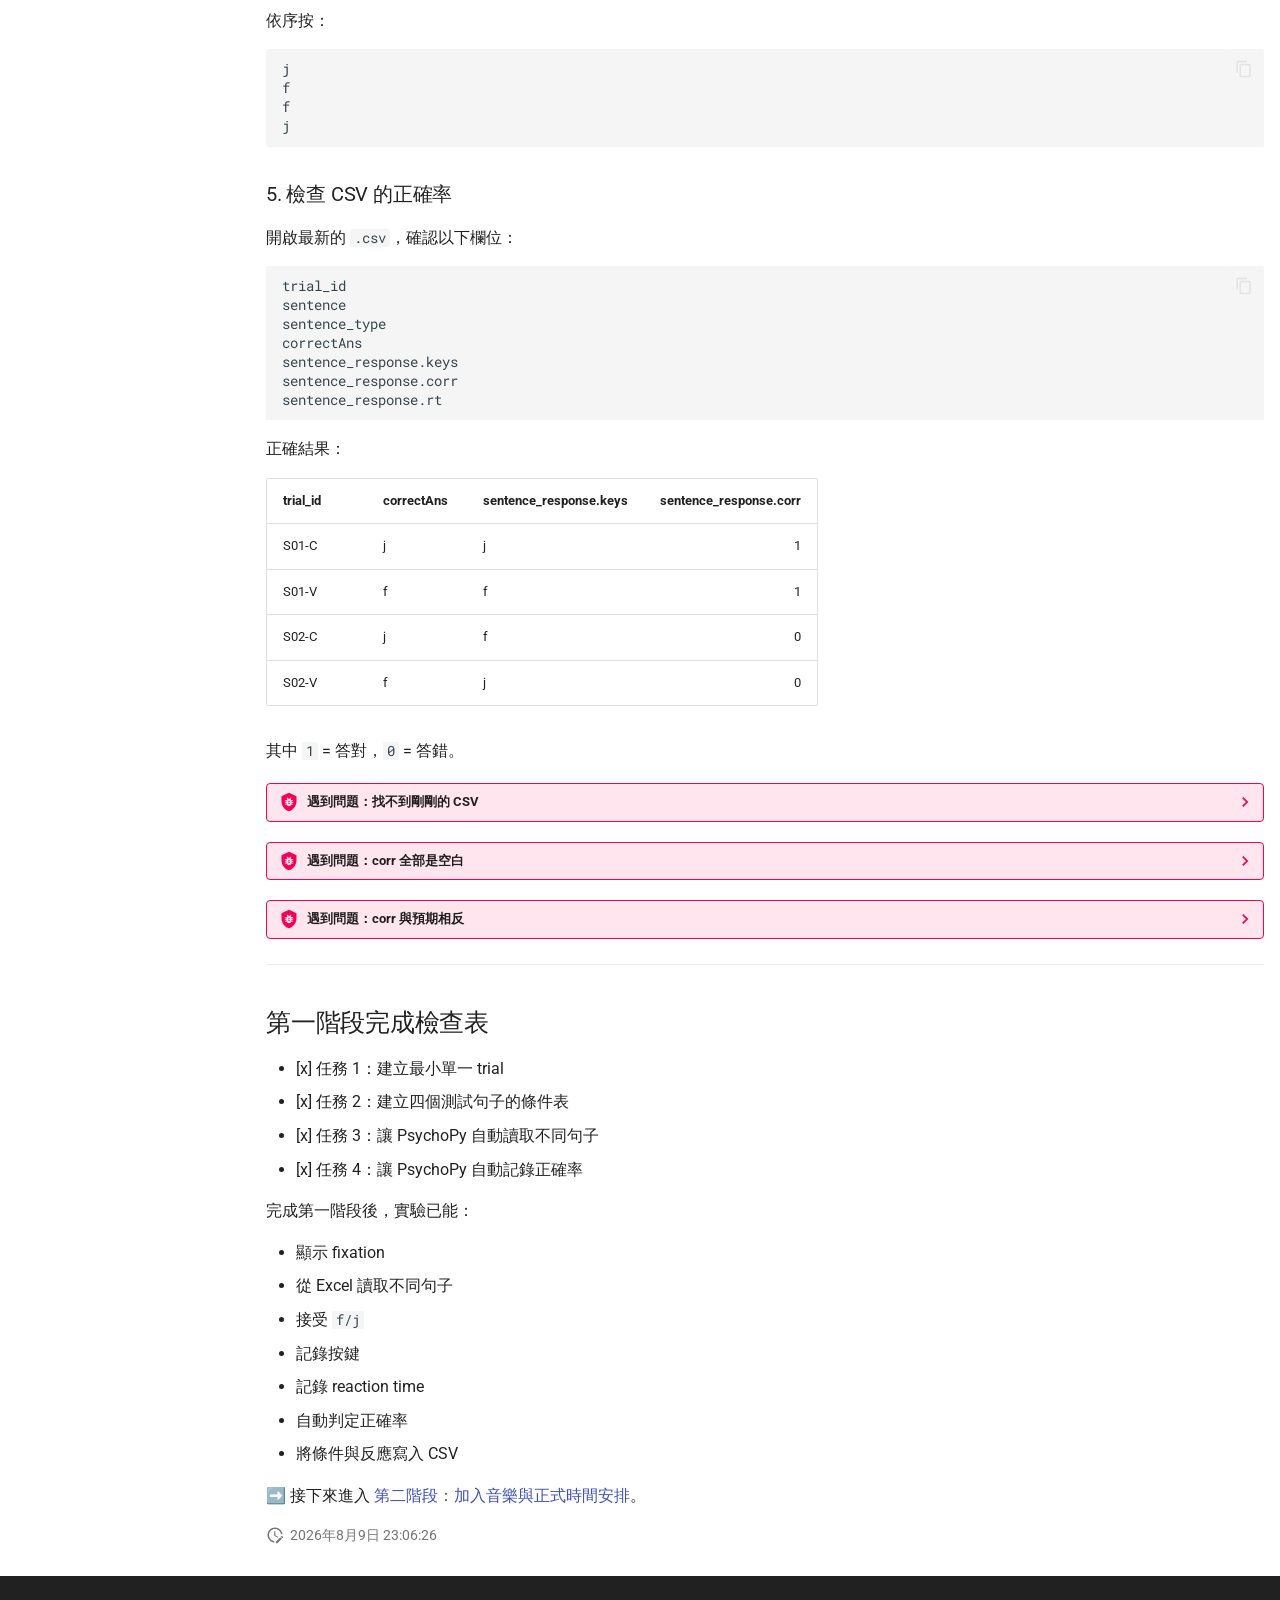
==== commit 5de47c30: "Deployed 11ef111 with MkDocs version: 1.6.1" ====
--- a/stage1/index.html
+++ b/stage1/index.html
@@ -1059,7 +1059,12 @@
 </ol>
 </details>
 <h3 id="3_2">3. 把固定句子改成條件表變數<a class="headerlink" href="#3_2" title="Permanent link">&para;</a></h3>
-<p>雙擊 Text component <code>sentence_text</code>，設定：</p>
+<p>回到 <code>trial</code> Routine，找到任務 1 已經建立好的 Text component <code>sentence_text</code>，直接<strong>雙擊它</strong>進行修改：</p>
+<div class="admonition warning">
+<p class="admonition-title">不要新增新的 Text component</p>
+<p>這裡是修改既有的 <code>sentence_text</code>，不是加入另一個 Text component。畫面上應該只會有一個負責顯示句子的 Text component。</p>
+</div>
+<p>設定：</p>
 <table>
 <thead>
 <tr>
@@ -1404,10 +1409,10 @@
 <hr />
 <h2 id="_6">第一階段完成檢查表<a class="headerlink" href="#_6" title="Permanent link">&para;</a></h2>
 <ul>
-<li>[ ] 任務 1：建立最小單一 trial</li>
-<li>[ ] 任務 2：建立四個測試句子的條件表</li>
-<li>[ ] 任務 3：讓 PsychoPy 自動讀取不同句子</li>
-<li>[ ] 任務 4：讓 PsychoPy 自動記錄正確率</li>
+<li>[x] 任務 1：建立最小單一 trial</li>
+<li>[x] 任務 2：建立四個測試句子的條件表</li>
+<li>[x] 任務 3：讓 PsychoPy 自動讀取不同句子</li>
+<li>[x] 任務 4：讓 PsychoPy 自動記錄正確率</li>
 </ul>
 <p>完成第一階段後，實驗已能：</p>
 <ul>
@@ -1440,7 +1445,7 @@
     <span class="md-icon" title="最後更新">
       <svg xmlns="http://www.w3.org/2000/svg" viewBox="0 0 24 24"><path d="M21 13.1c-.1 0-.3.1-.4.2l-1 1 2.1 2.1 1-1c.2-.2.2-.6 0-.8l-1.3-1.3c-.1-.1-.2-.2-.4-.2m-1.9 1.8-6.1 6V23h2.1l6.1-6.1zM12.5 7v5.2l4 2.4-1 1L11 13V7zM11 21.9c-5.1-.5-9-4.8-9-9.9C2 6.5 6.5 2 12 2c5.3 0 9.6 4.1 10 9.3-.3-.1-.6-.2-1-.2s-.7.1-1 .2C19.6 7.2 16.2 4 12 4c-4.4 0-8 3.6-8 8 0 4.1 3.1 7.5 7.1 7.9l-.1.2z"/></svg>
     </span>
-    <span class="git-revision-date-localized-plugin git-revision-date-localized-plugin-datetime" title="2026年8月9日 00:59:16 CST">2026年8月9日 00:59:16</span>
+    <span class="git-revision-date-localized-plugin git-revision-date-localized-plugin-datetime" title="2026年8月9日 23:06:26 CST">2026年8月9日 23:06:26</span>
   </span>
 
     
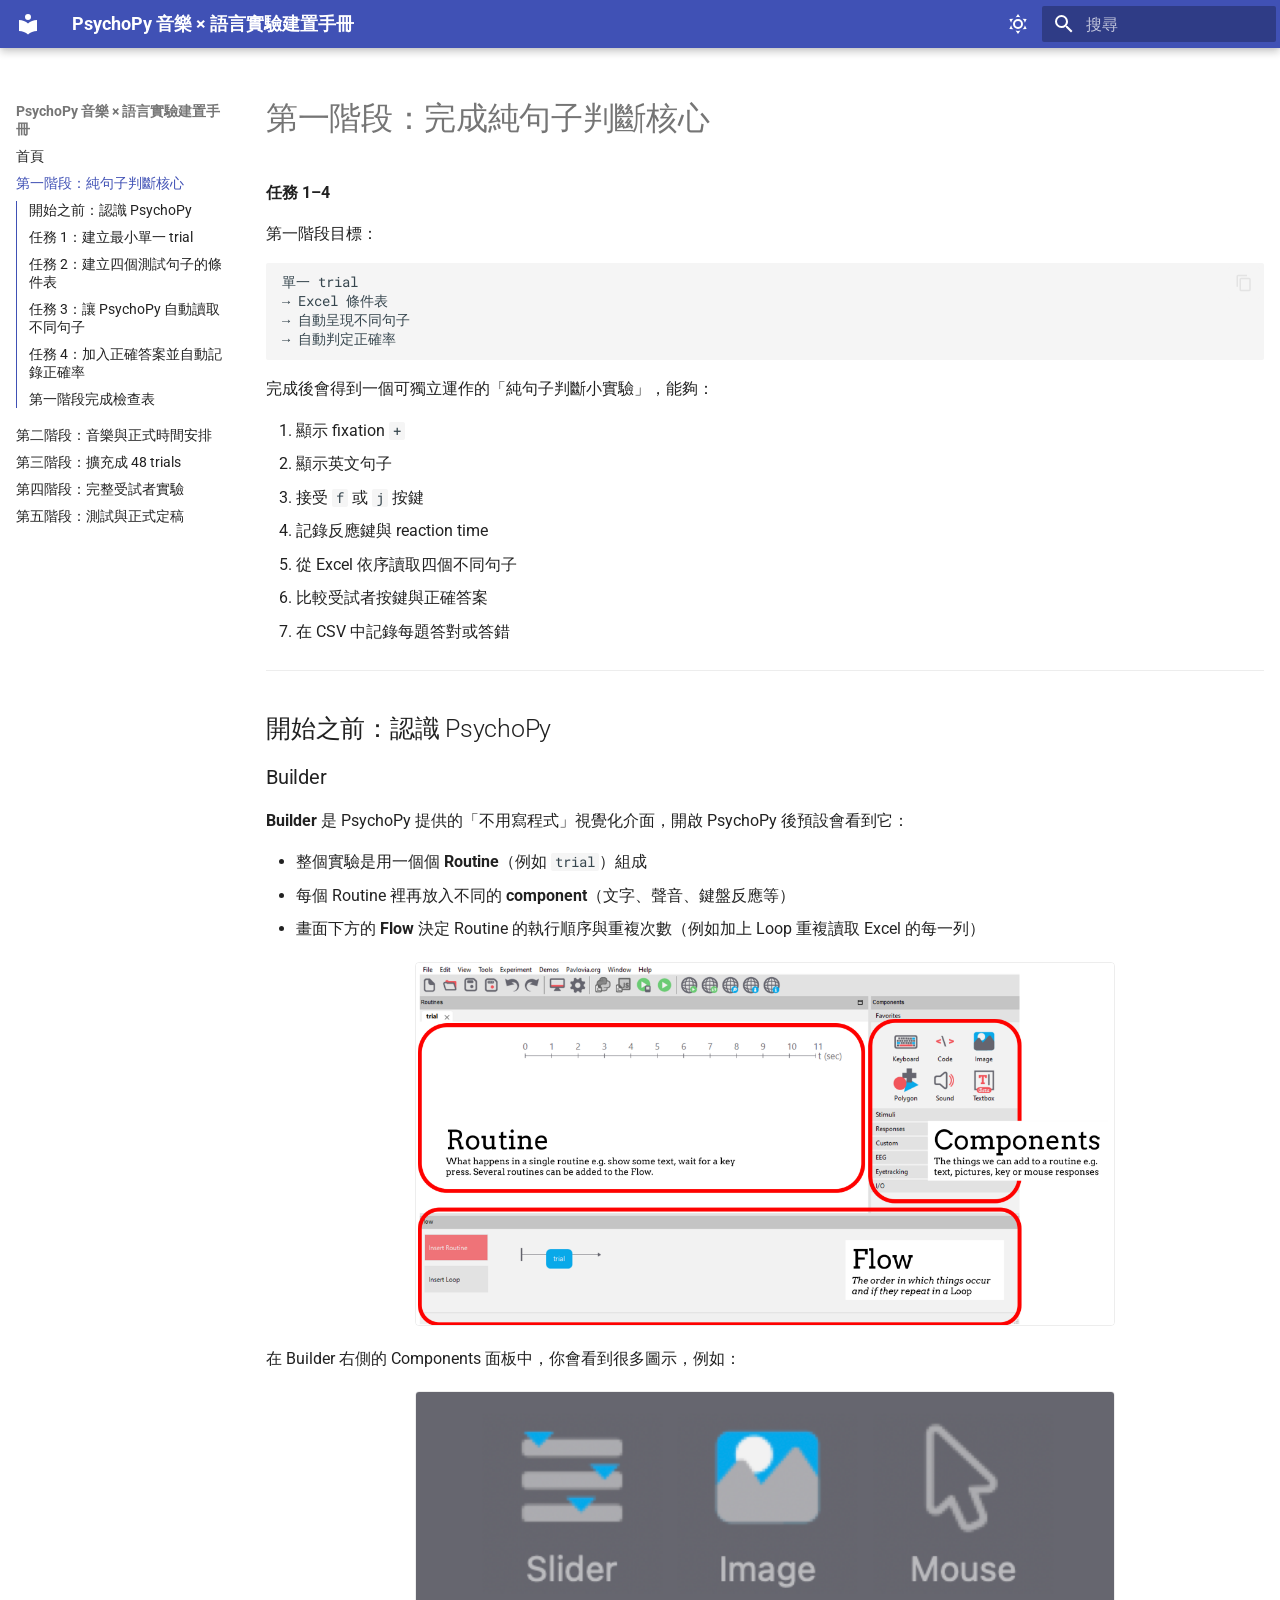
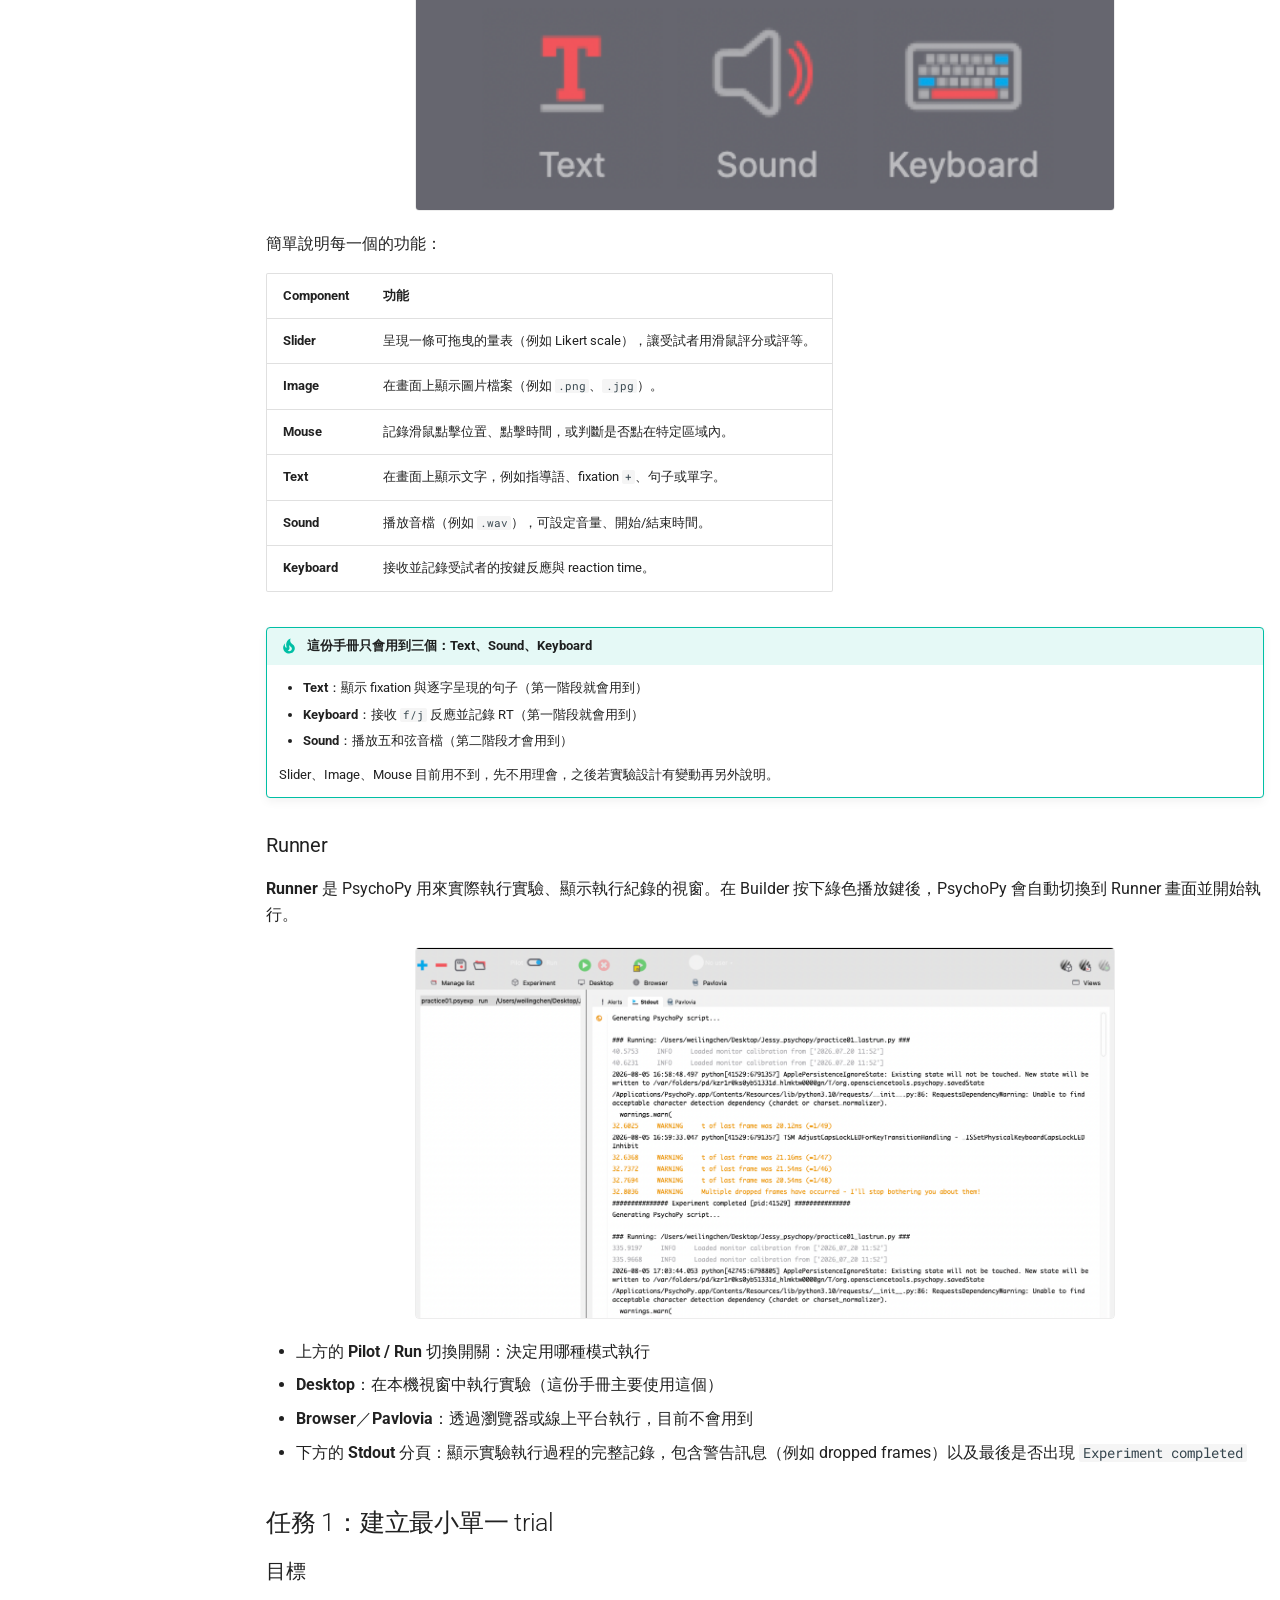
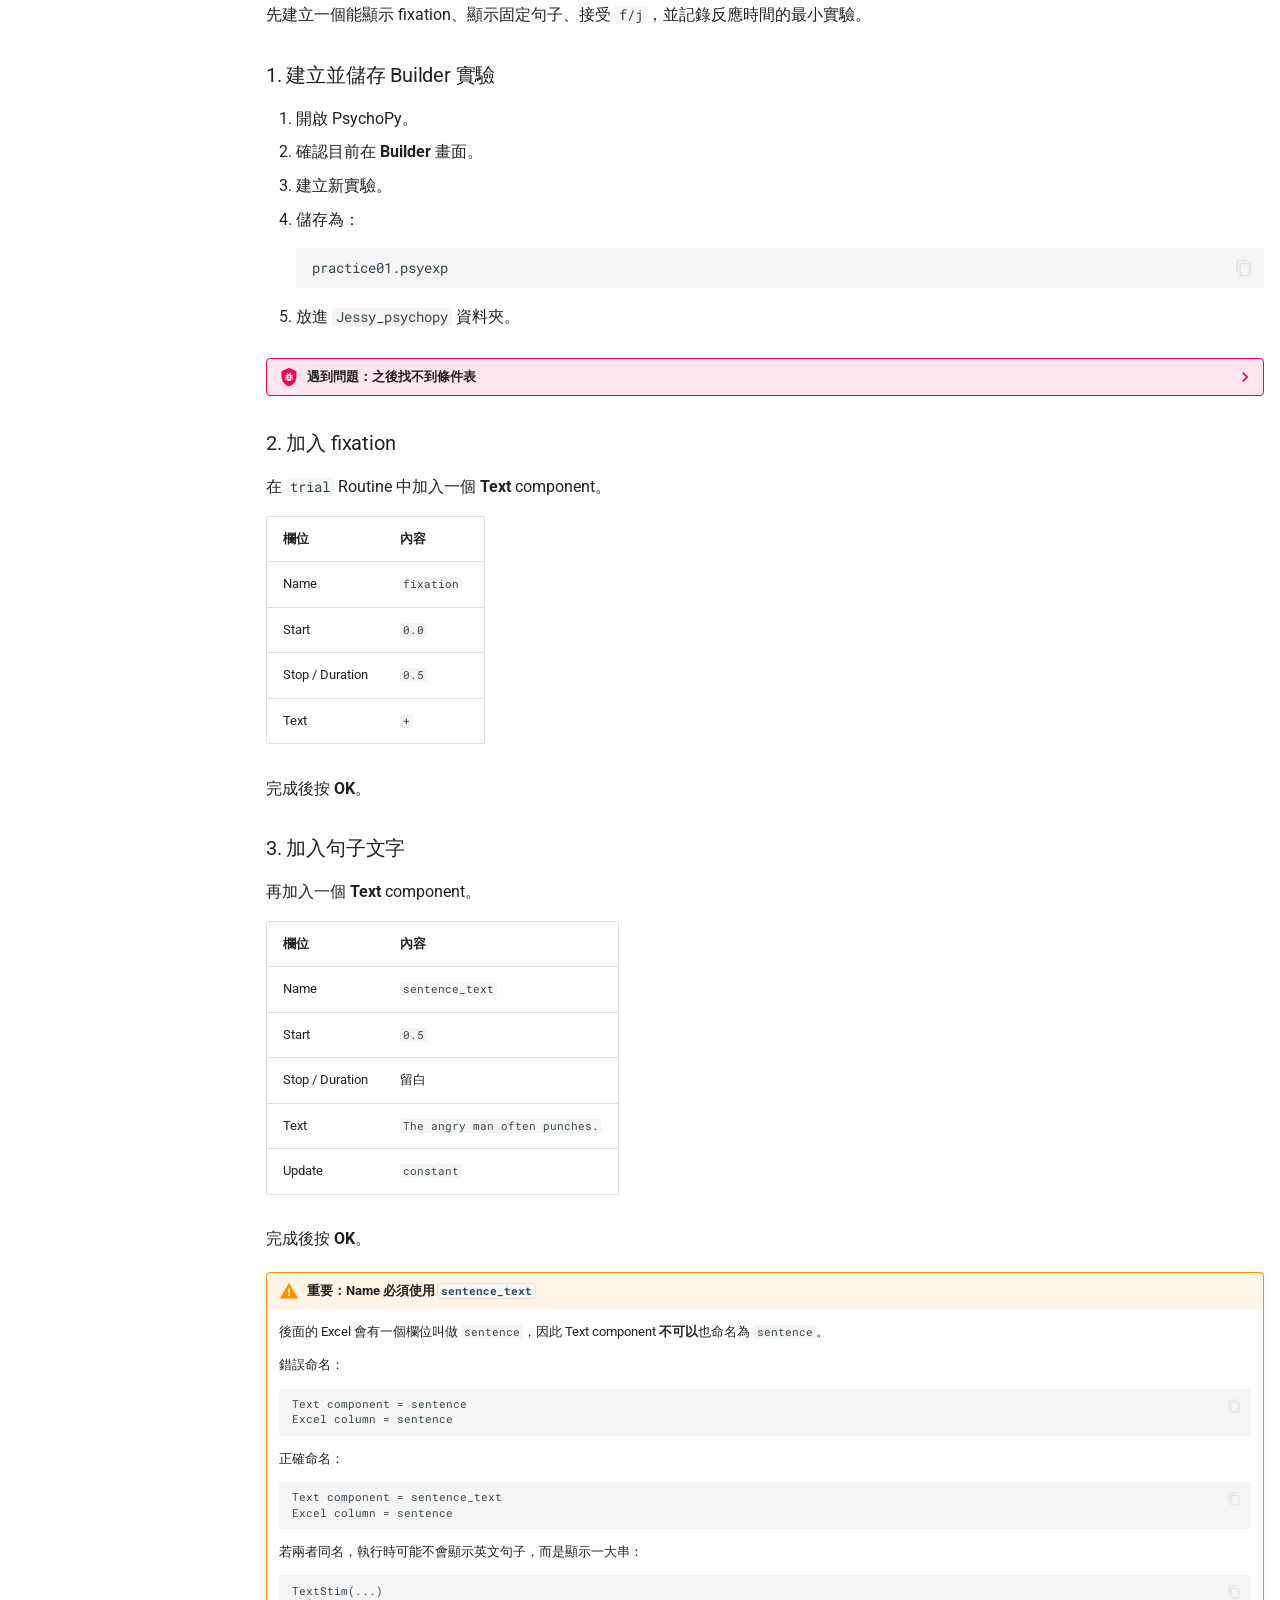
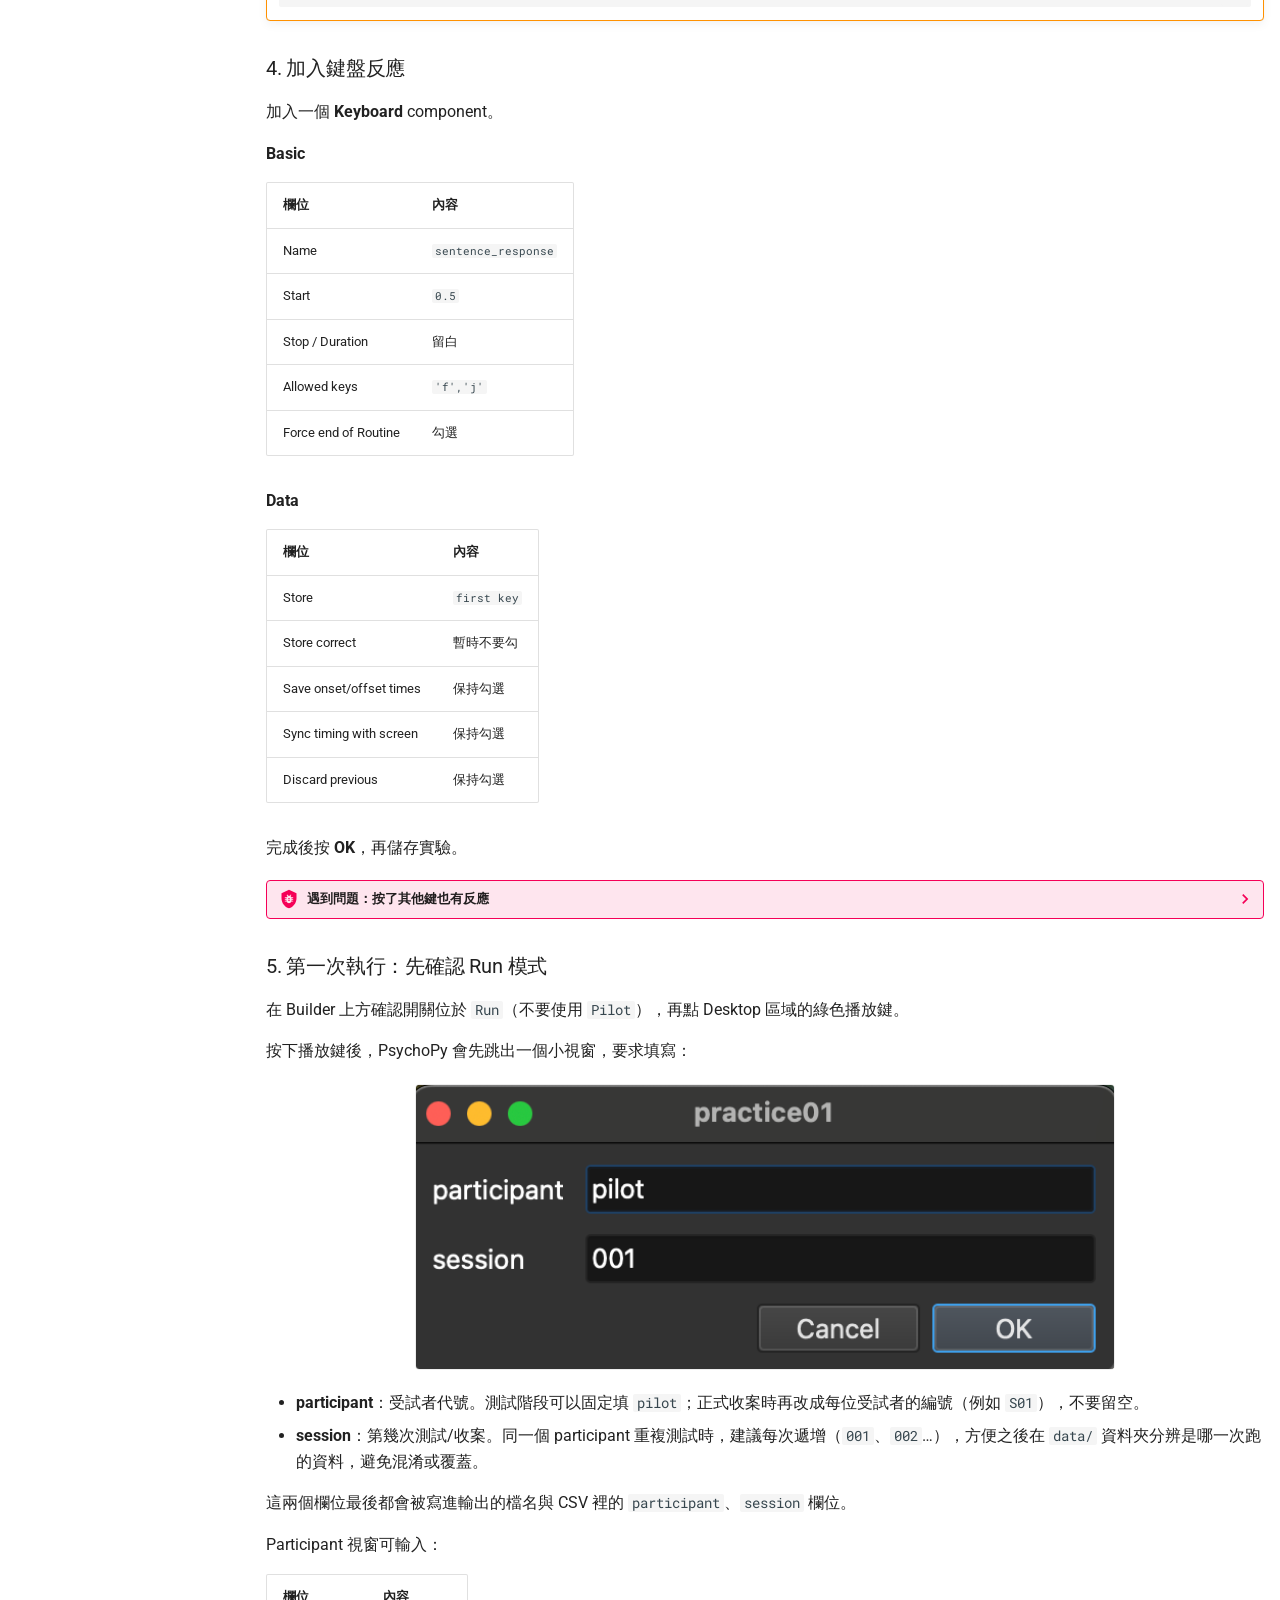
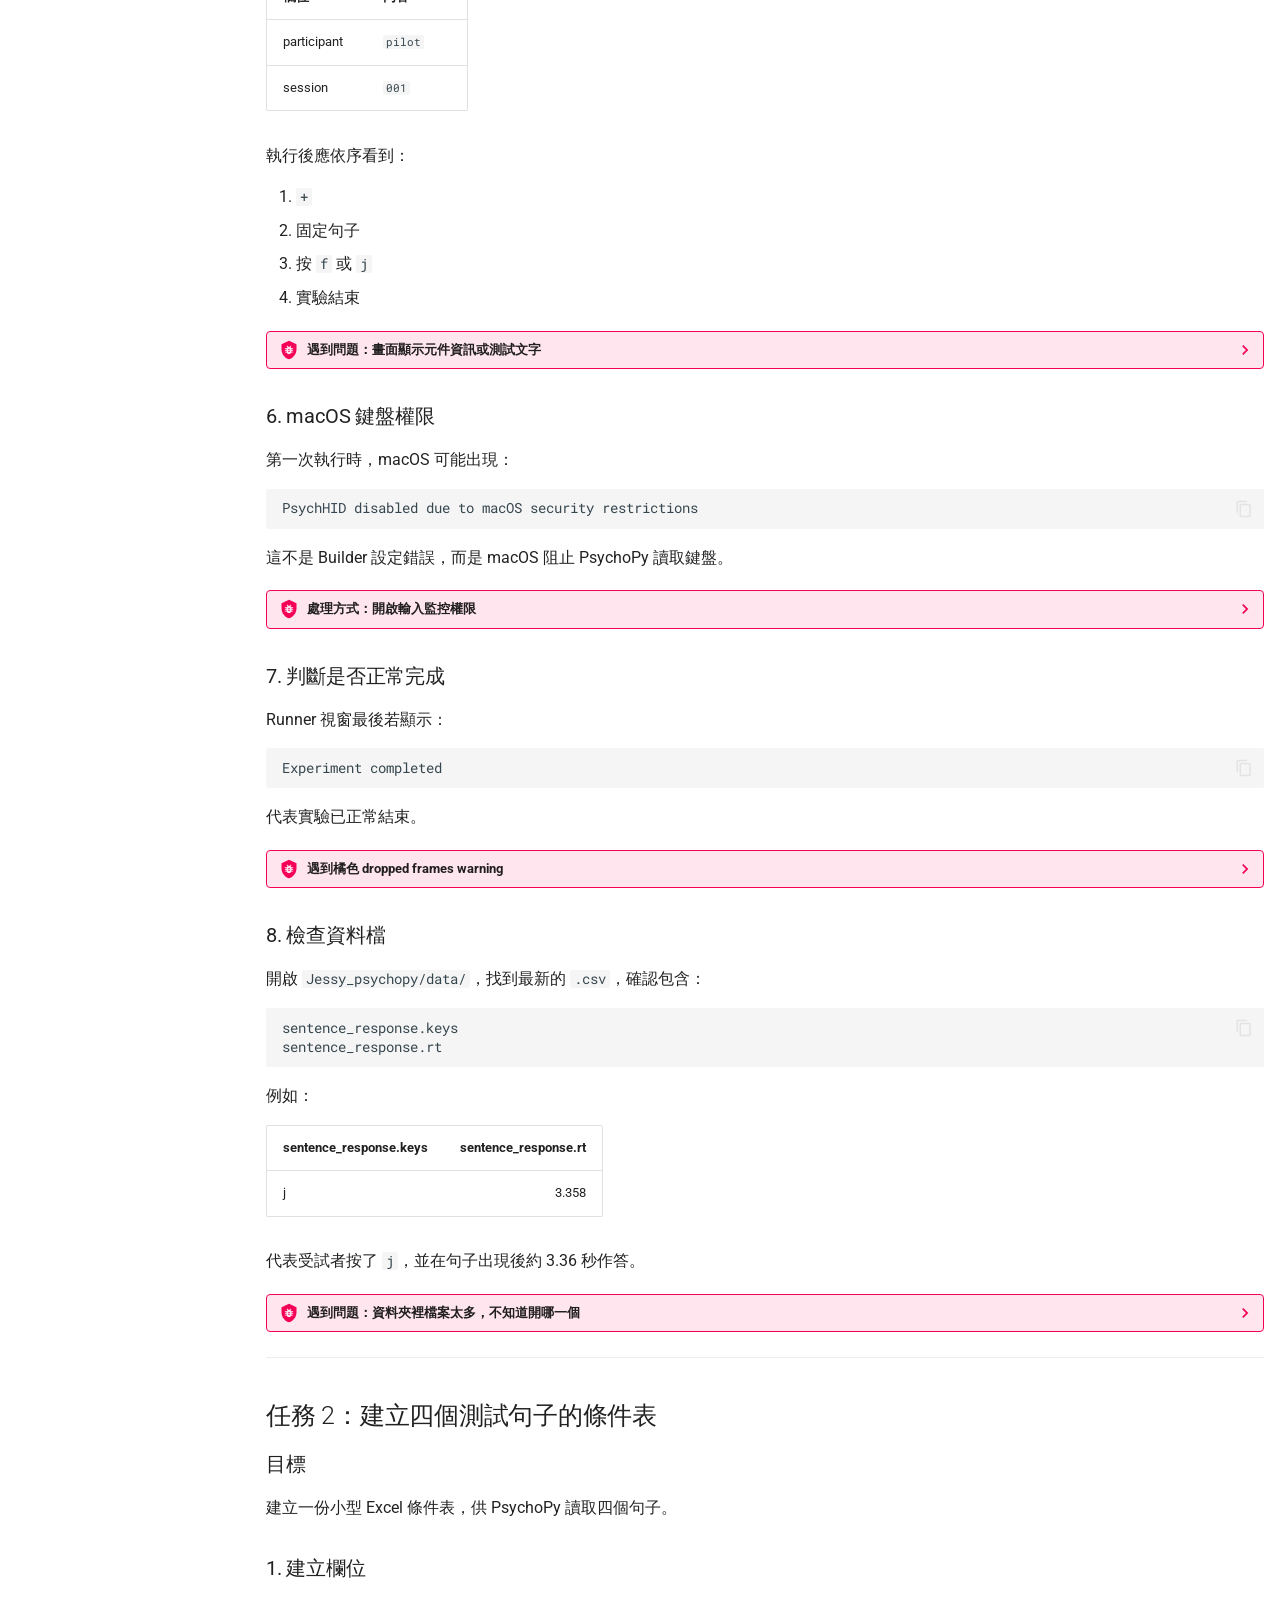
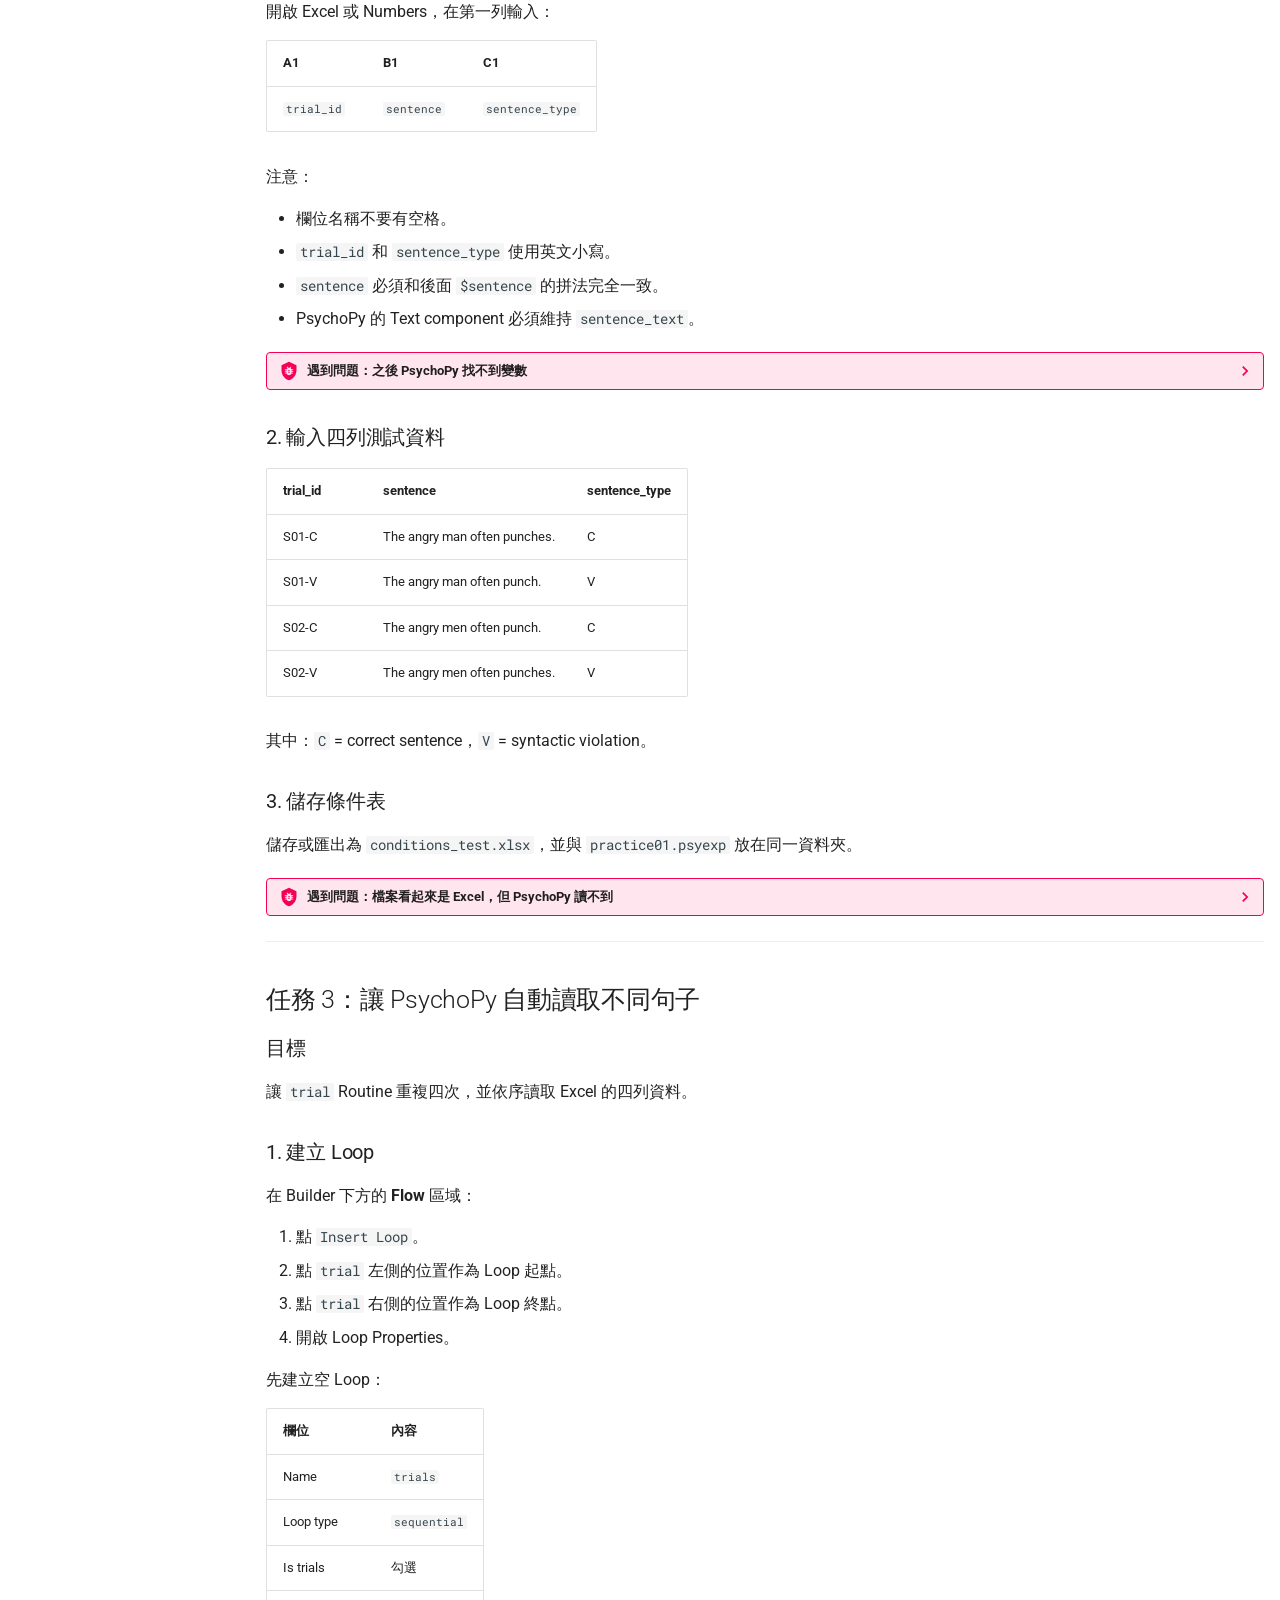
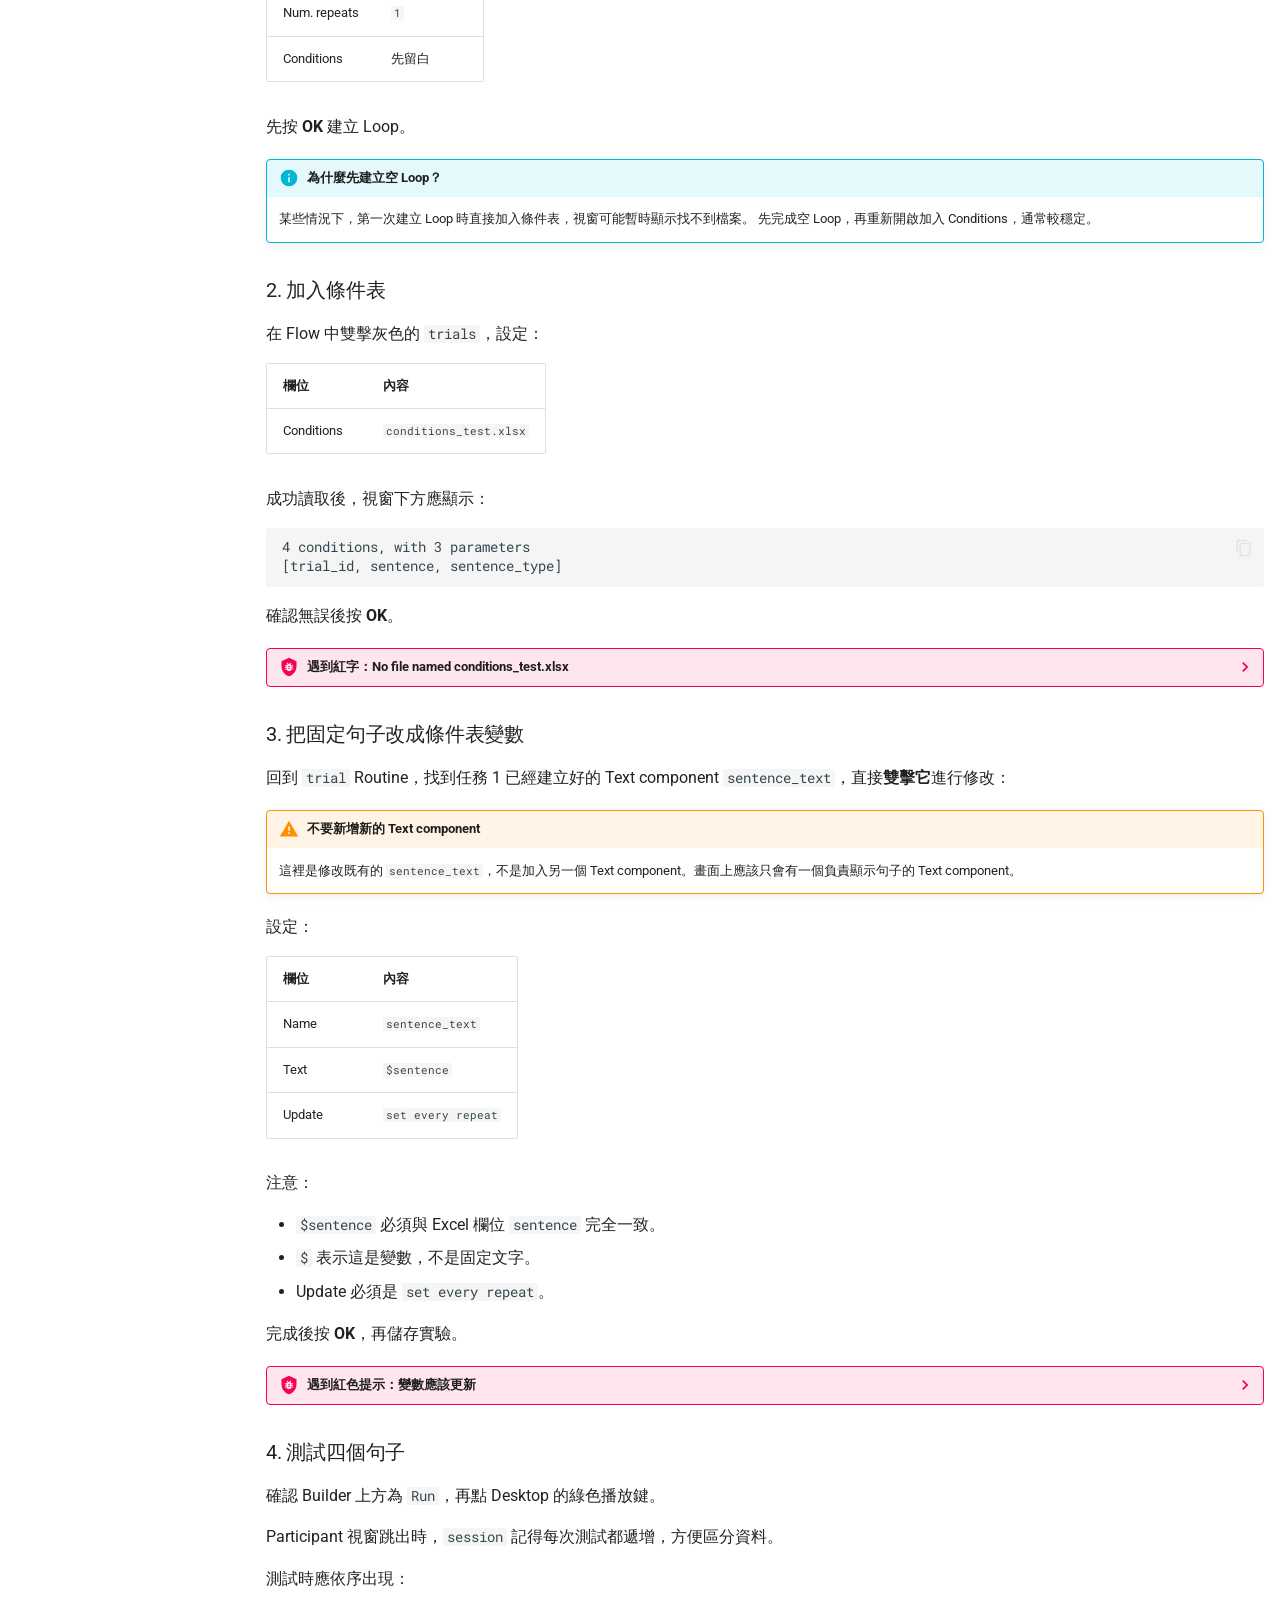
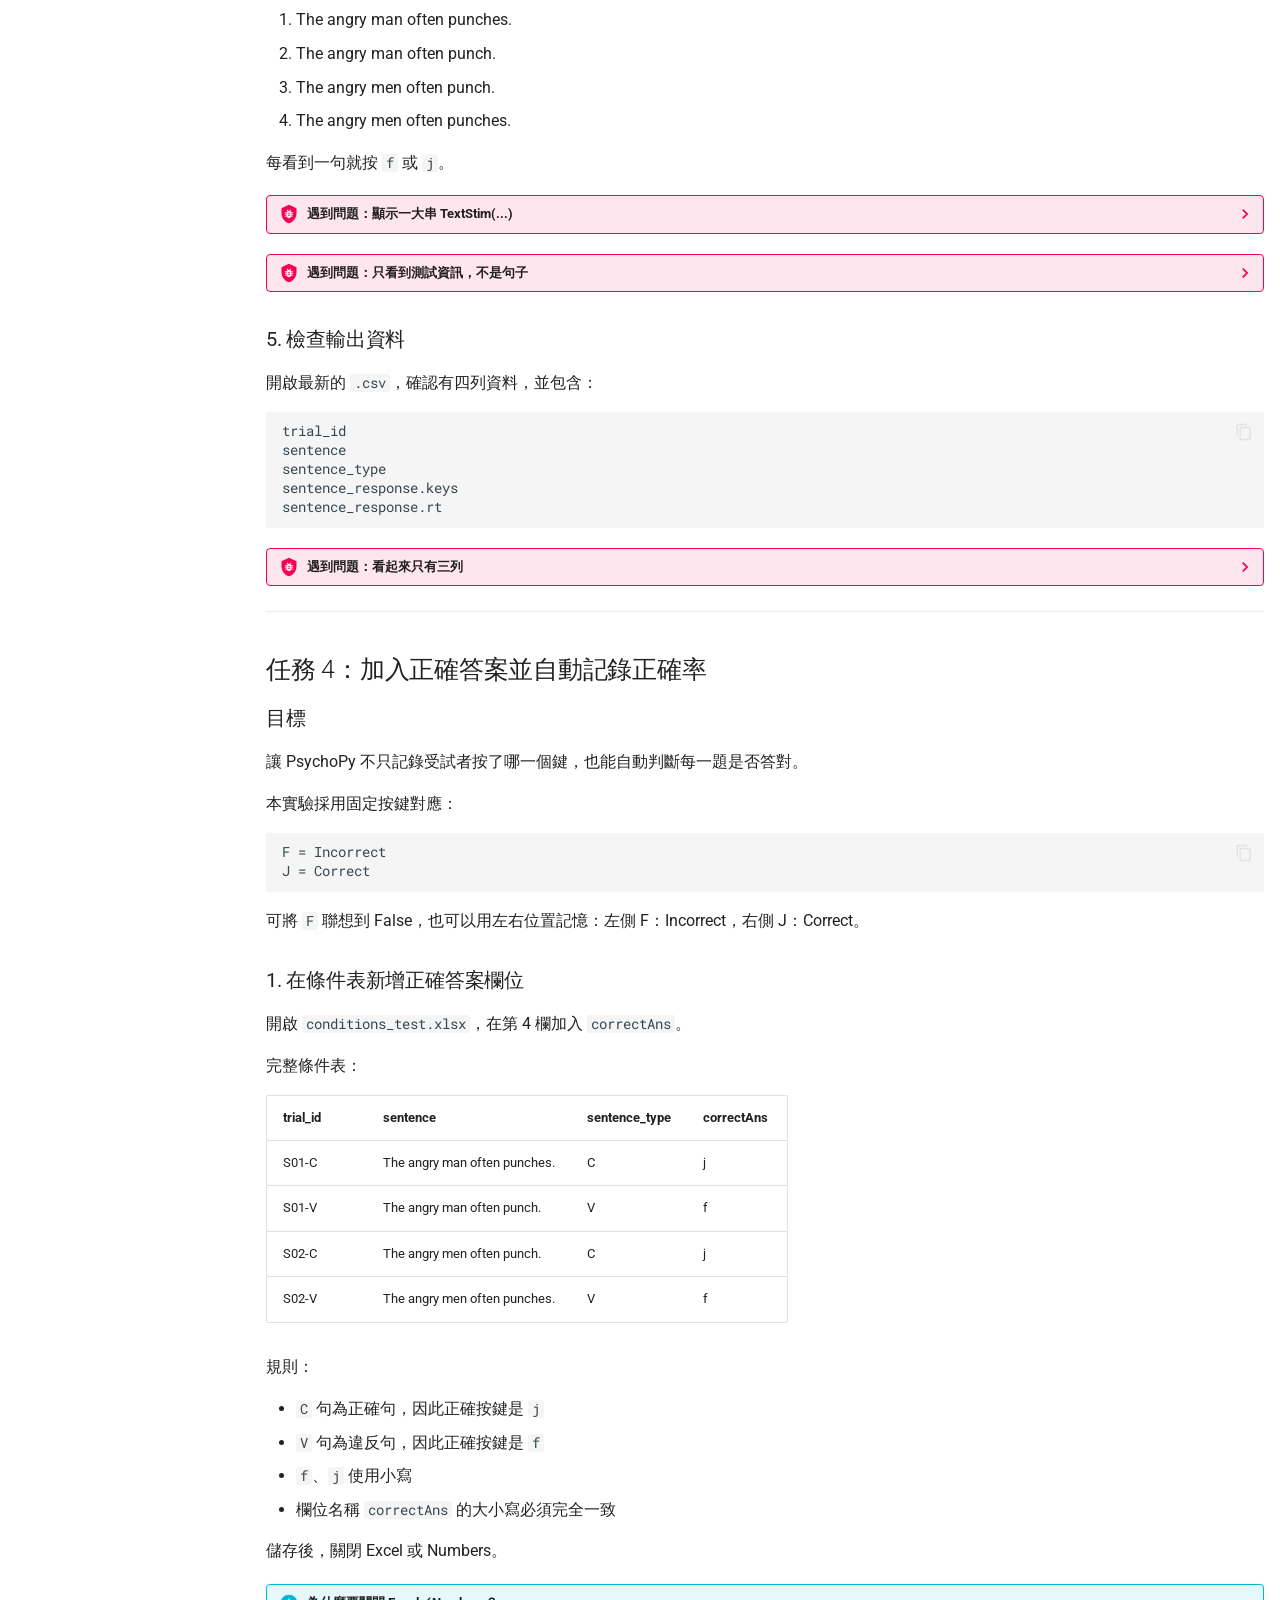
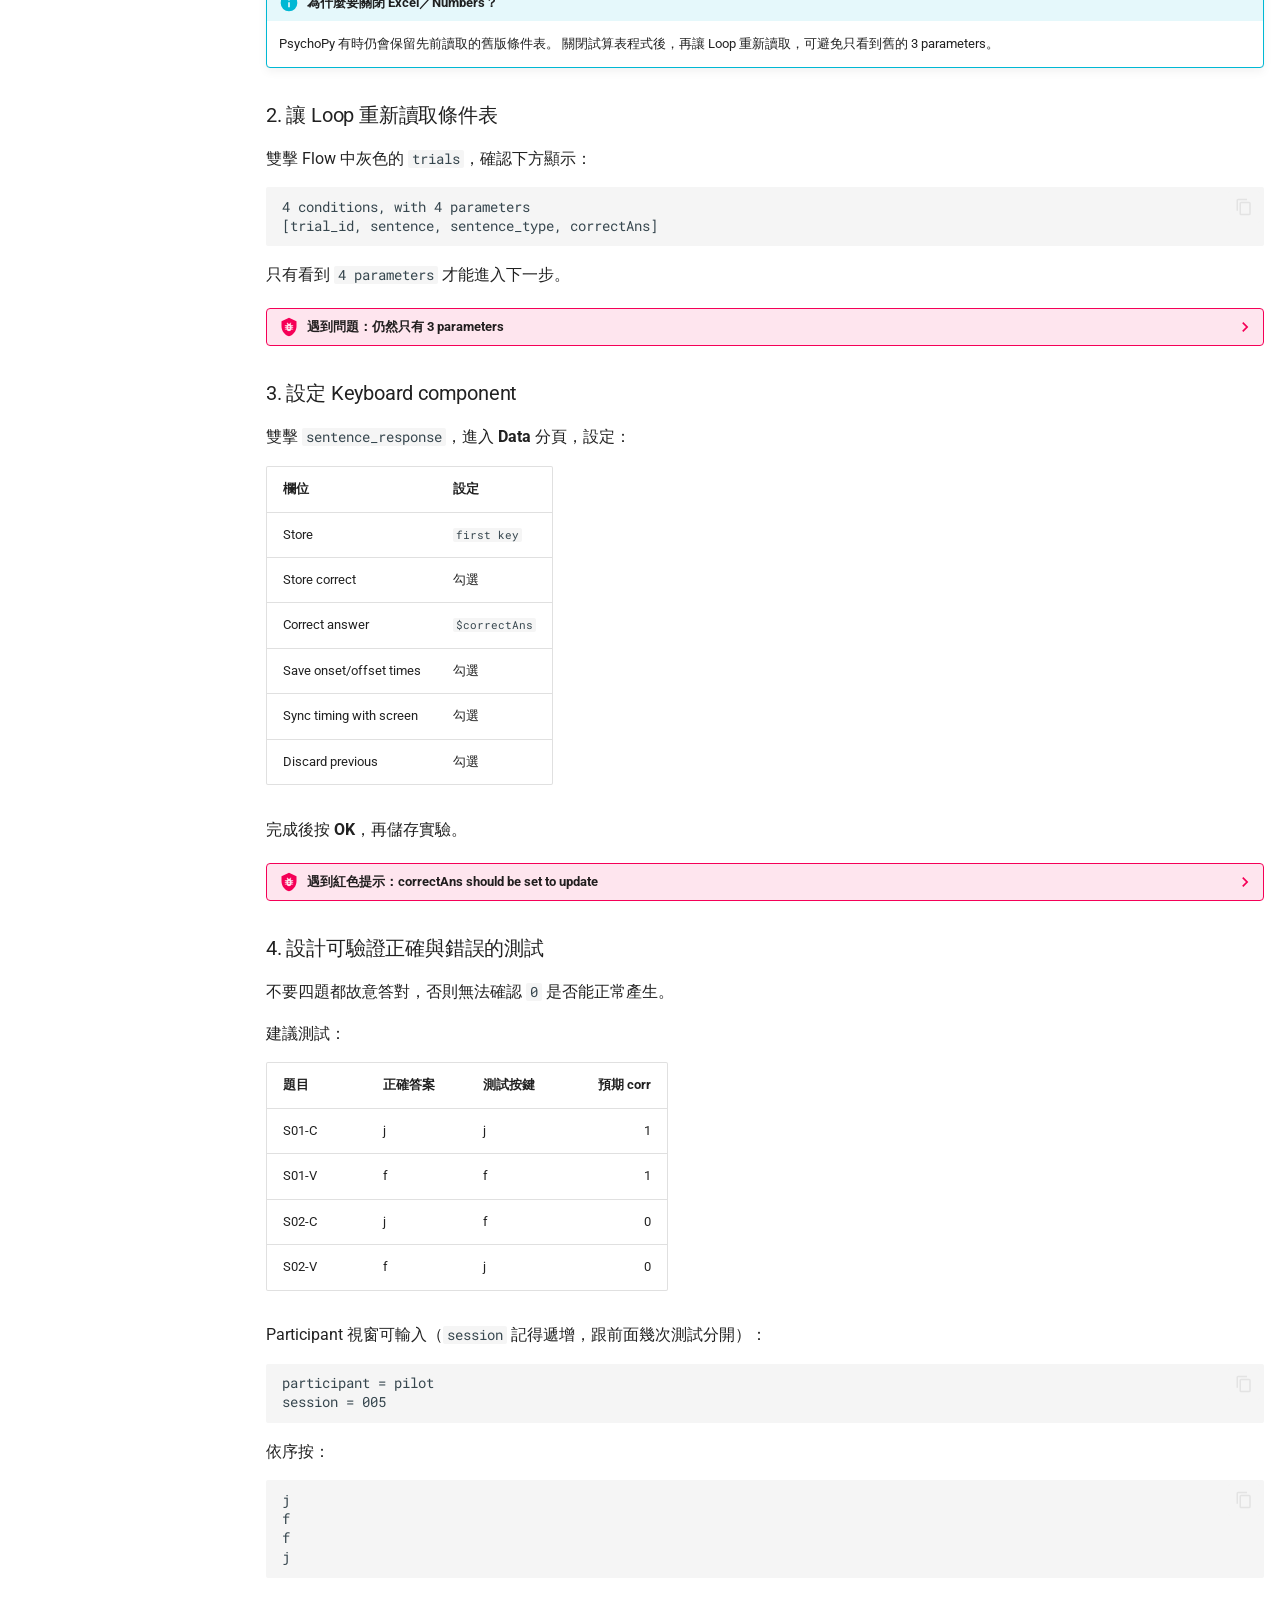
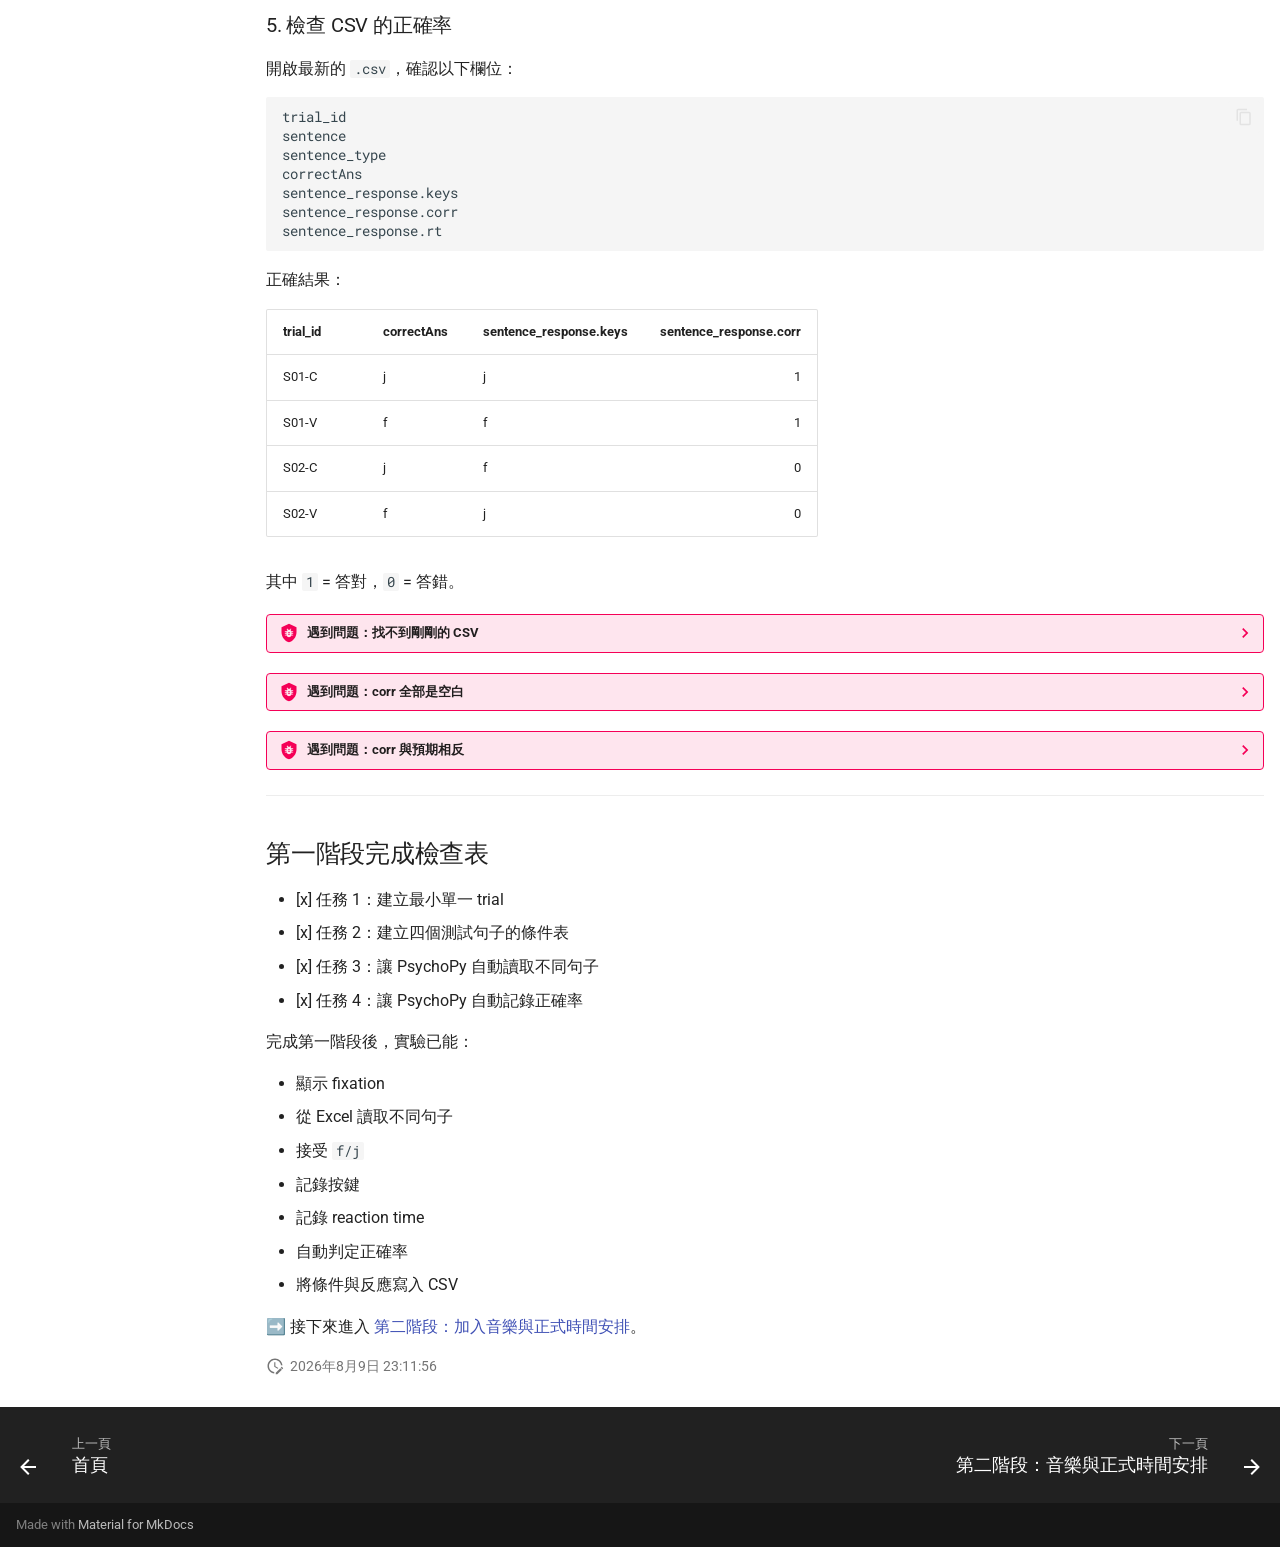
==== commit 0304ca48: "Deployed 3bc1230 with MkDocs version: 1.6.1" ====
--- a/stage1/index.html
+++ b/stage1/index.html
@@ -1101,25 +1101,7 @@
 </details>
 <h3 id="4_1">4. 測試四個句子<a class="headerlink" href="#4_1" title="Permanent link">&para;</a></h3>
 <p>確認 Builder 上方為 <code>Run</code>，再點 Desktop 的綠色播放鍵。</p>
-<p>Participant 視窗可輸入（<code>session</code> 建議每次測試都遞增，方便區分資料）：</p>
-<table>
-<thead>
-<tr>
-<th>欄位</th>
-<th>內容</th>
-</tr>
-</thead>
-<tbody>
-<tr>
-<td>participant</td>
-<td><code>pilot</code></td>
-</tr>
-<tr>
-<td>session</td>
-<td><code>004</code></td>
-</tr>
-</tbody>
-</table>
+<p>Participant 視窗跳出時，<code>session</code> 記得每次測試都遞增，方便區分資料。</p>
 <p>測試時應依序出現：</p>
 <ol>
 <li>The angry man often punches.</li>
@@ -1445,7 +1427,7 @@
     <span class="md-icon" title="最後更新">
       <svg xmlns="http://www.w3.org/2000/svg" viewBox="0 0 24 24"><path d="M21 13.1c-.1 0-.3.1-.4.2l-1 1 2.1 2.1 1-1c.2-.2.2-.6 0-.8l-1.3-1.3c-.1-.1-.2-.2-.4-.2m-1.9 1.8-6.1 6V23h2.1l6.1-6.1zM12.5 7v5.2l4 2.4-1 1L11 13V7zM11 21.9c-5.1-.5-9-4.8-9-9.9C2 6.5 6.5 2 12 2c5.3 0 9.6 4.1 10 9.3-.3-.1-.6-.2-1-.2s-.7.1-1 .2C19.6 7.2 16.2 4 12 4c-4.4 0-8 3.6-8 8 0 4.1 3.1 7.5 7.1 7.9l-.1.2z"/></svg>
     </span>
-    <span class="git-revision-date-localized-plugin git-revision-date-localized-plugin-datetime" title="2026年8月9日 23:06:26 CST">2026年8月9日 23:06:26</span>
+    <span class="git-revision-date-localized-plugin git-revision-date-localized-plugin-datetime" title="2026年8月9日 23:11:56 CST">2026年8月9日 23:11:56</span>
   </span>
 
     
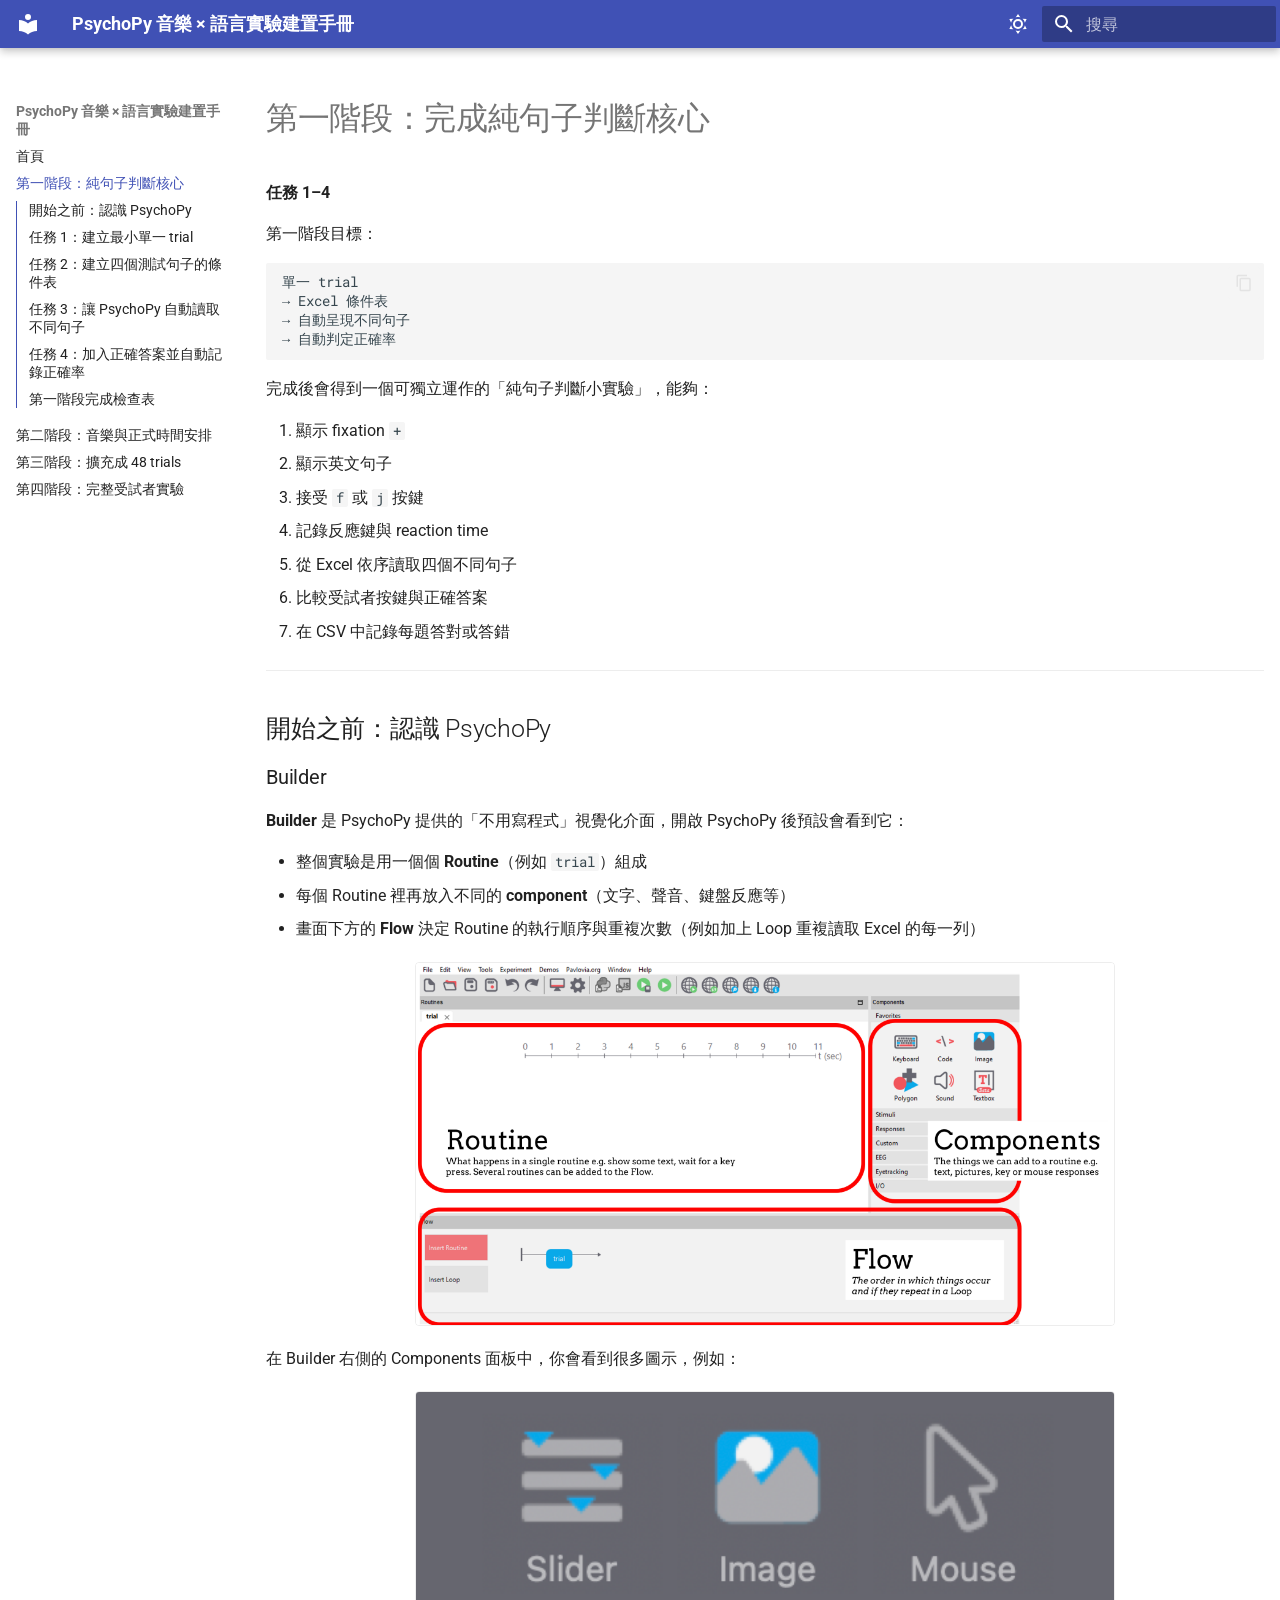
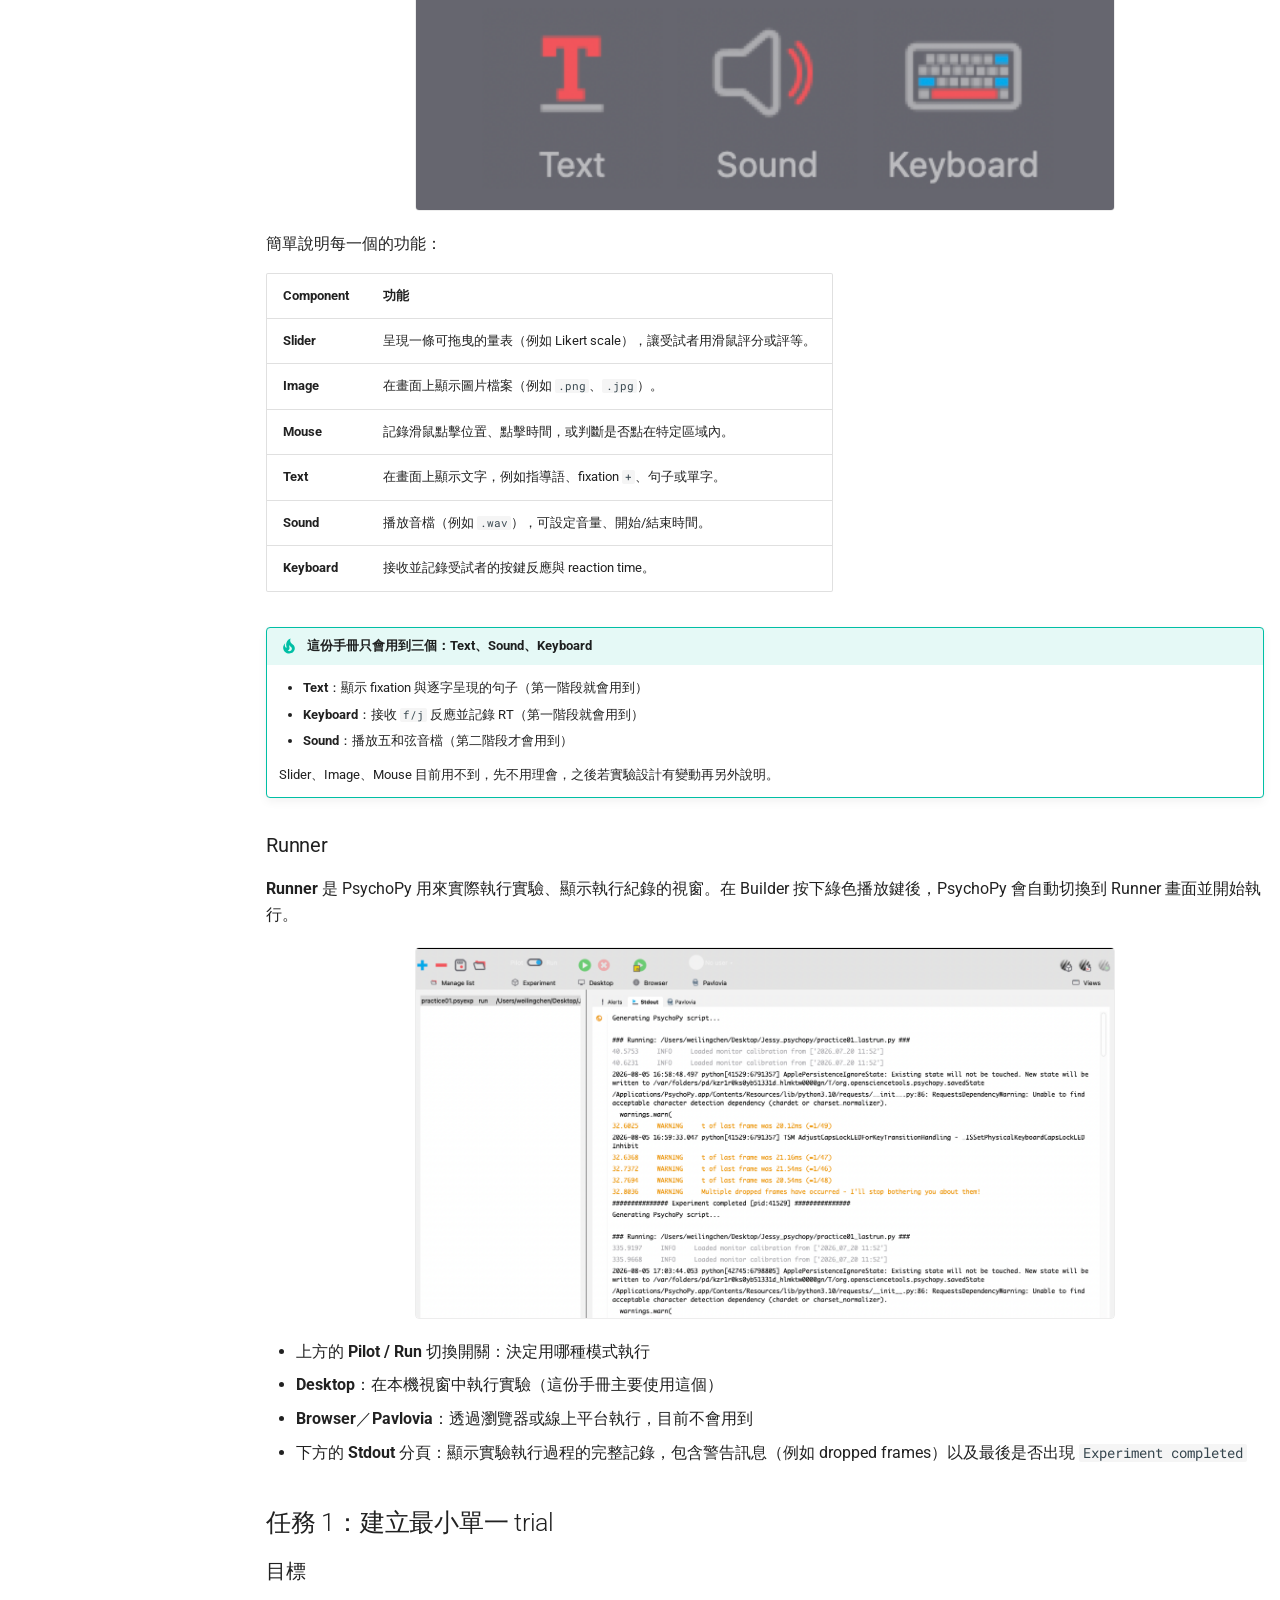
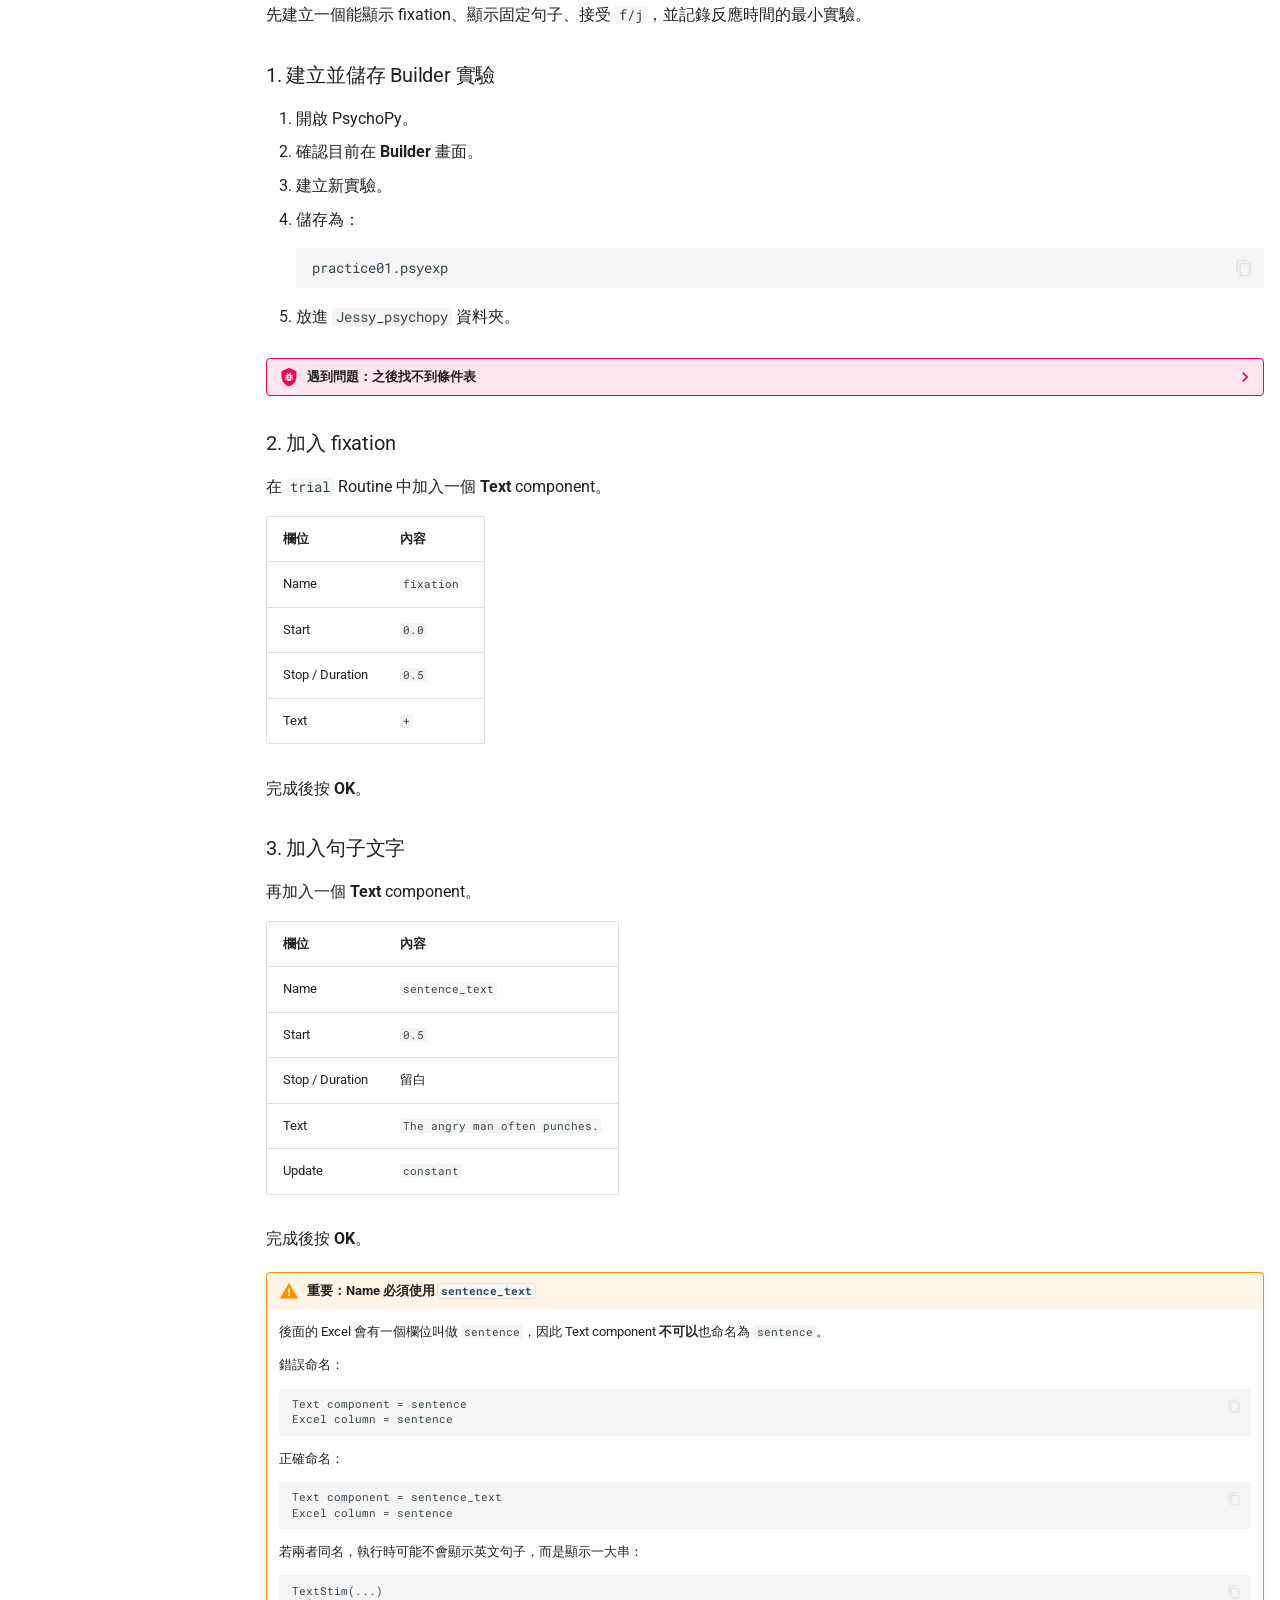
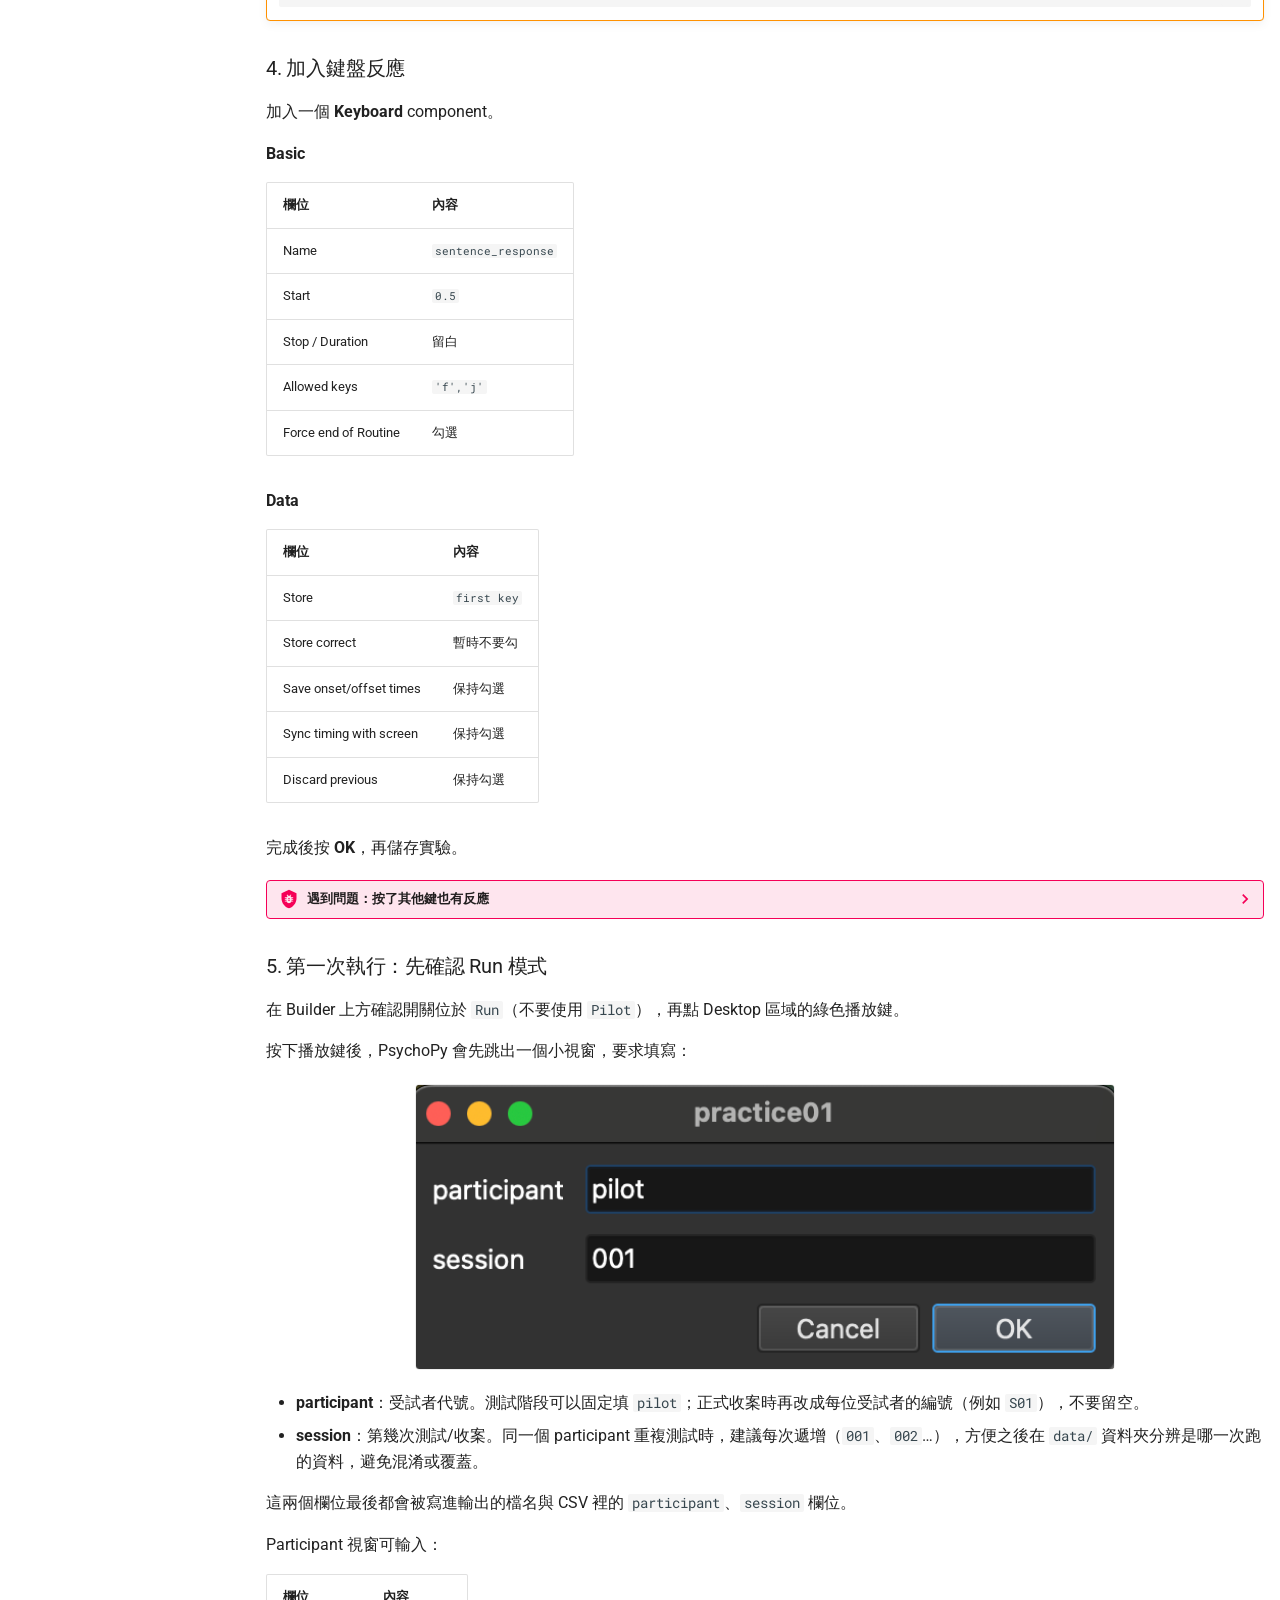
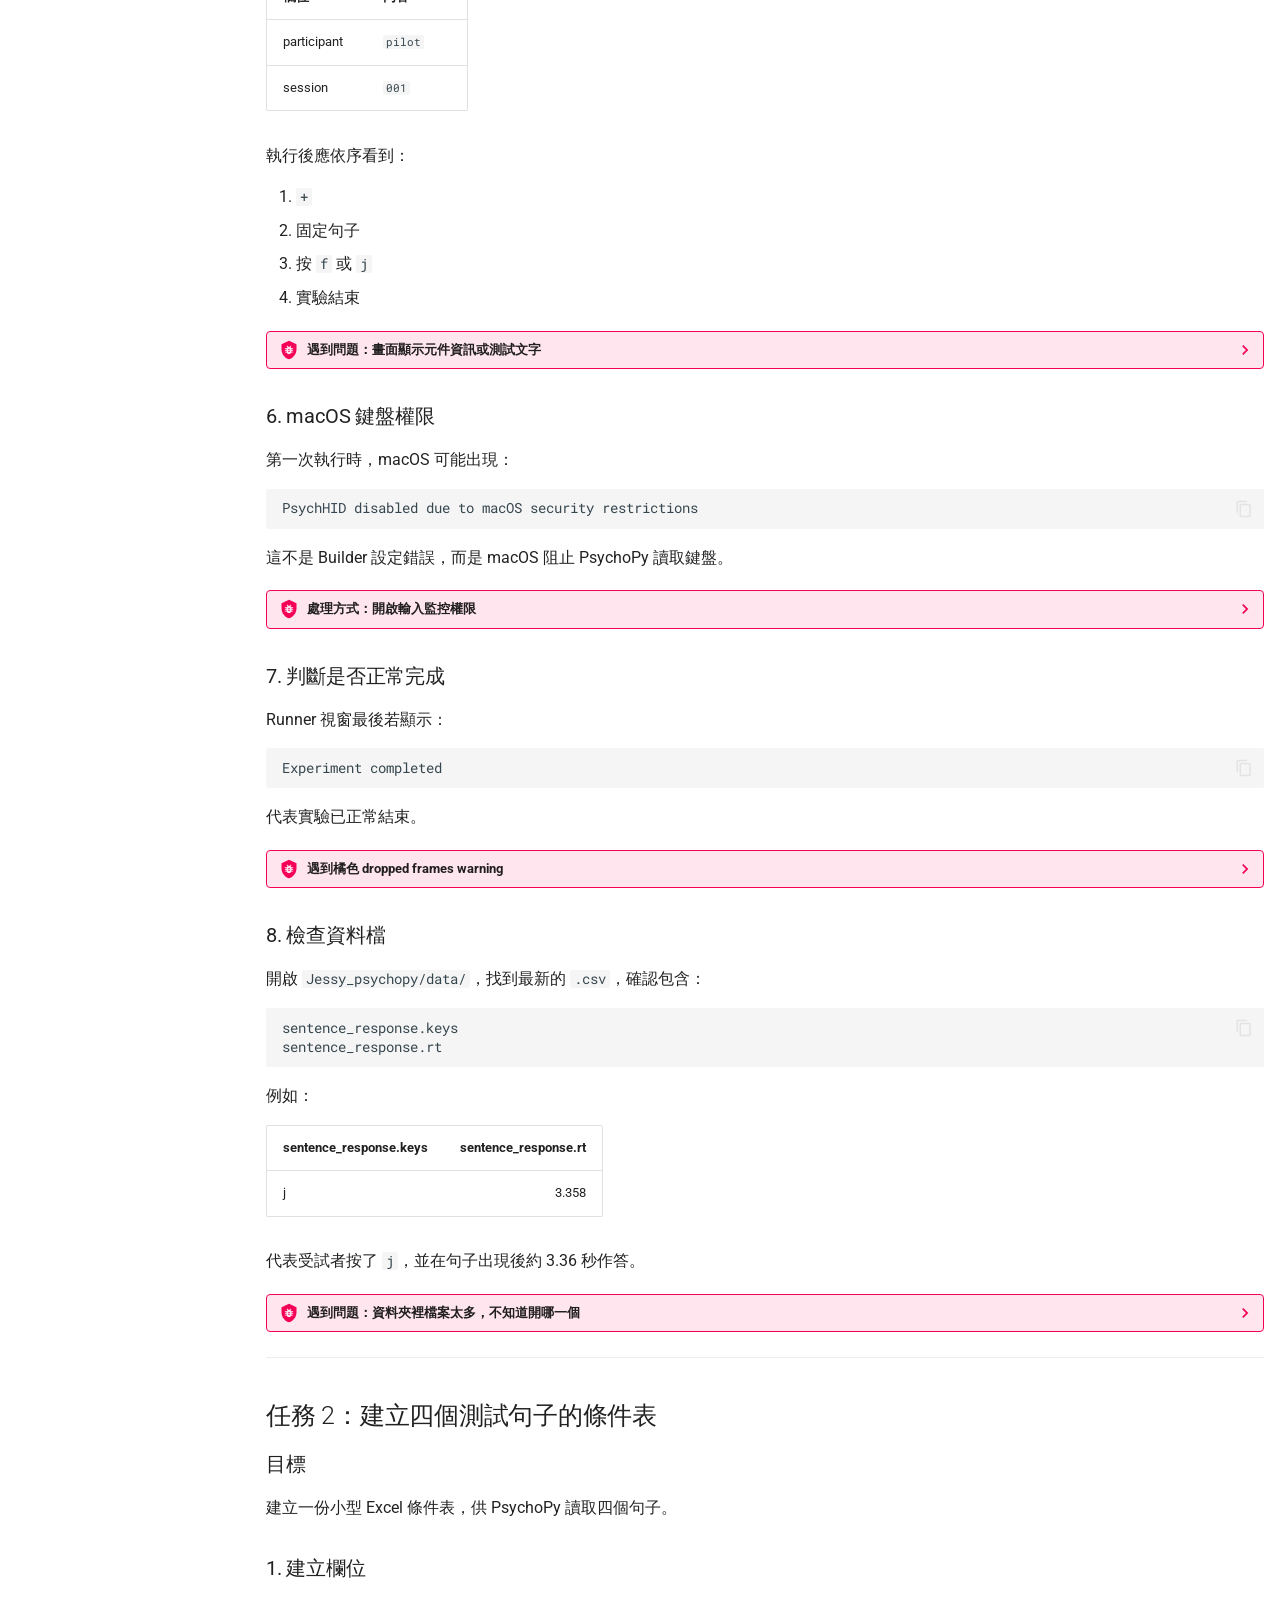
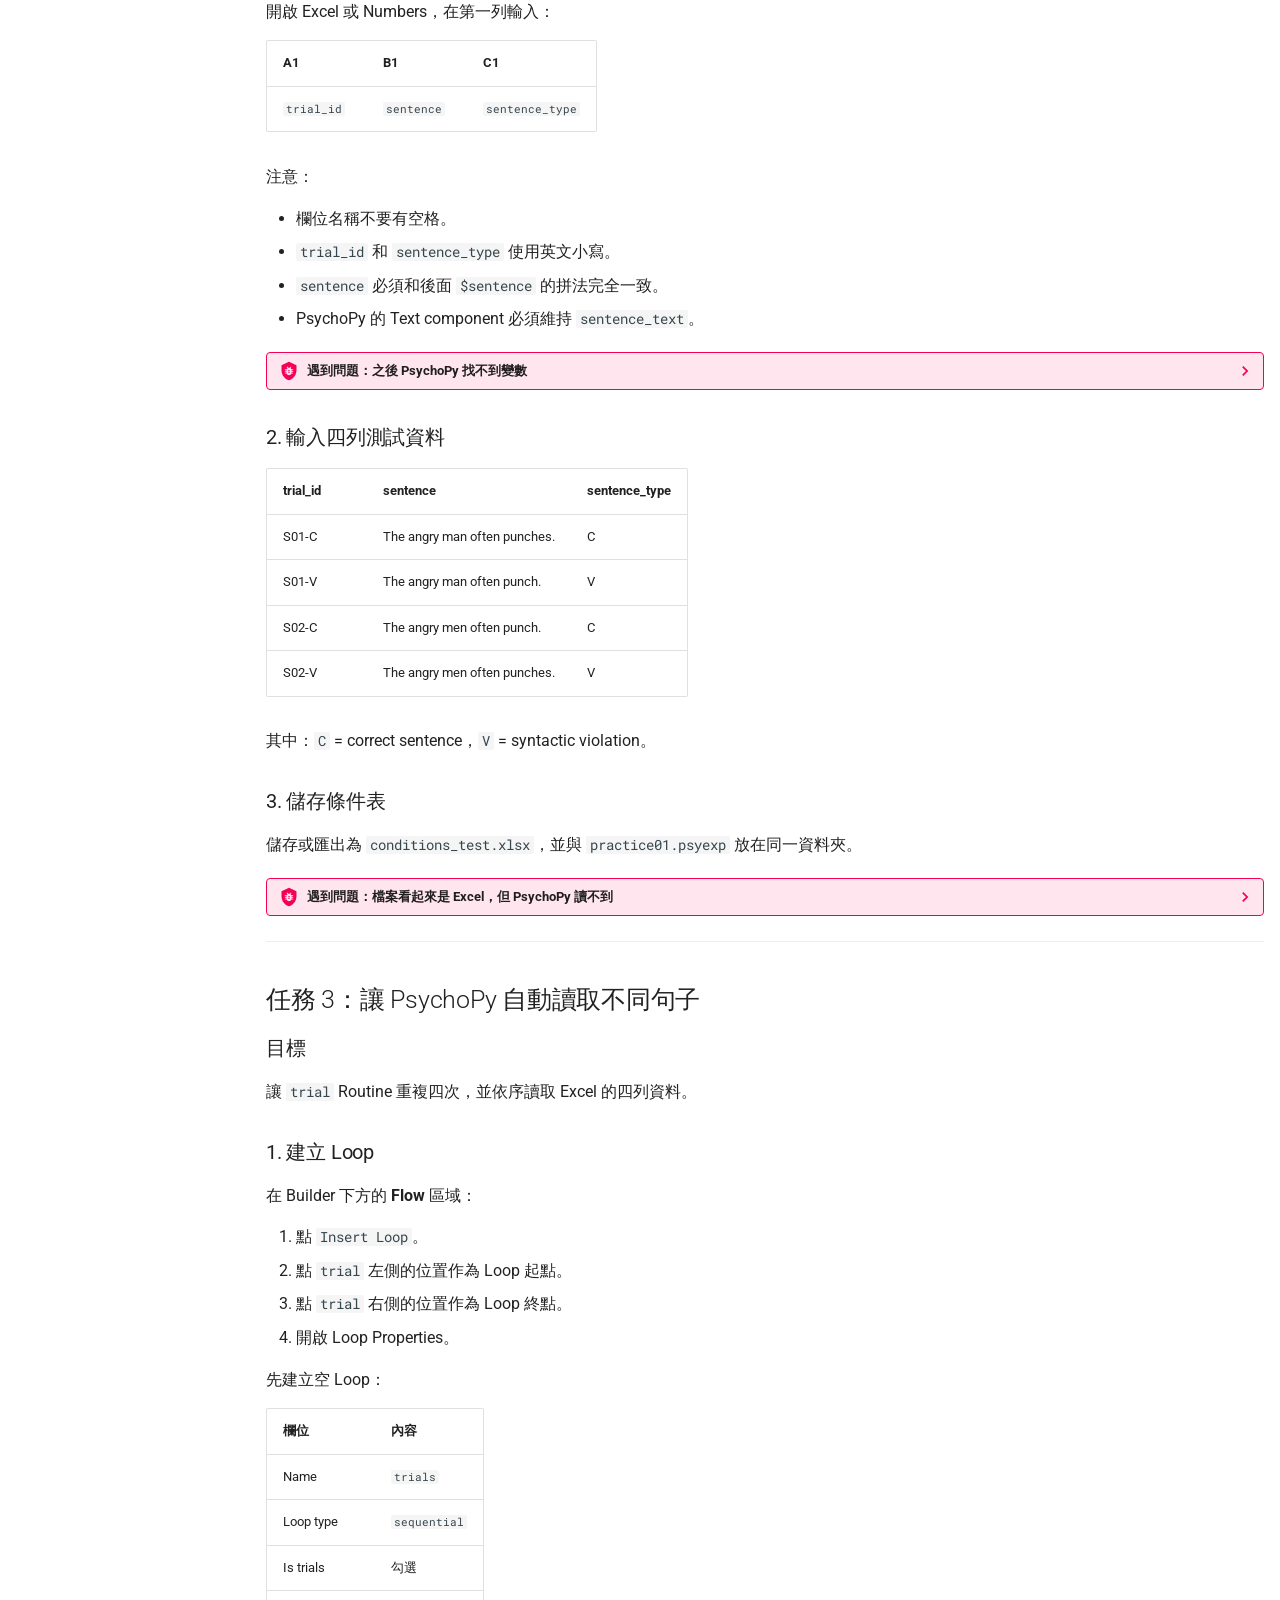
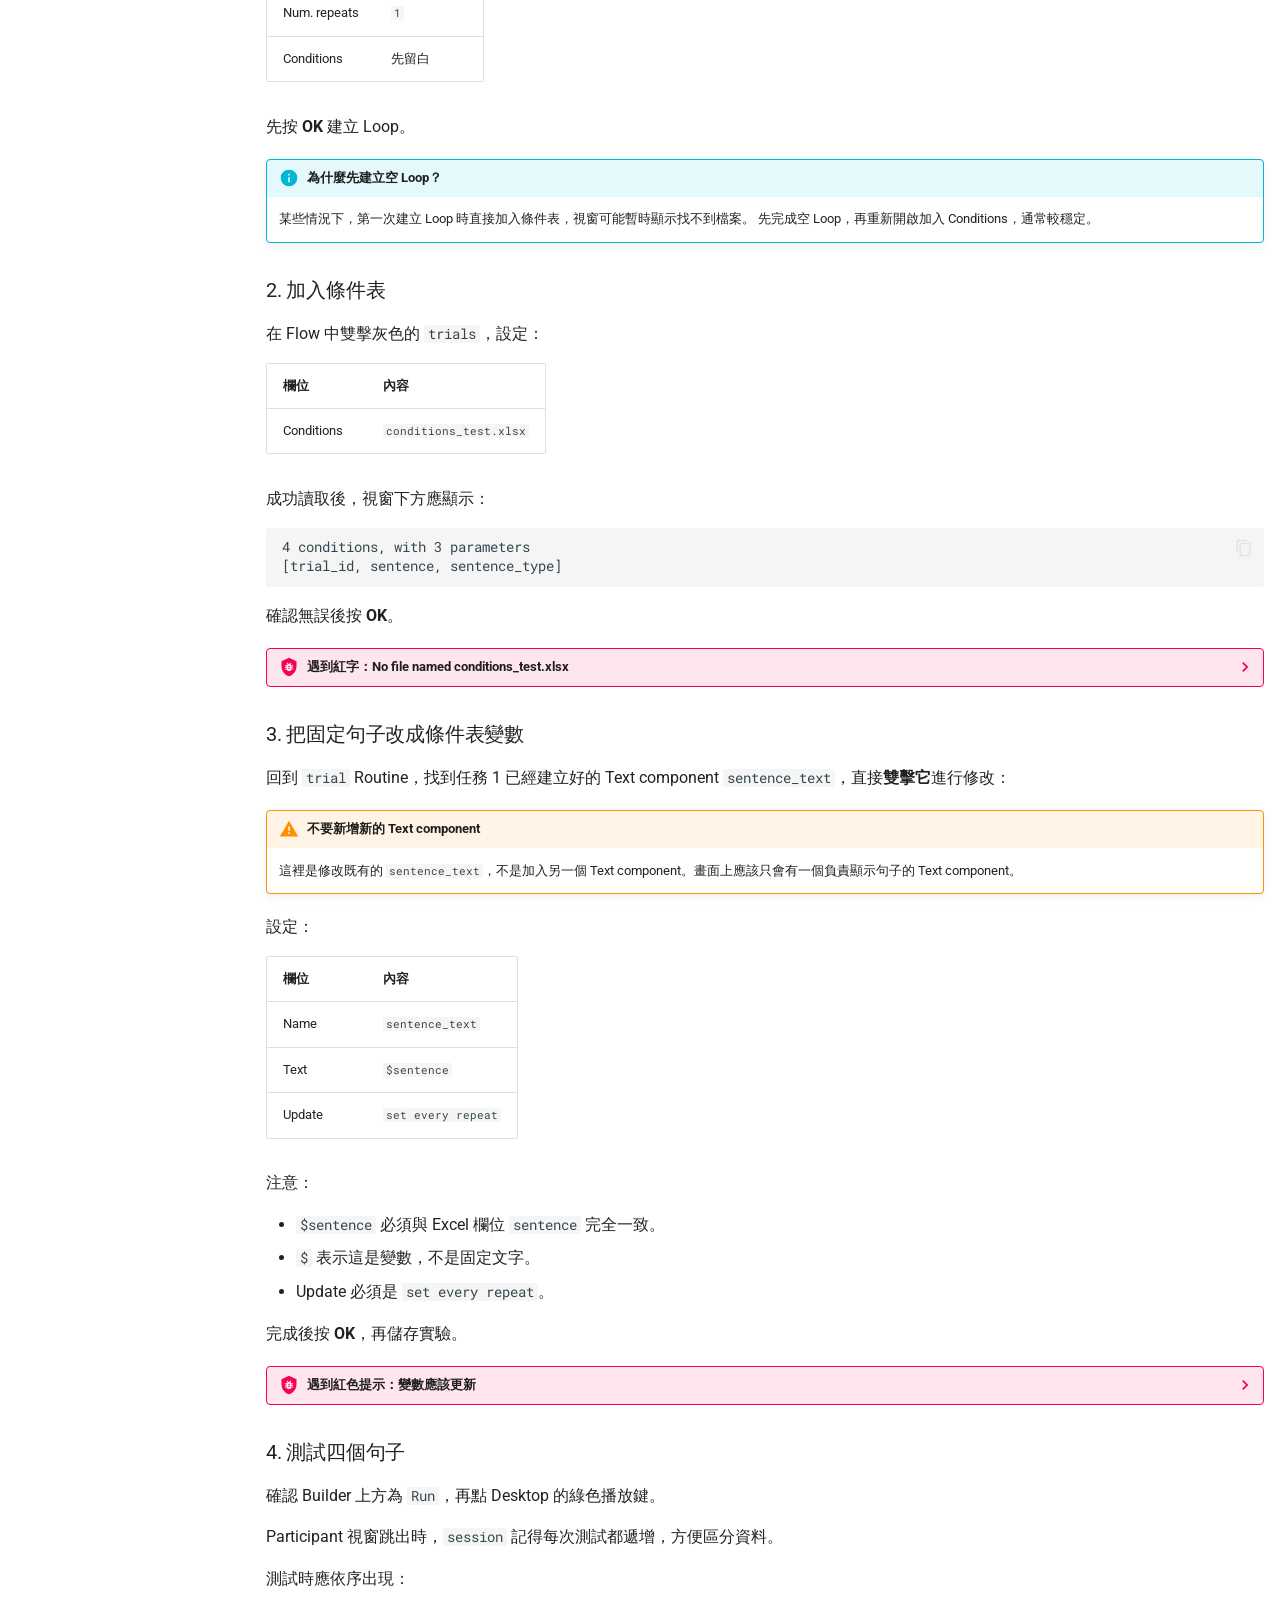
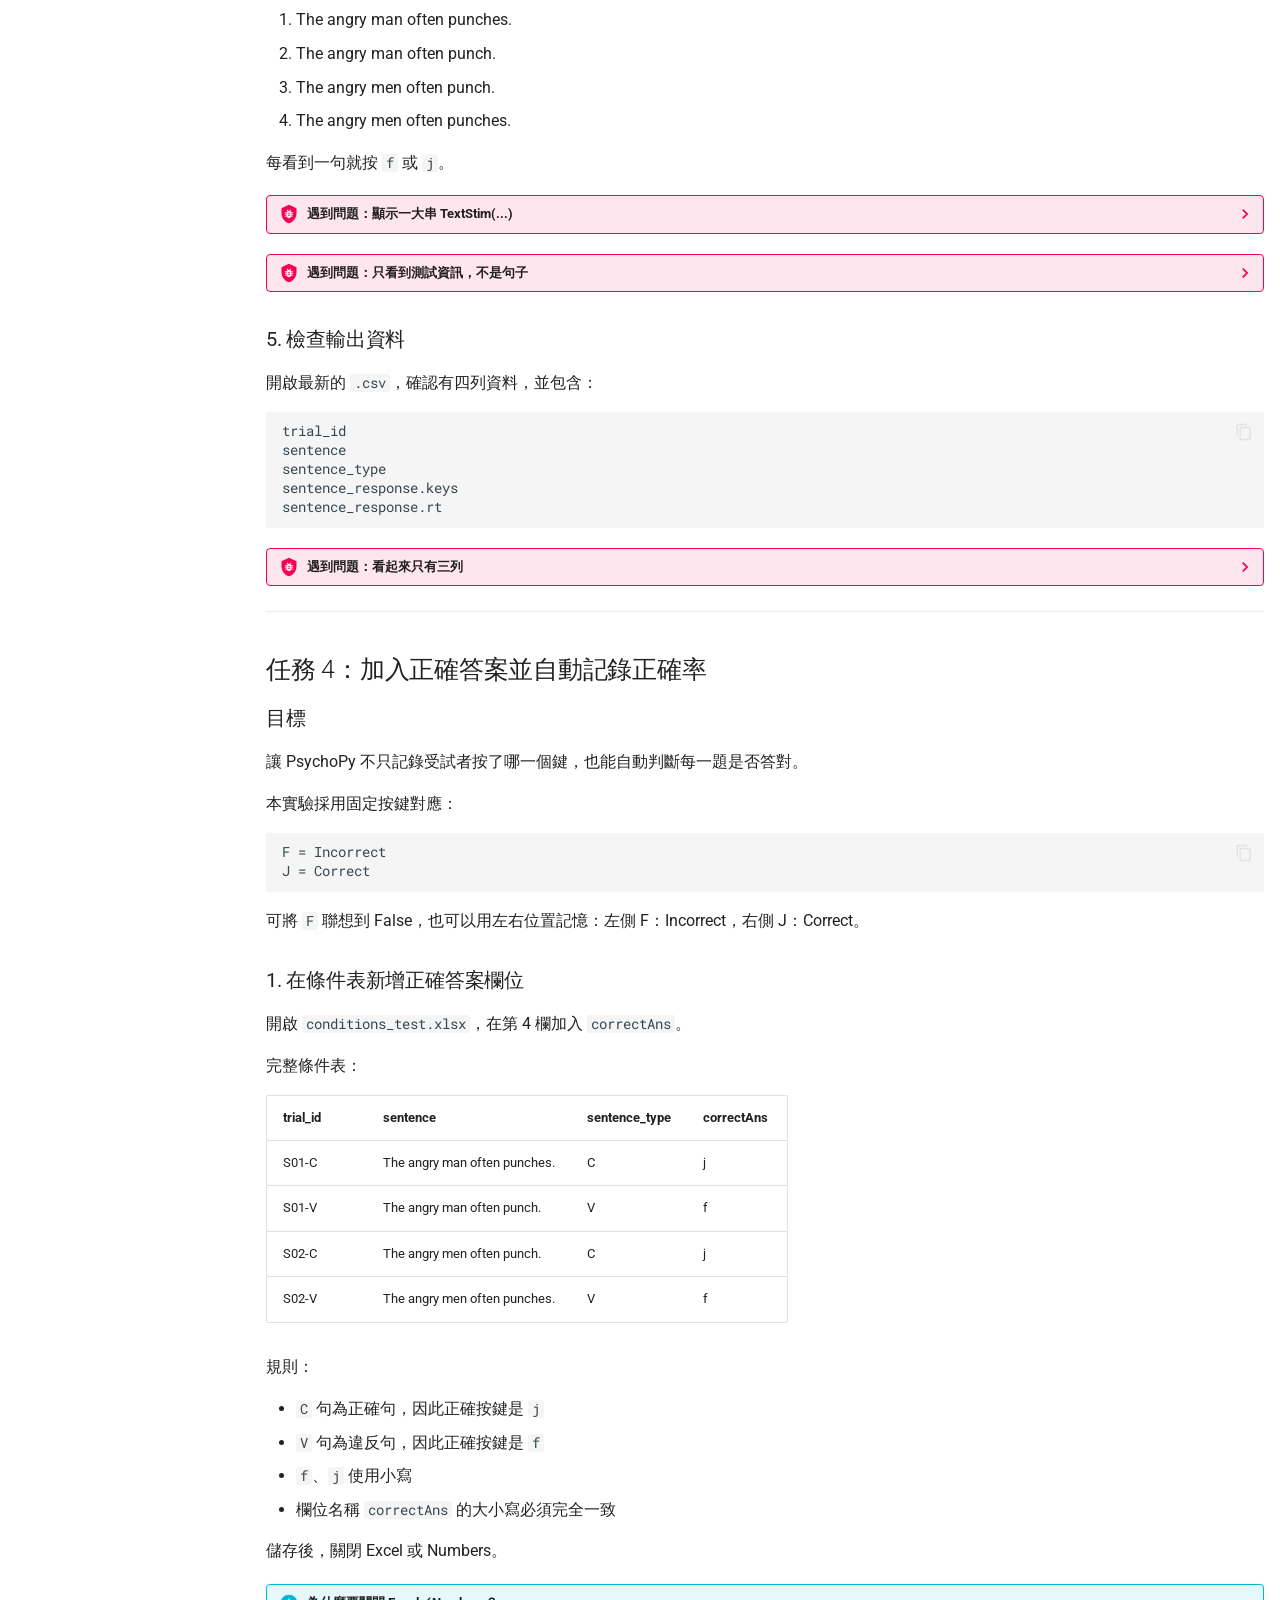
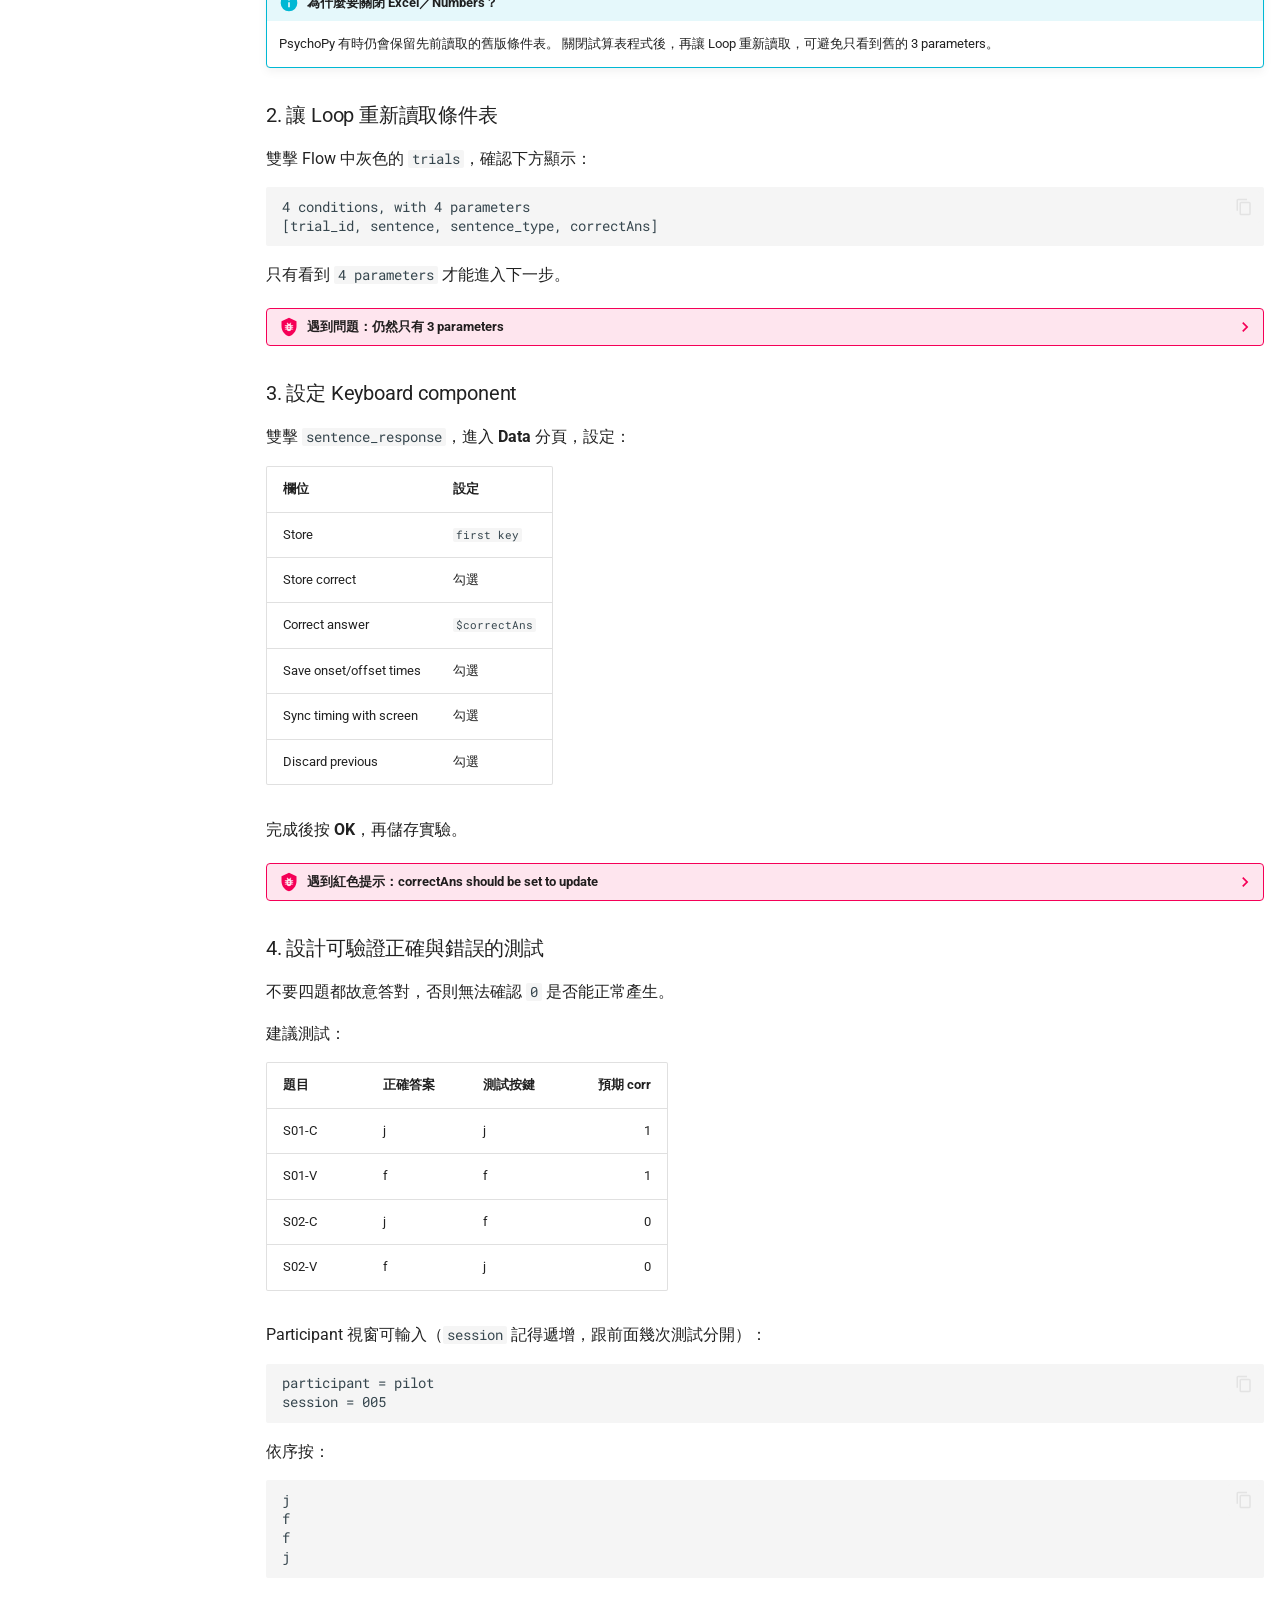
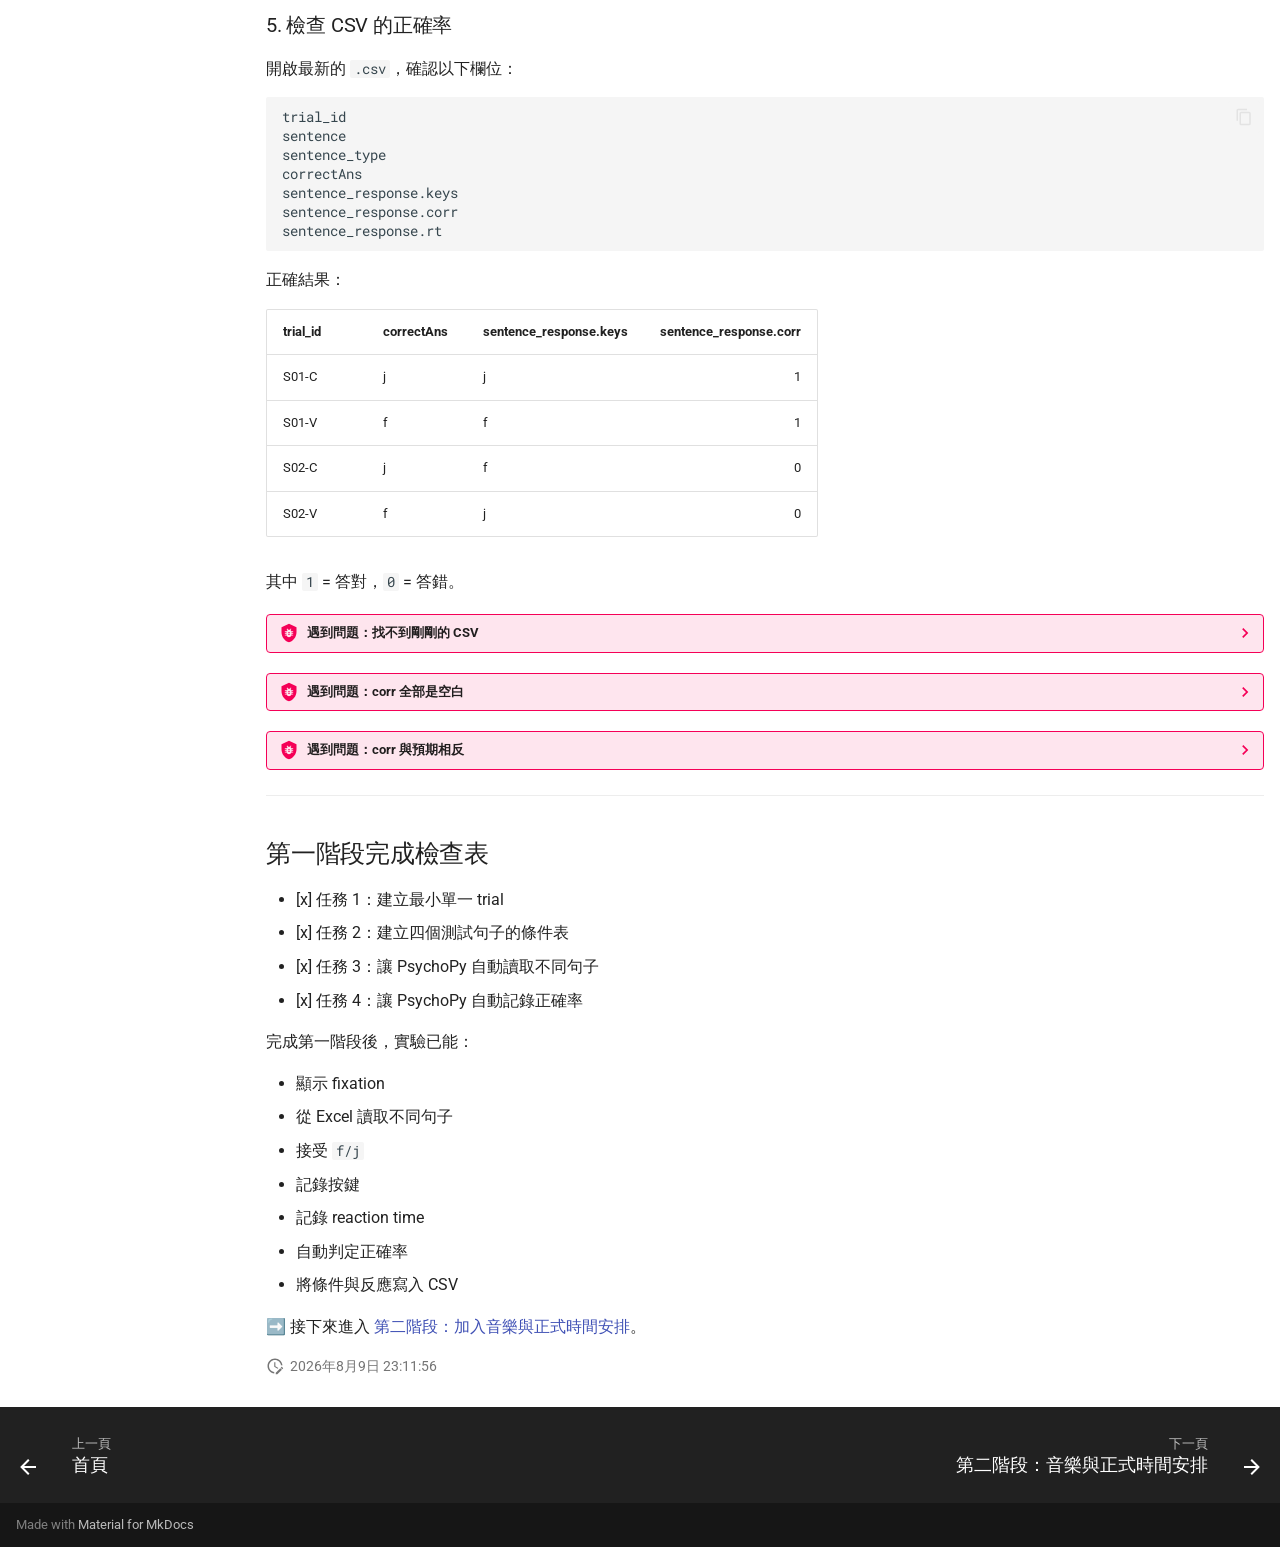
==== commit c6d3c5f5: "Deployed f33750e with MkDocs version: 1.6.1" ====
--- a/stage1/index.html
+++ b/stage1/index.html
@@ -469,33 +469,6 @@
     
   
     第四階段：完整受試者實驗
-  
-
-    
-  </span>
-  
-  
-
-      </a>
-    </li>
-  
-
-    
-      
-      
-  
-  
-  
-  
-    <li class="md-nav__item">
-      <a href="../stage5/" class="md-nav__link">
-        
-  
-  
-  <span class="md-ellipsis">
-    
-  
-    第五階段：測試與正式定稿
   
 
     
--- a/stylesheets/extra.css
+++ b/stylesheets/extra.css
@@ -23,3 +23,25 @@
   border: 1px solid var(--md-default-fg-color--lightest);
   cursor: zoom-in;
 }
+
+/* 長表格（例如完整 48-trial 條件表）用固定高度捲動框呈現，
+   避免一次把整頁撐得很長；標題列固定在頂端方便對照欄位。 */
+.md-typeset .scrollable-table {
+  max-height: 420px;
+  overflow-y: auto;
+  overflow-x: auto;
+  margin: 1rem 0;
+  border: 1px solid var(--md-default-fg-color--lightest);
+  border-radius: 0.2rem;
+}
+
+.md-typeset .scrollable-table table {
+  margin: 0;
+}
+
+.md-typeset .scrollable-table table th {
+  position: sticky;
+  top: 0;
+  background-color: var(--md-default-bg-color);
+  z-index: 1;
+}
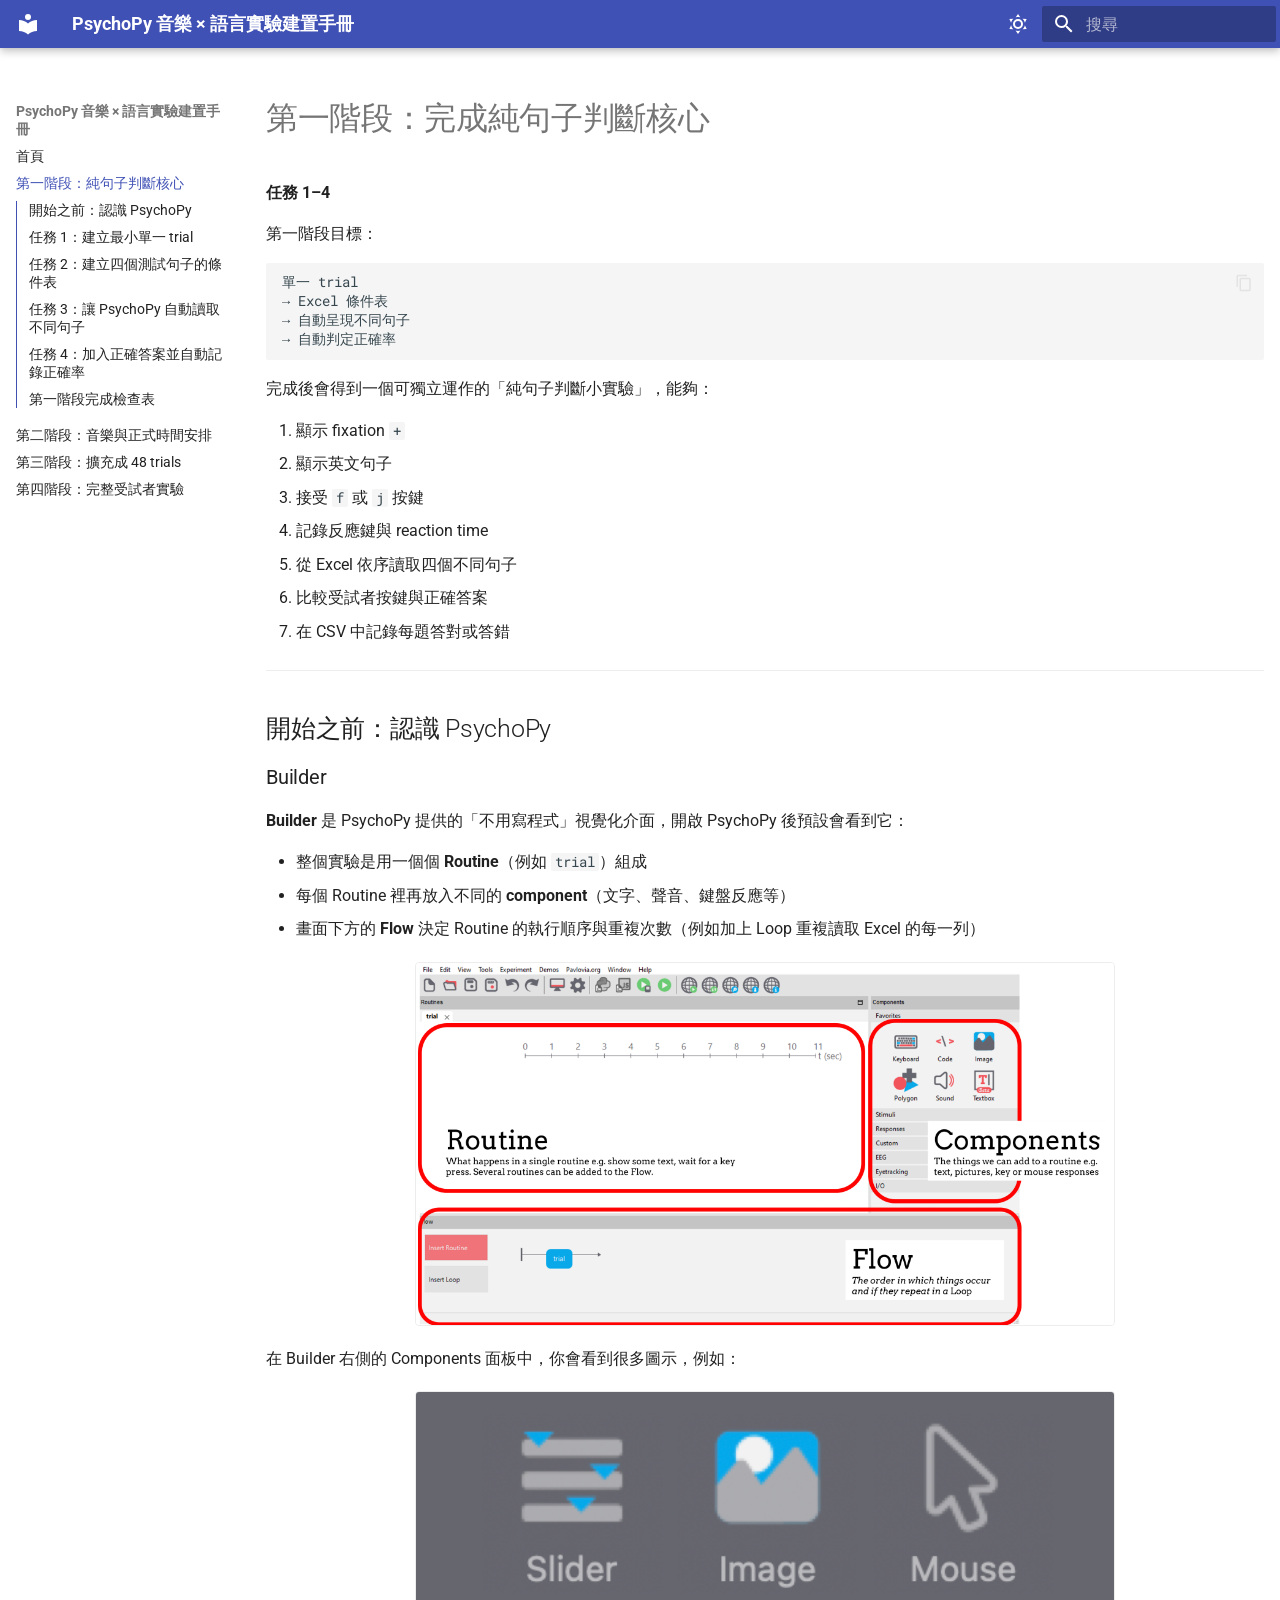
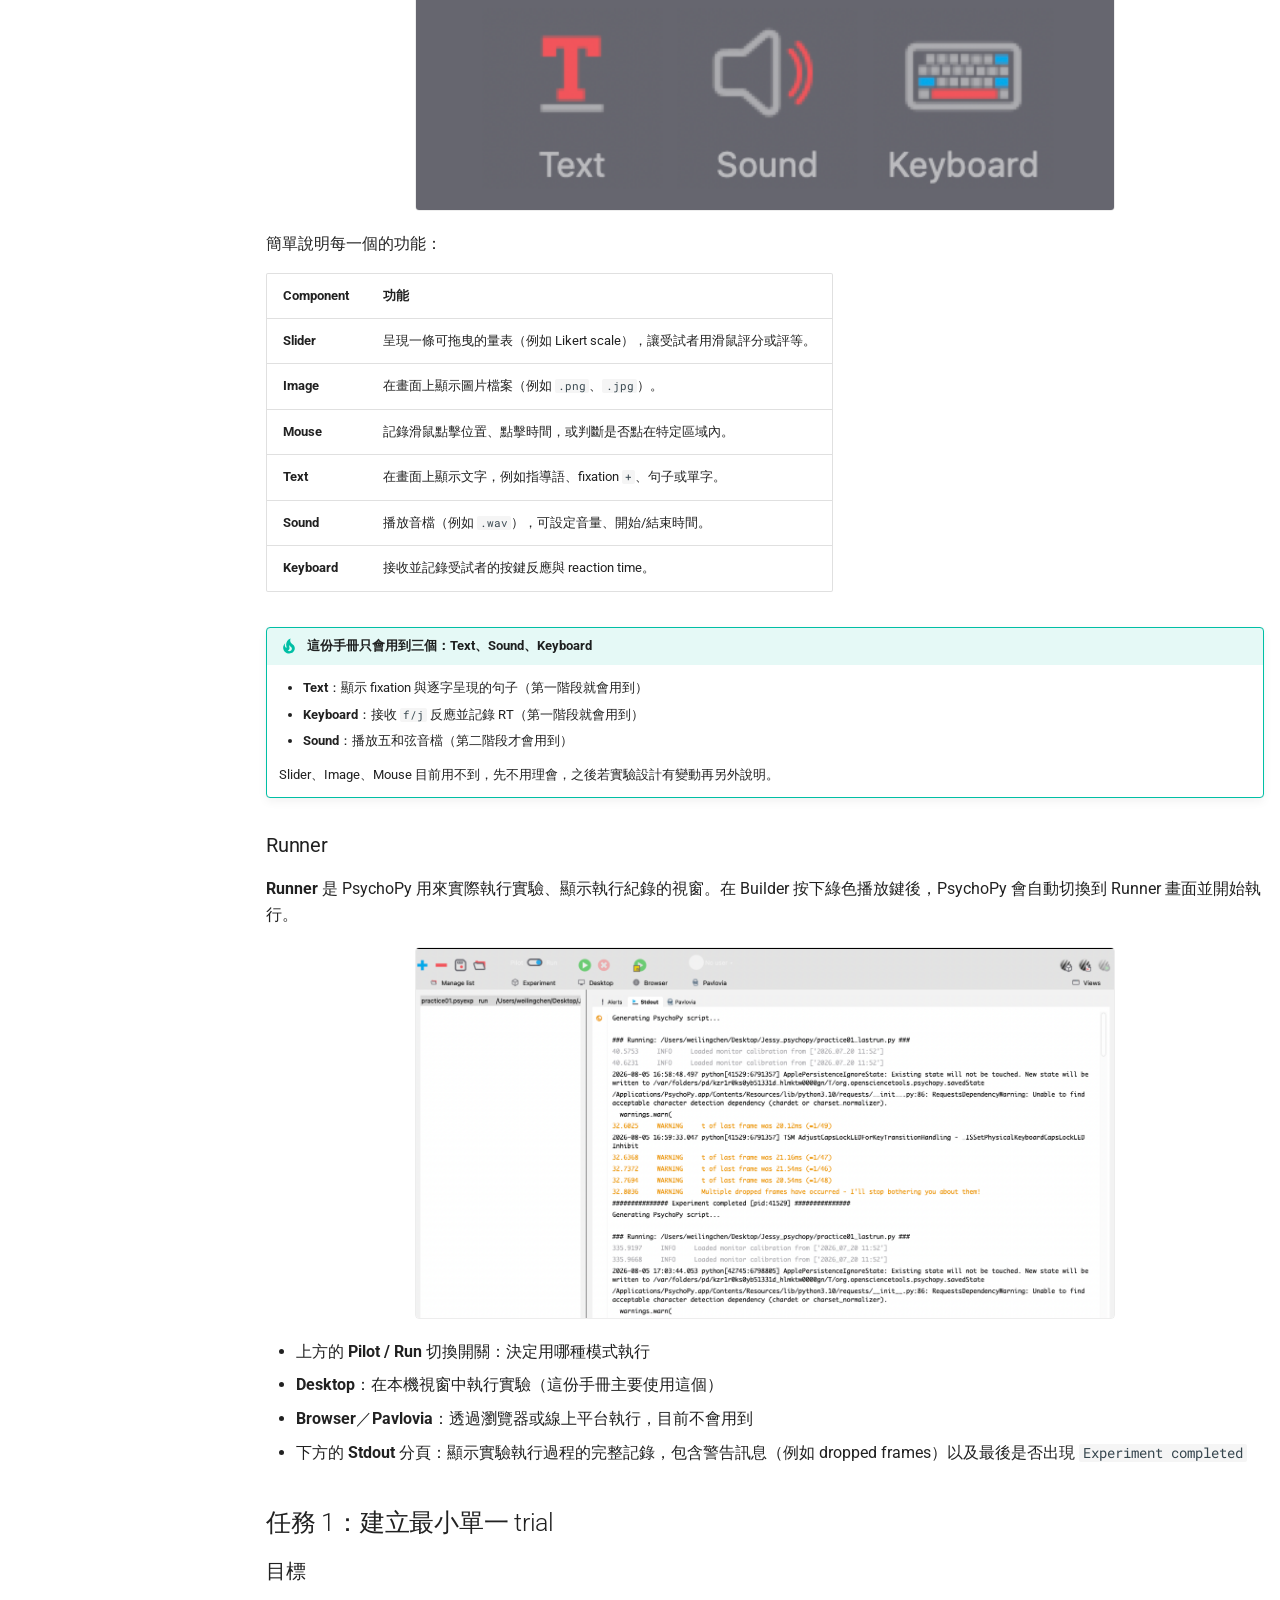
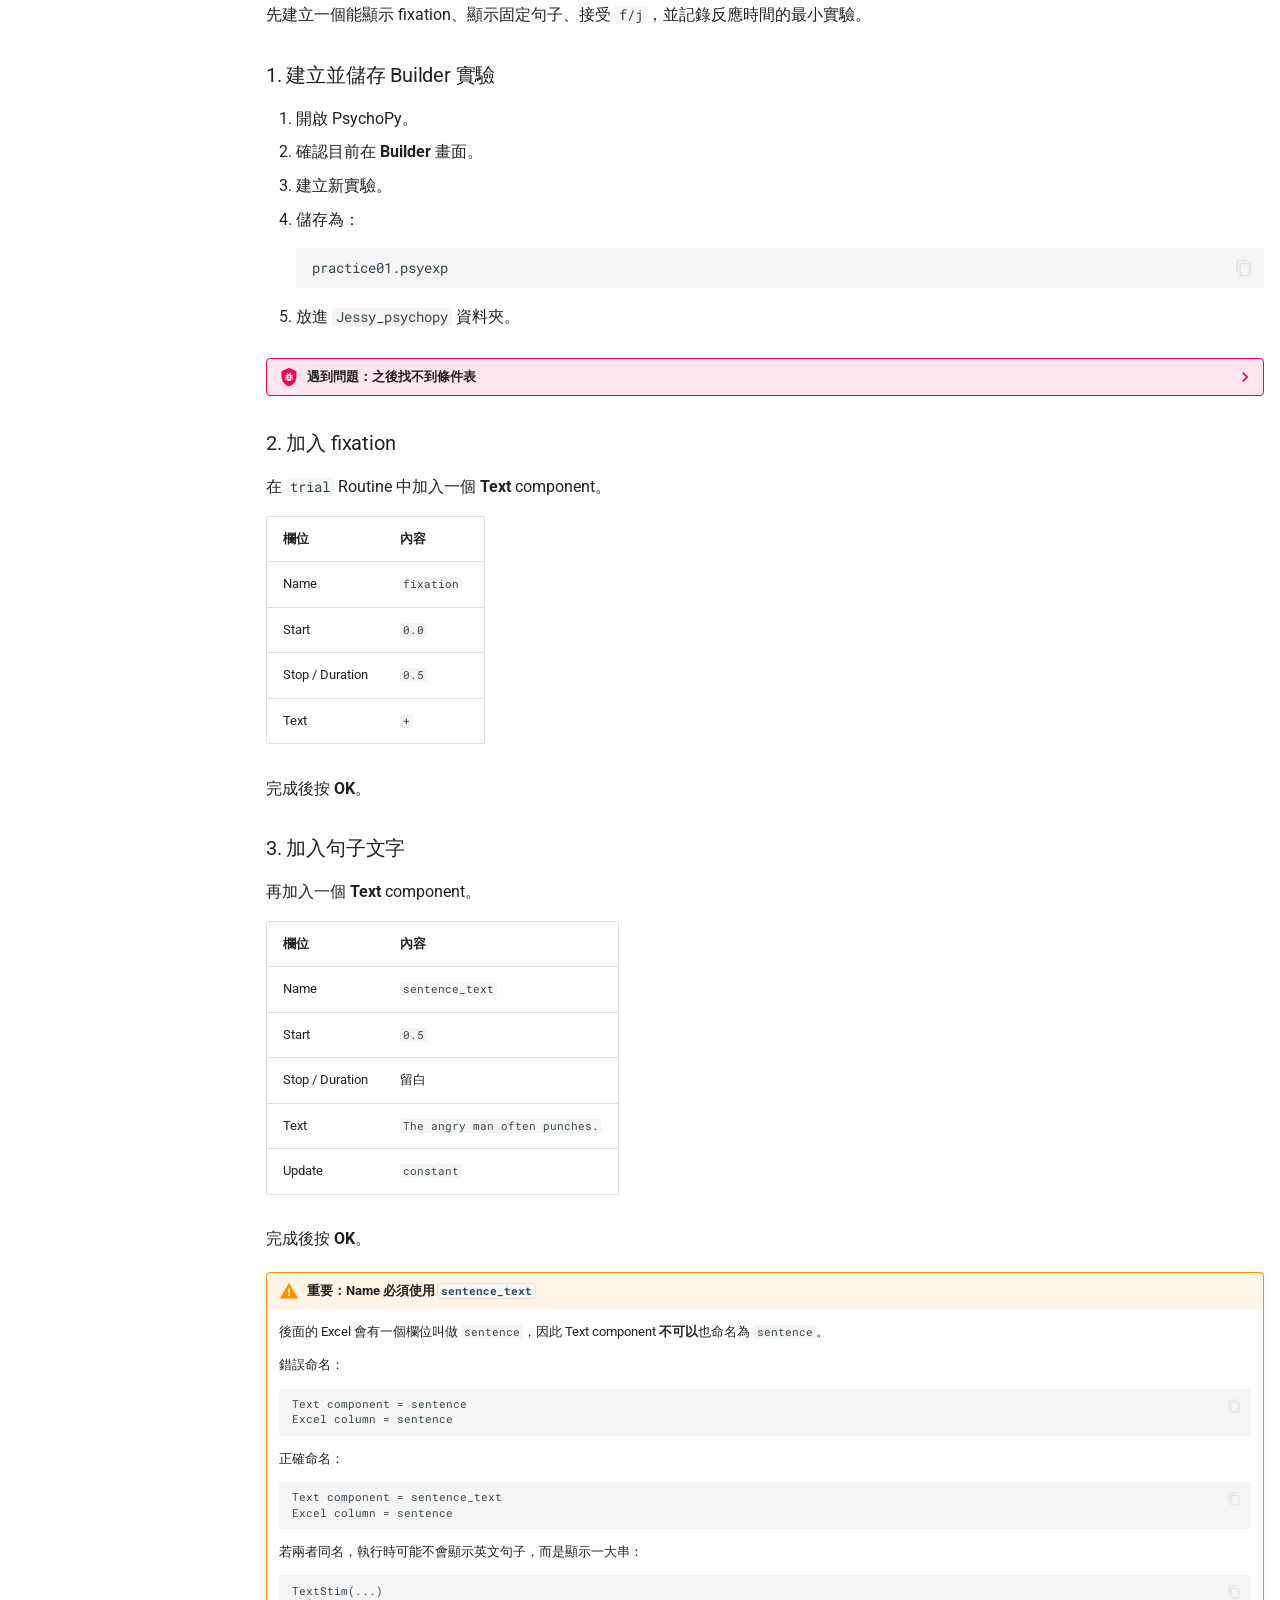
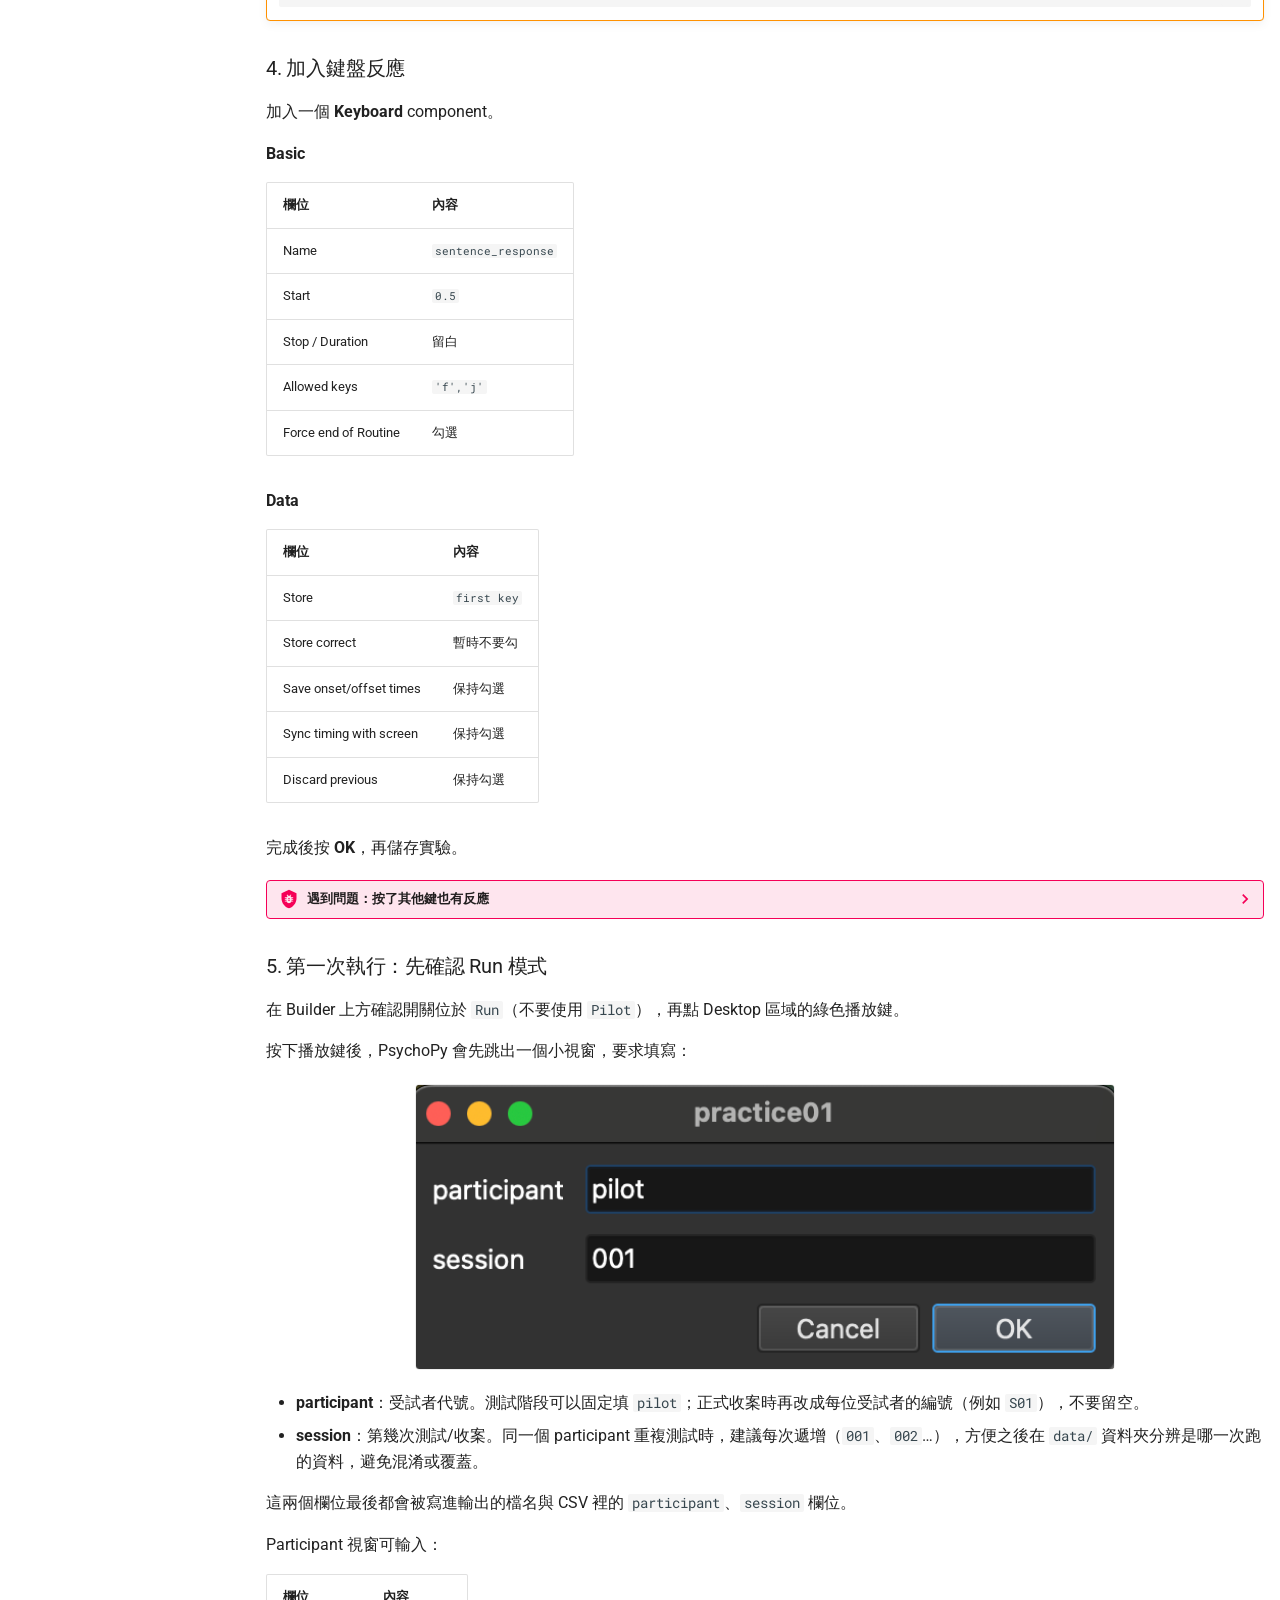
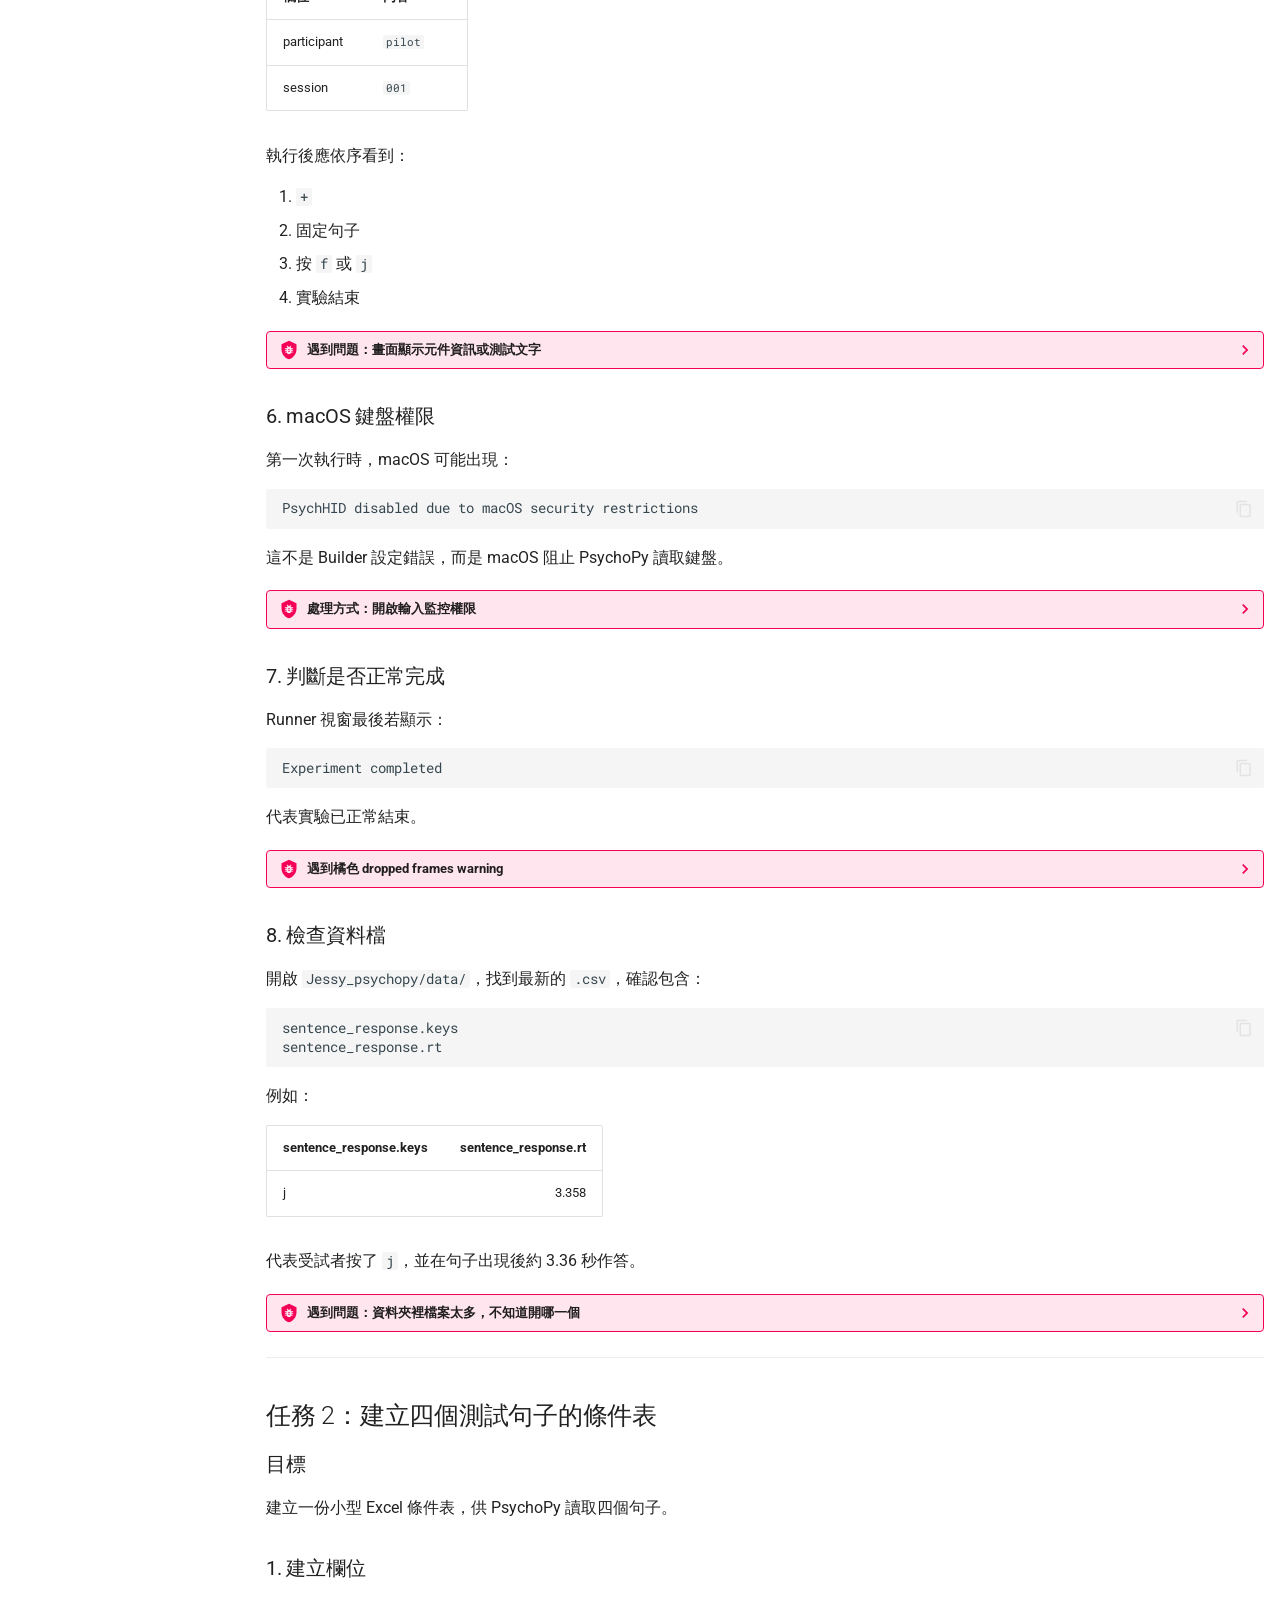
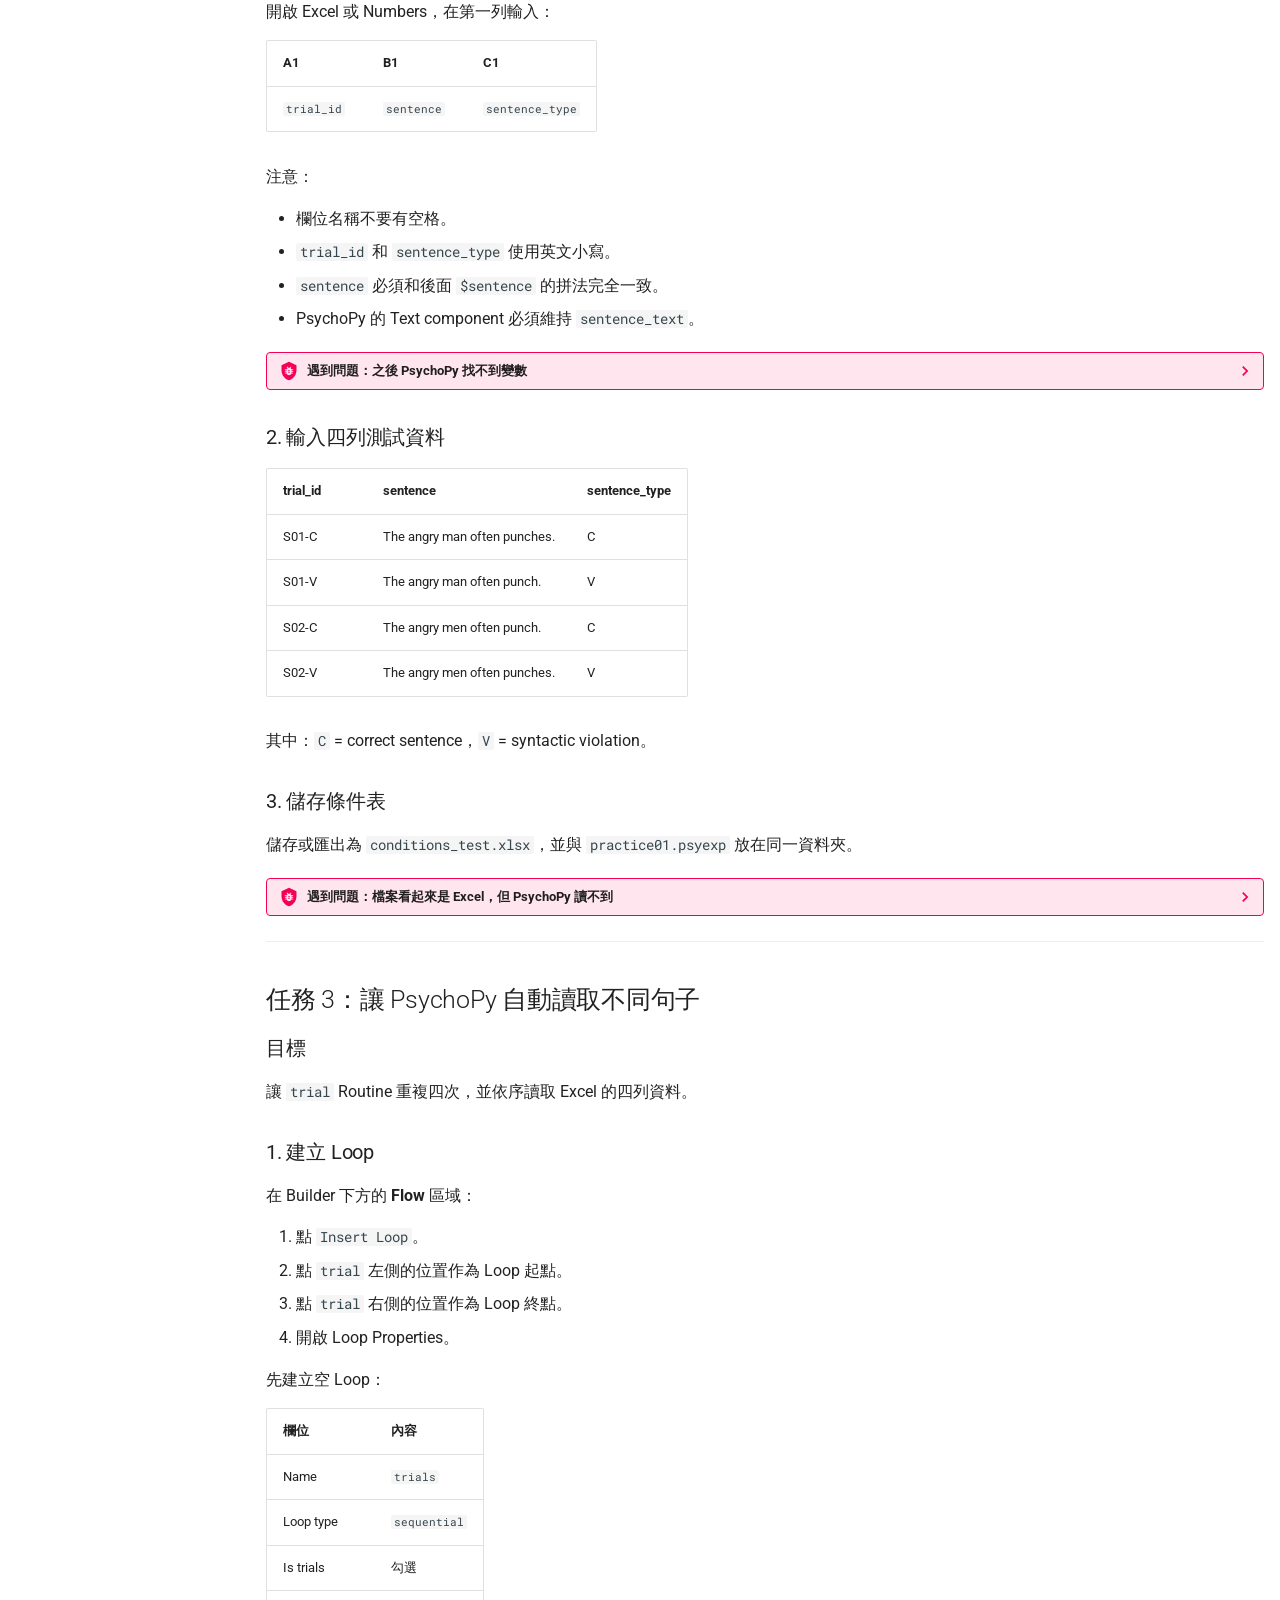
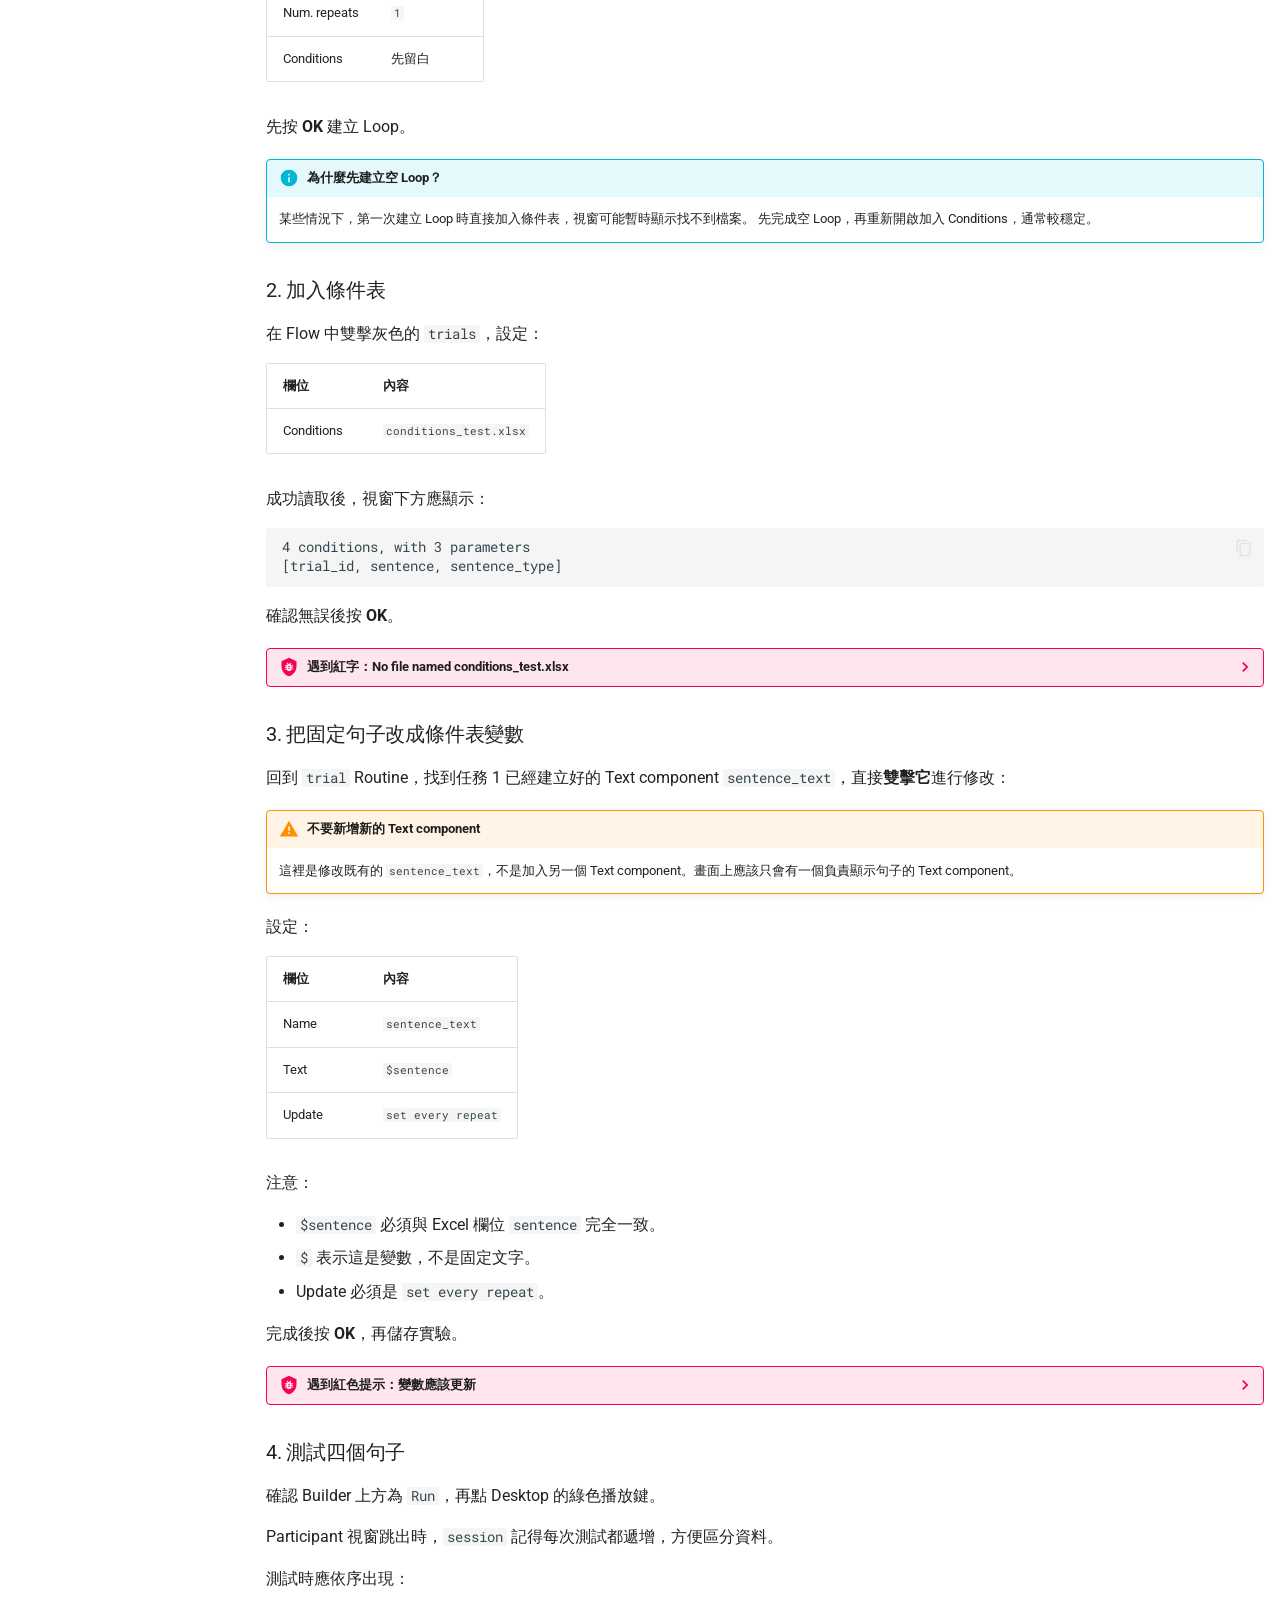
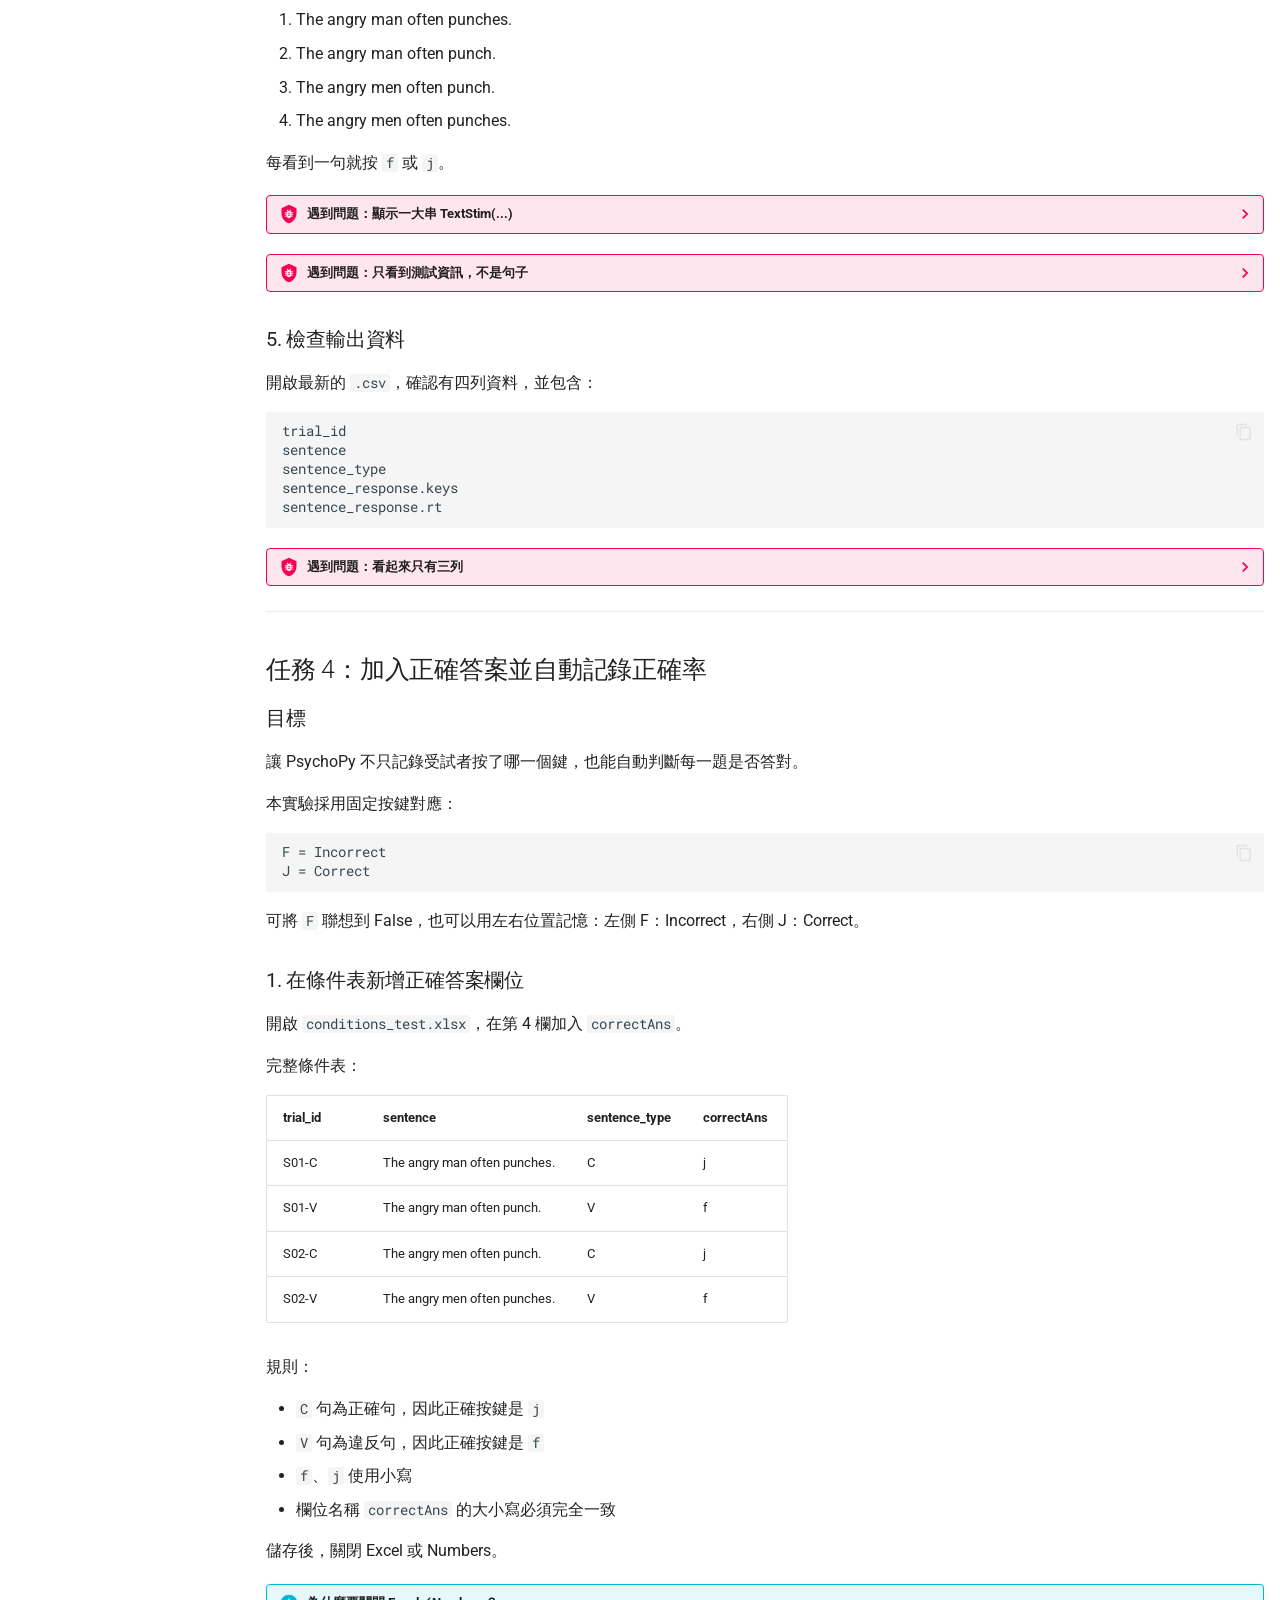
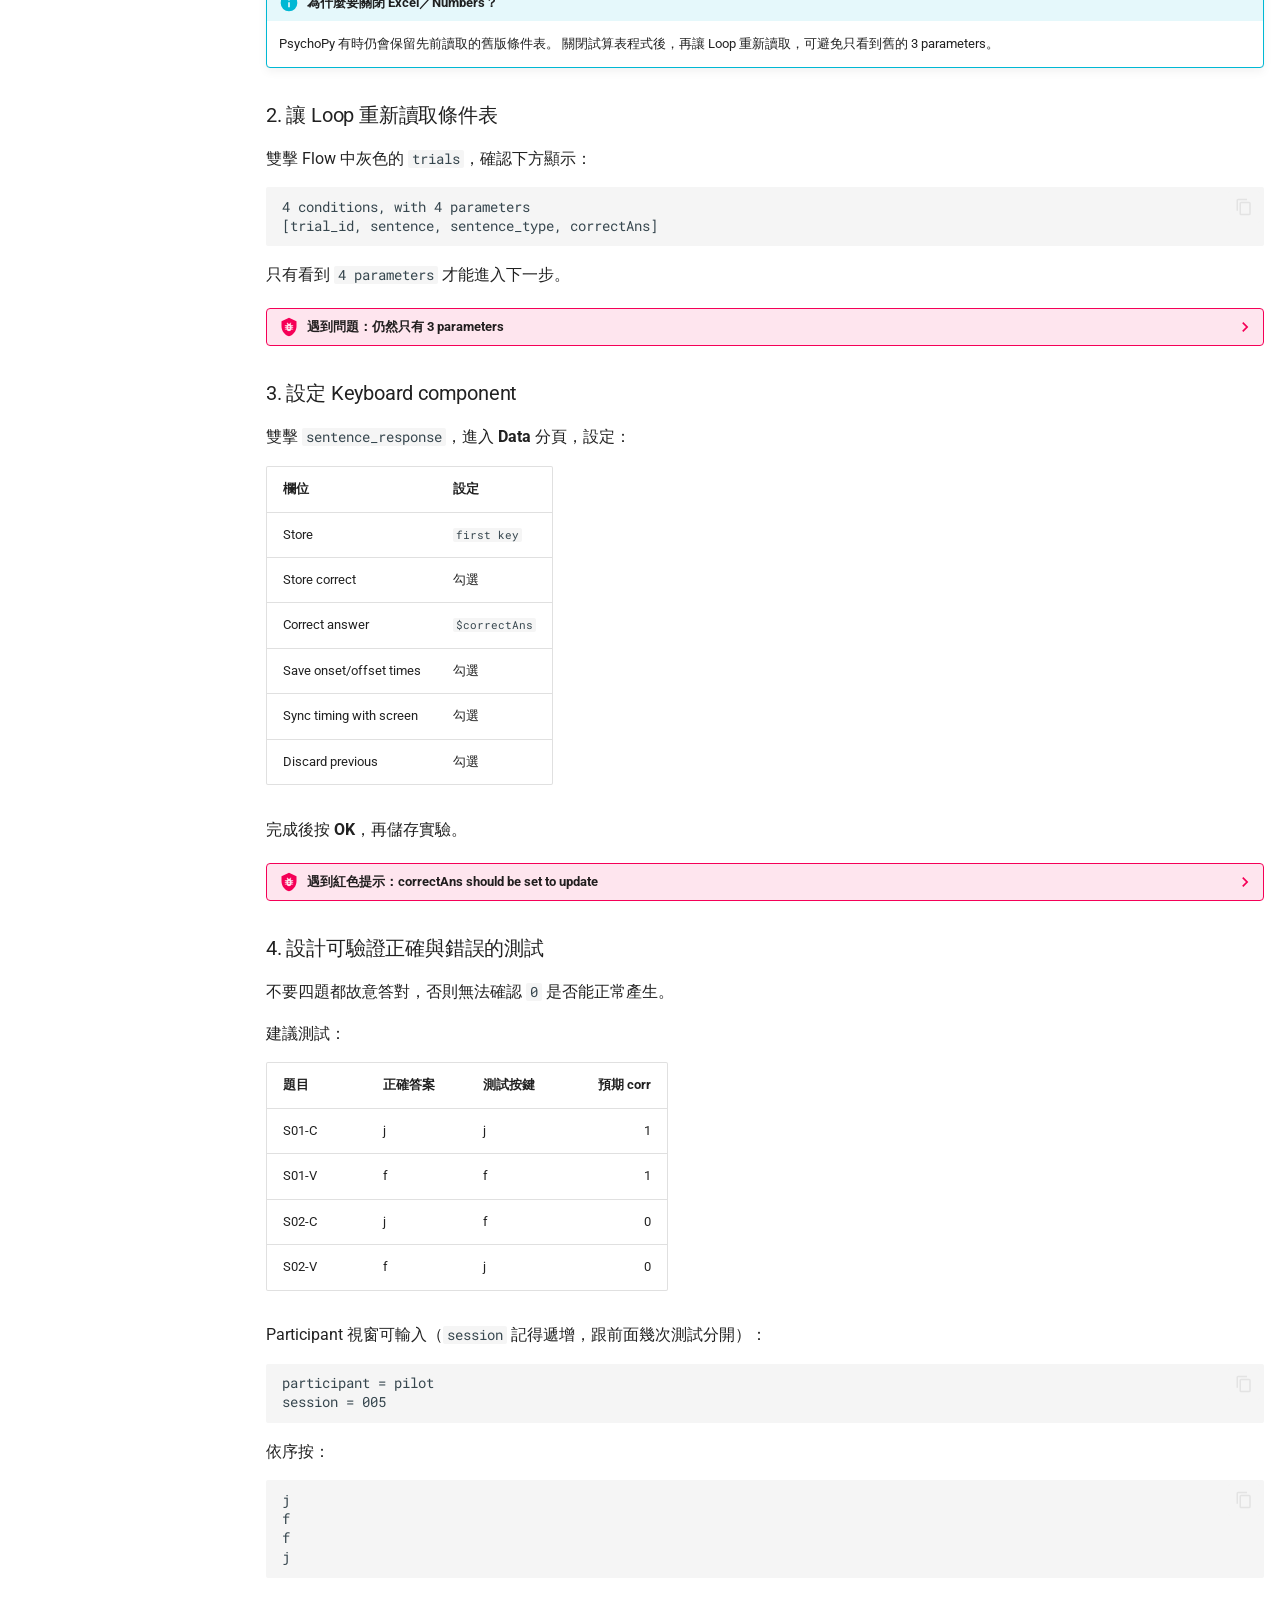
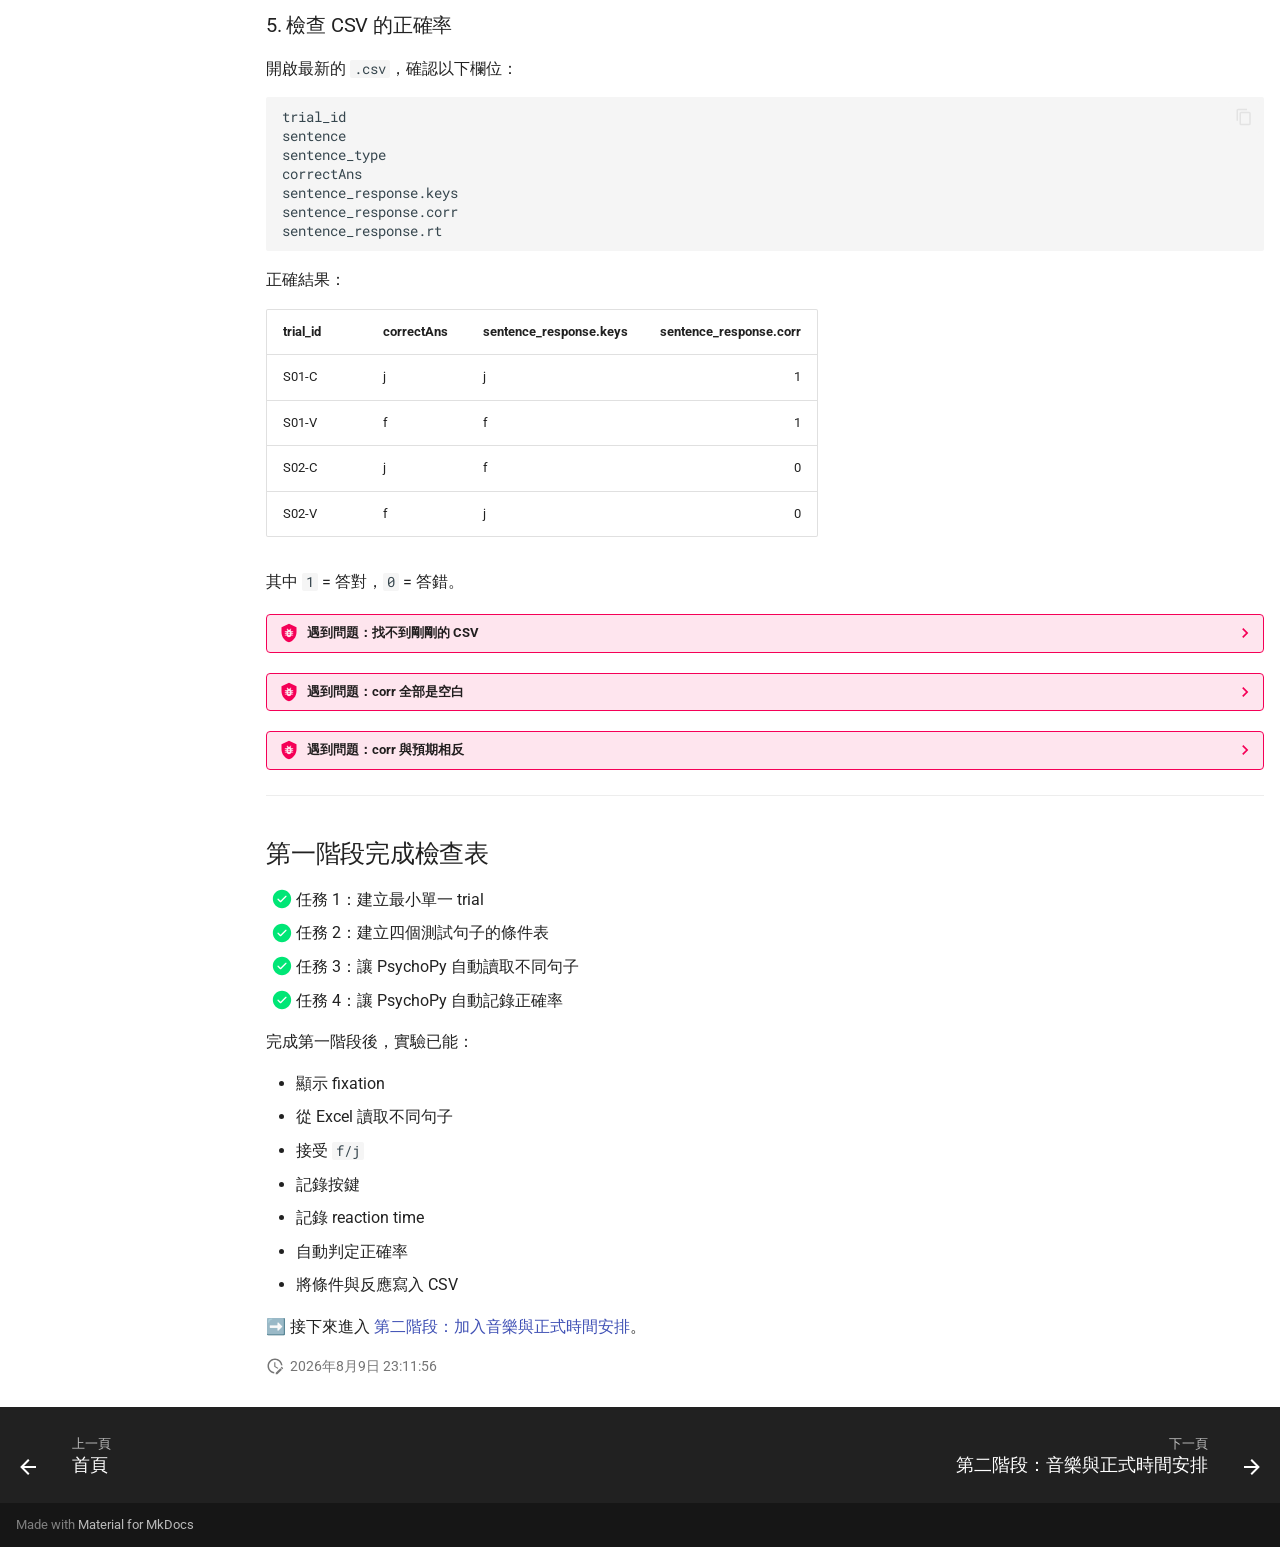
==== commit bacf48eb: "Deployed 94aa1ea with MkDocs version: 1.6.1" ====
--- a/stage1/index.html
+++ b/stage1/index.html
@@ -1363,11 +1363,11 @@
 </details>
 <hr />
 <h2 id="_6">第一階段完成檢查表<a class="headerlink" href="#_6" title="Permanent link">&para;</a></h2>
-<ul>
-<li>[x] 任務 1：建立最小單一 trial</li>
-<li>[x] 任務 2：建立四個測試句子的條件表</li>
-<li>[x] 任務 3：讓 PsychoPy 自動讀取不同句子</li>
-<li>[x] 任務 4：讓 PsychoPy 自動記錄正確率</li>
+<ul class="task-list">
+<li class="task-list-item"><label class="task-list-control"><input type="checkbox" disabled checked/><span class="task-list-indicator"></span></label> 任務 1：建立最小單一 trial</li>
+<li class="task-list-item"><label class="task-list-control"><input type="checkbox" disabled checked/><span class="task-list-indicator"></span></label> 任務 2：建立四個測試句子的條件表</li>
+<li class="task-list-item"><label class="task-list-control"><input type="checkbox" disabled checked/><span class="task-list-indicator"></span></label> 任務 3：讓 PsychoPy 自動讀取不同句子</li>
+<li class="task-list-item"><label class="task-list-control"><input type="checkbox" disabled checked/><span class="task-list-indicator"></span></label> 任務 4：讓 PsychoPy 自動記錄正確率</li>
 </ul>
 <p>完成第一階段後，實驗已能：</p>
 <ul>
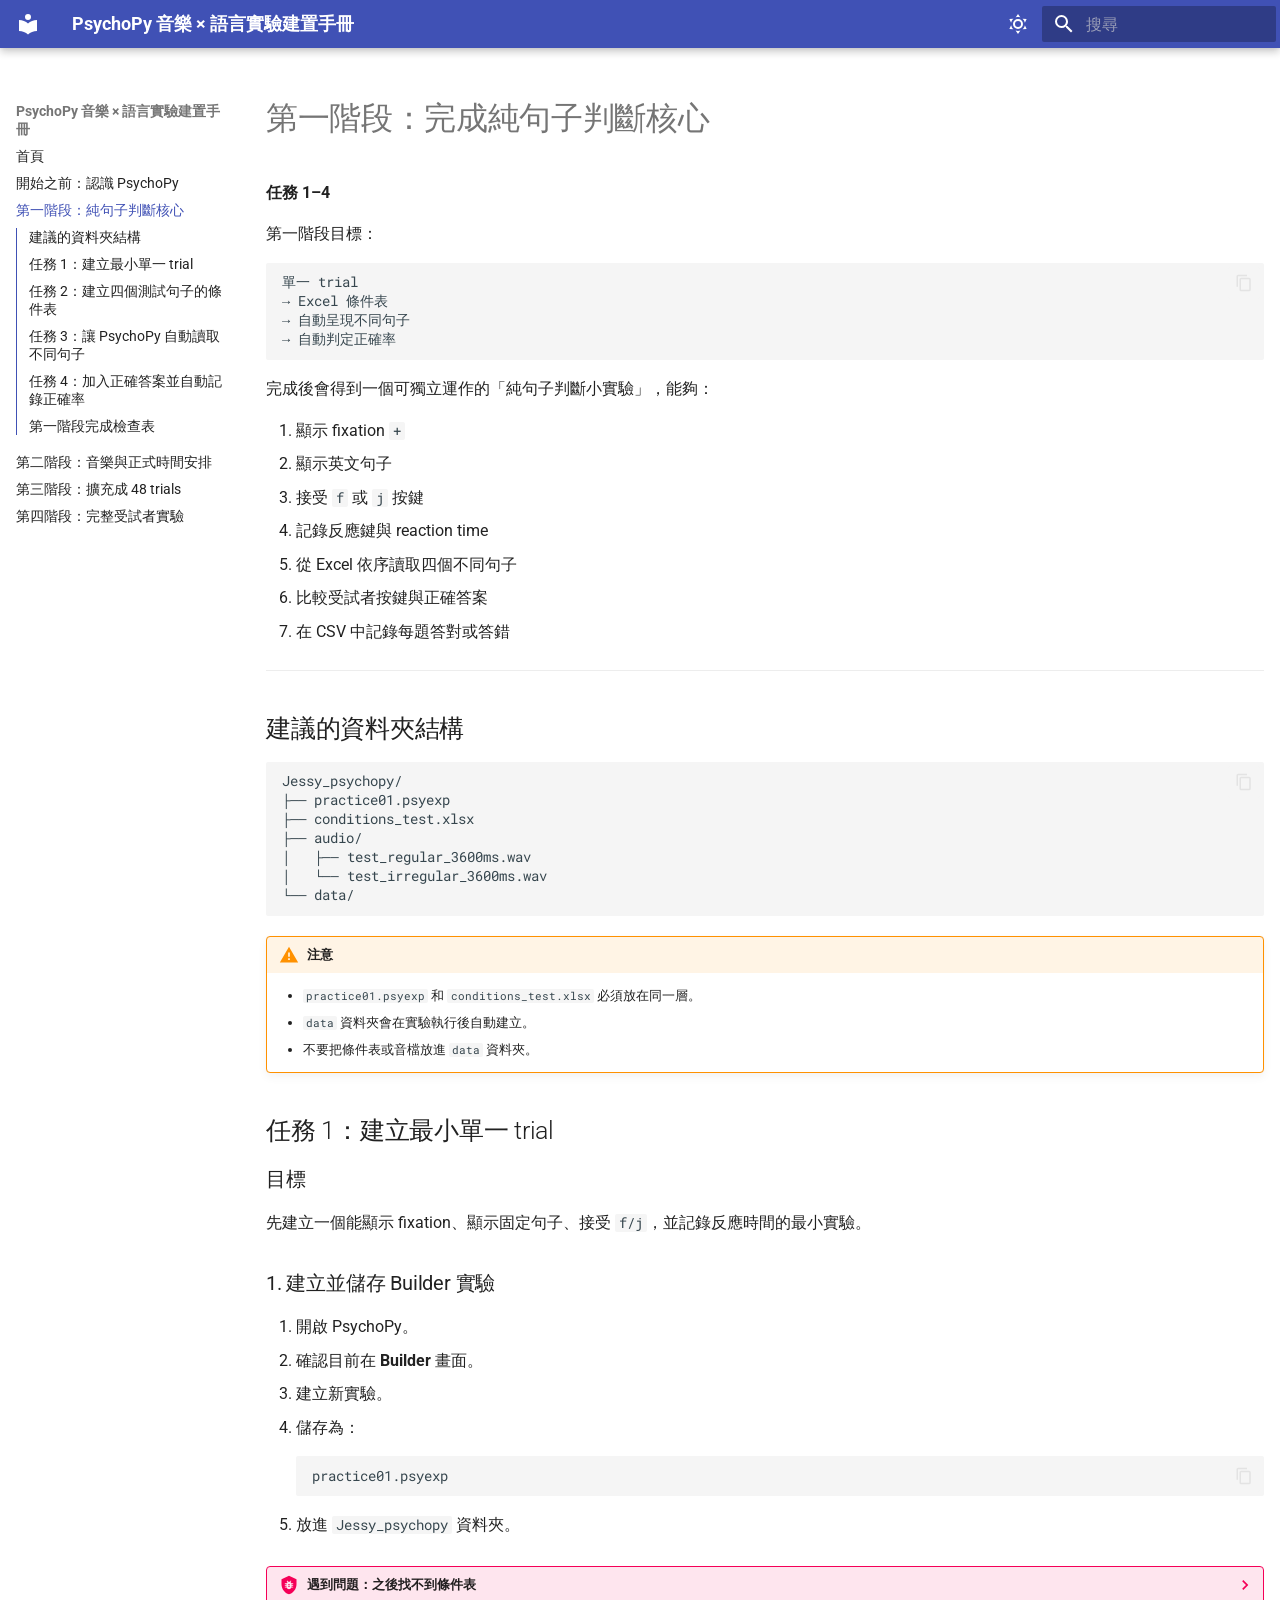
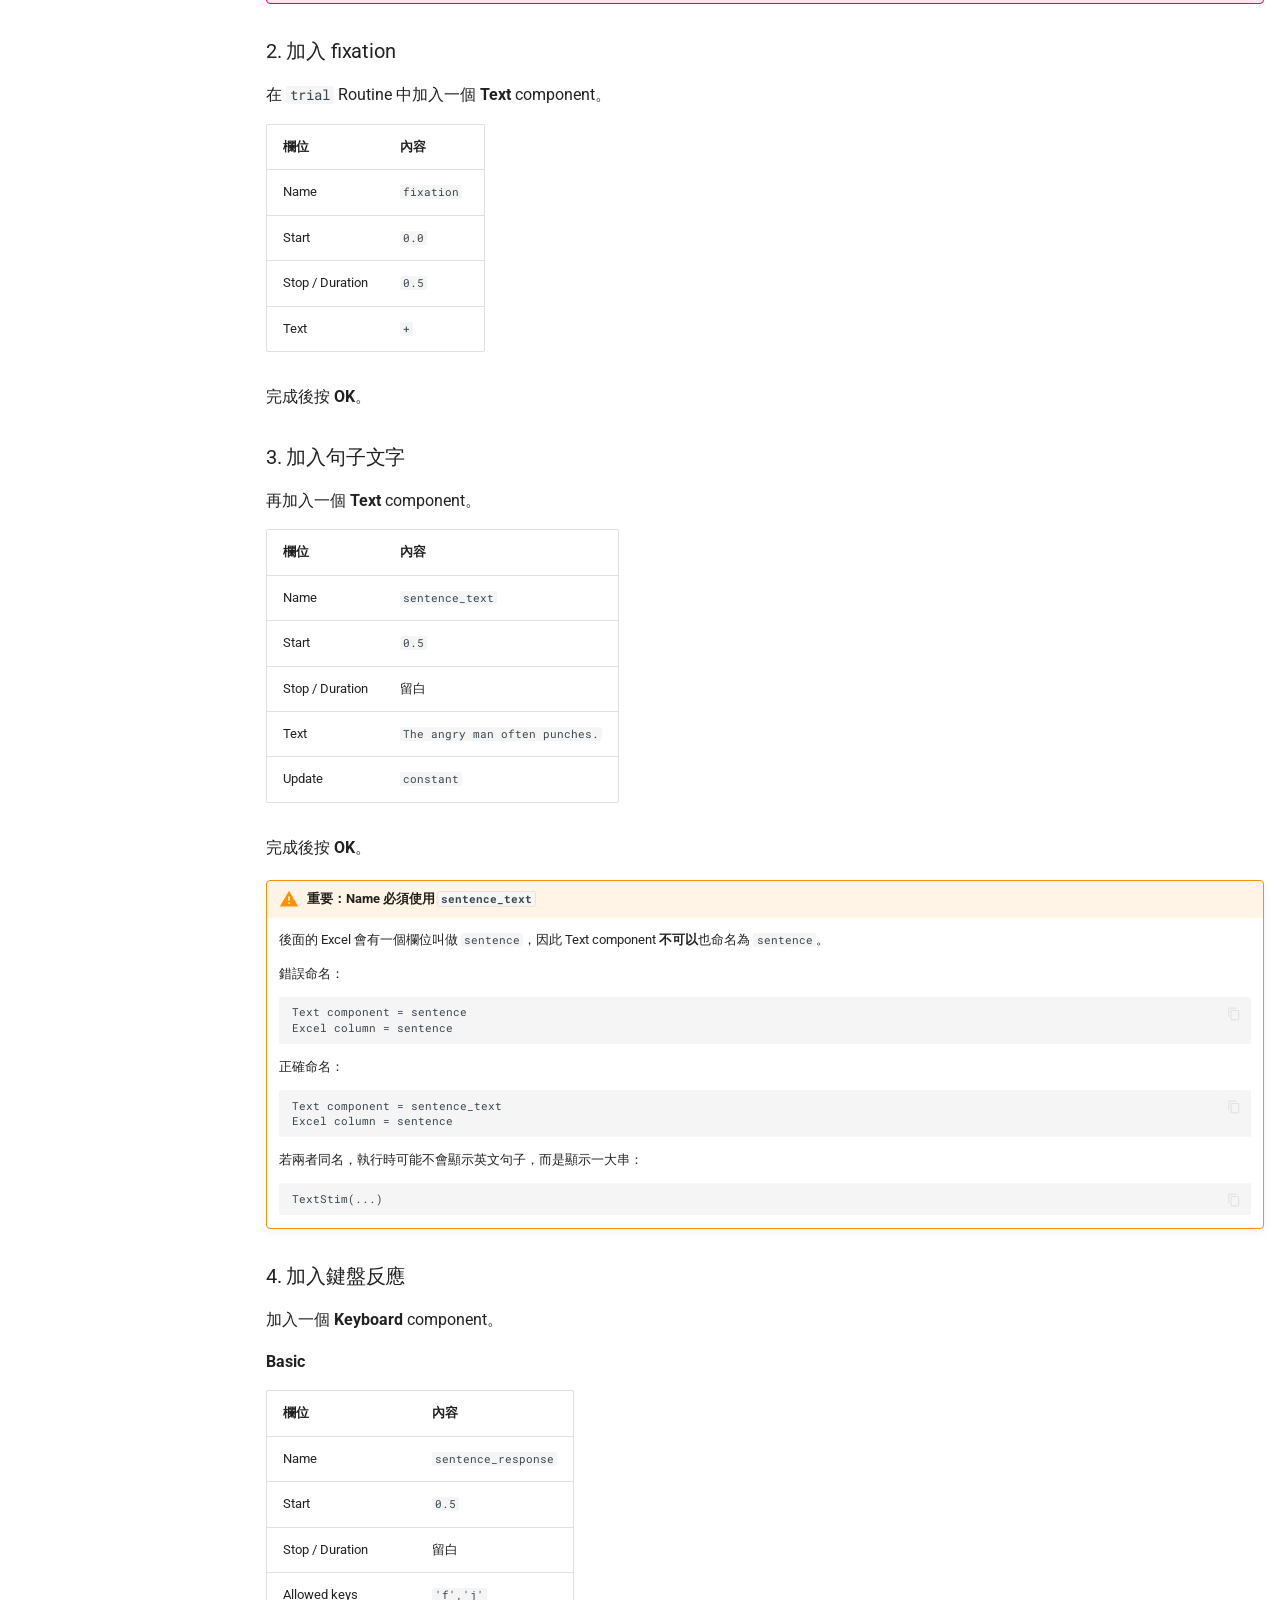
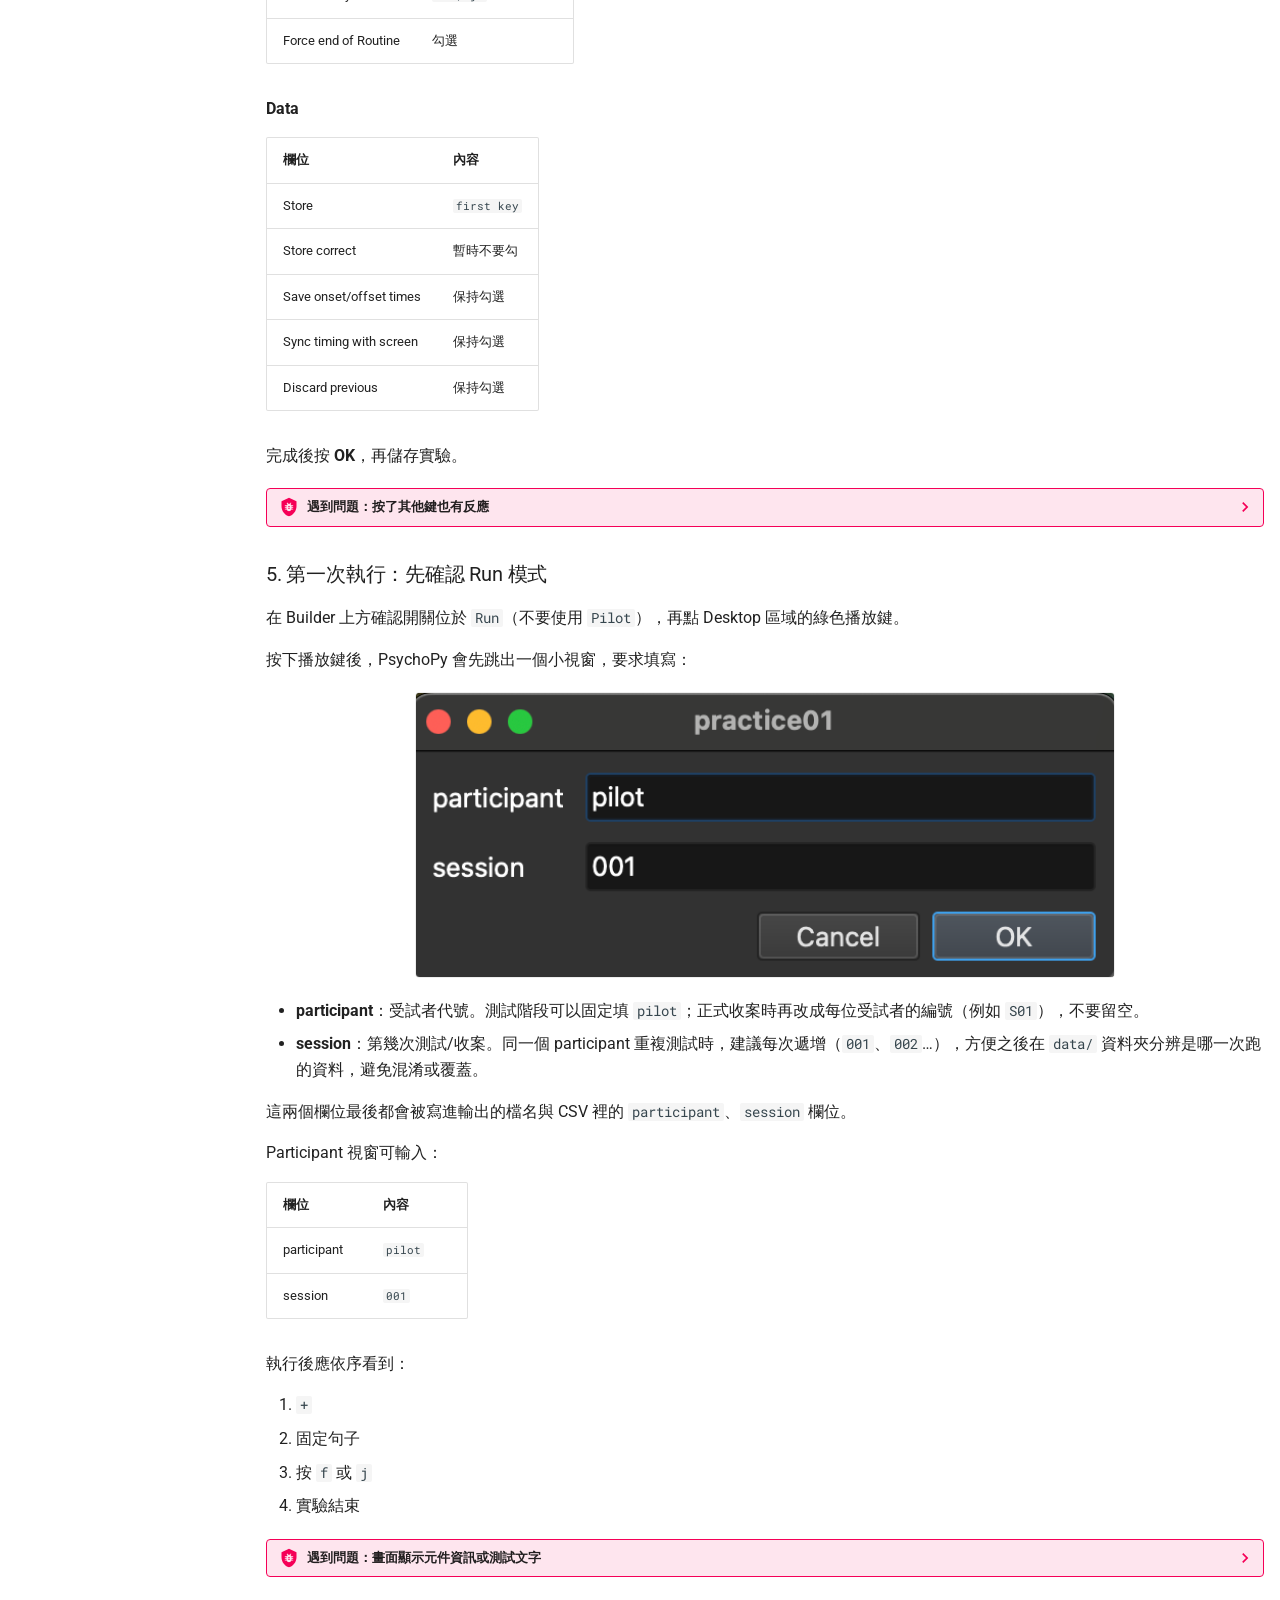
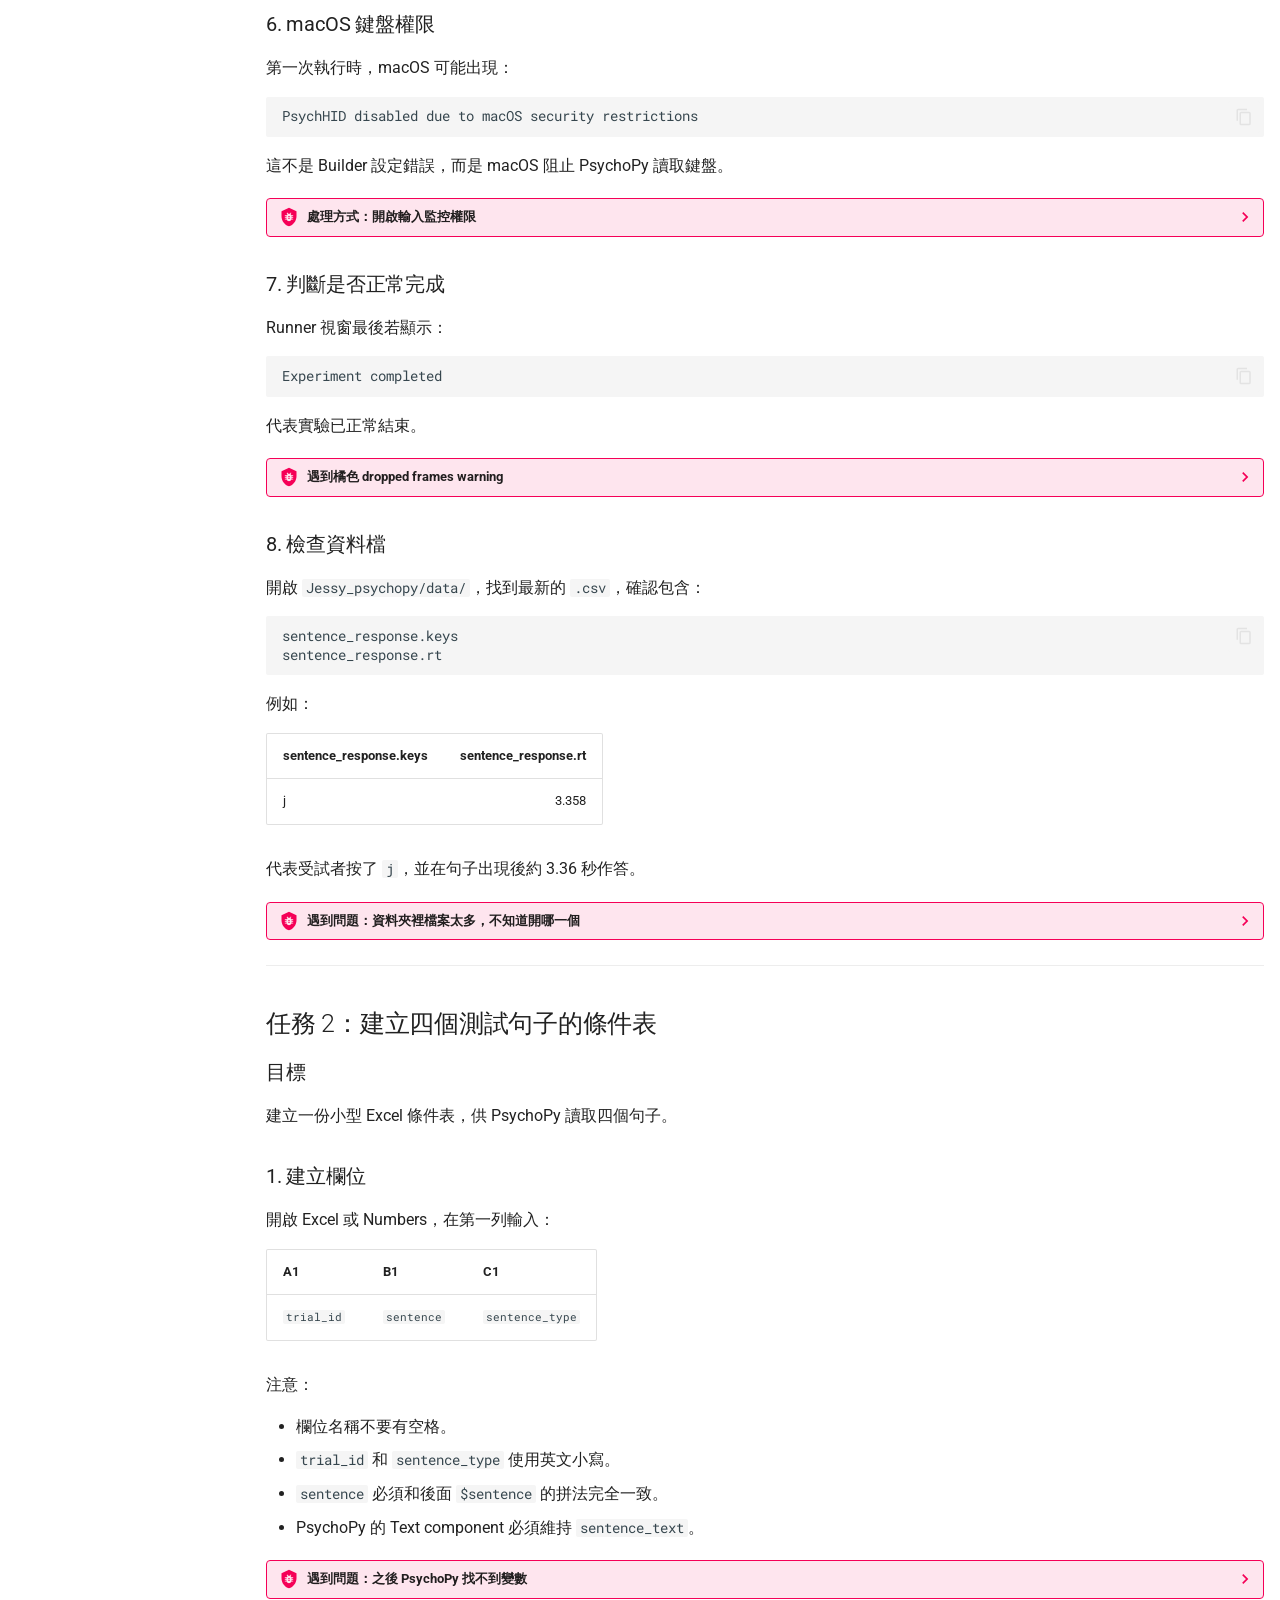
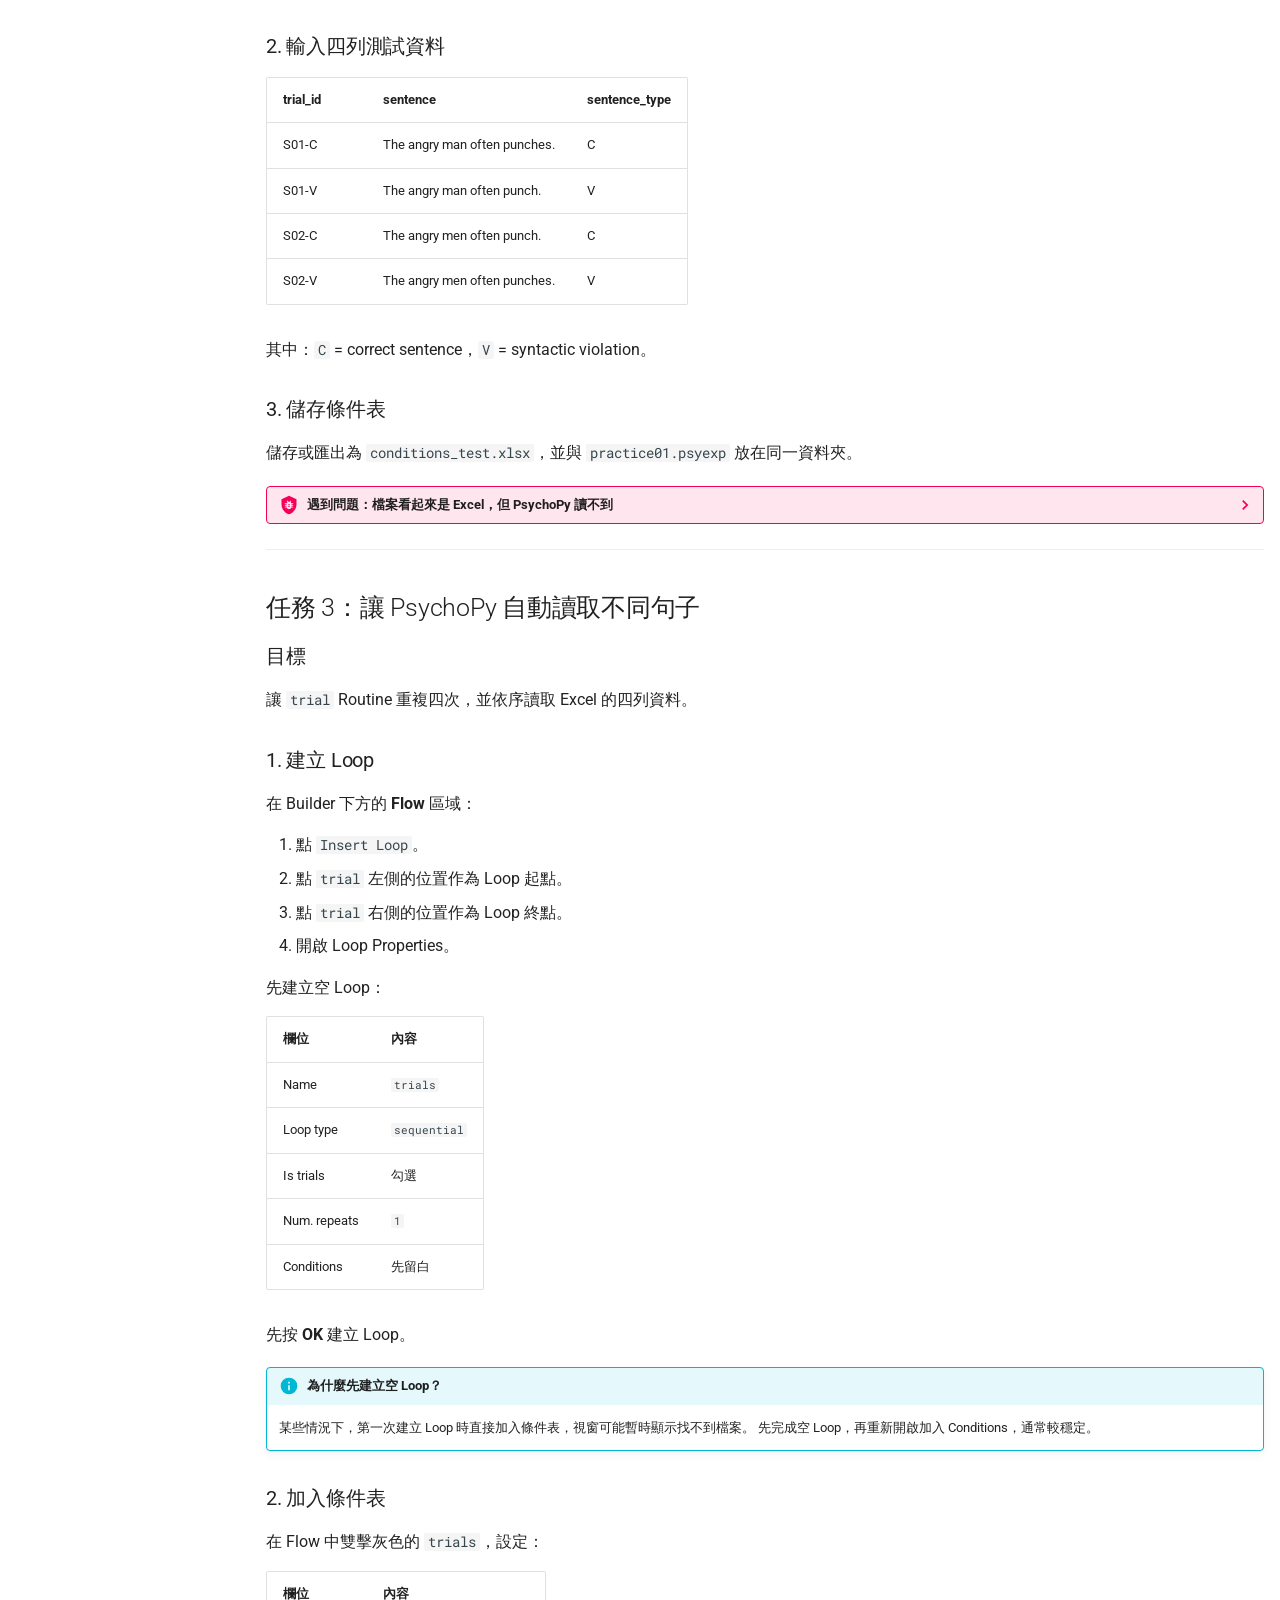
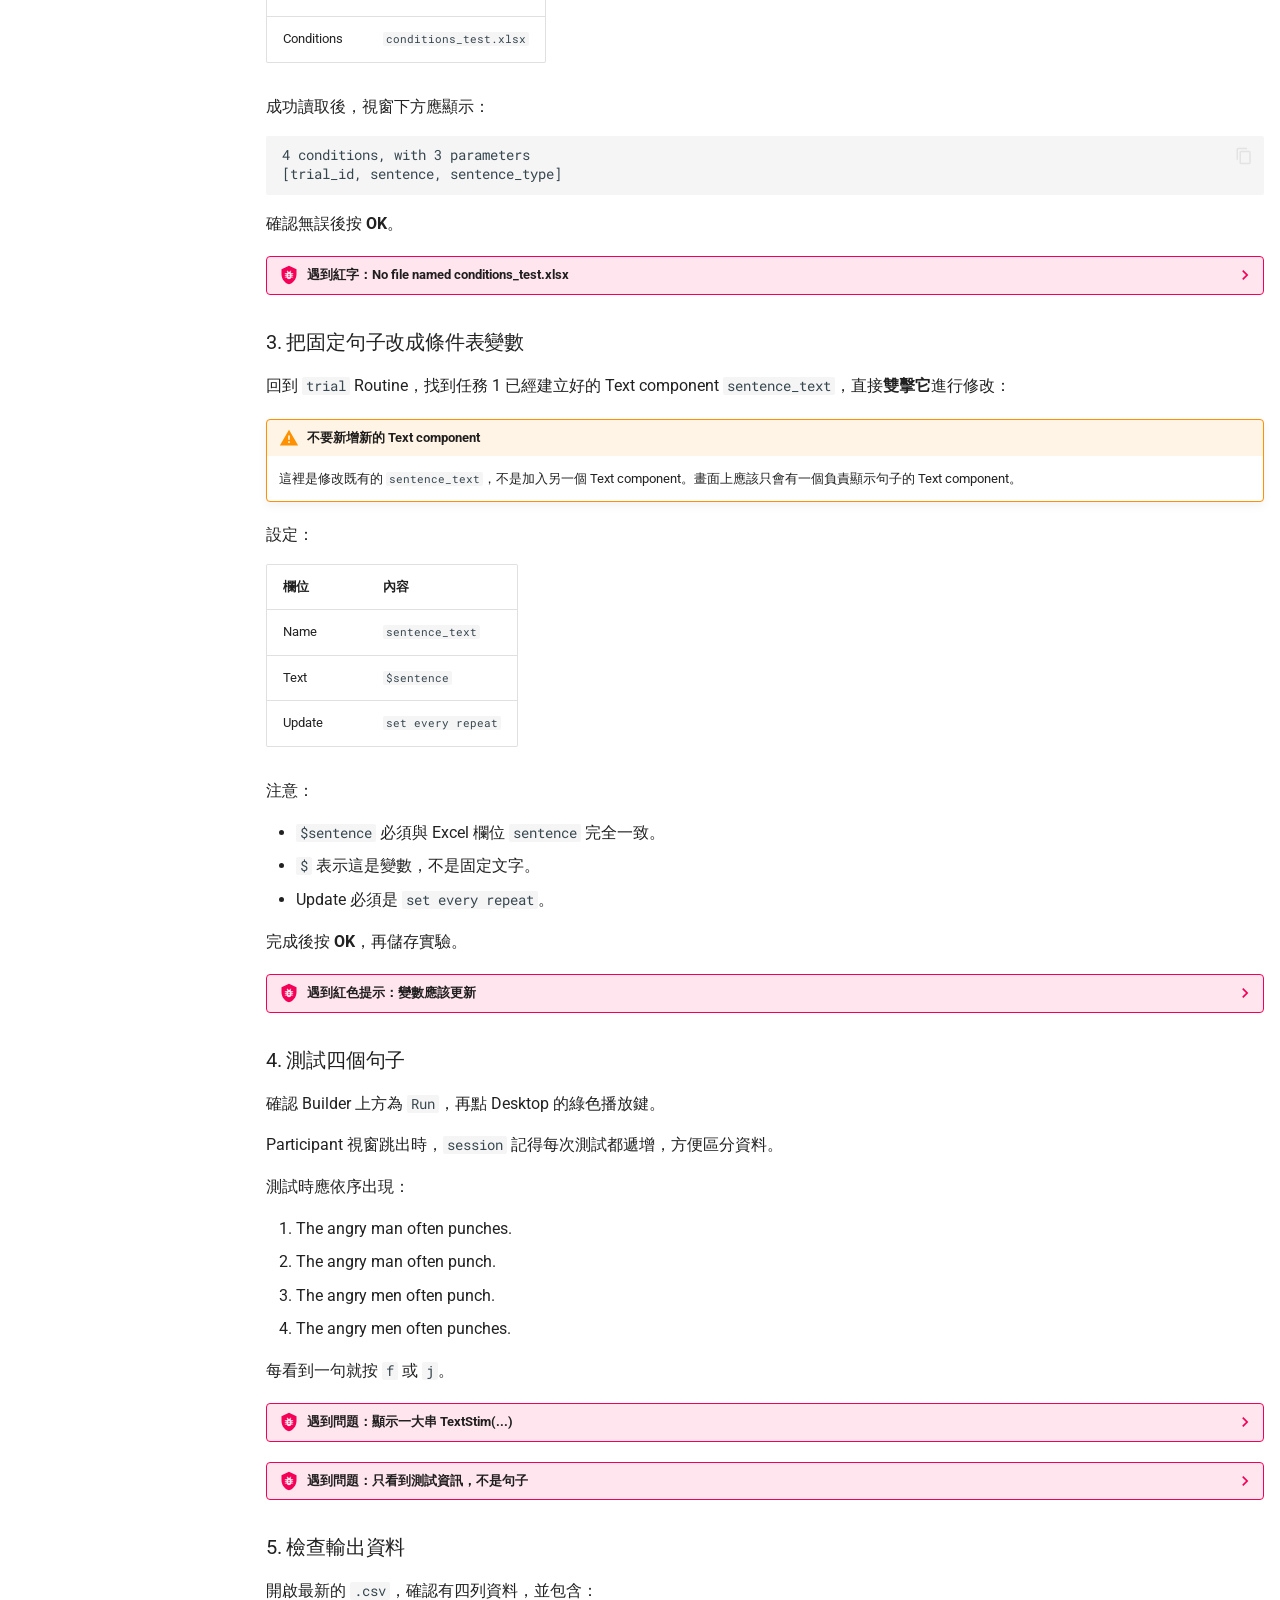
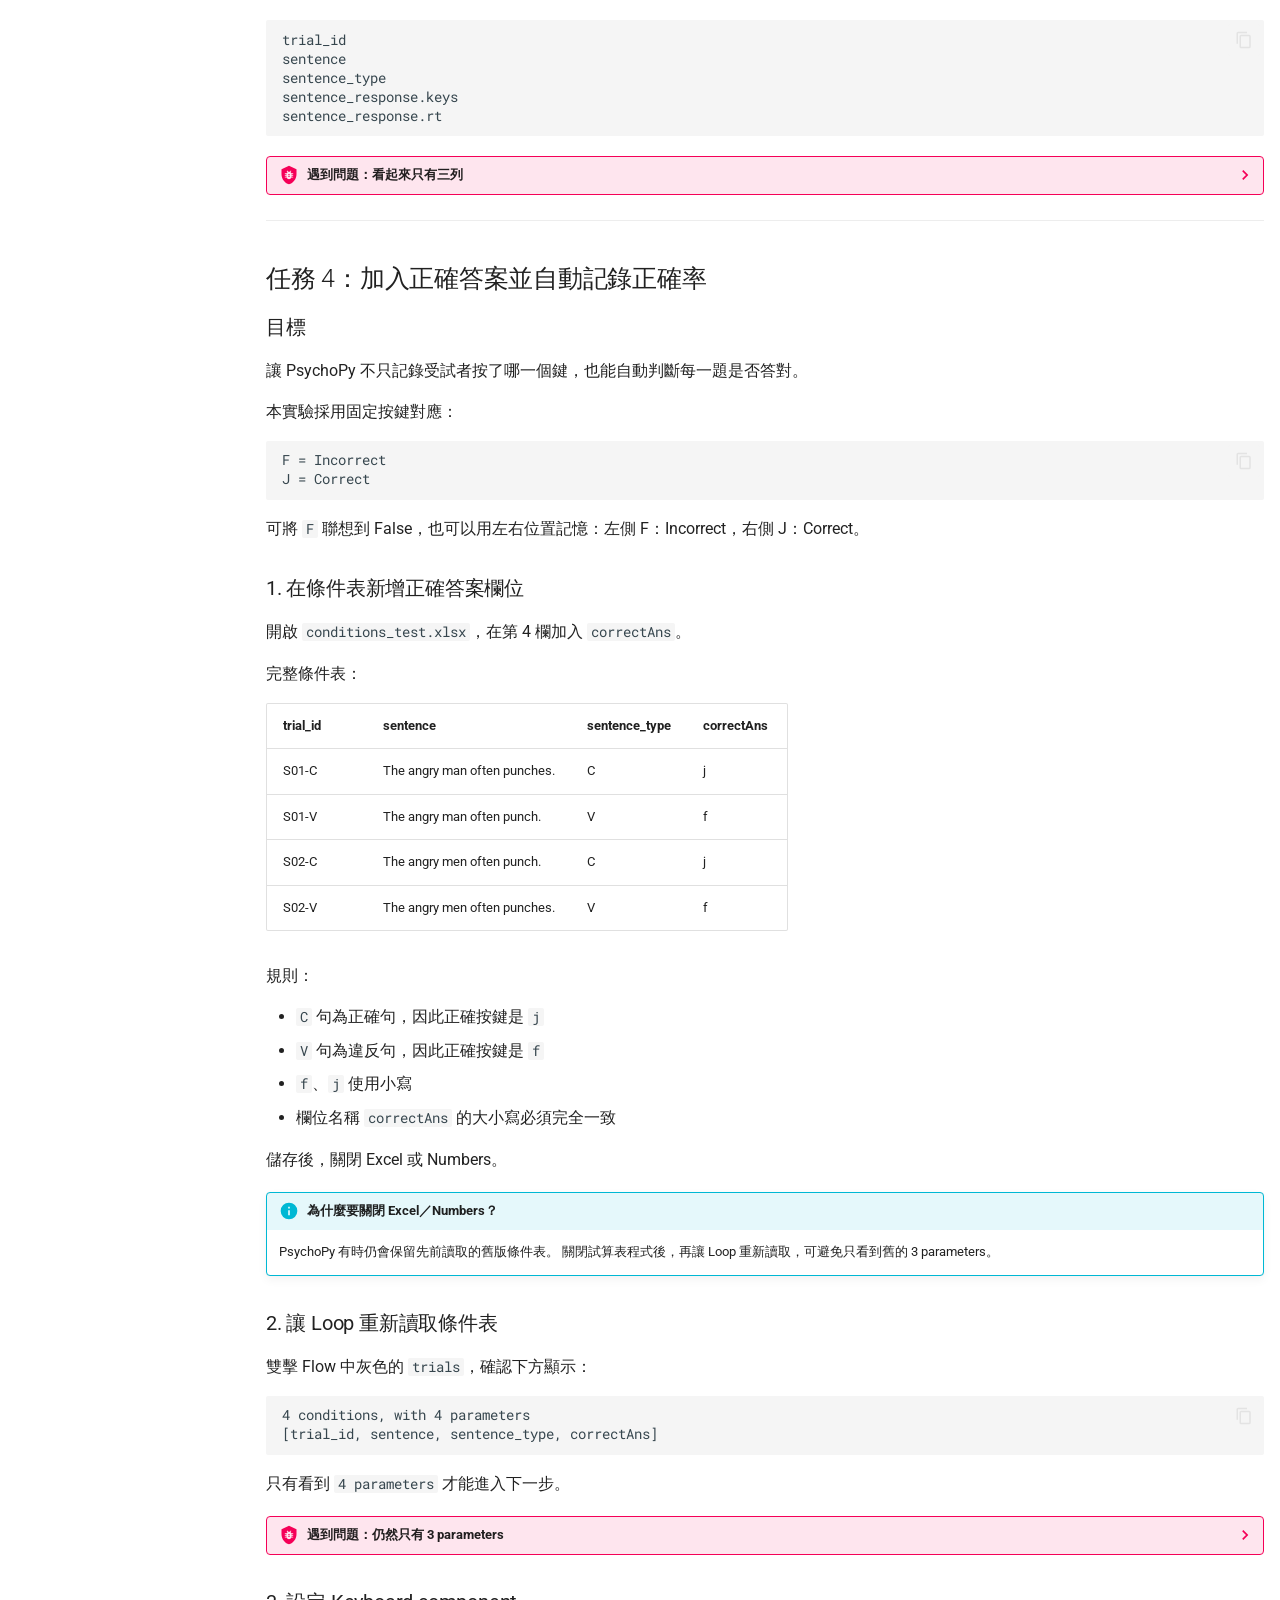
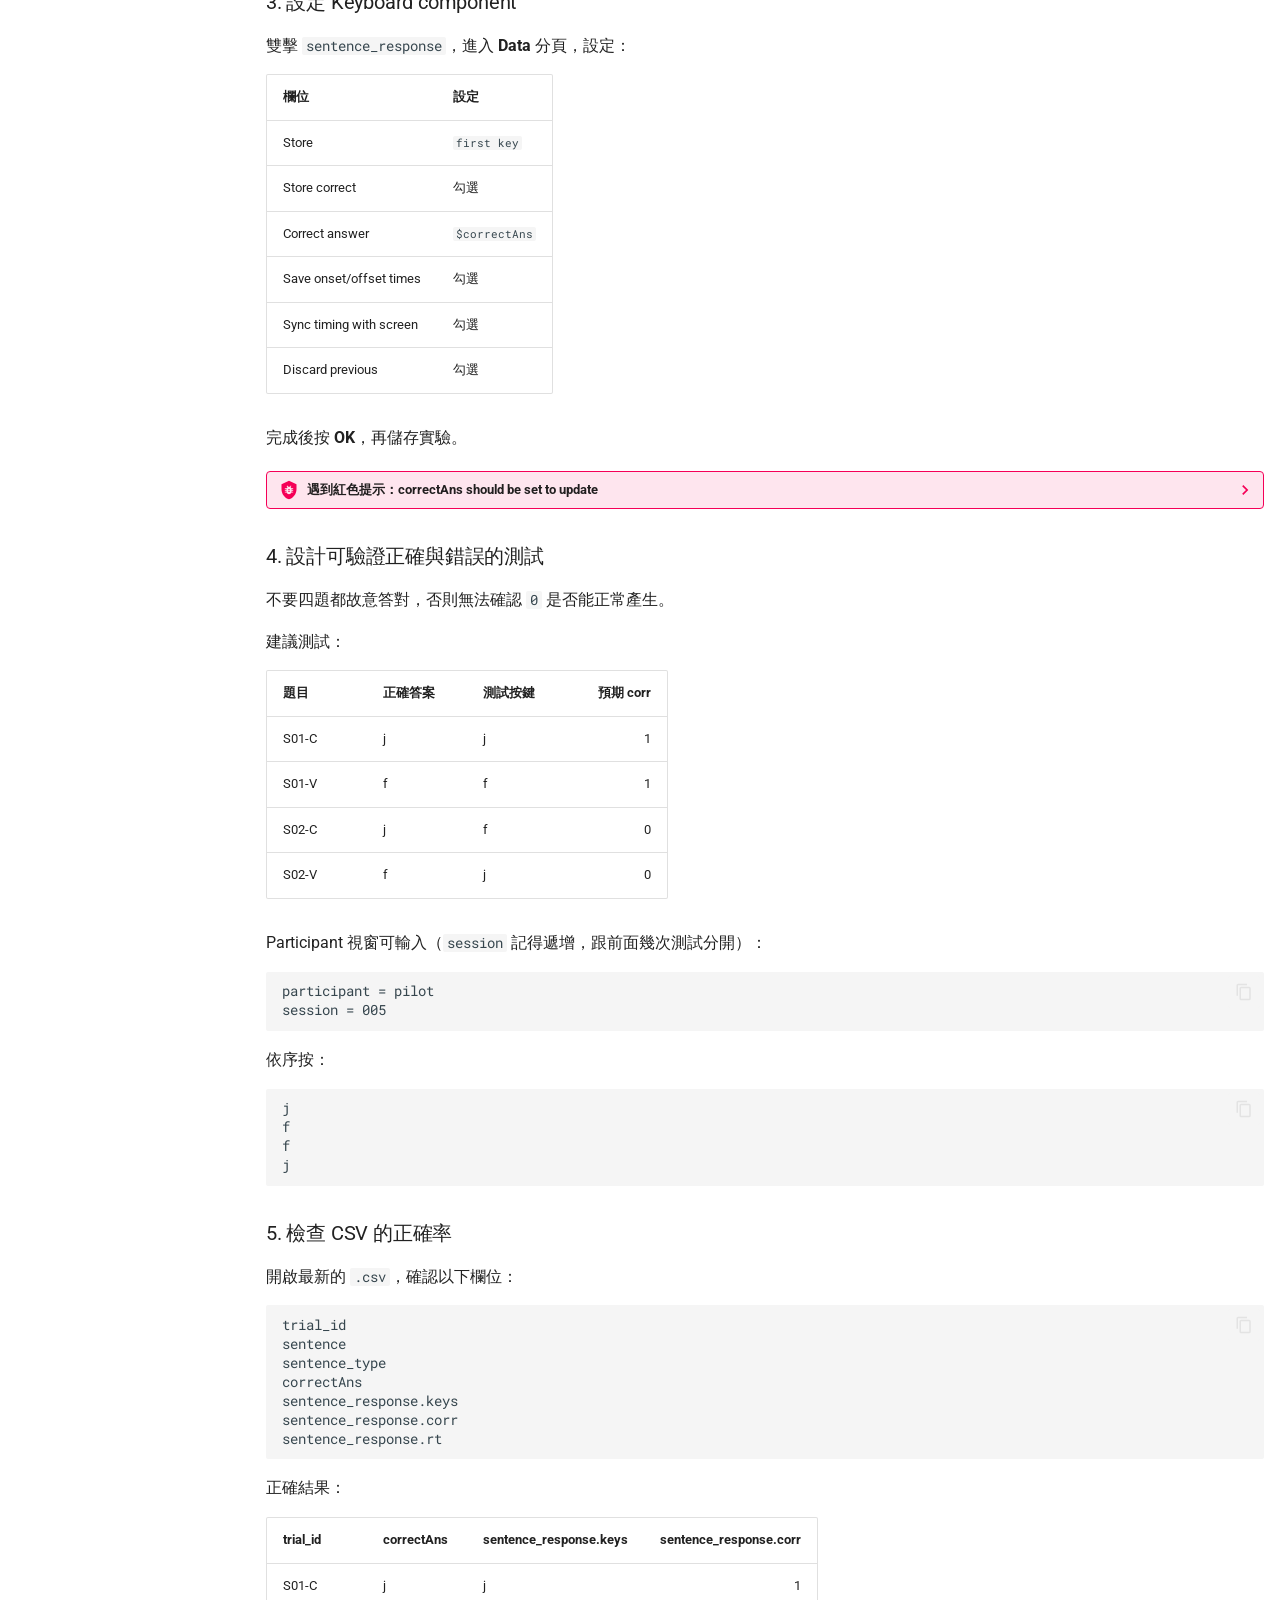
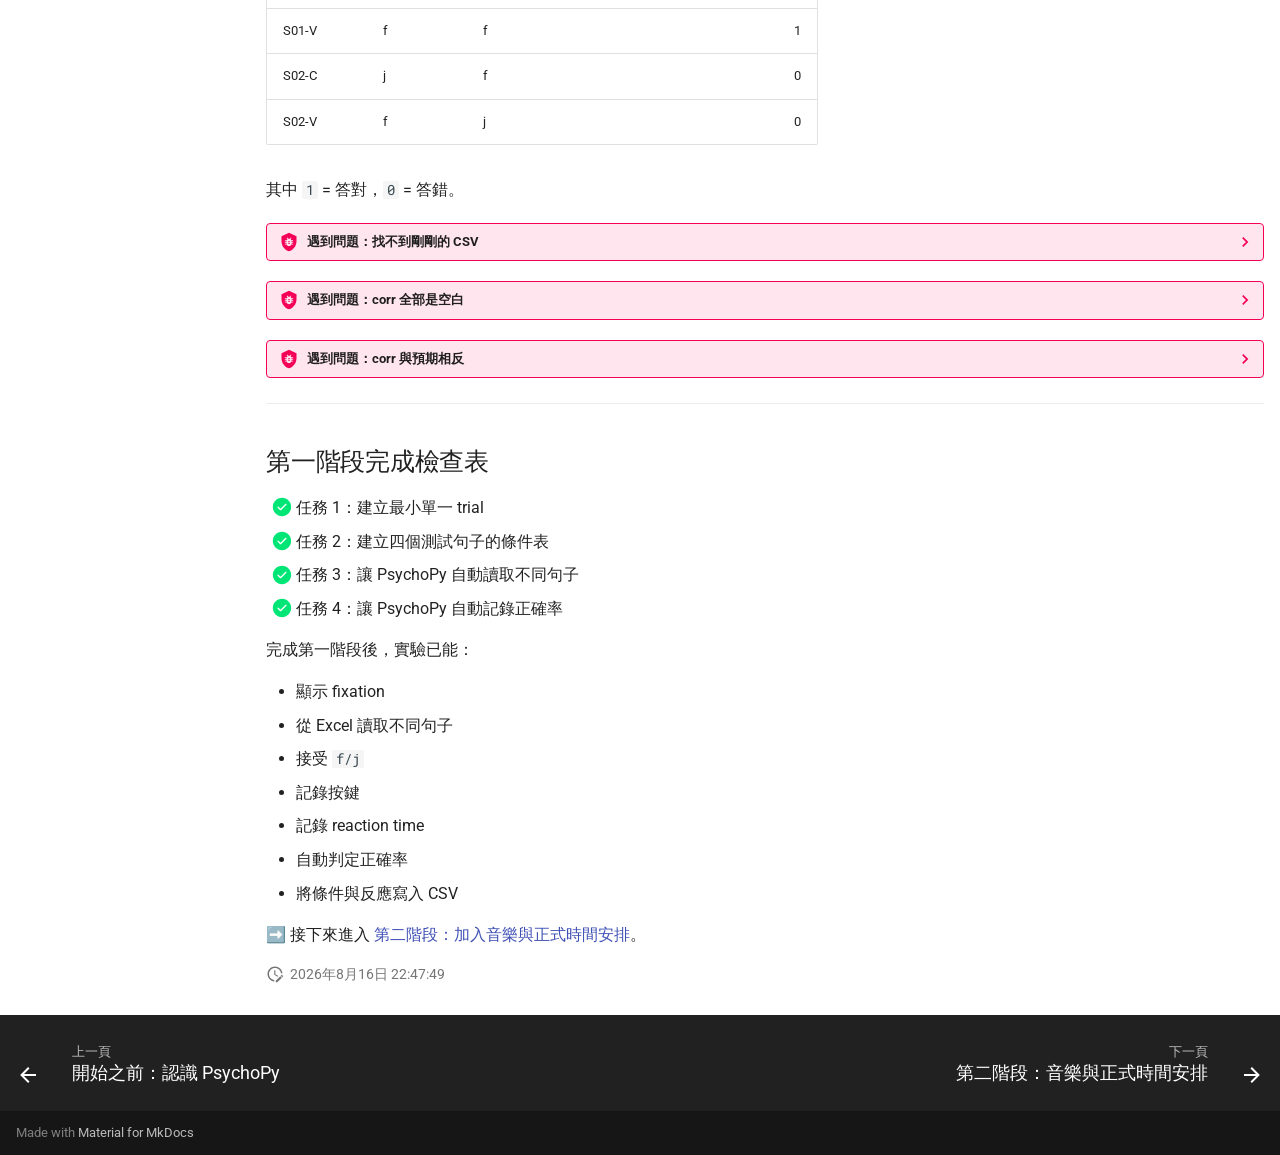
==== commit 254a47aa: "Deployed d3bc6f0 with MkDocs version: 1.6.1" ====
--- a/stage1/index.html
+++ b/stage1/index.html
@@ -12,8 +12,10 @@
         <meta name="author" content="Jessy">
       
       
-      
-        <link rel="prev" href="..">
+        <link rel="canonical" href="https://weilinglindachen.github.io/psychopy-manual/stage1/">
+      
+      
+        <link rel="prev" href="../intro/">
       
       
         <link rel="next" href="../stage2/">
@@ -80,7 +82,7 @@
     <div data-md-component="skip">
       
         
-        <a href="#psychopy" class="md-skip">
+        <a href="#_2" class="md-skip">
           跳轉到
         </a>
       
@@ -266,6 +268,33 @@
       
   
   
+  
+  
+    <li class="md-nav__item">
+      <a href="../intro/" class="md-nav__link">
+        
+  
+  
+  <span class="md-ellipsis">
+    
+  
+    開始之前：認識 PsychoPy
+  
+
+    
+  </span>
+  
+  
+
+      </a>
+    </li>
+  
+
+    
+      
+      
+  
+  
     
   
   
@@ -327,10 +356,10 @@
     <ul class="md-nav__list" data-md-component="toc" data-md-scrollfix>
       
         <li class="md-nav__item">
-  <a href="#psychopy" class="md-nav__link">
+  <a href="#_2" class="md-nav__link">
     <span class="md-ellipsis">
       
-        開始之前：認識 PsychoPy
+        建議的資料夾結構
       
     </span>
   </a>
@@ -382,7 +411,7 @@
 </li>
       
         <li class="md-nav__item">
-  <a href="#_6" class="md-nav__link">
+  <a href="#_7" class="md-nav__link">
     <span class="md-ellipsis">
       
         第一階段完成檢查表
@@ -517,72 +546,25 @@
 <li>在 CSV 中記錄每題答對或答錯</li>
 </ol>
 <hr />
-<h2 id="psychopy">開始之前：認識 PsychoPy<a class="headerlink" href="#psychopy" title="Permanent link">&para;</a></h2>
-<h3 id="builder">Builder<a class="headerlink" href="#builder" title="Permanent link">&para;</a></h3>
-<p><strong>Builder</strong> 是 PsychoPy 提供的「不用寫程式」視覺化介面，開啟 PsychoPy 後預設會看到它：</p>
+<h2 id="_2">建議的資料夾結構<a class="headerlink" href="#_2" title="Permanent link">&para;</a></h2>
+<div class="highlight"><pre><span></span><code>Jessy_psychopy/
+├── practice01.psyexp
+├── conditions_test.xlsx
+├── audio/
+│   ├── test_regular_3600ms.wav
+│   └── test_irregular_3600ms.wav
+└── data/
+</code></pre></div>
+<div class="admonition warning">
+<p class="admonition-title">注意</p>
 <ul>
-<li>整個實驗是用一個個 <strong>Routine</strong>（例如 <code>trial</code>）組成</li>
-<li>每個 Routine 裡再放入不同的 <strong>component</strong>（文字、聲音、鍵盤反應等）</li>
-<li>畫面下方的 <strong>Flow</strong> 決定 Routine 的執行順序與重複次數（例如加上 Loop 重複讀取 Excel 的每一列）</li>
+<li><code>practice01.psyexp</code> 和 <code>conditions_test.xlsx</code> 必須放在同一層。</li>
+<li><code>data</code> 資料夾會在實驗執行後自動建立。</li>
+<li>不要把條件表或音檔放進 <code>data</code> 資料夾。</li>
 </ul>
-<p><a class="screenshot-link" href="../assets/builder_terms.png" target="_blank"><img alt="PsychoPy Builder 畫面標示：Routine、Components、Flow 三大區塊" src="../assets/builder_terms.png" /></a></p>
-<p>在 Builder 右側的 Components 面板中，你會看到很多圖示，例如：</p>
-<p><a class="screenshot-link" href="../assets/comp.png" target="_blank"><img alt="PsychoPy Builder components：Slider、Image、Mouse、Text、Sound、Keyboard" src="../assets/comp.png" /></a></p>
-<p>簡單說明每一個的功能：</p>
-<table>
-<thead>
-<tr>
-<th>Component</th>
-<th>功能</th>
-</tr>
-</thead>
-<tbody>
-<tr>
-<td><strong>Slider</strong></td>
-<td>呈現一條可拖曳的量表（例如 Likert scale），讓受試者用滑鼠評分或評等。</td>
-</tr>
-<tr>
-<td><strong>Image</strong></td>
-<td>在畫面上顯示圖片檔案（例如 <code>.png</code>、<code>.jpg</code>）。</td>
-</tr>
-<tr>
-<td><strong>Mouse</strong></td>
-<td>記錄滑鼠點擊位置、點擊時間，或判斷是否點在特定區域內。</td>
-</tr>
-<tr>
-<td><strong>Text</strong></td>
-<td>在畫面上顯示文字，例如指導語、fixation <code>+</code>、句子或單字。</td>
-</tr>
-<tr>
-<td><strong>Sound</strong></td>
-<td>播放音檔（例如 <code>.wav</code>），可設定音量、開始/結束時間。</td>
-</tr>
-<tr>
-<td><strong>Keyboard</strong></td>
-<td>接收並記錄受試者的按鍵反應與 reaction time。</td>
-</tr>
-</tbody>
-</table>
-<div class="admonition tip">
-<p class="admonition-title">這份手冊只會用到三個：Text、Sound、Keyboard</p>
-<ul>
-<li><strong>Text</strong>：顯示 fixation 與逐字呈現的句子（第一階段就會用到）</li>
-<li><strong>Keyboard</strong>：接收 <code>f/j</code> 反應並記錄 RT（第一階段就會用到）</li>
-<li><strong>Sound</strong>：播放五和弦音檔（第二階段才會用到）</li>
-</ul>
-<p>Slider、Image、Mouse 目前用不到，先不用理會，之後若實驗設計有變動再另外說明。</p>
 </div>
-<h3 id="runner">Runner<a class="headerlink" href="#runner" title="Permanent link">&para;</a></h3>
-<p><strong>Runner</strong> 是 PsychoPy 用來實際執行實驗、顯示執行紀錄的視窗。在 Builder 按下綠色播放鍵後，PsychoPy 會自動切換到 Runner 畫面並開始執行。</p>
-<p><a class="screenshot-link" href="../assets/runner.png" target="_blank"><img alt="PsychoPy Runner 視窗，顯示 Desktop/Browser/Pavlovia 執行選項與 Stdout 執行紀錄" src="../assets/runner.png" /></a></p>
-<ul>
-<li>上方的 <strong>Pilot / Run</strong> 切換開關：決定用哪種模式執行</li>
-<li><strong>Desktop</strong>：在本機視窗中執行實驗（這份手冊主要使用這個）</li>
-<li><strong>Browser</strong>／<strong>Pavlovia</strong>：透過瀏覽器或線上平台執行，目前不會用到</li>
-<li>下方的 <strong>Stdout</strong> 分頁：顯示實驗執行過程的完整記錄，包含警告訊息（例如 dropped frames）以及最後是否出現 <code>Experiment completed</code></li>
-</ul>
 <h2 id="1-trial">任務 1：建立最小單一 trial<a class="headerlink" href="#1-trial" title="Permanent link">&para;</a></h2>
-<h3 id="_2">目標<a class="headerlink" href="#_2" title="Permanent link">&para;</a></h3>
+<h3 id="_3">目標<a class="headerlink" href="#_3" title="Permanent link">&para;</a></h3>
 <p>先建立一個能顯示 fixation、顯示固定句子、接受 <code>f/j</code>，並記錄反應時間的最小實驗。</p>
 <h3 id="1-builder">1. 建立並儲存 Builder 實驗<a class="headerlink" href="#1-builder" title="Permanent link">&para;</a></h3>
 <ol>
@@ -859,7 +841,7 @@
 </details>
 <hr />
 <h2 id="2">任務 2：建立四個測試句子的條件表<a class="headerlink" href="#2" title="Permanent link">&para;</a></h2>
-<h3 id="_3">目標<a class="headerlink" href="#_3" title="Permanent link">&para;</a></h3>
+<h3 id="_4">目標<a class="headerlink" href="#_4" title="Permanent link">&para;</a></h3>
 <p>建立一份小型 Excel 條件表，供 PsychoPy 讀取四個句子。</p>
 <h3 id="1">1. 建立欄位<a class="headerlink" href="#1" title="Permanent link">&para;</a></h3>
 <p>開啟 Excel 或 Numbers，在第一列輸入：</p>
@@ -946,7 +928,7 @@
 </details>
 <hr />
 <h2 id="3-psychopy">任務 3：讓 PsychoPy 自動讀取不同句子<a class="headerlink" href="#3-psychopy" title="Permanent link">&para;</a></h2>
-<h3 id="_4">目標<a class="headerlink" href="#_4" title="Permanent link">&para;</a></h3>
+<h3 id="_5">目標<a class="headerlink" href="#_5" title="Permanent link">&para;</a></h3>
 <p>讓 <code>trial</code> Routine 重複四次，並依序讀取 Excel 的四列資料。</p>
 <h3 id="1-loop">1. 建立 Loop<a class="headerlink" href="#1-loop" title="Permanent link">&para;</a></h3>
 <p>在 Builder 下方的 <strong>Flow</strong> 區域：</p>
@@ -1110,7 +1092,7 @@
 </details>
 <hr />
 <h2 id="4_2">任務 4：加入正確答案並自動記錄正確率<a class="headerlink" href="#4_2" title="Permanent link">&para;</a></h2>
-<h3 id="_5">目標<a class="headerlink" href="#_5" title="Permanent link">&para;</a></h3>
+<h3 id="_6">目標<a class="headerlink" href="#_6" title="Permanent link">&para;</a></h3>
 <p>讓 PsychoPy 不只記錄受試者按了哪一個鍵，也能自動判斷每一題是否答對。</p>
 <p>本實驗採用固定按鍵對應：</p>
 <div class="highlight"><pre><span></span><code>F = Incorrect
@@ -1362,7 +1344,7 @@
 <p>因此：<code>C → j</code>，<code>V → f</code>。</p>
 </details>
 <hr />
-<h2 id="_6">第一階段完成檢查表<a class="headerlink" href="#_6" title="Permanent link">&para;</a></h2>
+<h2 id="_7">第一階段完成檢查表<a class="headerlink" href="#_7" title="Permanent link">&para;</a></h2>
 <ul class="task-list">
 <li class="task-list-item"><label class="task-list-control"><input type="checkbox" disabled checked/><span class="task-list-indicator"></span></label> 任務 1：建立最小單一 trial</li>
 <li class="task-list-item"><label class="task-list-control"><input type="checkbox" disabled checked/><span class="task-list-indicator"></span></label> 任務 2：建立四個測試句子的條件表</li>
@@ -1400,7 +1382,7 @@
     <span class="md-icon" title="最後更新">
       <svg xmlns="http://www.w3.org/2000/svg" viewBox="0 0 24 24"><path d="M21 13.1c-.1 0-.3.1-.4.2l-1 1 2.1 2.1 1-1c.2-.2.2-.6 0-.8l-1.3-1.3c-.1-.1-.2-.2-.4-.2m-1.9 1.8-6.1 6V23h2.1l6.1-6.1zM12.5 7v5.2l4 2.4-1 1L11 13V7zM11 21.9c-5.1-.5-9-4.8-9-9.9C2 6.5 6.5 2 12 2c5.3 0 9.6 4.1 10 9.3-.3-.1-.6-.2-1-.2s-.7.1-1 .2C19.6 7.2 16.2 4 12 4c-4.4 0-8 3.6-8 8 0 4.1 3.1 7.5 7.1 7.9l-.1.2z"/></svg>
     </span>
-    <span class="git-revision-date-localized-plugin git-revision-date-localized-plugin-datetime" title="2026年8月9日 23:11:56 CST">2026年8月9日 23:11:56</span>
+    <span class="git-revision-date-localized-plugin git-revision-date-localized-plugin-datetime" title="2026年8月16日 22:47:49 CST">2026年8月16日 22:47:49</span>
   </span>
 
     
@@ -1438,7 +1420,7 @@
       <nav class="md-footer__inner md-grid" aria-label="頁腳" >
         
           
-          <a href=".." class="md-footer__link md-footer__link--prev" aria-label="上一頁: 首頁">
+          <a href="../intro/" class="md-footer__link md-footer__link--prev" aria-label="上一頁: 開始之前：認識 PsychoPy">
             <div class="md-footer__button md-icon">
               
               <svg xmlns="http://www.w3.org/2000/svg" viewBox="0 0 24 24"><path d="M20 11v2H8l5.5 5.5-1.42 1.42L4.16 12l7.92-7.92L13.5 5.5 8 11z"/></svg>
@@ -1448,7 +1430,7 @@
                 上一頁
               </span>
               <div class="md-ellipsis">
-                首頁
+                開始之前：認識 PsychoPy
               </div>
             </div>
           </a>
